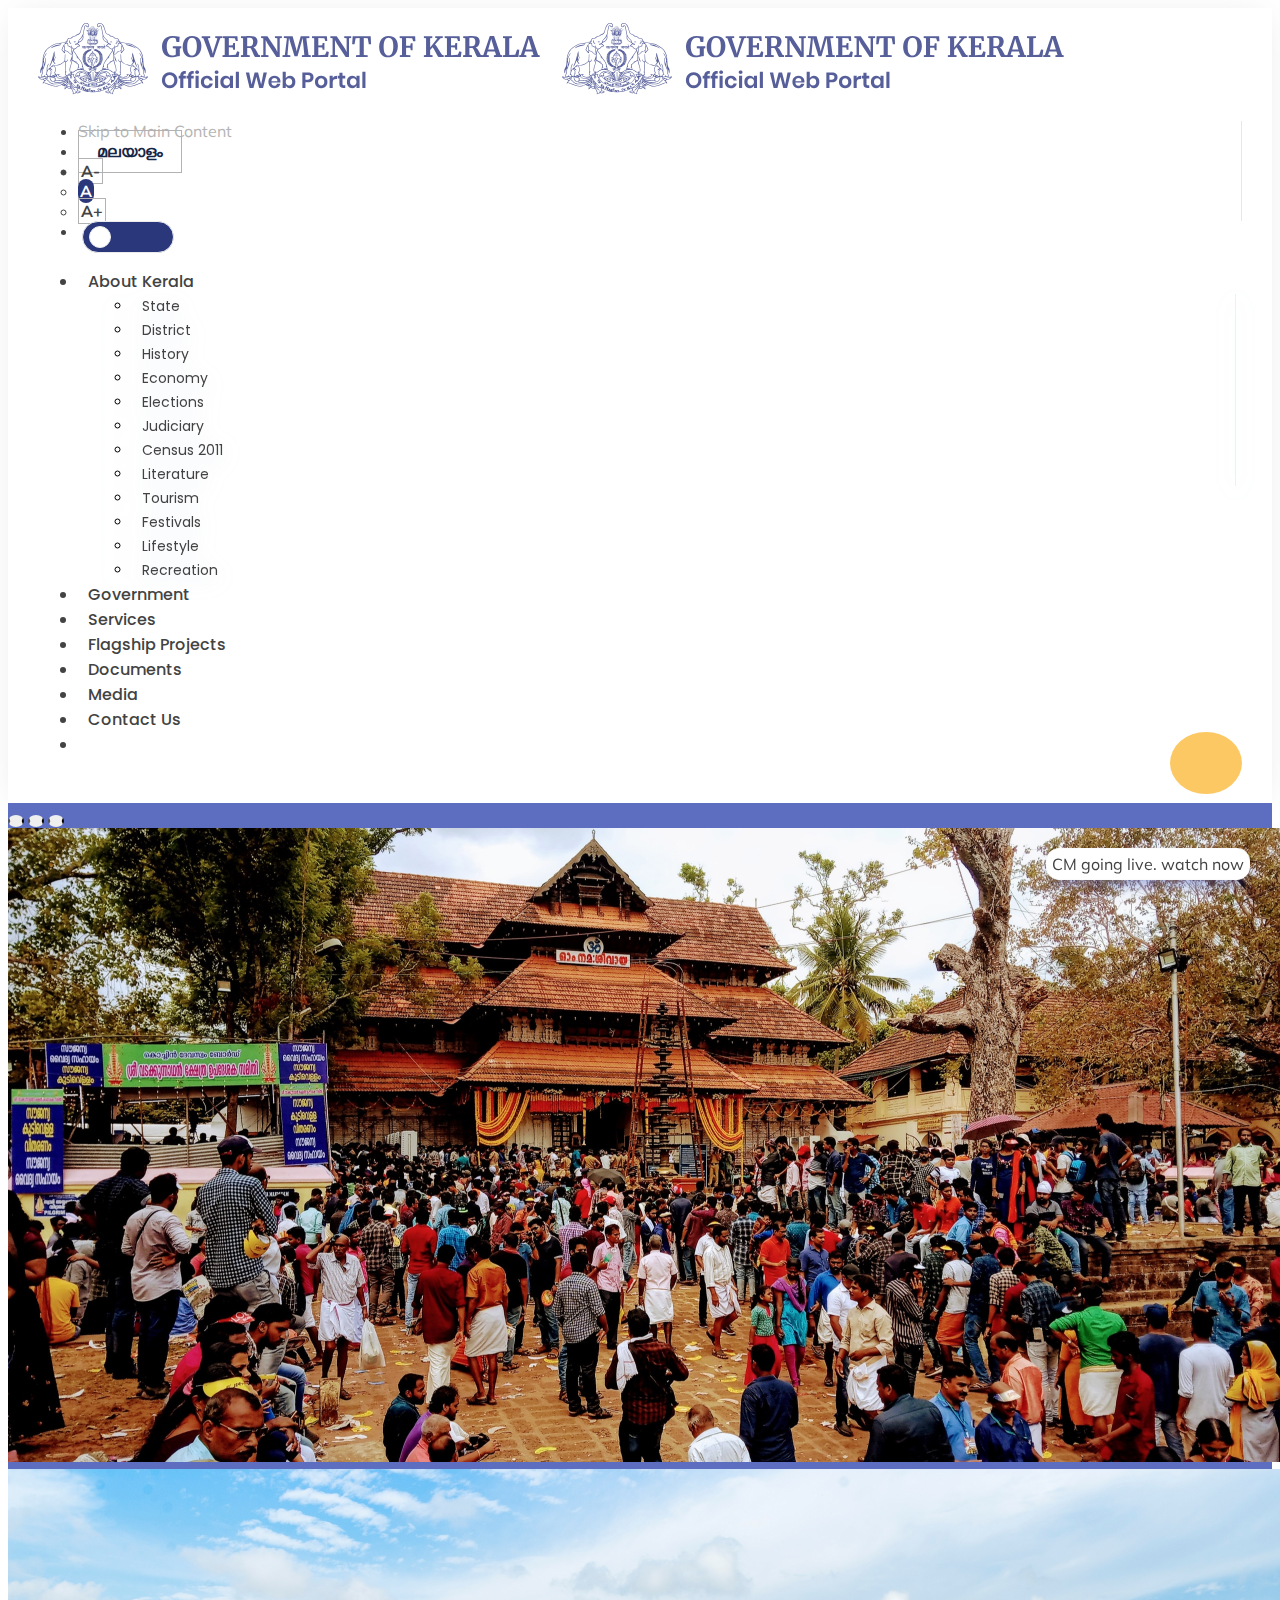
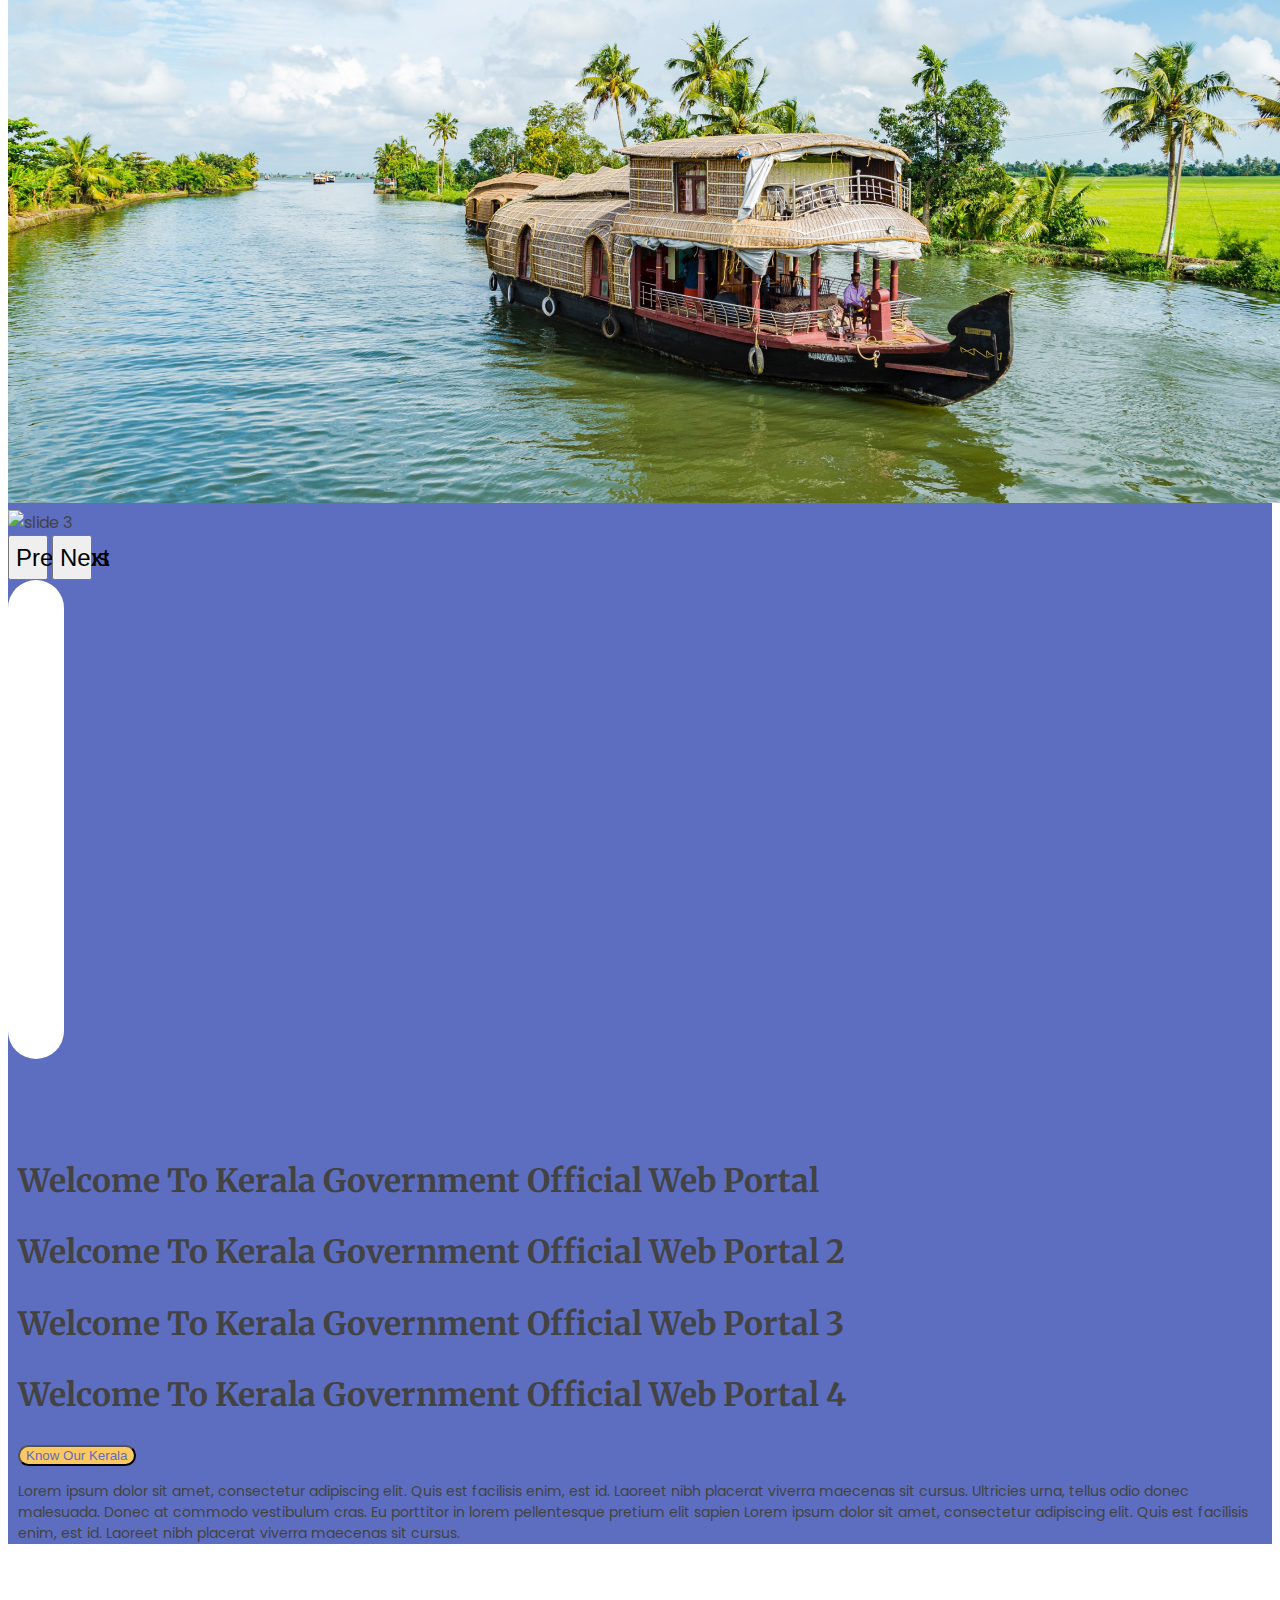
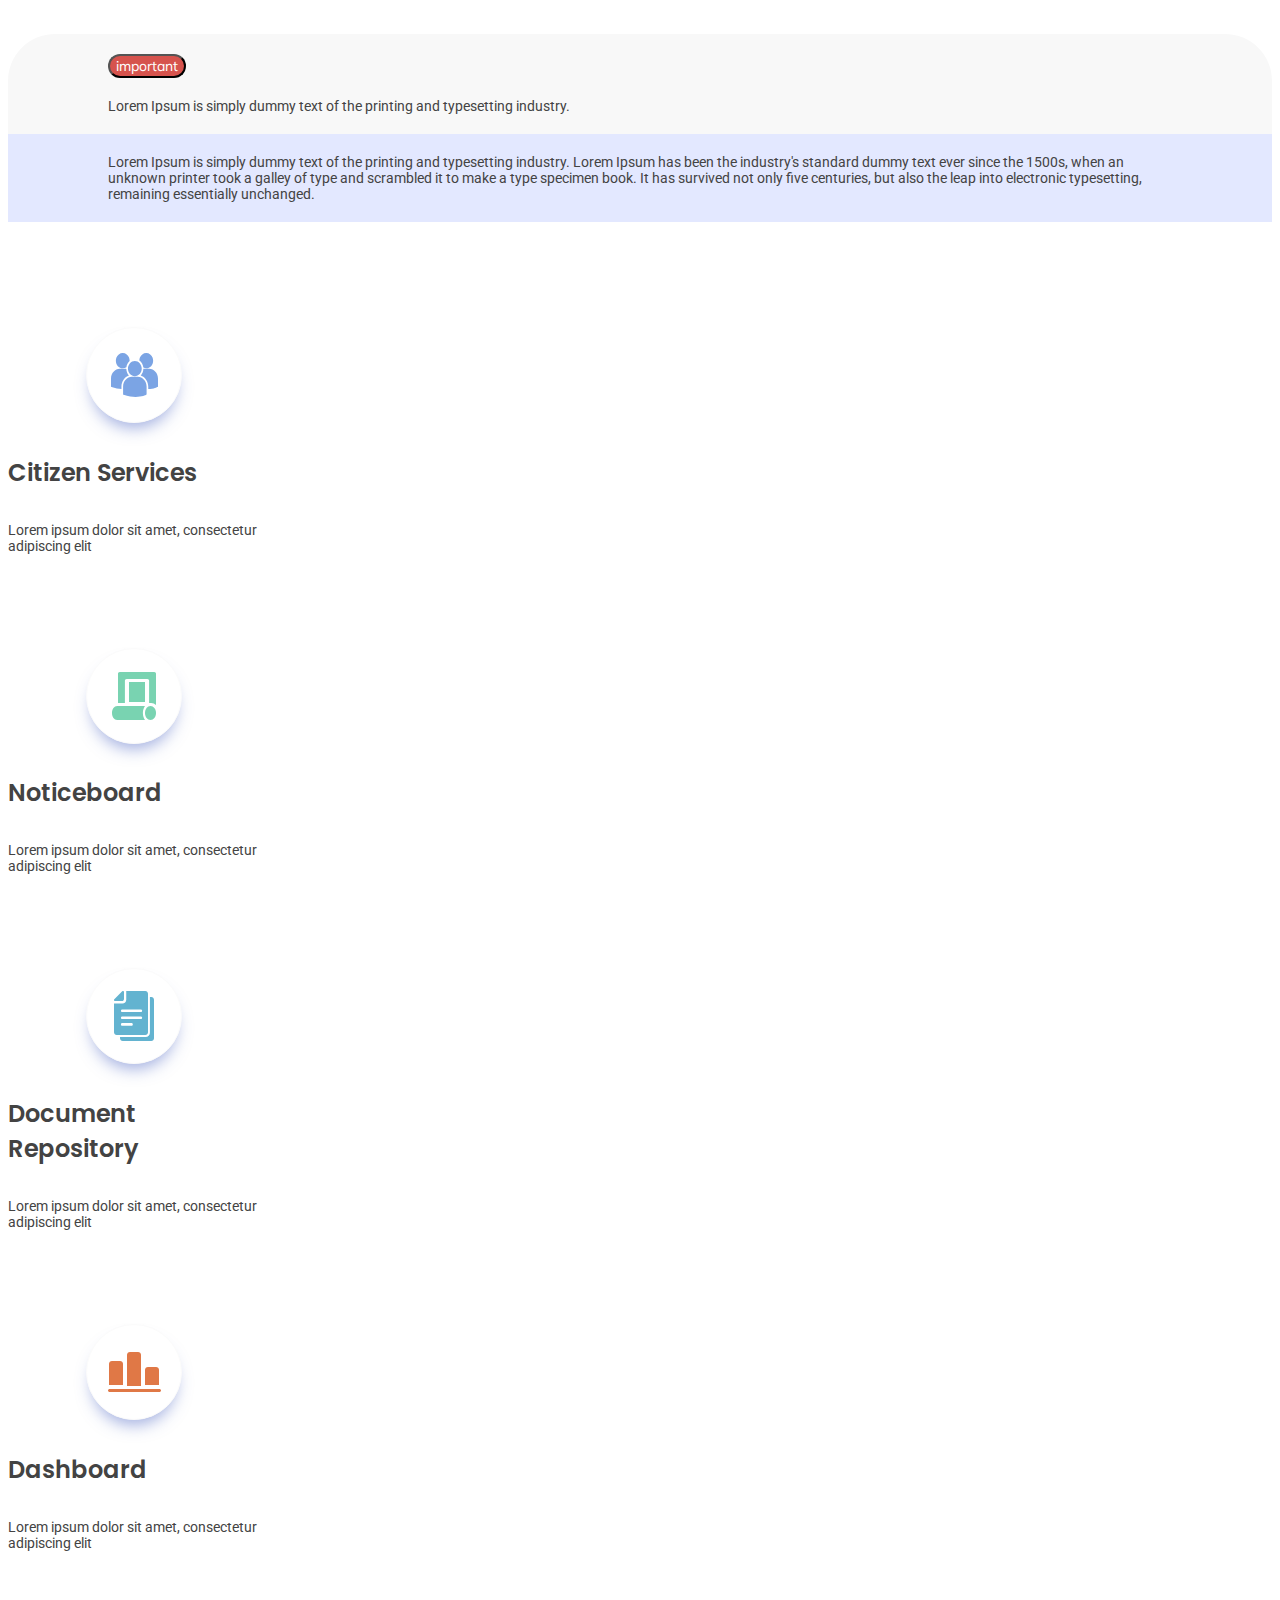
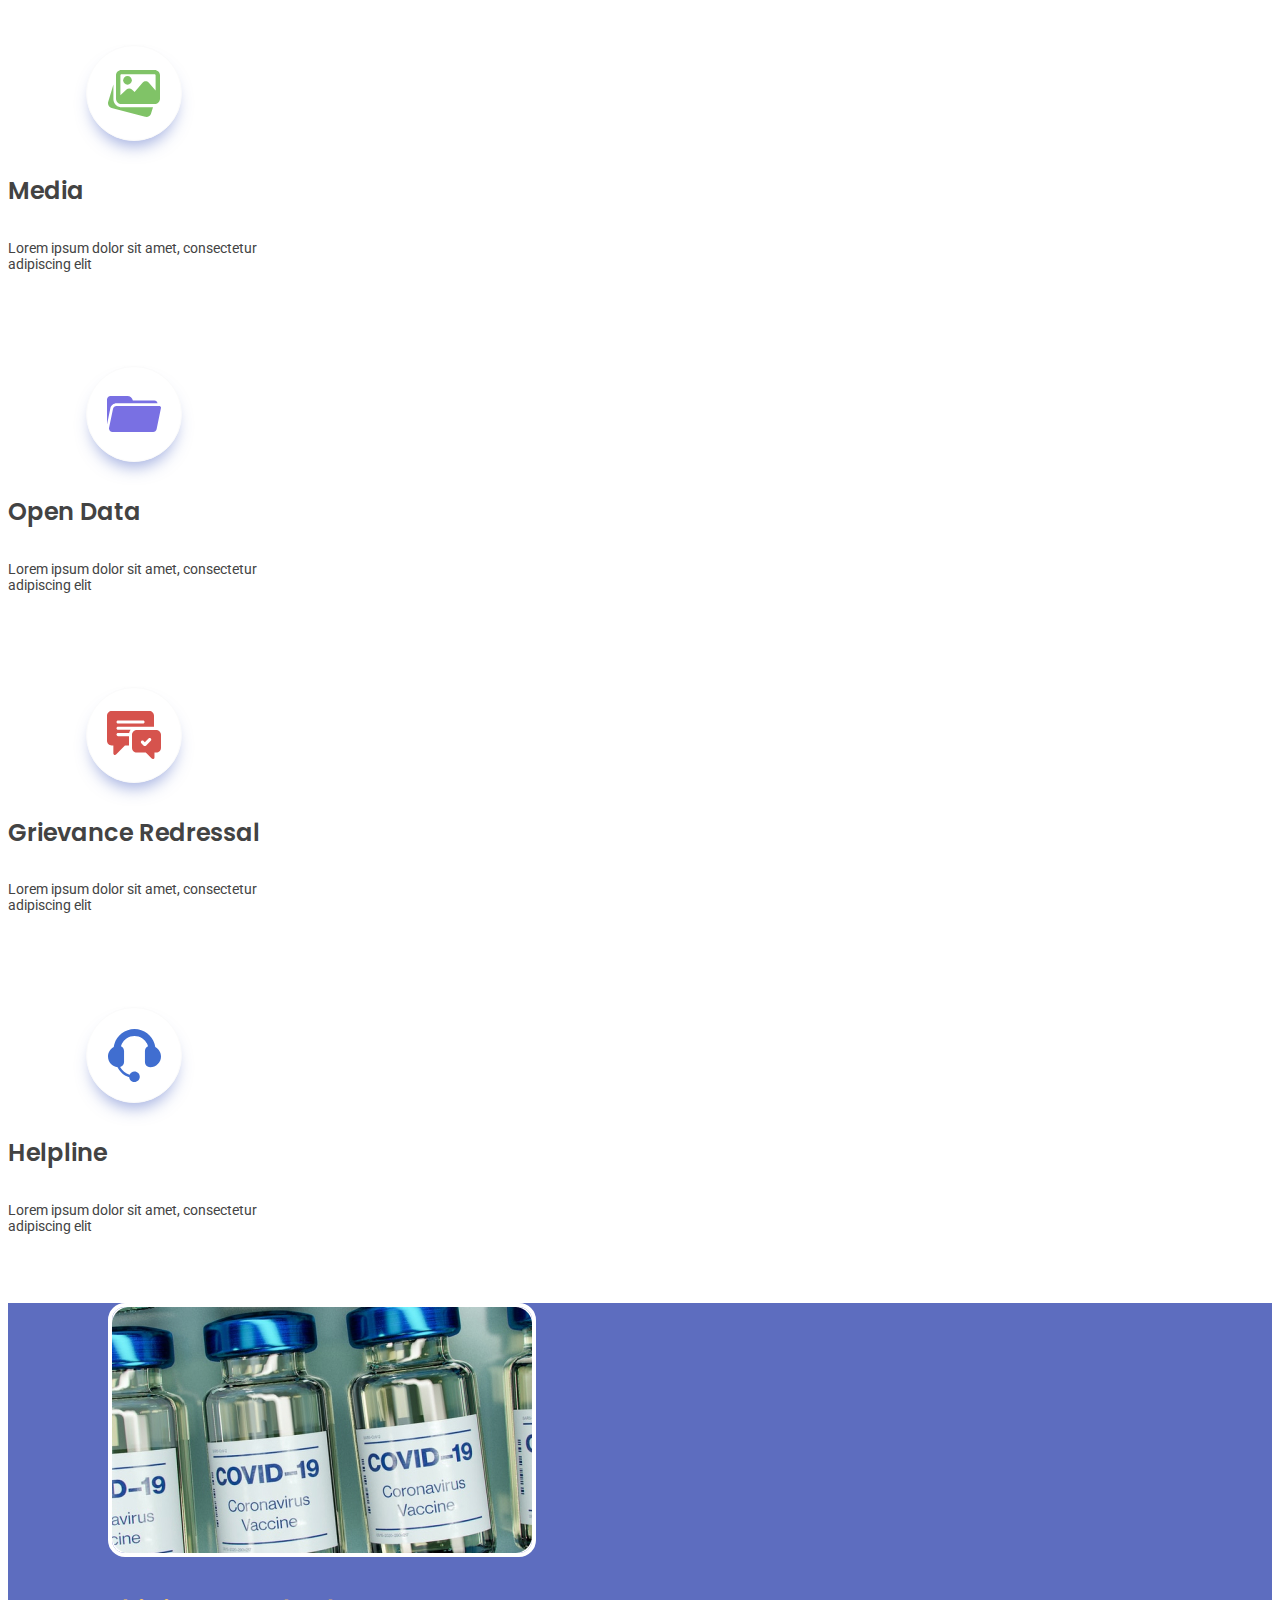
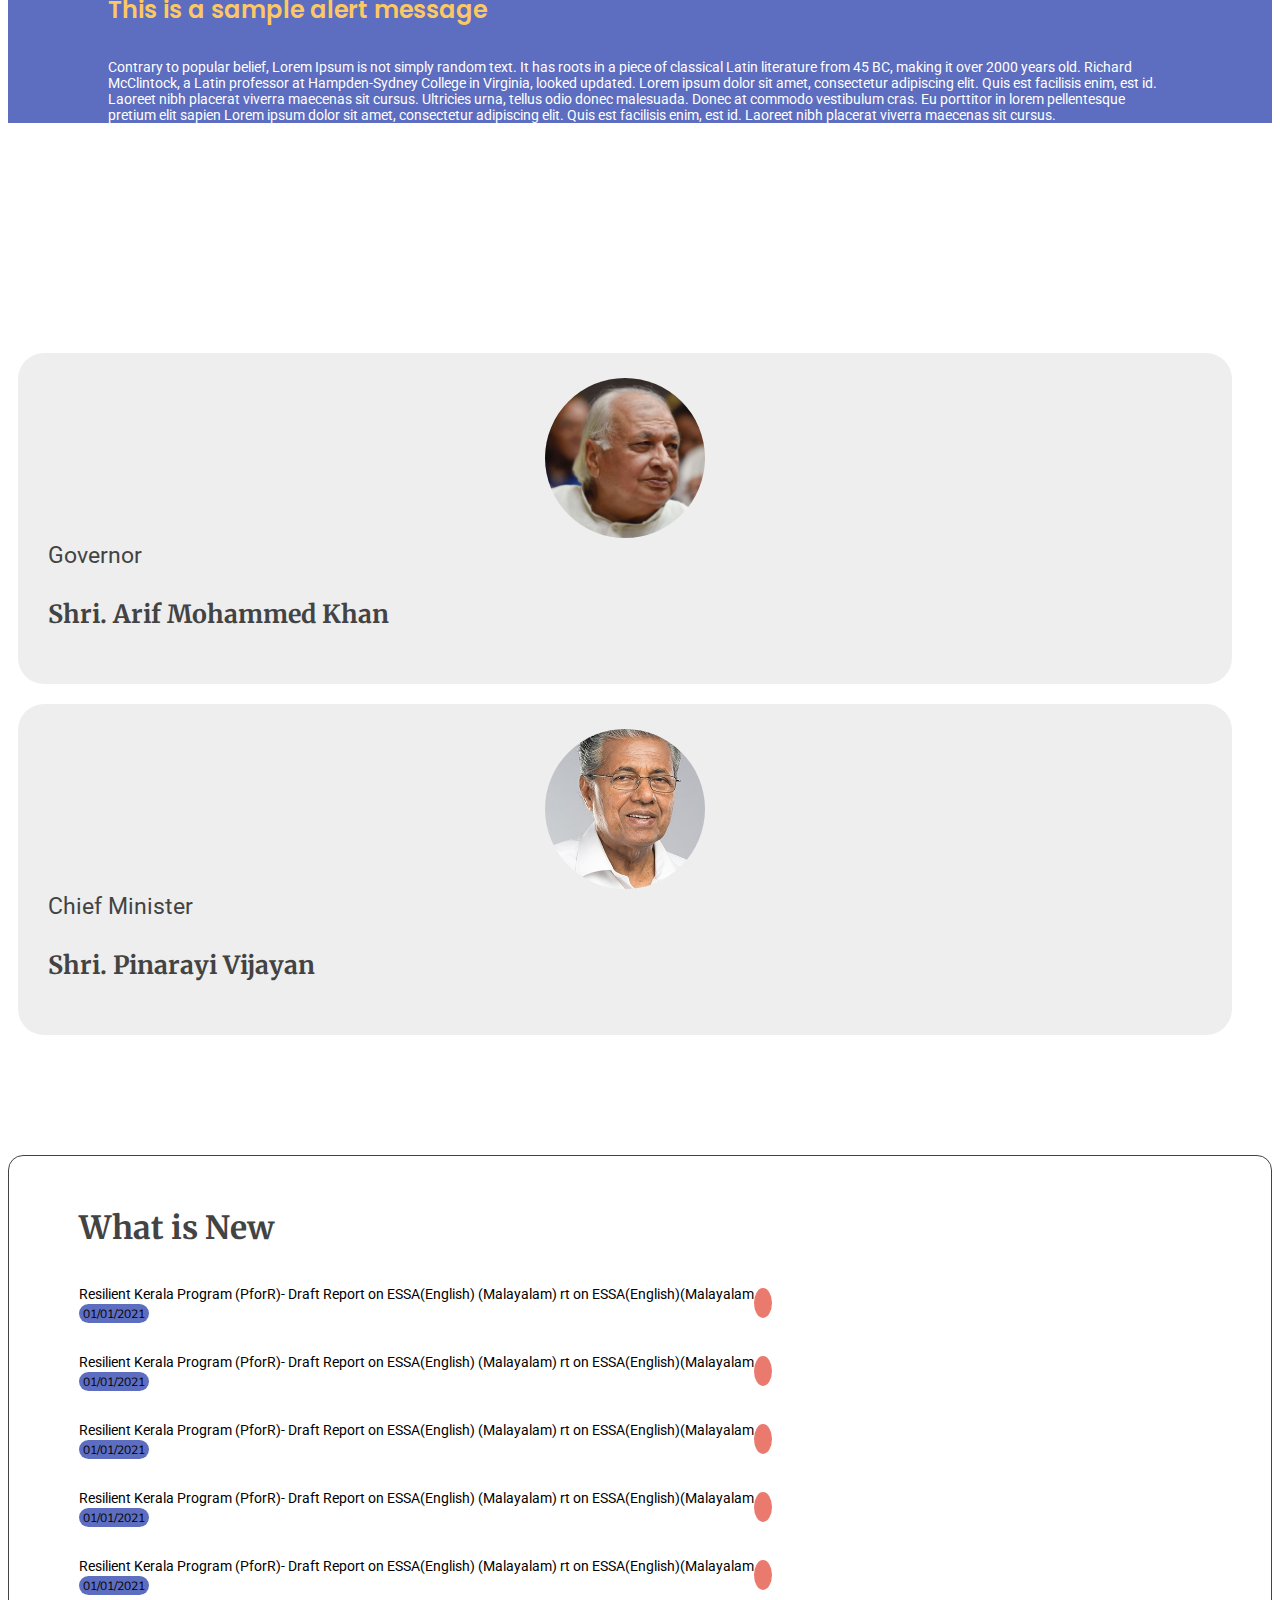
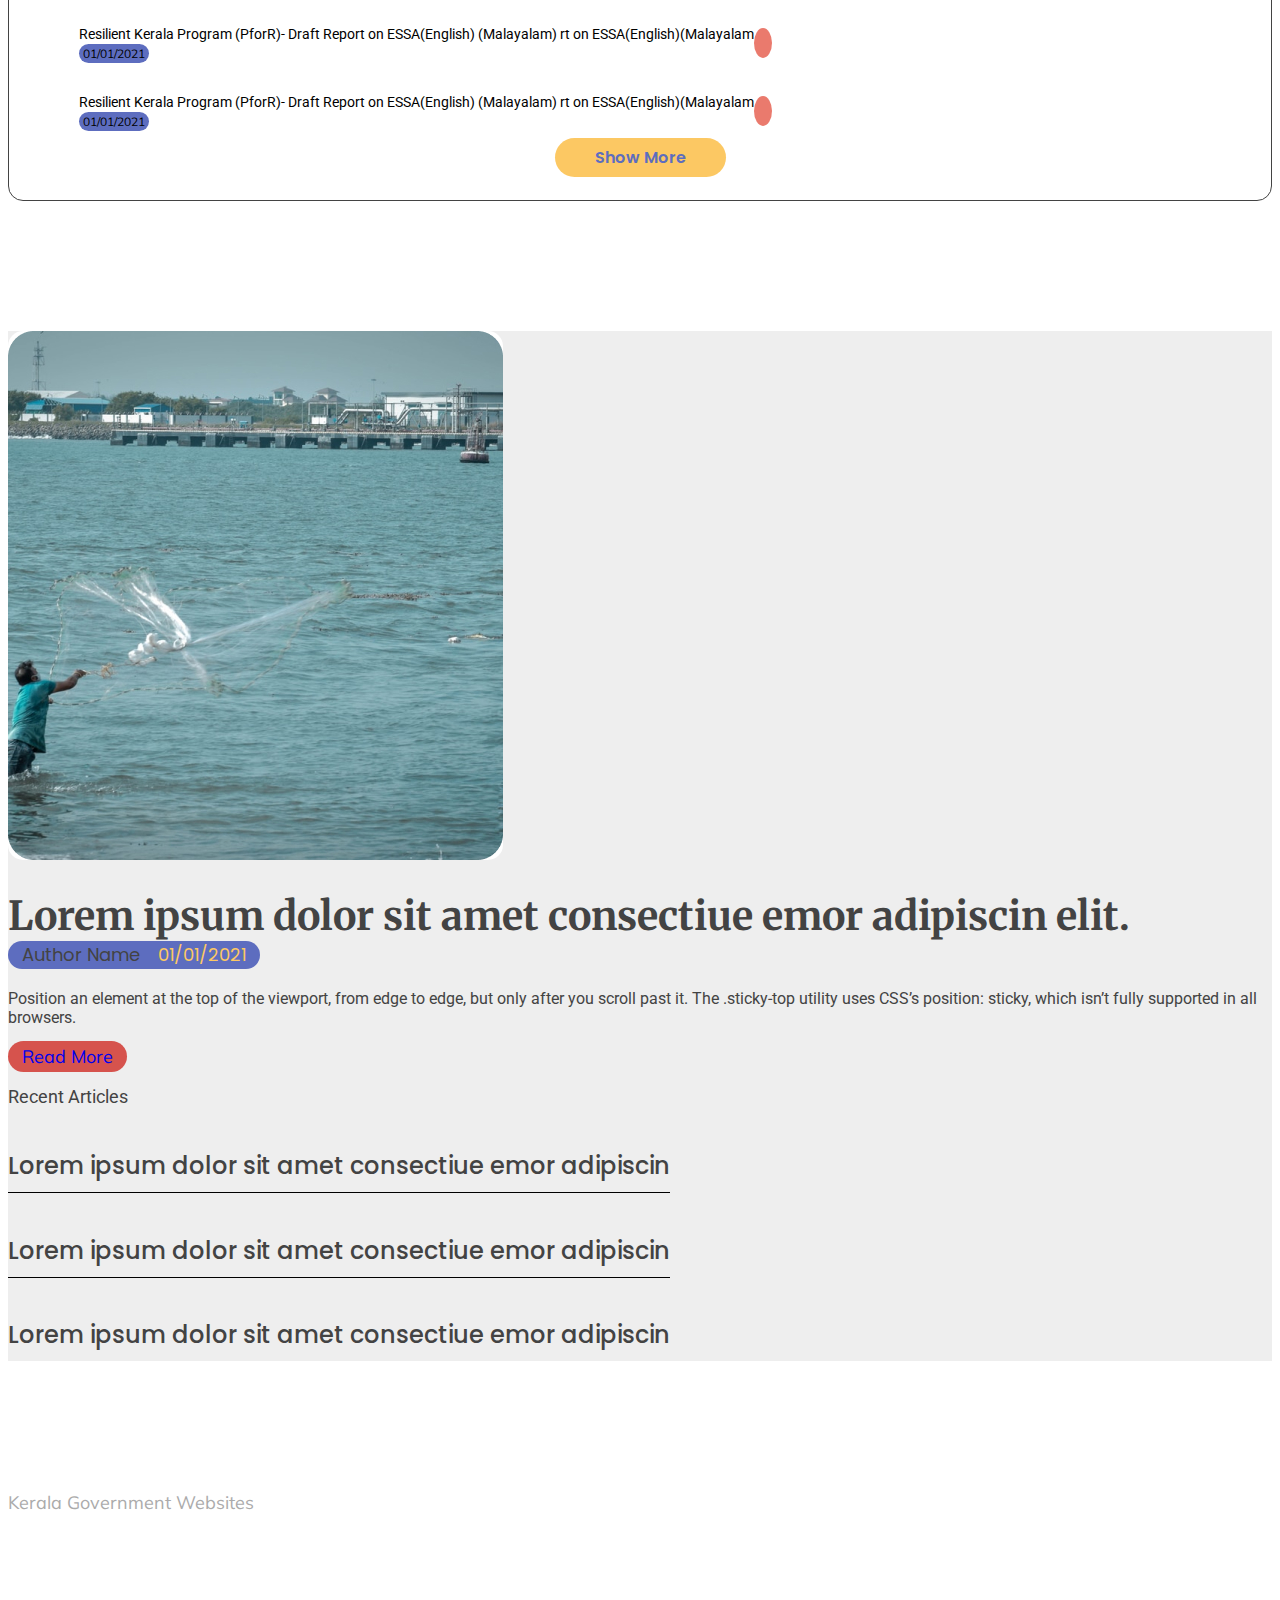
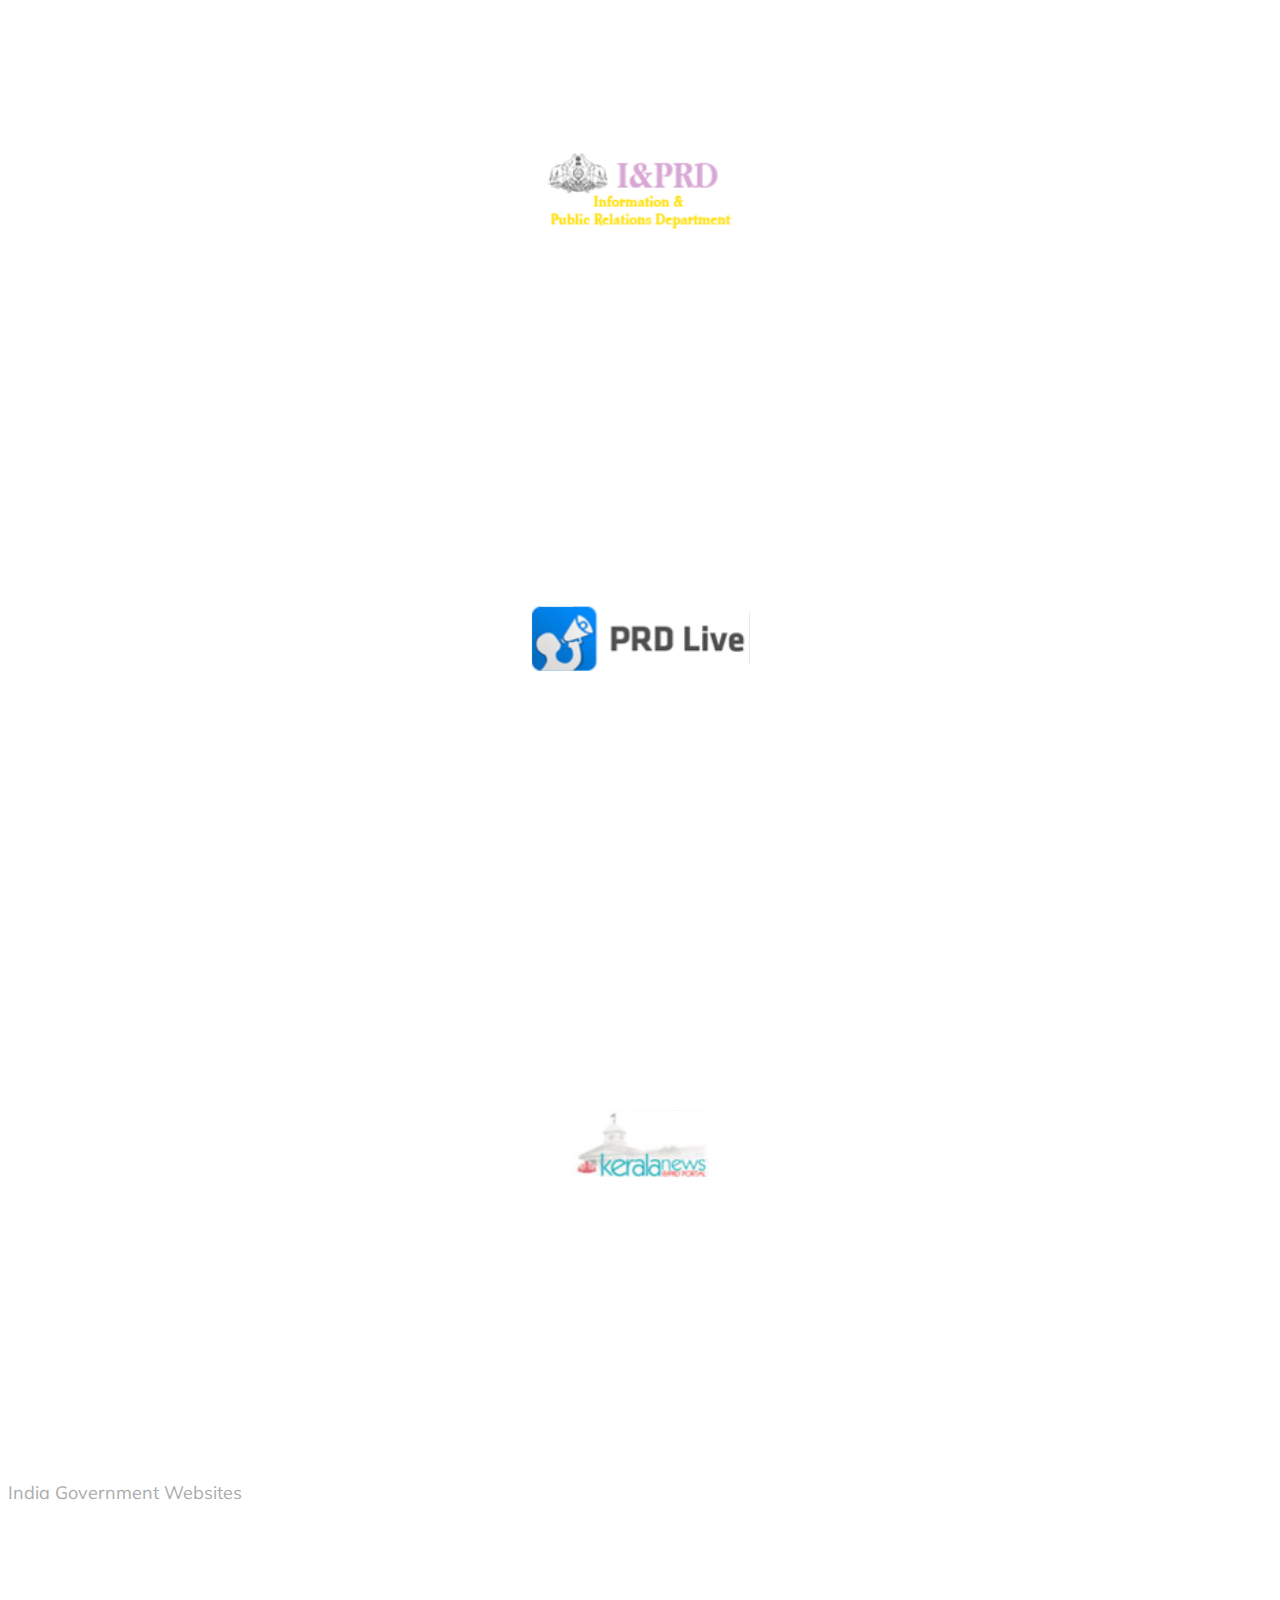
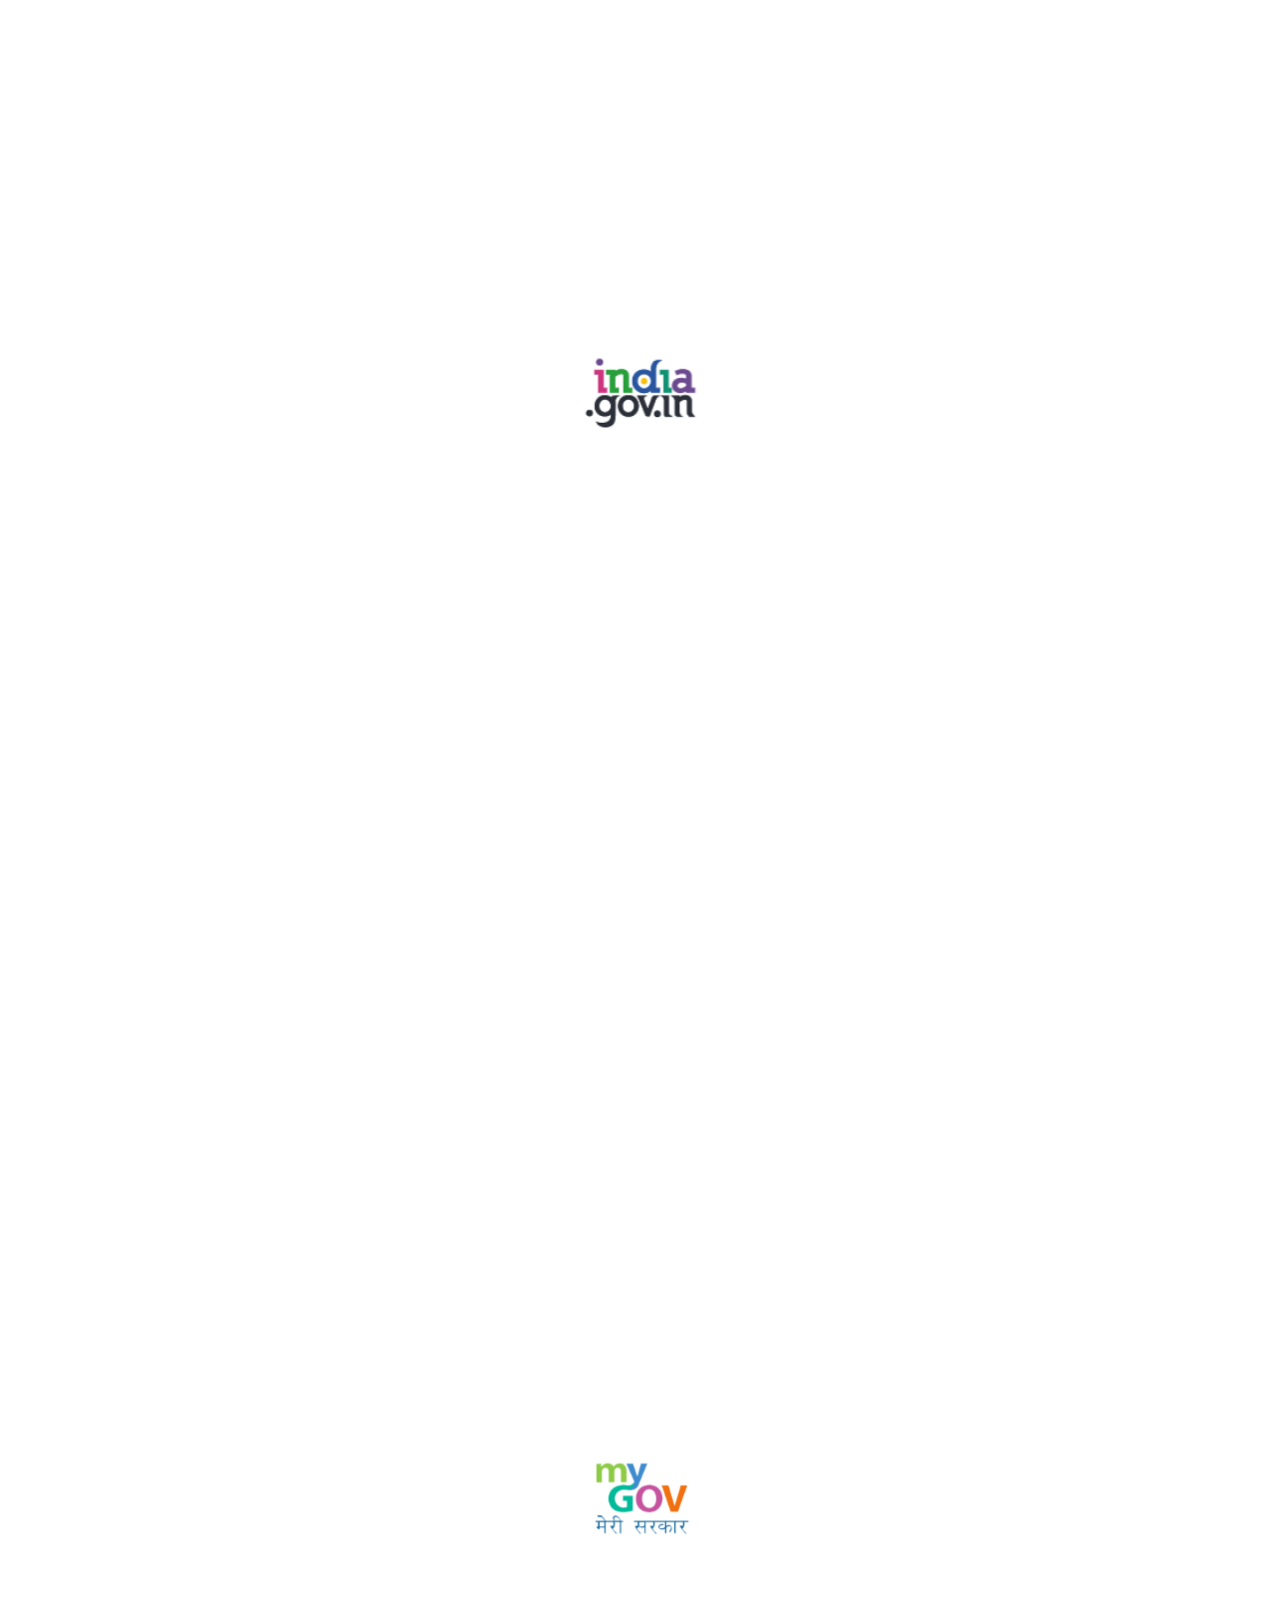
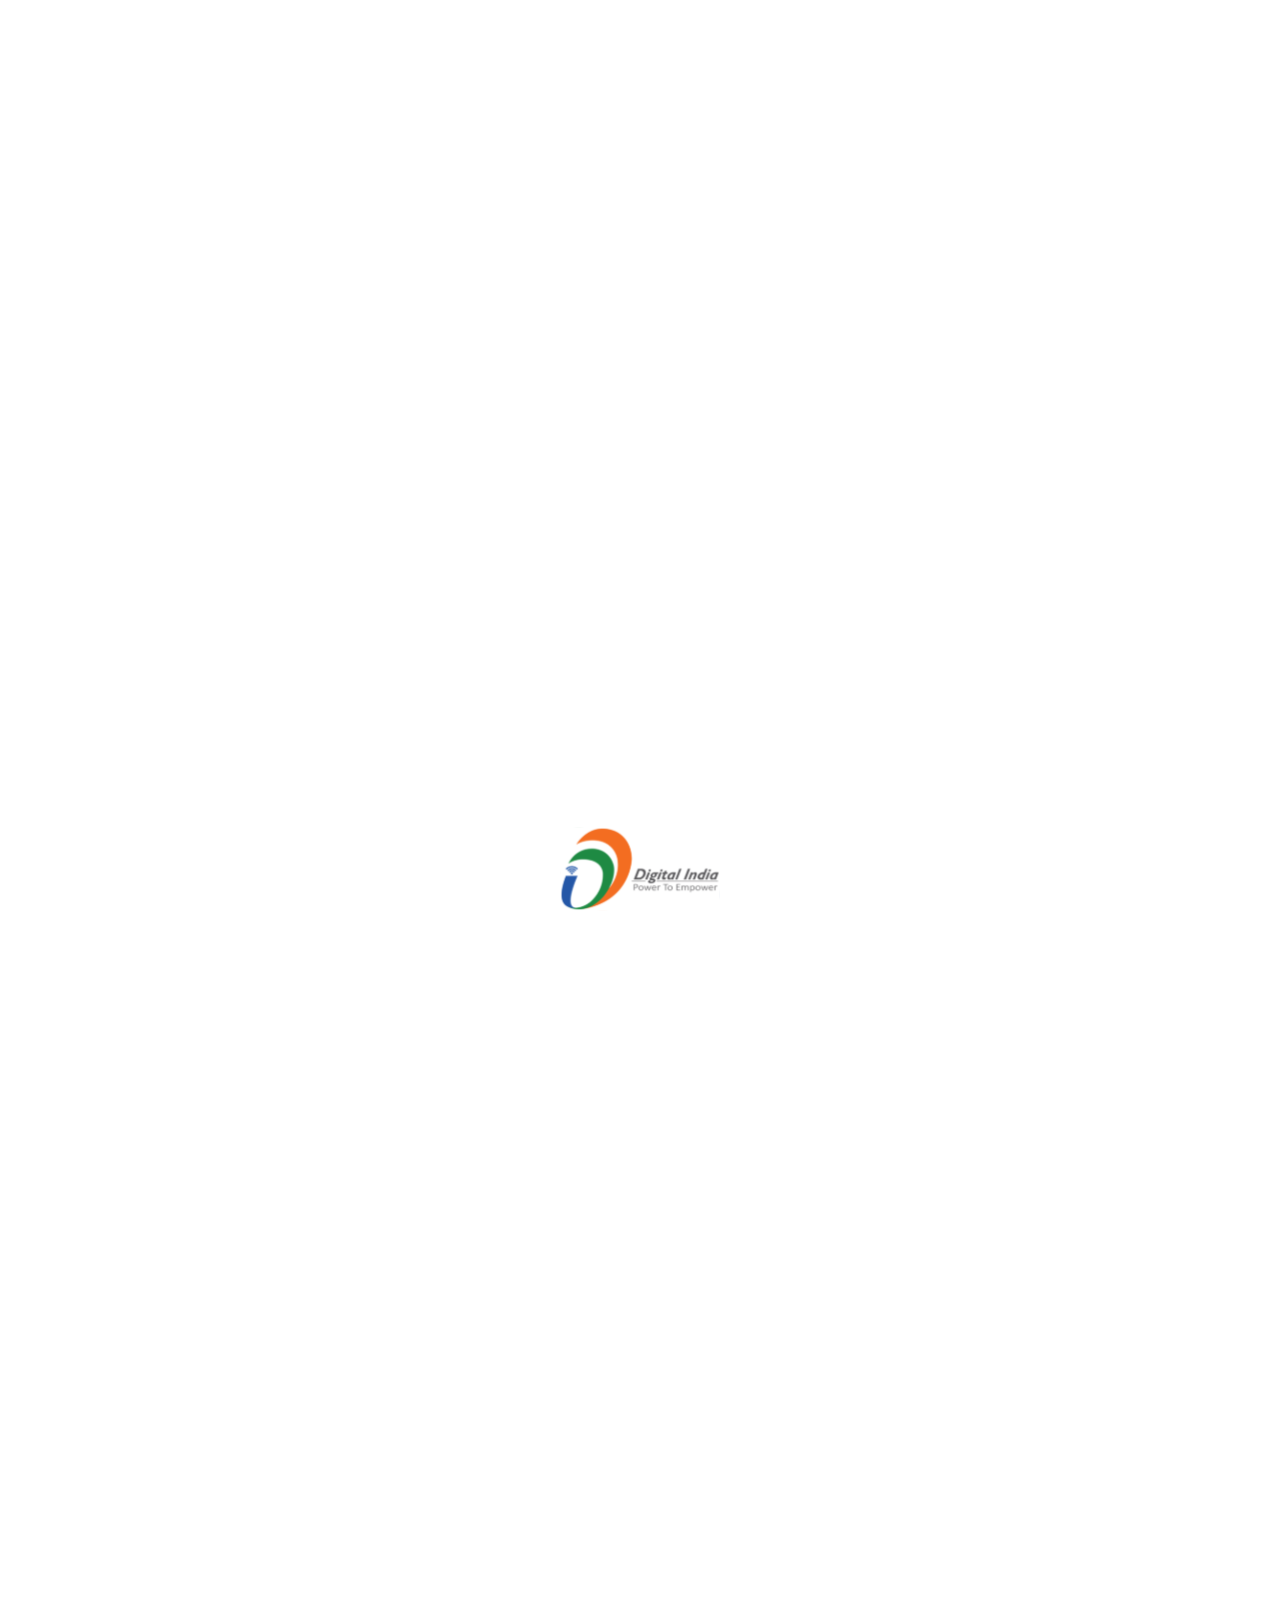
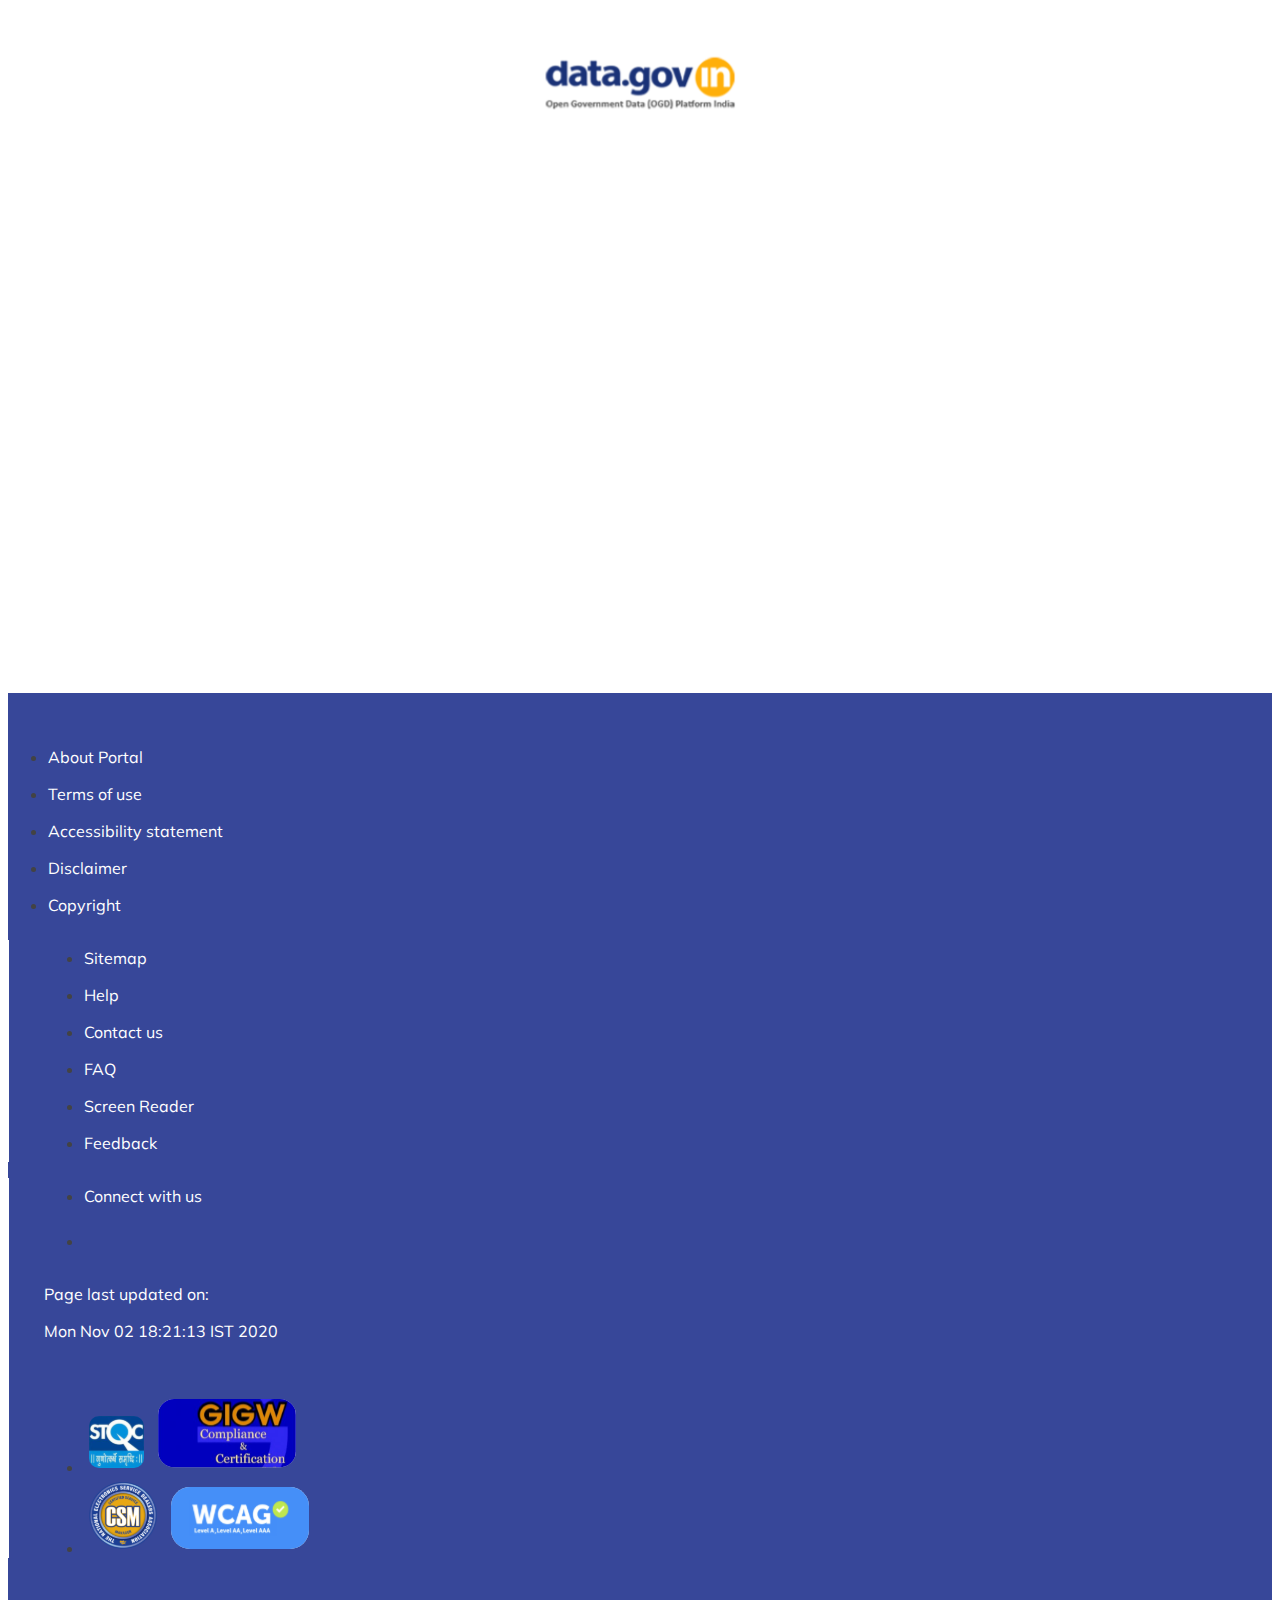
==== index.html @ fac7a7f8 "Font-changes complete | Forwaded for internal testing" ====
<!DOCTYPE html>
<html lang="en">
<head>
    <meta charset="UTF-8">
    <meta http-equiv="X-UA-Compatible" content="IE=edge">
    <meta name="viewport" content="width=device-width, initial-scale=1.0">
    <link href="https://cdn.jsdelivr.net/npm/bootstrap@5.0.0/dist/css/bootstrap.min.css" rel="stylesheet" integrity="sha384-wEmeIV1mKuiNpC+IOBjI7aAzPcEZeedi5yW5f2yOq55WWLwNGmvvx4Um1vskeMj0" crossorigin="anonymous">
    <link rel="stylesheet" href="./assests/css/style.css">
    <link rel="preconnect" href="https://fonts.gstatic.com">
    <link href="https://fonts.googleapis.com/css2?family=Merriweather:ital,wght@0,300;0,400;0,700;0,900;1,300;1,400;1,700;1,900&family=Mulish:ital,wght@0,200;0,300;0,400;0,500;0,600;0,700;0,800;0,900;1,200;1,300;1,400;1,500;1,600;1,700;1,800;1,900&family=Poppins:ital,wght@0,100;0,200;0,300;0,400;0,500;0,600;0,700;0,800;0,900;1,100;1,200;1,300;1,400;1,500;1,600;1,700;1,800;1,900&family=Roboto:ital,wght@0,100;0,300;0,400;0,500;0,700;0,900;1,100;1,300;1,400;1,500;1,700;1,900&display=swap" rel="stylesheet">
    <link rel="stylesheet" href="https://use.typekit.net/djc7ruy.css">
    <script src="https://kit.fontawesome.com/208eb39700.js" crossorigin="anonymous"></script>
    <script src="https://code.jquery.com/jquery-3.6.0.min.js" integrity="sha256-/xUj+3OJU5yExlq6GSYGSHk7tPXikynS7ogEvDej/m4=" crossorigin="anonymous"></script>
    <title>Government of Kerala</title>
</head>
<body>
    
  <!-- Header -->
  <header>
    <!-- Top Bar -->
    <!-- <div class="row top-bar kg-p-spacing kg-iii-font align-items-center justify-content-start">
      <div class="col align-items-start social-col">
        <div class="social-btn d-sm-block d-md-block d-lg-none border-0">
          <button class="btn fb-btn" href="#" role="button">
            <i class="fa fa-facebook"></i></button>
          <button class="btn twitter-btn" href="#" role="button"><i class="fa fa-twitter"></i></button>
        </div>
      </div>
      <div class="col-lg-6 col-md-10 align-items-end site-func-col w-auto">
        <ul class="nav justify-content-end">
            <li class="nav-item d-none d-sm-none d-lg-block">
              <a class="nav-link text-grey font-mulish-normal skip-btn" aria-current="page" href="#main-content">Skip to Main Content</a>          
            </li>
            <li class="nav-item">
              <a class="nav-link lang-btn rounded-pill mx-1" aria-current="page" href="#">മലയാളം</a>
            </li>
            <li class="nav-item">
              <ul class="nav-link list-group list-group-horizontal font-size-btn font-mulish-normal">
                  <li class="list-group-item"><a id="kg-decrease-font" class="btn disabled rounded-circle mx-1" aria-current="page" href="#">A-</a></li>
                  <li class="list-group-item"><a id="kg-default-font" class="btn rounded-circle active mx-1" aria-current="page" href="#">A</a></li>
                  <li class="list-group-item"><a id="kg-increase-font" class="btn rounded-circle mx-1" aria-current="page" href="#">A+</a></li>
              </ul>
            </li>
            <li class="nav-item">
              <form class="nav-link d-flex">
                <input type="checkbox" class="checkbox" id="chk" />
                <label class="label" for="chk">
                    <i class="fas fa-sun"></i>
                    <i class="fas fa-moon"></i>                    
                    <div class="ball"></div>
                </label>
              </form>
            </li>
        </ul>
      </div>
    </div> -->
    <!-- Top Bar End-->
    <!-- Main Navbar -->
    <!-- <div class="row kg-p-spacing main-nav mt-2 mt-lg-4 align-items-center align-items-lg-start font-mulish-normal align-middle">
      <div class="col-6 col-lg-4 logo-col">
        <a href="index.html" class="main-title mb-3 mb-lg-0 me-lg-auto">
          <img src="./assests/svg/kg logo.svg" alt="Government of Kerala" class="light-img img-fluid">
          <img src="./assests/svg/kg logo white.svg" alt="Government of Kerala" class="dark-img img-fluid d-none">
        </a>
      </div>
      <div class="col-6 col-lg-8 double-header kg-iii-font auth-col">
        <div class="row">
          <nav class="kg-iii-font">
            <div class="d-flex justify-content-end align-items-center">
              <form class="d-lg-block d-none">
                <div class="search"> <input class="search_input" type="text" placeholder="Search"> <a href="#" class="search_icon"><i class="fa fa-search"></i></a> </div>
              </form>
              <button class="btn sign_in-btn auth-btn kg-iii-font" href="#" role="button">Sign in</button>
              <button class="btn register-btn auth-btn kg-iii-font" href="#" role="button">Register</button>
              <div class="social-btn d-none d-lg-block">
                <button class="btn fb-btn" href="#" role="button">
                  <i class="fa fa-facebook"></i></button>
                <button class="btn twitter-btn" href="#" role="button"><i class="fa fa-twitter"></i></button>
              </div>
            </div>
          </nav>
        </div>
        <div class="row d-lg-block d-none float-end mt-2">
          <nav class="navbar main-nav-menu d-lg-block d-none navbar-expand-lg">
              <div class="collapse navbar-collapse">
                <ul class="navbar-nav me-auto mb-2 mb-lg-0">
                  <li class="nav-item dropdown">
                    <a class="nav-link dropdown-toggle py-2 px-2" href="#" id="about-dropdown" role="button" data-bs-toggle="dropdown" aria-expanded="false">
                      About Kerala
                    </a>
                    <div class="dropdown-menu kg-ii-font" aria-labelledby="about-dropdown">
                      <div class="row align-items-start">
                        <div class="col">
                          <ul class="list-unstyled">
                            <li><a class="dropdown-item" href="#">State</a></li>
                            <li><a class="dropdown-item" href="#">District</a></li>
                            <li><a class="dropdown-item" href="#">History</a></li>
                            <li><a class="dropdown-item" href="#">Economy</a></li>
                          </ul>
                        </div>
                        <div class="col">
                          <ul class="list-unstyled">
                            <li><a class="dropdown-item" href="#">Elections</a></li>
                            <li><a class="dropdown-item" href="#">Judiciary</a></li>
                            <li><a class="dropdown-item" href="#">Census 2011</a></li>
                            <li><a class="dropdown-item" href="#">Literature</a></li>
                          </ul>
                        </div>
                        <div class="col">
                          <ul class="list-unstyled">
                            <li><a class="dropdown-item" href="#">Tourism</a></li>
                            <li><a class="dropdown-item" href="#">Festivals</a></li>
                            <li><a class="dropdown-item" href="#">Lifestyle</a></li>
                            <li><a class="dropdown-item" href="#">Recreation</a></li>
                          </ul>
                        </div>
                      </div>                      
                    </div>                    
                  </li>
                  <li class="nav-item">
                    <a class="nav-link py-2 px-2" href="#">Government</a>
                  </li>
                  <li class="nav-item">
                    <a class="nav-link py-2 px-2" href="#">Services</a>
                  </li>
                  <li class="nav-item">
                    <a class="nav-link py-2 px-2" href="#">Flagship Projects</a>
                  </li>
                  <li class="nav-item">
                    <a class="nav-link py-2 px-2" href="#">Documents</a>
                  </li>
                  <li class="nav-item">
                    <a class="nav-link py-2 px-2" href="#">Media</a>
                  </li>
                  <li class="nav-item">
                    <a class="nav-link py-2 px-2" href="#">Contact Us</a>
                  </li>
                </ul>
              </div>
          </nav>
        </div>
      </div>
      <div class="col-12 d-lg-none d-md-block kg-iii-font mobile-nav-menu mt-2">
        <nav class="navbar main-nav-menu navbar-expand-lg">
            <form class="d-sm-block d-lg-none">
              <div class="search"> <input class="search_input" type="text" placeholder="Search"> <a href="#" class="search_icon"><i class="fa fa-search"></i></a> </div>
            </form>
            <button class="navbar-toggler" type="button" data-bs-toggle="collapse" data-bs-auto-close="outside" data-bs-target="#navhamburger" aria-controls="navhamburger" aria-expanded="false" aria-label="Toggle navigation">
              <span class="navbar-toggler-icon"><img src="./assests/svg/nav-toggle.svg" alt="navbar toggle"/></span>
            </button>
            <div class="collapse navbar-collapse" id="navhamburger">
              <ul class="navbar-nav me-auto mb-2 mt-2 mb-lg-0">
                <li class="nav-item dropdown">
                  <a class="nav-link dropdown-toggle" href="#" id="about-dropdown" role="button" data-bs-toggle="dropdown" aria-expanded="false">
                    About Kerala
                  </a>
                  <div class="dropdown-menu kg-ii-font" aria-labelledby="about-dropdown">
                    <div class="row align-items-start">
                      <div class="col-sm-6 col-md-4">
                        <ul class="list-unstyled">
                          <li><a class="dropdown-item" href="#">State</a></li>
                          <li><a class="dropdown-item" href="#">District</a></li>
                          <li><a class="dropdown-item" href="#">History</a></li>
                          <li><a class="dropdown-item" href="#">Economy</a></li>
                        </ul>
                      </div>
                      <div class="col-sm-6 col-md-4">
                        <ul class="list-unstyled">
                          <li><a class="dropdown-item" href="#">Elections</a></li>
                          <li><a class="dropdown-item" href="#">Judiciary</a></li>
                          <li><a class="dropdown-item" href="#">Census 2011</a></li>
                          <li><a class="dropdown-item" href="#">Literature</a></li>
                        </ul>
                      </div>
                      <div class="col-sm-6 col-md-4">
                        <ul class="list-unstyled">
                          <li><a class="dropdown-item" href="#">Tourism</a></li>
                          <li><a class="dropdown-item" href="#">Festivals</a></li>
                          <li><a class="dropdown-item" href="#">Lifestyle</a></li>
                          <li><a class="dropdown-item" href="#">Recreation</a></li>
                        </ul>
                      </div>
                    </div>                      
                  </div>                    
                </li>
                <li class="nav-item">
                  <a class="nav-link" href="#">Government</a>
                </li>
                <li class="nav-item">
                  <a class="nav-link" href="#">Services</a>
                </li>
                <li class="nav-item">
                  <a class="nav-link" href="#">Flagship Projects</a>
                </li>
                <li class="nav-item">
                  <a class="nav-link" href="#">Documents</a>
                </li>
                <li class="nav-item">
                  <a class="nav-link" href="#">Media</a>
                </li>
                <li class="nav-item">
                  <a class="nav-link" href="#">Contact Us</a>
                </li>
              </ul>
            </div>
        </nav>
      </div>
    </div> -->
    <!-- Main Navbar End-->
    <!-- Main Navbar -->
    <div class="row kg-p-spacing main-nav align-items-center align-items-lg-start align-middle">
      <div class="col-6 col-lg-3 col-xxl-4 logo-col align-self-end">
        <a href="index.html" class="main-title mb-3 mb-lg-0 me-lg-auto">
          <img src="./assests/svg/new-logo.svg" alt="Government of Kerala" class="light-img img-fluid">
          <img src="./assests/svg/new-logo.svg" alt="Government of Kerala" class="dark-img img-fluid d-none">
        </a>
      </div>
      <div class="col-6 col-lg-9 col-xxl-8 double-header kg-iii-font auth-col">
        <div class="row font-mulish-normal">
          <ul class="nav justify-content-end align-items-center">
            <li class="nav-item d-none d-sm-none d-lg-block">
              <a class="nav-link text-grey font-mulish-normal skip-btn" aria-current="page" href="#main-content">Skip to Main Content</a>
            </li>
            <li class="nav-item">
              <a class="nav-link lang-btn rounded-pill mx-1" aria-current="page" href="#">മലയാളം</a>
            </li>
            <li class="nav-item">
              <ul class="nav-link list-group list-group-horizontal font-size-btn font-mulish-normal">
                  <li class="list-group-item"><a id="kg-decrease-font" class="btn disabled rounded-circle mx-1" aria-current="page" href="#">A-</a></li>
                  <li class="list-group-item"><a id="kg-default-font" class="btn rounded-circle active kg-primary-bg mx-1" aria-current="page" href="#">A</a></li>
                  <li class="list-group-item"><a id="kg-increase-font" class="btn rounded-circle mx-1" aria-current="page" href="#">A+</a></li>
              </ul>
            </li>
            <li class="nav-item">
              <form class="nav-link d-flex">
                <input type="checkbox" class="checkbox" id="chk" />
                <label class="label" for="chk">
                    <i class="fas fa-sun"></i>
                    <i class="fas fa-moon"></i>                    
                    <div class="ball"></div>
                </label>
              </form>
            </li>
          </ul>
        </div>
        <div class="row float-end">
          <nav class="navbar font-poppins-normal main-nav-menu p-0 pt-2 navbar-expand-lg">
              <div class="collapse navbar-collapse">
                <ul class="navbar-nav me-auto mb-2 mb-lg-0 align-items-center">
                  <li class="nav-item dropdown">
                    <a class="nav-link dropdown-toggle py-2 px-2" href="#" id="about-dropdown" role="button" data-bs-toggle="dropdown" aria-expanded="false">
                      About Kerala
                    </a>
                    <div class="dropdown-menu kg-ii-font" aria-labelledby="about-dropdown">
                      <div class="row align-items-start">
                        <div class="col">
                          <ul class="list-unstyled">
                            <li><a class="dropdown-item" href="#">State</a></li>
                            <li><a class="dropdown-item" href="#">District</a></li>
                            <li><a class="dropdown-item" href="#">History</a></li>
                            <li><a class="dropdown-item" href="#">Economy</a></li>
                          </ul>
                        </div>
                        <div class="col">
                          <ul class="list-unstyled">
                            <li><a class="dropdown-item" href="#">Elections</a></li>
                            <li><a class="dropdown-item" href="#">Judiciary</a></li>
                            <li><a class="dropdown-item" href="#">Census 2011</a></li>
                            <li><a class="dropdown-item" href="#">Literature</a></li>
                          </ul>
                        </div>
                        <div class="col">
                          <ul class="list-unstyled">
                            <li><a class="dropdown-item" href="#">Tourism</a></li>
                            <li><a class="dropdown-item" href="#">Festivals</a></li>
                            <li><a class="dropdown-item" href="#">Lifestyle</a></li>
                            <li><a class="dropdown-item" href="#">Recreation</a></li>
                          </ul>
                        </div>
                      </div>                      
                    </div>                    
                  </li>
                  <li class="nav-item">
                    <a class="nav-link py-2 px-2" href="#">Government</a>
                  </li>
                  <li class="nav-item">
                    <a class="nav-link py-2 px-2" href="#">Services</a>
                  </li>
                  <li class="nav-item">
                    <a class="nav-link py-2 px-2" href="#">Flagship Projects</a>
                  </li>
                  <li class="nav-item">
                    <a class="nav-link py-2 px-2" href="#">Documents</a>
                  </li>
                  <li class="nav-item">
                    <a class="nav-link py-2 px-2" href="#">Media</a>
                  </li>
                  <li class="nav-item">
                    <a class="nav-link py-2 px-2" href="#">Contact Us</a>
                  </li>
                  <li class="nav-item">
                    <a href="#" id="kg_search_btn" class="search_icon"><i class="fa fa-search"></i></a>
                  </li>
                </ul>
              </div>
          </nav>
        </div>
      </div>
    </div>
    <!-- Main Navbar End-->
  </header>
  <!-- Header End -->

  <!-- Search Bar -->
  <div class="container font-poppins-normal kg-v-font my-4 search-form">
      <form class="d-flex justify-content-center">
        <div class="search"> <input class="search_input" type="text" placeholder="Search"> <a href="#" class="search_icon"><i class="fa fa-search"></i></a> </div>
      </form>
  </div>  
  <!-- Search Bar End-->

  <!-- Slider -->
  <div class="container-fluid ps-0 font-poppins-normal">
    <div class="row kg-primary-bg">
      <div class="col-8 img-car">
        <div id="kg-image-carousel" class="carousel slide carousel-sync h-100" data-bs-ride="carousel">
          <div class="carousel-indicators">
            <button type="button" data-bs-target="#kg-image-carousel" data-bs-slide-to="0" class="active" aria-current="true" aria-label="Slide 1"></button>
            <button type="button" data-bs-target="#kg-image-carousel" data-bs-slide-to="1" aria-label="Slide 2"></button>
            <button type="button" data-bs-target="#kg-image-carousel" data-bs-slide-to="2" aria-label="Slide 3"></button>
          </div>
          <div class="carousel-inner">
            <div class="carousel-item active">
              <img src="./assests/img/slide-1.jpg" class="d-block w-100" alt="slide 1">
            </div>
            <div class="carousel-item">      
              <img src="./assests/img/slide-2.jpg" class="d-block w-100" alt="slide 2">  
            </div>
            <div class="carousel-item">        
              <img src="./assests/img/slide-1.png" class="d-block w-100" alt="slide 3">
            </div>
          </div>
          <button class="carousel-control-prev d-none d-lg-block" type="button" data-bs-target="#kg-image-carousel" data-bs-slide="prev">
            <i class="fas fa-chevron-left"></i>
            <span class="visually-hidden">Previous</span>
          </button>
          <button class="carousel-control-next d-none d-lg-block" type="button" data-bs-target="#kg-image-carousel" data-bs-slide="next">
            <i class="fas fa-chevron-right"></i>
            <span class="visually-hidden">Next</span>
          </button>
        </div>
      </div>
      <div class="col-4 quo-car align-self-center position-relative d-flex">
        <div class="middle-rectangle position-absolute d-flex h-100">
          <img src="./assests/svg/Slider Rectangle.svg" alt="" class="img-fluid">
        </div>
        <div class="row">          
          <div id="kg-quote-carousel" class="carousel slide carousel-sync font-merriweather-normal" data-bs-ride="carousel">
            <div class="carousel-inner">
              <div class="carousel-item active">
                <div class="carousel-caption d-none d-md-block">
                  <h1 class="fw-bold">Welcome To Kerala Government Official Web Portal</h1>
                </div>
              </div>
              <div class="carousel-item">
                <div class="carousel-caption d-none d-md-block">
                  <h1 class="fw-bold">Welcome To Kerala Government Official Web Portal 2</h1>
                </div>
              </div>
              <div class="carousel-item">
                <div class="carousel-caption d-none d-md-block">
                  <h1 class="fw-bold">Welcome To Kerala Government Official Web Portal 3</h1>
                </div>
              </div>
              <div class="carousel-item">
                <div class="carousel-caption d-none d-md-block">
                  <h1 class="fw-bold">Welcome To Kerala Government Official Web Portal 4</h1>
                </div>
              </div>
            </div>
          </div>
          <button class="btn banner-tag w-auto mb-2 ms-2">Know Our Kerala</button>
          <p class="text-white kg-ii-font">Lorem ipsum dolor sit amet, consectetur adipiscing elit. Quis est facilisis enim, est id. Laoreet nibh placerat viverra maecenas sit cursus. Ultricies urna, tellus odio donec malesuada. Donec at commodo vestibulum cras. Eu porttitor in lorem pellentesque pretium elit sapien Lorem ipsum dolor sit amet, consectetur adipiscing elit. Quis est facilisis enim, est id. Laoreet nibh placerat viverra maecenas sit cursus.</p>
        </div>
      </div>
    </div>
  </div>
  <!-- Slider End -->

  <!-- 2nd Alert Section -->
  <div class="container first-alert my-5 font-roboto-normal kg-ii-font" id="main-content">
    <div class="kg-alert alert align-items-center p-0 overflow-hidden" role="alert">
      <div class="row imp-btn m-0 justify-content-center justify-content-lg-start">
        <button class="btn w-auto font-mulish-normal kg-ii-font">important</button>
      </div>
      <div class="row short-msg m-0 w-100 text-center text-lg-start">
        Lorem Ipsum is simply dummy text of the printing and typesetting industry.
      </div>
      <div class="row long-msg m-0 text-center w-100 text-lg-start">
        Lorem Ipsum is simply dummy text of the printing and typesetting industry. Lorem Ipsum has been the industry's standard dummy text ever since the 1500s, when an unknown printer took a galley of type and scrambled it to make a type specimen book. It has survived not only five centuries, but also the leap into electronic typesetting, remaining essentially unchanged.
      </div>
    </div>
  </div>  
  <!-- 2nd Alert Section End-->

  <!-- Services -->
  <div class="container kg-services">
    <div class="row justify-content-center">
      <div class="col-6 col-lg-2">
        <div class="img-outer">
          <div style="background-image: url(./assests/svg/multiple-users-silhouette.svg);" class="img-border rounded-circle cs-img">
          </div>
          <div class="img-content text-center mt-3">
            <h4 class="kg-vi-font font-poppins-normal">Citizen Services</h4>
            <p class="font-roboto-normal kg-ii-font mx-3">Lorem ipsum dolor sit amet, consectetur adipiscing elit</p>
          </div>
        </div>        
      </div>
      <div class="col-6 col-lg-2">
        <div class="img-outer">
          <div style="background-image: url(./assests/svg/poster.svg);" class="img-border rounded-circle nt-img">
          </div>
          <div class="img-content text-center mt-3">
            <h4 class="kg-vi-font font-poppins-normal">Noticeboard</h4>
            <p class="font-roboto-normal kg-ii-font mx-3">Lorem ipsum dolor sit amet, consectetur adipiscing elit</p>
          </div>
        </div>        
      </div>
      <div class="col-6 col-lg-2">
        <div class="img-outer">
          <div style="background-image: url(./assests/svg/file.svg);" class="img-border rounded-circle dr-img">
          </div>
          <div class="img-content text-center mt-3">
            <h4 class="kg-vi-font font-poppins-normal">Document Repository</h4>
            <p class="font-roboto-normal kg-ii-font mx-3">Lorem ipsum dolor sit amet, consectetur adipiscing elit</p>
          </div>
        </div>        
      </div>
      <div class="col-6 col-lg-2">
        <div class="img-outer">
          <div style="background-image: url(./assests/svg/market-fluctuation.svg);" class="img-border rounded-circle dash-img">
          </div>
          <div class="img-content text-center mt-3">
            <h4 class="kg-vi-font font-poppins-normal">Dashboard</h4>
            <p class="font-roboto-normal kg-ii-font mx-3">Lorem ipsum dolor sit amet, consectetur adipiscing elit</p>
          </div>
        </div>        
      </div>
      <div class="col-6 col-lg-2">
        <div class="img-outer">
          <div style="background-image: url(./assests/svg/image-gallery.svg);" class="img-border rounded-circle med-img">
          </div>
          <div class="img-content text-center mt-3">
            <h4 class="kg-vi-font font-poppins-normal">Media</h4>
            <p class="font-roboto-normal kg-ii-font mx-3">Lorem ipsum dolor sit amet, consectetur adipiscing elit</p>
          </div>
        </div>        
      </div>
      <div class="col-6 col-lg-4">
        <div class="img-outer">
          <div style="background-image: url(./assests/svg/open-computer-folder.svg);" class="img-border rounded-circle od-img">
          </div>
          <div class="img-content text-center mt-3">
            <h4 class="kg-vi-font font-poppins-normal">Open Data</h4>
            <p class="font-roboto-normal kg-ii-font mx-3">Lorem ipsum dolor sit amet, consectetur adipiscing elit</p>
          </div>
        </div>        
      </div>
      <div class="col-6 col-lg-4">
        <div class="img-outer">
          <div style="background-image: url(./assests/svg/chat.svg);" class="img-border rounded-circle gr-img">
          </div>
          <div class="img-content text-center mt-3">
            <h4 class="kg-vi-font font-poppins-normal">Grievance Redressal</h4>
            <p class="font-roboto-normal kg-ii-font mx-3">Lorem ipsum dolor sit amet, consectetur adipiscing elit</p>
          </div>
        </div>        
      </div>
      <div class="col-6 col-lg-4">
        <div class="img-outer">
          <div style="background-image: url(./assests/svg/headphones-with-microphone.svg);" class="img-border rounded-circle help-img">
          </div>
          <div class="img-content text-center mt-3">
            <h4 class="kg-vi-font font-poppins-normal">Helpline</h4>
            <p class="font-roboto-normal kg-ii-font mx-3">Lorem ipsum dolor sit amet, consectetur adipiscing elit</p>
          </div>
        </div>        
      </div>
    </div>
  </div>
  <!-- Services End-->

  <!-- 3rd Alert Section -->
  <div class="container-fluid kg-primary-bg third-alert kg-ii-font mt-5 font-roboto-normal">
    <div class="kg-alert alert text-center text-lg-start py-5 px-3 px-lg-5" role="alert">
      <div class="row">
        <div class="col-12 col-lg-5 mb-3 mb-lg-0">
          <img class="img-fluid w-100 h-100" src="./assests/img/3rd-alert-img.jpg" alt="">
        </div>
        <div class="col-12 col-lg-7 kg-alert-content align-self-center">
          <h4 class="mb-3 kg-vi-font font-poppins-normal">This is a sample alert message</h4>
          Contrary to popular belief, Lorem Ipsum is not simply random text. It has roots in a piece of classical Latin literature from 45 BC, making it over 2000 years old. Richard McClintock, a Latin professor at Hampden-Sydney College in Virginia, looked updated. Lorem ipsum dolor sit amet, consectetur adipiscing elit. Quis est facilisis enim, est id. Laoreet nibh placerat viverra maecenas sit cursus. Ultricies urna, tellus odio donec malesuada. Donec at commodo vestibulum cras. Eu porttitor in lorem pellentesque pretium elit sapien Lorem ipsum dolor sit amet, consectetur adipiscing elit. Quis est facilisis enim, est id. Laoreet nibh placerat viverra maecenas sit cursus.
        </div>
      </div>
    </div>
  </div>  
  <!-- 3rd Alert Section End-->

 <!-- What is new -->
 <div class="section-what-new">
  <div class="container-lg">
      <div class="row row-no-gutters justify-content-center align-items-center">
          <div class="col-12 col-lg-6" id="col-gov-cm">
              <div class="row align-items-center justify-content-center" id="gov-details">
                  <div class="col-3 col-lg-4 image-gov-cm">
                      <img class="img-fluid" src="./assests/img/governor.png">
                  </div>
                  <div class="col-6 col-lg-8 pt-2 gov-info">
                      <span class="kg-v-font font-roboto-normal">Governor</span><br>
                      <h3 class="head-dark fw-bold kg-vii-font font-merriweather-normal">Shri. Arif Mohammed Khan</h3>
                  </div>
              </div>
              <div class="row align-items-center justify-content-center" id="cm-details">
                  <div class="col-3 col-lg-4 image-gov-cm">
                      <img class="img-fluid" src="./assests/img/cm-pinaraayi.png">
                  </div>
                  <div class="col-6 col-lg-8 pt-2 gov-info">
                      <span class="kg-v-font font-roboto-normal">Chief Minister</span><br>
                      <h3 class="head-dark fw-bold kg-vii-font font-merriweather-normal">Shri. Pinarayi Vijayan</h3>
                  </div>
              </div>
          </div>
          <div class="col-12 col-lg-6 right-sec-news font-roboto-normal">
              <div id="col-new-updates">
                  <div class="justify-content-center blue-head">
                      <h1 class="text-center font-merriweather-normal fw-bold">What is New</h1>
                  </div>
                  <div id="news-update-feed">
                      <div class="rowGroup">
                          <div class="table-row">
                              <div class="table-cell news-title">
                                  <span class="news-headline kg-ii-font">Resilient Kerala Program (PforR)- Draft Report on ESSA(English) (Malayalam) rt on ESSA(English)(Malayalam</span><br><span class="news-date kg-i-font text-white kg-primary-bg">01/01/2021</span></div>
                              <div class="table-cell"><a class="red-arrow text-white" href="#"><i class="fa fa-chevron-right"></i></a></div>
                          </div>
                      </div>
                      <div class="rowGroup">
                          <div class="table-row">
                              <div class="table-cell news-title">
                                  <span class="news-headline kg-ii-font">Resilient Kerala Program (PforR)- Draft Report on ESSA(English) (Malayalam) rt on ESSA(English)(Malayalam</span>
                                  <br>
                                  <span class="news-date kg-i-font text-white kg-primary-bg">01/01/2021</span>
                              </div>
                              <div class="table-cell"><a class="red-arrow text-white" href="#"><i class="fa fa-chevron-right"></i></a></div>
                          </div>
                      </div>
                      <div class="rowGroup">
                          <div class="table-row">
                              <div class="table-cell news-title">
                                  <span class="news-headline kg-ii-font">Resilient Kerala Program (PforR)- Draft Report on ESSA(English) (Malayalam) rt on ESSA(English)(Malayalam</span>
                                  <br>
                                  <span class="news-date kg-i-font text-white kg-primary-bg">01/01/2021</span>
                              </div>
                              <div class="table-cell"><a class="red-arrow text-white" href="#"><i class="fa fa-chevron-right"></i></a></div>
                          </div>
                      </div>
                      <div class="rowGroup">
                          <div class="table-row">
                              <div class="table-cell news-title">
                                  <span class="news-headline kg-ii-font">Resilient Kerala Program (PforR)- Draft Report on ESSA(English) (Malayalam) rt on ESSA(English)(Malayalam</span>
                                  <br>
                                  <span class="news-date kg-i-font text-white kg-primary-bg">01/01/2021</span>
                              </div>
                              <div class="table-cell"><a class="red-arrow text-white" href="#"><i class="fa fa-chevron-right"></i></a></div>
                          </div>
                      </div>
                      <div class="rowGroup">
                          <div class="table-row">
                              <div class="table-cell news-title">
                                  <span class="news-headline kg-ii-font">Resilient Kerala Program (PforR)- Draft Report on ESSA(English) (Malayalam) rt on ESSA(English)(Malayalam</span>
                                  <br>
                                  <span class="news-date kg-i-font text-white kg-primary-bg">01/01/2021</span>
                              </div>
                              <div class="table-cell"><a class="red-arrow text-white" href="#"><i class="fa fa-chevron-right"></i></a></div>
                          </div>
                      </div>
                      <div class="rowGroup">
                          <div class="table-row">
                              <div class="table-cell news-title">
                                  <span class="news-headline kg-ii-font">Resilient Kerala Program (PforR)- Draft Report on ESSA(English) (Malayalam) rt on ESSA(English)(Malayalam</span>
                                  <br>
                                  <span class="news-date kg-i-font text-white kg-primary-bg">01/01/2021</span>
                              </div>
                              <div class="table-cell"><a class="red-arrow text-white" href="#"><i class="fa fa-chevron-right"></i></a></div>
                          </div>
                      </div>
                      <div class="rowGroup">
                          <div class="table-row">
                              <div class="table-cell news-title">
                                  <span class="news-headline kg-ii-font">Resilient Kerala Program (PforR)- Draft Report on ESSA(English) (Malayalam) rt on ESSA(English)(Malayalam</span>
                                  <br>
                                  <span class="news-date kg-i-font text-white kg-primary-bg">01/01/2021</span>
                              </div>
                              <div class="table-cell"><a class="red-arrow text-white" href="#"><i class="fa fa-chevron-right"></i></a></div>
                          </div>
                      </div>
                      <center class="mt-2"><a href="#" class="text-center justify-content-center kg-iii-font font-poppins-normal text-blue kg-bg-yellow" id="show-all-updates">Show More</a></center>
                  </div>
              </div>
          </div>
      </div>
  </div>
</div>
<!-- End of what is new-->

<!-- articles section -->
<div class="section-articles kg-bg-grey">
  <div class="container">
      <div class="row row-no-gutters justify-content-center pt-5">
          <div class="col-4 col-lg-3 text-center">
              <img class="img-fluid w-100 h-100 article-current-img" src="./assests/img/img-article.jpg" />
          </div>
          <div class="col-8 col-lg-6 text-lg-start kg-iv-font">
              <div id="article-current" class="border-bottom border-dark">

                  <h1 class="article-current-title fw-bold mb-3 head-dark kg-ix-font font-merriweather-normal">Lorem ipsum dolor sit amet consectiue emor adipiscin elit.</h1>
                  <p class="article-schema mt-1 kg-primary-bg">
                      <span class="article-author text-white font-poppins-normal">Author Name</span>
                      <span>&nbsp;&nbsp;</span>
                      <span class="article-date kg-yellow-text font-poppins-normal">01/01/2021</span>
                  </p>
                  <p class="article-content font-roboto-normal kg-iii-font">
                      <span>Position an element at the top of the viewport, from edge to edge, but only after you scroll past it. The .sticky-top utility uses CSS’s position: sticky, which isn’t fully supported in all browsers.</span></p>
                  <p class="mt-1"><a href="#" class="article-readmore font-mulish-normal fw-bold kg-bg-red text-white">Read More</a></p>
              </div>
          </div>

      </div>

      <div class="row row-no-gutters justify-content-center">
          <div class="col-12 col-lg-7 offset-lg-4 text-center text-lg-start kg-iv-font">
              <div id="article-recent">
                  <p class="mt-2 mb-0"><span class="font-roboto-normal">Recent Articles</span> <i class="fa fa-angle-double-right text-blue"></i></p>
                  <a href="#">
                      <h4 class="article-title kg-vi-font head-dark font-mulish-normal fw-bold font-poppins-normal">
                          Lorem ipsum dolor sit amet consectiue emor adipiscin
                      </h4>
                  </a>
                  <a href="#">
                      <h4 class="article-title kg-vi-font head-dark font-mulish-normal fw-bold font-poppins-normal">
                          Lorem ipsum dolor sit amet consectiue emor adipiscin
                      </h4>
                  </a>
                  <a href="#">
                      <h4 class="article-title kg-vi-font head-dark font-mulish-normal fw-bold font-poppins-normal">
                          Lorem ipsum dolor sit amet consectiue emor adipiscin
                      </h4>
                  </a>
              </div>
          </div>
      </div>
  </div>
</div>

<!-- end of articles section -->


<!-- govt logos-->
<div class="govt-websites kg-iv-font">
  <div class="text-center">
      <div class="container">
          <p class="font-mulish-normal head-light-grey ">Kerala Government Websites</p>
          <div class="row justify-content-md-center my-5">
              <div class="col col-lg-2">
                  <img class="img-fluid" src="./assests/svg/PRD.svg">
              </div>
              <div class="col col-lg-2 offset-lg-1">
                  <img class="img-fluid" src="./assests/svg/liveprd.svg">
              </div>
              <div class="col col-lg-2 offset-lg-1">
                  <img class="img-fluid" src="./assests/svg/newskerala.svg">
              </div>
          </div>
      </div>
  </div>

  <div class="text-center">
      <div class="container">
          <p class="font-mulish-normal head-light-grey ">India Government Websites</p>
          <div class="row justify-content-md-center mt-2">
              <div class="col col-lg-2">
                  <img class="img-fluid" src="./assests/svg/india-gov.svg">
              </div>
              <div class="col col-lg-2">
                  <img class="img-fluid" src="./assests/svg/mygov-logo.svg">
              </div>
              <div class="col col-lg-2">
                  <img class="img-fluid" src="./assests/svg/Digital_India_logo.svg">
              </div>
              <div class="col col-lg-2">
                  <img class="img-fluid" src="./assests/svg/data-gov_0.svg">
              </div>
          </div>
      </div>
  </div>
</div>

<!-- End of govt logos -->


<!-- Footer-->
<!-- Footer top blue -->
<footer class="kg-iii-font font-mulish-normal">
  <!-- Footer top -->

  <div class="footer-top fw-bold">
      <div class="container-md">
          <!--Grid row-->
          <div class="row">
              <!--Grid column-->
              <div class="col-lg col-about-portal">
                  <ul class="list-unstyled mb-0">
                      <li>
                          <a href="#!" class="footer-text font-mulish-normal">About Portal</a>
                      </li>
                      <li>
                          <a href="#!" class="footer-text font-mulish-normal">Terms of use</a>
                      </li>
                      <li>
                          <a href="#!" class="footer-text font-mulish-normal">Accessibility statement</a>
                      </li>
                      <li>
                          <a href="#!" class="footer-text font-mulish-normal">Disclaimer</a>
                      </li>
                      <li>
                          <a href="#!" class="footer-text font-mulish-normal">Copyright</a>
                      </li>
                  </ul>
              </div>
              <!--Grid column-->

              <!--Grid column-->
              <div class="col-lg col-sitemap">
                  <ul class="list-unstyled mb-0">
                      <li>
                          <a href="#!" class="footer-text font-mulish-normal">Sitemap</a>
                      </li>
                      <li>
                          <a href="#!" class="footer-text font-mulish-normal">Help</a>
                      </li>
                      <li>
                          <a href="#!" class="footer-text font-mulish-normal">Contact us</a>
                      </li>
                      <li>
                          <a href="#!" class="footer-text font-mulish-normal">FAQ</a>
                      </li>
                      <li>
                          <a href="#!" class="footer-text font-mulish-normal">Screen Reader</a>
                      </li>
                      <li>
                          <a href="#!" class="footer-text font-mulish-normal">Feedback</a>
                      </li>
                  </ul>
              </div>
              <!--Grid column-->

              <!--Grid column-->
              <div class="col-lg col-connectwithus">
                  <ul class="list-unstyled mb-0 footer-socialIcons">
                      <li>
                          <a href="#!" class="footer-text font-mulish-normal">Connect with us</a>
                      </li>
                      <li>
                          <a class="btn btn-floating ps-0 footer-text font-mulish-normal" href="#!" role="button">
                              <i class="fa fa-facebook-f"></i>
                          </a>
                          <!-- Twitter -->
                          <a class="btn btn-floating footer-text font-mulish-normal" href="#!" role="button"><i class="fa fa-twitter"></i
        ></a>

                          <!-- YouTube -->
                          <a class="btn btn-floating footer-text font-mulish-normal" href="#!" role="button"><i class="fa fa-youtube"></i
        ></a>
                      </li>

                  </ul>
                  <div class="page-update">
                      <span class="footer-text font-mulish-normal">Page last updated on:</span>
                      <div id="page-date" class="footer-text font-mulish-normal">Mon Nov 02 18:21:13 IST 2020</div>
                  </div>
              </div>
              <!--Grid column-->

              <!--Grid column-->
              <div class="col-lg col-footerlogo" id="fth-col-img">
                  <ul class="list-unstyled mb-0">
                      <li>
                          <a href="#!" class="text-white"><img src="./assests/svg/stqc.svg" class="footer-logo img-fluid stqc-logo"></a>
                          <a href="#!" class="text-white"><img src="./assests/svg/gigw.svg" class="footer-logo img-fluid"></a>
                      </li>
                      <li>
                          <a href="#!" class="text-white"><img src="./assests/svg/CSM_logo-250.svg" class="footer-logo img-fluid csm-logo"></a>
                          <a href="#!" class="text-white"><img src="./assests/svg/wcag.svg" class="footer-logo img-fluid"></a>
                      </li>
                  </ul>
              </div>
              <!--Grid column-->
          </div>
          <!--Grid row-->
      </div>
  </div>
  <!-- Footer top-->


  <!-- Copyright -->
  <div class="fixed-icons btn-group-vertical" role="group">
      <div class="toast align-items-center text-center position-fixed w-auto" id="youtube-toast" data-bs-autohide="false" role="alert" aria-live="assertive" aria-atomic="true">
          <div>
              <div class="toast-body">
                  CM going live. watch now
              </div>
          </div>
      </div>
      <button class="btn" href="#" role="button" type="btn" id="btn-cm-live"><i class="fa fa-youtube"></i></button>
      <button class="btn" href="#" role="button" type="btn" id="btn-to-top"><i class="fa fa-angle-up"></i></button>
  </div>
  <div class="text-center text-white footer-bottom">
      <div class="container-md">

          <div class="row justify-content-center">
              <!--<div class="col-6 col-md-4 footer-text text-white"></div>-->
              <div class="footer-text text-white">This is the state portal of the Government of Kerala. Designed and Developed by C-DIT. Portal owned by Kerala state IT Mission, Content owned and updated by I&PRD<br> Copyrights Government of Kerala.</div>
              <!-- <div class="col-6 col-md-4 footer-text text-white"></div>< -->
          </div>
      </div>
  </div>
  <!-- Copyright -->


</footer>


<script src="https://cdn.jsdelivr.net/npm/bootstrap@5.0.0/dist/js/bootstrap.bundle.min.js" integrity="sha384-p34f1UUtsS3wqzfto5wAAmdvj+osOnFyQFpp4Ua3gs/ZVWx6oOypYoCJhGGScy+8" crossorigin="anonymous"></script>
<script src="./assests/js/style.js"></script>
</body>

</html>
---- assests/css/style.css ----
/* General */
body{
    color: #434343;
}
.kg-primary-bg{
    background: #5D6DBF;
}
.kg-bg-grey {
    background: #EEEEEE;
}

.kg-bg-red {
    background: #D6534D;
}

.kg-bg-yellow {
    background: #FCC863;
}
a:link{
    text-decoration: none;
}
.font-mulish-normal{
    font-family: Mulish;
    font-style: normal;
}
.font-poppins-normal{
    font-family: Poppins;
    font-style: normal;
}
.font-merriweather-normal{
    font-family: Merriweather;
    font-style: normal;
}
.font-roboto-normal{
    font-family: Roboto;
    font-style: normal;
}
.kg-i-font{
    font-size: 0.75rem;
}
.kg-ii-font{
    font-size: 0.875rem;
}
.kg-iii-font{
    font-size: 1rem;
}
.kg-iv-font{
    font-size: 1.125rem;
}
.kg-v-font{
    font-size: 1.4375rem;
}
.kg-vi-font{
    font-size: 1.5rem;
}
.kg-vii-font{
    font-size: 1.5625rem;
}
.kg-viii-font{
    font-size: 1.875rem;
}
.kg-ix-font{
    font-size: 2.5rem;
}
.kg-primary-color{
    color: #2E2D7F;
}
.kg-p-spacing{
    margin-left: 30px;
    margin-right: 30px;
}

/* Dynamic Font Size not applicable to this elements */
.font-size-btn li a{
    font-size: 1rem;
}
.fa-sun,.fa-moon{
    font-size: 16px;
}
.fa-search{
    color:white;
}

/* Dark Mode */
body.dark{
    background-color: #233348;
    color: white;
}
header.dark{
    box-shadow: 0px 2px 30px -10px rgba(0, 0, 0, 0.5);
}
.lang-btn.dark{
    color: #D6E3ED;
}
.font-size-btn li a.dark,.main-nav-menu a.nav-link.dark{
    color: #8EACD3;
}
.img-outer.dark:hover,.search.dark,.footer-top.dark{
    background: #37485F;
}
.img-outer .img-content h4,.third-alert .kg-alert-content h4{
    font-weight: 600;
}
.img-border.dark{
    box-shadow: 0px 11px 16px -6px #000D1F;
}
.label.dark{
    background-color: #EA7A6D;
}
.light-img.dark{
    display: none !important;
}
.dark-img.dark{
    display: block !important;
}
.main-nav-menu a.nav-link.active.dark,.main-nav-menu a.nav-link.dark:hover,.section-articles .article-author.dark, .head-dark.dark,.section-what-new #col-new-updates .table-cell.dark,.footer-text.dark,.search_input.dark{
    color: white;
}
.main-nav-menu .dropdown-menu a.dropdown-item.dark{
    color: #B7D6FF;
}
.main-nav-menu .dropdown-menu.dark{
    background: #233348;
}
.main-nav-menu .dropdown-menu .dropdown-item.dark:hover{
    background: #82B0FF;
    color: #233348;
}
.kg-alert.dark{
    background: #E1E9FF;
    color: #434343;
}
#youtube-toast .toast-body.dark{
    color: #434343;
}
.section-what-new #col-gov-cm.dark{
    background: #406089;
}
.section-what-new #col-new-updates.dark{
    background: #102035;
}
.section-what-new #col-new-updates .table-cell.dark{
    border-bottom: 1px solid #546B8A;
}
.footer-bottom.dark{
    background: #13263F;
}
.footer-top .col-connectwithus .fa.dark{
    color: #5D91D2;
}



/* Header */
header{
    box-shadow: 0px 2px 30px -10px rgba(193, 193, 193, 0.5);
    padding: 15px 0 30px 0;
}
/* Top Bar */
.top-bar{
    font-weight: bold;
    line-height: 20px;
    font-style: normal;
}
.nav>li.nav-item{
    border-right: 1px solid #E7E7E7;
}
.nav>li.nav-item:last-child{
    border: none;
}
.lang-btn,.font-size-btn li a{
    border: 0.5px solid #B2B2B2;
    box-sizing: border-box;
}
.top-bar .skip-btn{
    margin-top: 6px;
}
.top-bar form{
    margin-top: 1px;
}
.lang-btn{
    font-family: FML-Mohini-Bold;
    font-weight: bold;
    line-height: 8px;
    color: #162646;
    width: auto;
    padding: 12px 18px;
    /* margin-top: 10px; */
}
.font-size-btn li a{
    color: #434343;
    font-weight: bold;
    height: 32px;
    width: 32px;
    padding: 2px;
}
.list-group{
    padding-left: 0;
    padding-right: 0;
}
.list-group-item{
    padding: 0px;
    border: none !important;
    background-color: #0000;
}
.font-size-btn li a.active{
    background: #2A377B;
    border-radius: 20px;
    color: white;
    border: none;
}
.nav-item form{
    padding-right: 0;
    padding-left: 4px;
}
.checkbox {
	opacity: 0;
	position: absolute;
}
.label {
	background-color: #2A377B;
	border-radius: 16px;
    border: 1px solid #EBEBEB;
	cursor: pointer;
	display: flex;
	align-items: center;
	justify-content: space-between;
	padding: 0 10px;
	position: relative;
	height: 30px;
	width: 70px;
}
.label .ball {
	background-color: #fff;
	border-radius: 50%;
    border: 1px solid #EDEDED;
	position: absolute;
	top: 4px;
	left: 6px;
	height: 20px;
	width: 20px;
	transform: translateX(0px);
	transition: transform 0.2s linear;
}
.checkbox:checked + .label .ball {
	transform: translateX(32px);
}
.fa-moon,.fa-sun {
	color: white;
}


/* Main Nav */
.logo-col img{
    height: 78px;
}
.skip-btn{
    color: #b4b4b4;
}
.search-form{
    display: none;
}
.search-form .search {
    margin-bottom: auto;
    margin-top: auto;
    width: 47vw;
    height: 67px;
    border-radius: 44px;
    background: #FFFFFF;
    border: 1px solid #979797;
}
.search-form .search_input {
    color: black;
    border: 0;
    outline: 0;
    background: none;
    width: 85%;
    line-height: 65px;
    padding-left: 30px;
    transition: width 0.4s linear
}
.search-form .search_input::placeholder,.search-form .search_input::-ms-input-placeholder {
    color: #d7d7d7;
    font-size: 1.25rem;
}
.search-form .search_icon{
    margin-top: 6px;
    margin-right: 10px;
}
.search_icon {    
    padding: 17px;
    font-size: 28px;
    font-weight: 600;
    height: 52px;
    width: 52px;
    float: right;
    display: flex;
    justify-content: center;
    align-items: center;
    border-radius: 50%;
    background-color: #FCC863;
}
.search_icon .fa{
    color: #5D6DBF;
}
.double-header .auth-btn{
    border-radius: 22px;
    font-weight: normal;
    line-height: 20px;
    color: white;
    width: 92px;
    height: 32px;
    padding: 0;
    margin-right: 6px;
}
.sign_in-btn{
    background: #6DA4EA;
    margin-left: 13px;
}
.register-btn{
    background: #EA7A6D;
}
.social-btn{
    border-left: 1px solid #E7E7E7;
    padding-left: 7px;
}
.social-btn i{
	margin: 0.15em;
	font-size: 16px;
}
.social-btn button{
    border-radius: 50%;
}

.fb-btn{
    background: #3B5998;
	color: #FFFFFF;
    padding: 0.05em 0.3em;
}
.twitter-btn{
    color: white;
    background: #4099FF;
    padding: 0.05em 0.07em;
    margin-left: 7px;
}
.main-nav-menu a{
    font-weight: 500;
    line-height: 24px;
    color: #434343;
    padding: 5px 10px;
}
.main-nav-menu li.nav-item{
    margin-right: 6px;
    width: auto;
}
.main-nav-menu .nav-link.active {
    background: #5D6DBF;
    border-radius: 20px;
    color: white;
}
.main-nav-menu .dropdown-toggle::after{
    content: none;
}
.main-nav-menu .dropdown-menu{
    filter: drop-shadow(0px 5px 10px rgba(133, 162, 193, 0.271607));
    border-radius: 14px;
    border: none;
    min-width: 500px;
}
.main-nav-menu .dropdown-menu .dropdown-item{
    font-weight: 400;
}
.main-nav-menu .dropdown-menu .dropdown-item:hover{
    background: #E1E9FF;
    border-radius: 10px;
}

/* Alert Section */
.first-alert .kg-alert{
    background: #F8F8F8;
    border-radius: 47px;
    /* box-shadow: 0px 5px 19px -9px rgba(77, 128, 220, 0.5); */
}
.kg-alert .row{
    padding-right:100px;
    padding-left:100px;
}
.kg-alert .imp-btn,.kg-alert .long-msg{
    padding-top: 20px;
    padding-bottom: 20px;
}
.kg-alert .short-msg{
    padding-bottom: 20px;
}
.kg-alert .imp-btn .btn{
    background: #D6534D;
    border-radius: 46px;
    color: white;
}
.kg-alert .long-msg{
    background: #E3E8FF;
}
.third-alert{
    margin-bottom: 6rem;
    color: white;
}
.third-alert img{
    border: 4px solid #FFFFFF;
    object-fit: cover;
    border-radius: 17px;
}
.third-alert .kg-alert-content h4{
    color: #FCC863;
}

/* Image Carousel */
.carousel-indicators{
    margin-bottom: 0;
}
.carousel-inner,.carousel-item,.carousel-item img{
    height: inherit;
}
.carousel-item img{
    /* min-height: 634px; */
    object-fit: cover;
}
.carousel-indicators{
    bottom: 14px;
}
.carousel-indicators [data-bs-target]{
    border-radius: 50%;
    width: 7px;
    height: 7px;
    border-top: 5px solid transparent;
    border-bottom: 5px solid transparent;
}
.carousel-control-next,.carousel-control-prev{
    height: 45px;
    width: 40px;
    opacity: 1;
    font-size: 1.5rem;
    top: auto;
    z-index: 3;
}
.carousel-control-next{
    right: 42%;
}
.carousel-control-prev{
    left: 42%;
}
.banner-tag{
    background: #FCC863;
    border-radius: 20px;
    color: #5D6DBF;
}
/* Middle Rectangle */
.middle-rectangle{
    left: -35px;
}
/* Quote Carousel */
#kg-quote-carousel .carousel-caption{
    position: static;
    text-align: start;
}
#kg-quote-carousel .carousel-caption h1{
    line-height: 50px;
}
.quo-car .row{
    padding-left: 10px;
    padding-right: 0px;
    margin: 90px 0;
}

/* Services */
.kg-services{
    margin-top: 80px;
}
.kg-services div[class*='col']{
    margin-bottom: 30px;
}
.img-outer:hover{
    background: #F6F8FF;
    box-shadow: -3px 3px 19px -9px rgb(77 128 220 / 50%);
    transition: all .2s ease-in;
    -webkit-transition: all .2s ease-in;
    transform: translate(10px, -5px);
}
.img-outer{
    border-radius: 48px;
    padding: 25px 0px;
}
.img-border{
    background: #FFFFFF;
    border: 1px solid #FBFBFB;
    box-sizing: border-box;
    box-shadow: 0px 11px 16px -6px rgba(69, 95, 193, 0.5);
    height: 96px;
    width: 96px;
    border-radius: 50%;
    background-position: center;
    background-repeat: no-repeat;
    margin: auto;
}

/* News Article */
.section-articles .image-container img{
    object-fit: cover;
}


/* Saranya Code */


#article-current .article-schema,
.section-articles .article-readmore {
    display: inline;
    border-radius: 46px;
    padding: 4px 14px;
}

#article-recent .article-title {
    font-weight: 500 !important;
    font-size: 24px;
    line-height: 36px;
}

.section-what-new #gov-details,
.section-what-new #cm-details {
    margin-bottom: 20px;
    background: #eeeeee;
    border-radius: 26px;
    padding: 25px 30px;
}

.section-what-new #gov-details h3,
.section-what-new #cm-details h3 {
    line-height: 40px !important;
}

.kg-yellow-text {
    color: #FCC863;
}

#col-new-updates #show-all-updates {
    border-radius: 20px;
    padding: 8px 40px;
    font-weight: 600;
}

#article-current .article-content {
    margin-top: 21px;
}

.text-grey {
    color: #b4b4b4;
}

.text-blue {
    color: #5D6DBF;
}


.head-light-grey{color: #ababab; line-height: 23px;}
.govt-websites, .section-articles, .section-what-new{margin:130px 0px;}

.section-articles img{border-radius: 15px;}
.section-articles .article-author, .head-dark{color: #434343}
.section-articles .article-current-title{ margin-bottom: 0px;}
.section-articles .article-title{
    position: relative;
    z-index: 1;
    padding: 0.5rem 0;
    margin-bottom: 0;
  }
  .section-articles #article-recent a .article-title{
    border-bottom:1px solid #000000;
    width: fit-content;
  }
  .section-articles #article-recent a:last-child .article-title{
      border: none;
  }
  #article-recent p{text-align: left;}



.section-what-new #col-gov-cm{
    height: 80%;
    /* background: #FFFBF3; */
    border-radius: 15px;
    padding: 100px 40px 100px 10px ;
    border-bottom-right-radius: 0;
    border-top-right-radius: 0;    
}
  .right-sec-news{
      padding-left: 0;
  }
  .section-what-new .image-gov-cm, .image-gov-cm + .col-lg-6{text-align: center;}
  .section-what-new .image-gov-cm img
  {
    width:160px;
    height:160px;
    border-radius: 50%;
    object-fit: cover;
  }
  .section-what-new #gov-details
  {
    margin-bottom: 20px;
  }

  .section-what-new #col-new-updates
  {
    /* background: #F3FAFF; */
    border-radius: 15px;
    padding: 30px 70px;
    border: 1px solid;
  }

  .section-what-new #col-new-updates .table-row {
    display:table-row;
}
.section-what-new #col-new-updates .rowGroup {
    display:table-row-group;
}
.section-what-new #col-new-updates .table-cell {
    display: table-cell;
    /* border-bottom: 1px solid #dee2e6; */
    color: black;
    vertical-align: middle;
}

.section-what-new .news-date
{
  /* background: #EA7A6D; */
    padding: 2px 4px;
    border-radius: 15px;
    font-family: Mulish;
  }
  .section-what-new .red-arrow
  {
    background: #EA7A6D;
    padding: 3px 9px;
    border-radius: 50%;
    font-size: 20px;
  }
.govt-websites .col img{
    max-height: 100%;
    top: 0;
    bottom: 0;
    left: 0;
    right: 0;
    margin: auto;
    height: 100%;
    width: 100%;
    object-fit: scale-down;
}
  
/*Footer css*/

footer {
    background: #E5F0FF;
}

.footer-top {
    background: #374799;
    padding-top: 30px;
    padding-bottom: 30px;
}

.footer-text {
    color: #fff;
    line-height: 37px;
}

.footer-logo {
    margin: 5px;
    border-radius: 10px;
}

.footer .fa {
    color: #22599E !important;
}

.footer-bottom {
    background: #1C2A71;
    line-height: 20px !important;
    padding-top: 15px;
    padding-bottom: 15px;
}

.footer-bottom .row {
    margin: 0 25%;
}

.footer-bottom .footer-text {
    line-height: 20px;
}

.footer-top div[class*='col'] {
    border-left: 1px solid #fff;
    padding-left: 35px;
}

.footer-top div[class*='col']:first-child {
    border: none;
    padding-left: 0;
}

footer .fixed-icons {
    position: fixed;
    right: 30px;
    bottom: 20px;
}

footer .fixed-icons .fa-youtube {
    color: #ff0000;
}

footer .fixed-icons .btn {
    background-color: #fff;
    border-radius: 50px;
    padding: 8px 6px;
    margin: 10px 0;
    border-radius: 50px !important;
    display: none;
}

.tooltip-inner {
    background-color: #fff;
    color: #444;
}

.tooltip-arrow {
    display: none !important;
}

#youtube-toast {
    background: #FFFFFF;
    bottom: 160px;
    right: 30px;
    border: 1px solid #FBFBFB;
    box-sizing: border-box;
    box-shadow: 0px 11px 16px -6px rgba(69, 95, 193, 0.5);
    border-radius: 13px;
}

#youtube-toast .toast-body {
    padding: 0.3rem;
}

footer .fa {
    font-size: 2.25rem;
}

/* Max Media Queries */
@media (max-width:1400px){
    .middle-rectangle{
        left: -40px;
    }  
}
@media (max-width:1200px){
    .img-outer{
        padding: 13px !important;
    }
    .search_icon{
        width: 40px;
        height: 40px;
        font-size: 20px;
    }
    .search-form .search{
        height: 55px;
    }
    .search-form .search_input{
        line-height: 53px;
    }
    .footer-logo{
        width: 80px;
        height: 50px;
    }
    .footer-top div[class*='col']{
        padding-left: 15px;
    }
}
@media (max-width:1199px){
    .kg-i-font{
        font-size: 0.75rem;
    }
    .kg-ii-font{
        font-size: 0.75rem;
    }
    .kg-iii-font{
        font-size: 0.8rem;
    }
    .kg-iv-font{
        font-size: 1rem;
    }
    .kg-v-font{
        font-size: 1.25rem;
    }
    .kg-vi-font{
        font-size: 1.375rem;
    }
    .kg-vii-font{
        font-size: 1.18rem;
    }
    .kg-viii-font{
        font-size: 1.4rem;
    }
    .kg-ix-font{
        font-size: 2.375rem;
    }
}
@media (max-width:1023px){
    .kg-p-spacing{
        margin-left: 18px;
        margin-right: 18px;
    }
    .font-size-btn li a{
        margin-top: 2px !important;
    }
    .desk-nav{
        display: none;
    }
    .mobile-nav-menu li{
        margin-right: 0 !important;
    }
    .mobile-nav-menu a{
        padding-left: 10px !important;
    }
    .mobile-nav-menu .dropdown-menu{
        min-width: auto !important;
    }
    .main-nav-menu .dropdown-menu div[class*='col']{
        border-right: 1px solid #F0F0F0;
        margin: 0 !important;
        color: black;
        padding-left: 40px !important;
    }
    .main-nav-menu .dropdown-menu div[class*='col']:last-child{
        border:none;
    }
    footer .col-md.col-footerlogo .list-unstyled
    {
    display: flex !important;
    }
    .col-about-portal, .col-sitemap
    {
    border-right: 1px solid #5D91D2 !important;
    }
    .section-articles .article-title:before
    { 
    width:60% !important;
    }
    .section-what-new #col-new-updates{
        padding: 30px 40px;
    }
}
@media (max-width: 992px){
    .section-articles .article-title:before{ 
        width:100% !important;
    }
}
@media (max-width: 991px){
    .kg-i-font{
        font-size: 0.75rem;
    }
    .kg-ii-font{
        font-size: 0.75rem;
    }
    .kg-iii-font{
        font-size: 0.8rem;
    }
    .kg-iv-font{
        font-size: 1rem;
    }
    .kg-v-font{
        font-size: 1.125rem;
    }
    .kg-vi-font{
        font-size: 1.125rem;
    }
    .kg-vii-font{
        font-size: 1.125rem;
    }
    .kg-viii-font{
        font-size: 1.375rem;
    }
    .kg-ix-font{
        font-size: 1.5625rem;
    }
    .img-border{
        height: 82px;
        width: 82px;
    }
    .right-sec-news {
        padding: 0 60px;
    }
    .section-what-new #col-gov-cm {
        margin-bottom: -50px;
    }
    .footer-bottom .row{margin:0;}
    .footer-top div[class*='col']{
        border: none;
        padding: 10px 20px;
        width: 50%;
    }
    .footer-top div[class*='col']:first-child{
        padding-left: 20px;
    } 
    .col-sitemap{
        order:2 !important;
    }
    .col-footerlogo{
        order:4 !important;
        padding-left: 0 !important;
    }
    .section-articles #article-recent a .article-title{padding: 1rem 0; text-align: left;width: auto;}
    .section-what-new #col-gov-cm{border-bottom-right-radius: 0; border-bottom-left-radius: 0; border-top-right-radius: 15px;}
    #article-current .article-schema{
        margin-bottom: 1rem;
    }
    .double-header .auth-btn{
        width: 82px;
        height: 30px;
    }
    .nav-link:focus{
        background: linear-gradient(138.68deg,#63E7FC 3.88%, #68B5FD 98.23%);
        border-radius: 20px;
        color: white;
    }
    .nav-link:not(:focus){
        background: none;
    }
    /* Mobile Nav Menu */
    .mobile-nav-menu .navbar-toggler:focus{
        box-shadow: none;
    }
    .mobile-nav-menu .navbar-toggler{
        border: none;
    }
    .mobile-nav-menu .navbar-toggler-icon{
        height: 100%;
    }
    .mobile-nav-menu .search_icon{
        margin-top: 4px;
        height: 25px;
        width: 25px;
        font-size: 14px;
    }
    .mobile-nav-menu .search{
        width: 78vw;
        height: 35px;
    }
    .mobile-nav-menu .search_input{
        line-height: 32px;
    }
    .mobile-nav-menu .search_input::placeholder,.search_input::-ms-input-placeholder {
        font-family: Poppins;
        color: #d7d7d7;
        font-size: 0.75rem;
    }
    .navbar-toggler-icon img{
        height: 24px;
    }    
    .page-update .footer-text {
        line-height: 20px;
    }
    .section-what-new {
        margin-top: 100px;
    }
}
@media (max-width:767px){
    .main-nav-menu .dropdown-menu div[class*='col']:first-child{
        border-right: 1px solid #F0F0F0;
    }
    .main-nav-menu .dropdown-menu div[class*='col']{
        border-right: none;
    }
    .section-what-new #col-gov-cm{
        padding: 100px 0px 100px 0;
    }
    .section-articles .article-title:before
    { 
    width:100% !important;
    }
    .right-sec-news {
        padding: 0 35px;
    }    
    .section-what-new #col-new-updates{
        padding: 15px 15px;
    }
    .section-what-new .image-gov-cm img{
        width: 100px;
        height:100px
    }
}
@media (max-width:591px){
    .right-sec-news {
        padding: 0 25px;
    }
    .section-what-new #col-new-updates {
        padding: 15px 10px !important;
    }
    .section-what-new .red-arrow {
        font-size: 15px;
        padding: 3px 8px;
    }
    .section-what-new #col-new-updates .table-cell {
        padding-bottom: 8px;
    }
}
@media (max-width: 576px){
    #article-current, #article-current .article-schema{
      text-align: center !important;
    }
}
@media (max-width:575px){
    .main-nav-menu .dropdown-menu div[class*='col']{
        border-right: none !important;
    }
    /*from jadeja*/
     .kg-p-spacing {
        margin-left: 5px;
        margin-right: 5px;
    }
    .top-bar .social-col{
        padding-left: 5px;
    }
    .top-bar .social-col{
        padding-right: 0;
    }
    .top-bar .site-func-col{
        padding-left: 0;
    }
    .top-bar .site-func-col{
        padding-right: 5px;
    }
    .font-size-btn li a{
        height: 25px;
        width: 25px;
        font-size: 0.8rem;
    }
    /*end of from jadeja*/
    .footer-top .fa {
        font-size: 30px;
    }
    .footer-top .col-connectwithus li {
        display: inline-flex;
    }
}
@media (max-width:500px){    
    .section-what-new .image-gov-cm{
        width: 45%;
    }
    #col-gov-cm div.gov-info{
        padding-left: 0;
    }
    .section-what-new #col-new-updates .table-cell:first-child {
        padding-right: 10px;
    }
}
@media (max-width:425px){
    .label{
        padding: 0 4px;
        height: 20px;
        width: 40px;
    }
    .fa-sun, .fa-moon {
        font-size: 12px;
    }
    .checkbox:checked + .label .ball {
        transform: translateX(17px);
    }
    .label .ball{
        top: 2px;
        left: 4px;
        height: 14px;
        width: 14px;
    }
    .lang-btn{
        font-size: 0.625rem;
    }
    .nav-item form{
        padding-top: 12px;
    }
    .mobile-nav-menu .search{
        width: 71vw;
    }
    .mobile-nav-menu .search_input{
        width: 79%;
    }
    .footer-top .col-connectwithus .fa {
        font-size: 20px;
    }
}
@media (max-width:375px){
    .right-sec-news{
        padding: 0 25px !important;
    }
    .section-what-new #col-new-updates{
        padding: 15px 10px !important;
    }
    .section-what-new #col-new-updates .blue-head{
        margin: auto 15% !important;
    }
    .logo-col{
        padding-right: 0;
    }
    .auth-col{
        padding-left: 0;
    }
}
@media (max-width: 350px){
    .social-btn{
        padding-left: 0 !important;
    }
    .twitter-btn{
        margin-left: 0 !important;
    }
}


/* Min Media Queries */
@media (min-width: 576px){
    footer .col-connectwithus .fa{
        font-size: 2.25rem !important;
    }
}
@media (min-width:575px){
}
@media (min-width: 992px){
    .kg-services div[class*='col']{
        width: 20%;
    }
    .section-what-new #col-new-updates .table-cell.news-title{
        padding: 5px 0;
    }
    #fth-col-img{
        padding-top: 28px;
    }
   .section-articles .article-title:before
    { 
        width:75% !important;
    }
    .main-nav-menu .nav-link:hover{
        background: #5D6DBF;
        border-radius: 20px;
        color: white;
    }
    .image-gov-cm + .col-lg-6{
        text-align: left !important;
    }    
}
@media (min-width: 992px) and (max-width: 1200px){
    .section-what-new .image-gov-cm img{width: 110px;height: 110px;}
}
@media (min-width:1024px){
    .main-nav-menu .dropdown-menu div[class*='col']{
        border-right: 1px solid #F0F0F0;
        margin-left: 14px;
        color: black;
    }
    .main-nav-menu .dropdown-menu div[class*='col']:last-child{
        border:none;
        margin-right: 22px;
    }
}
@media (min-width: 1200px){
    /* .search{
        width: 36vw;
    } */
    .section-what-new #col-new-updates .table-cell.news-title{
        padding: 15px 0;
    }
}
@media (min-width:1024px) and (max-width:1336px){
    .main-nav-menu li.nav-item:last-child {
        margin-right: 0 !important;
    }
}
@media (min-width:1400px){
    .third-alert{
        padding: 0 175px;
    }
    .quo-car .row{
        padding-left: 30px;
        padding-right: 80px;
    }
}
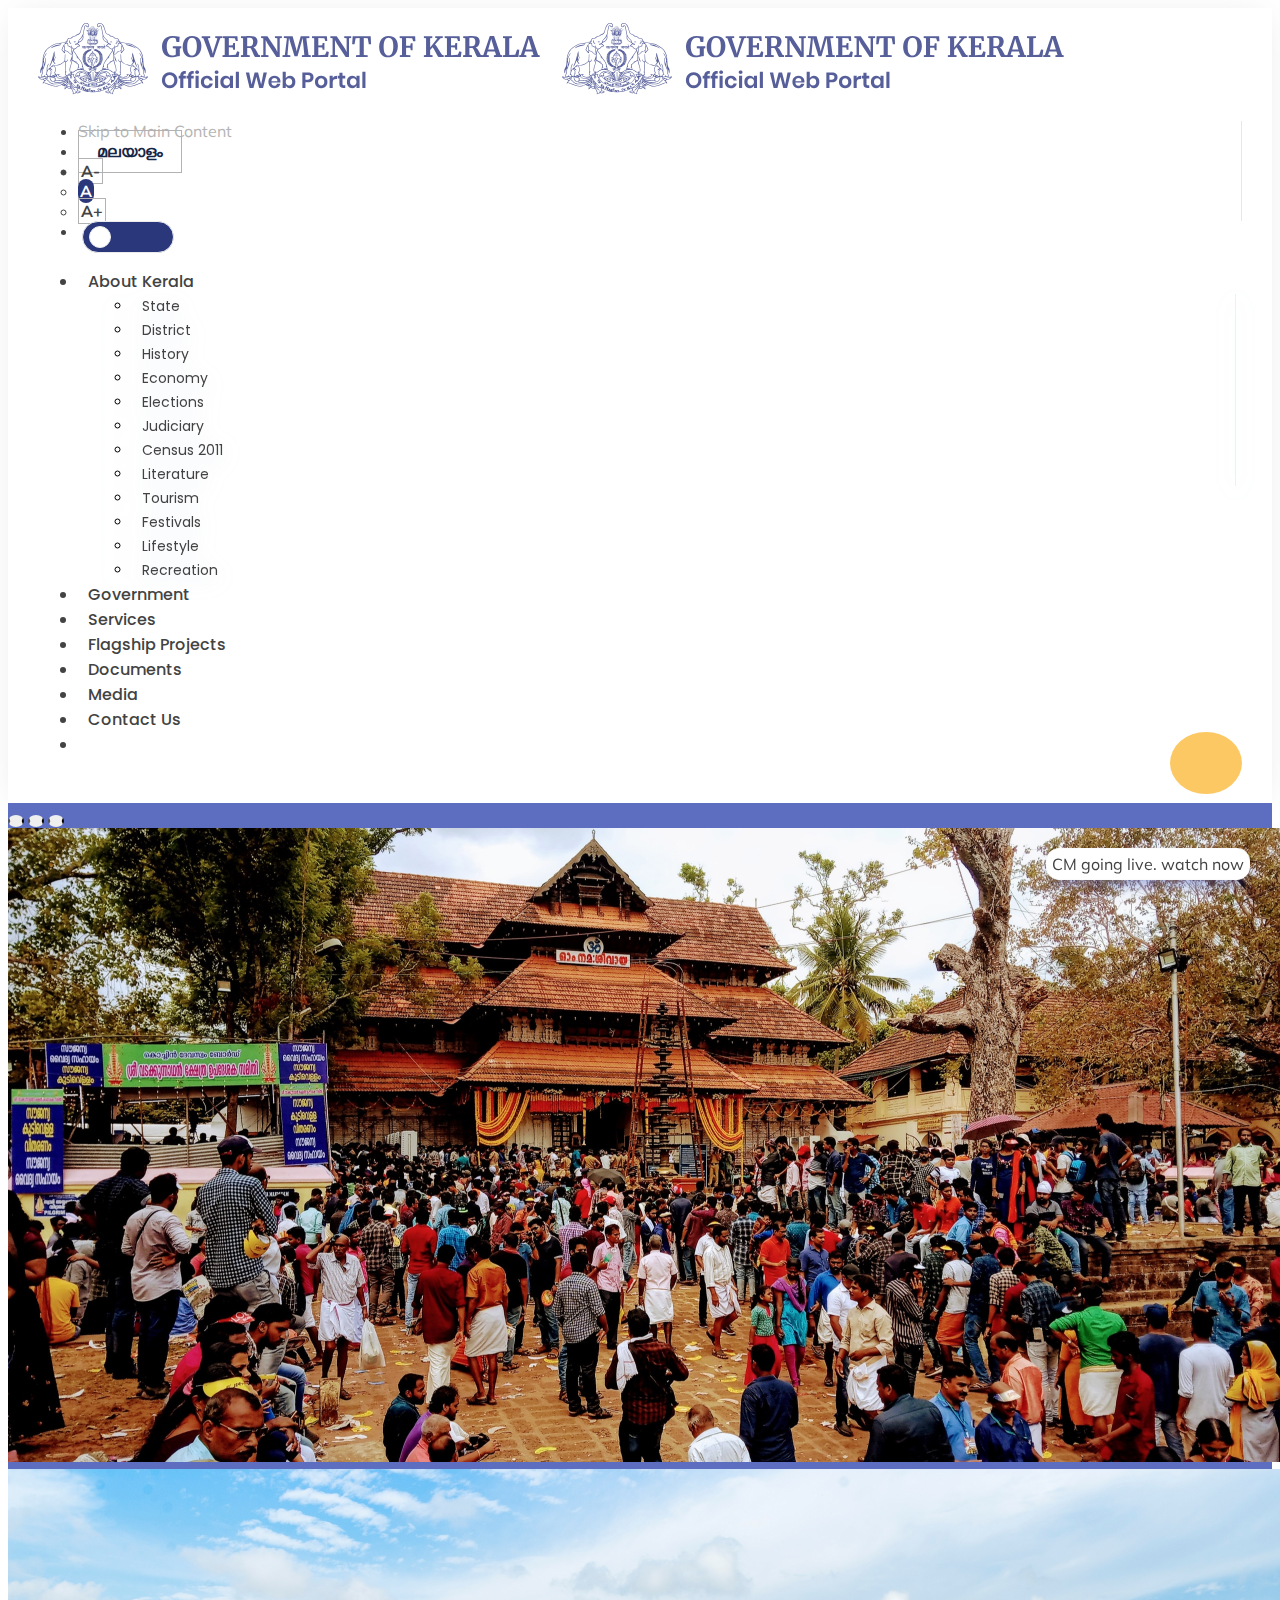
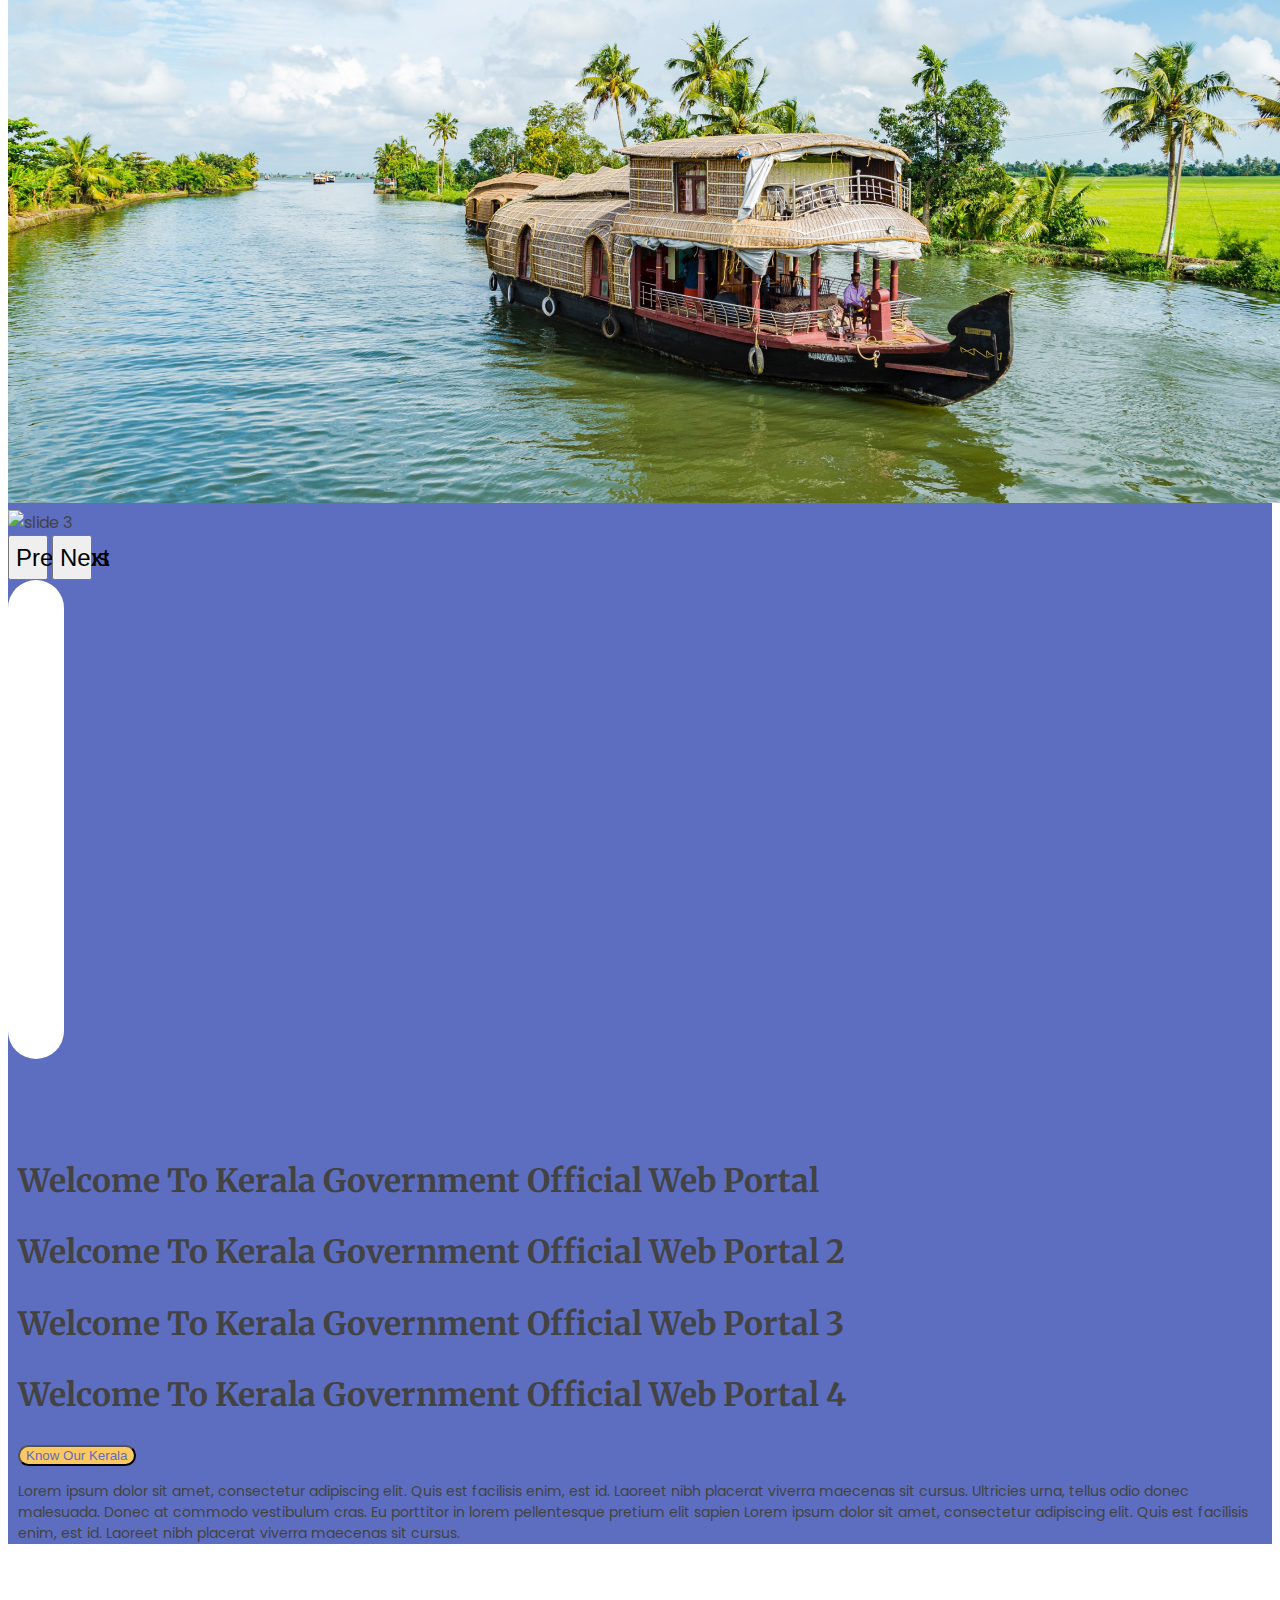
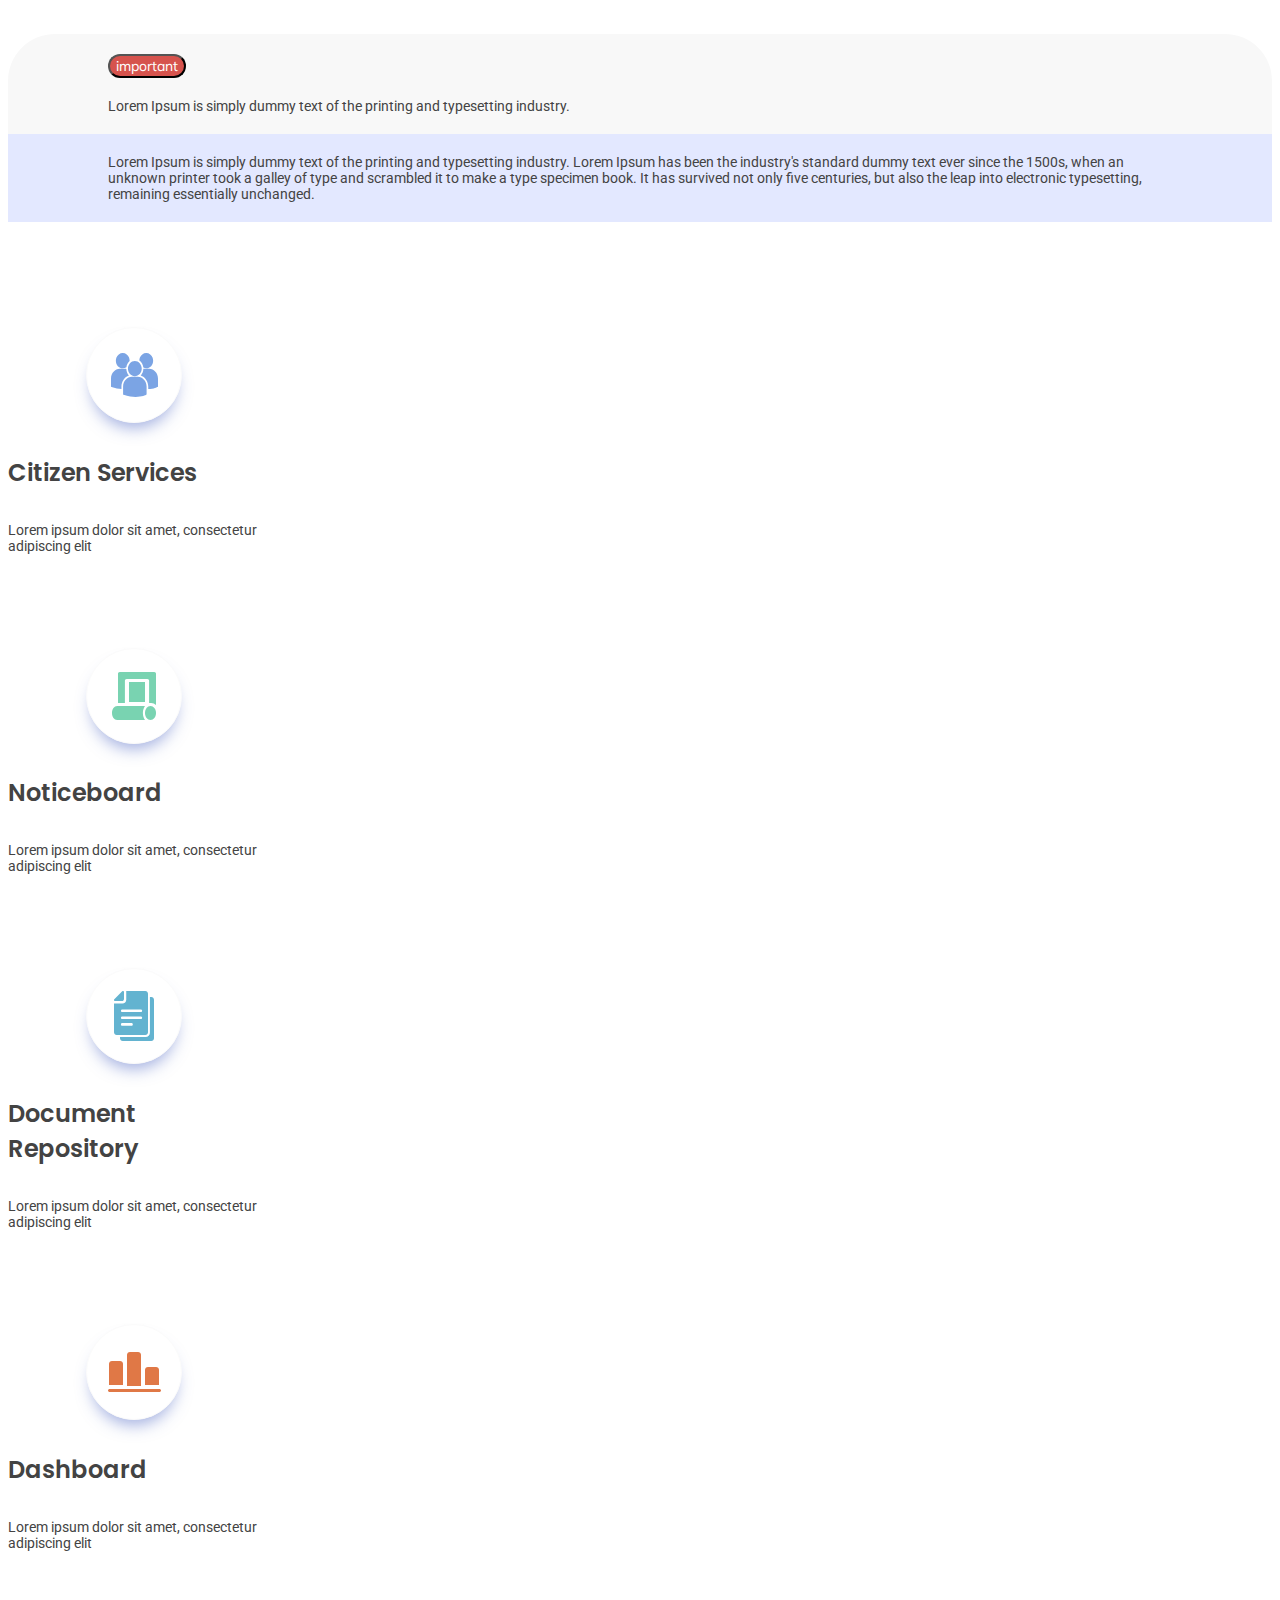
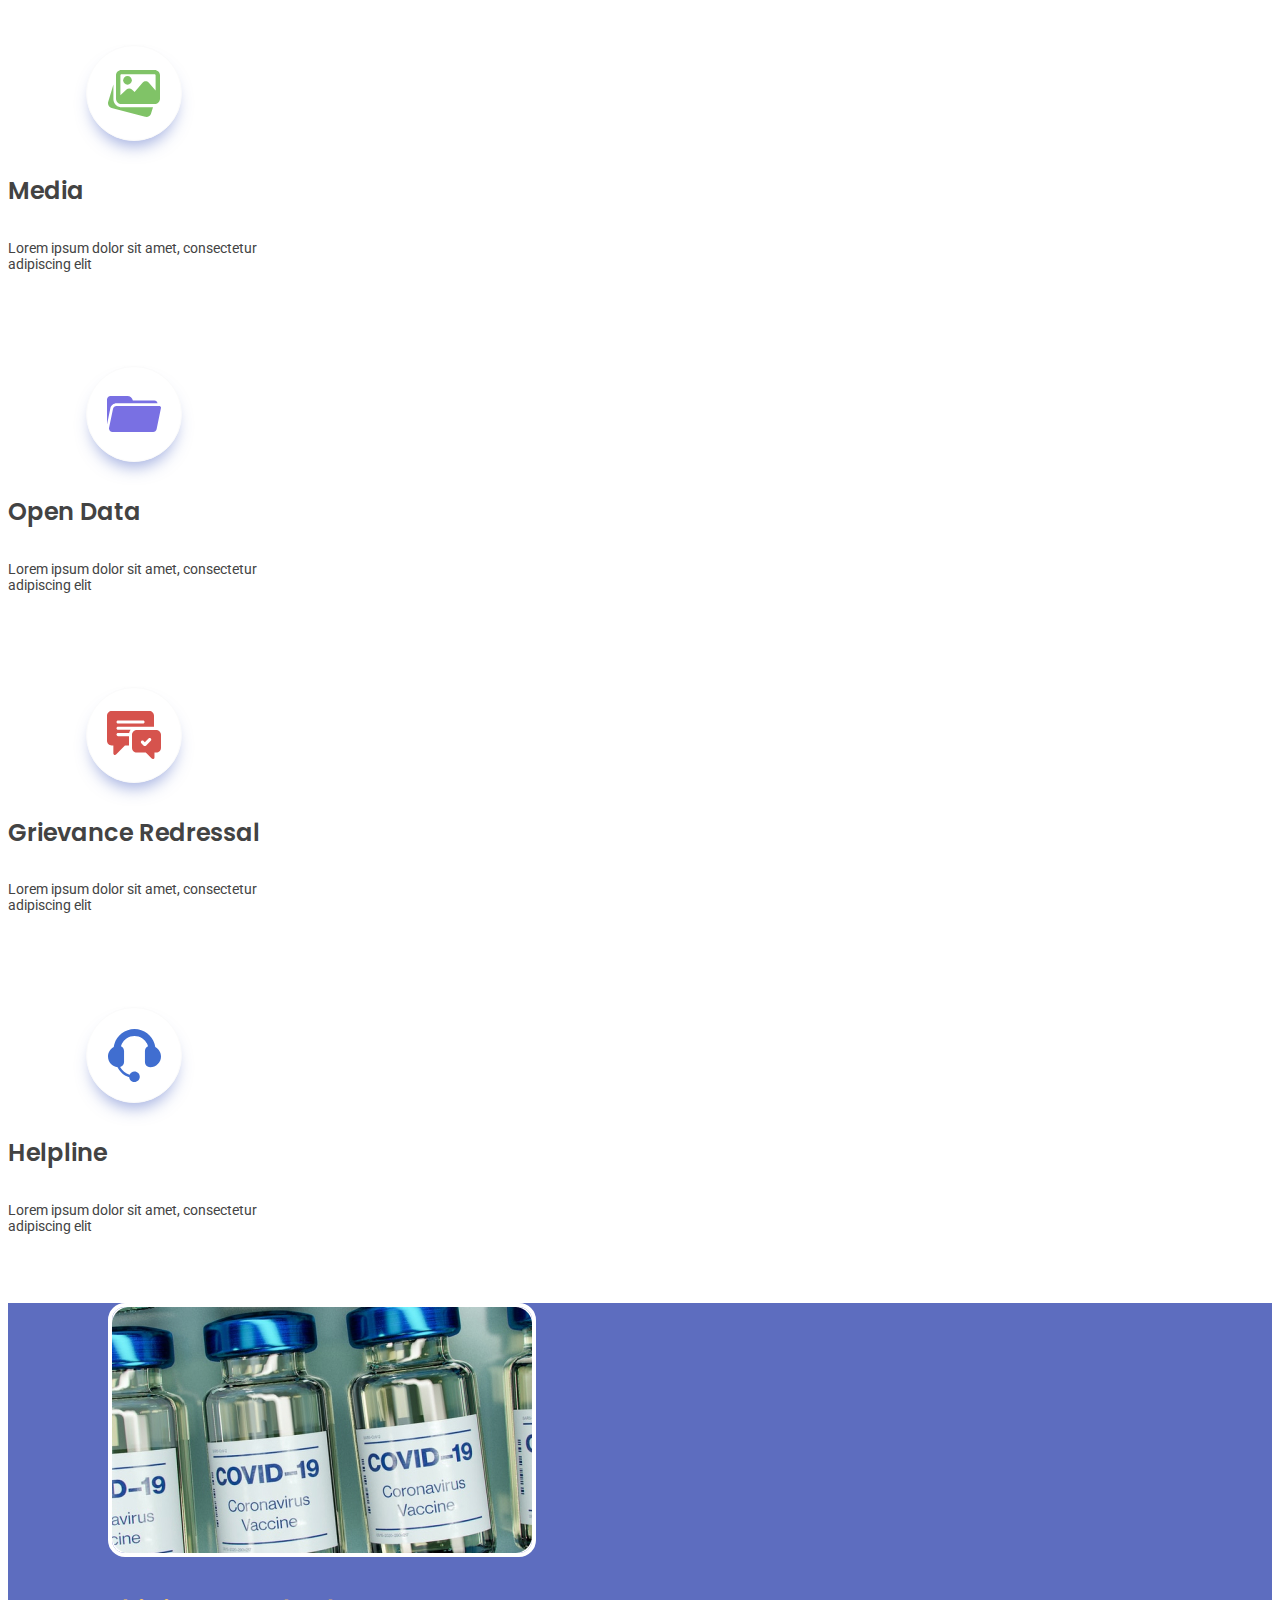
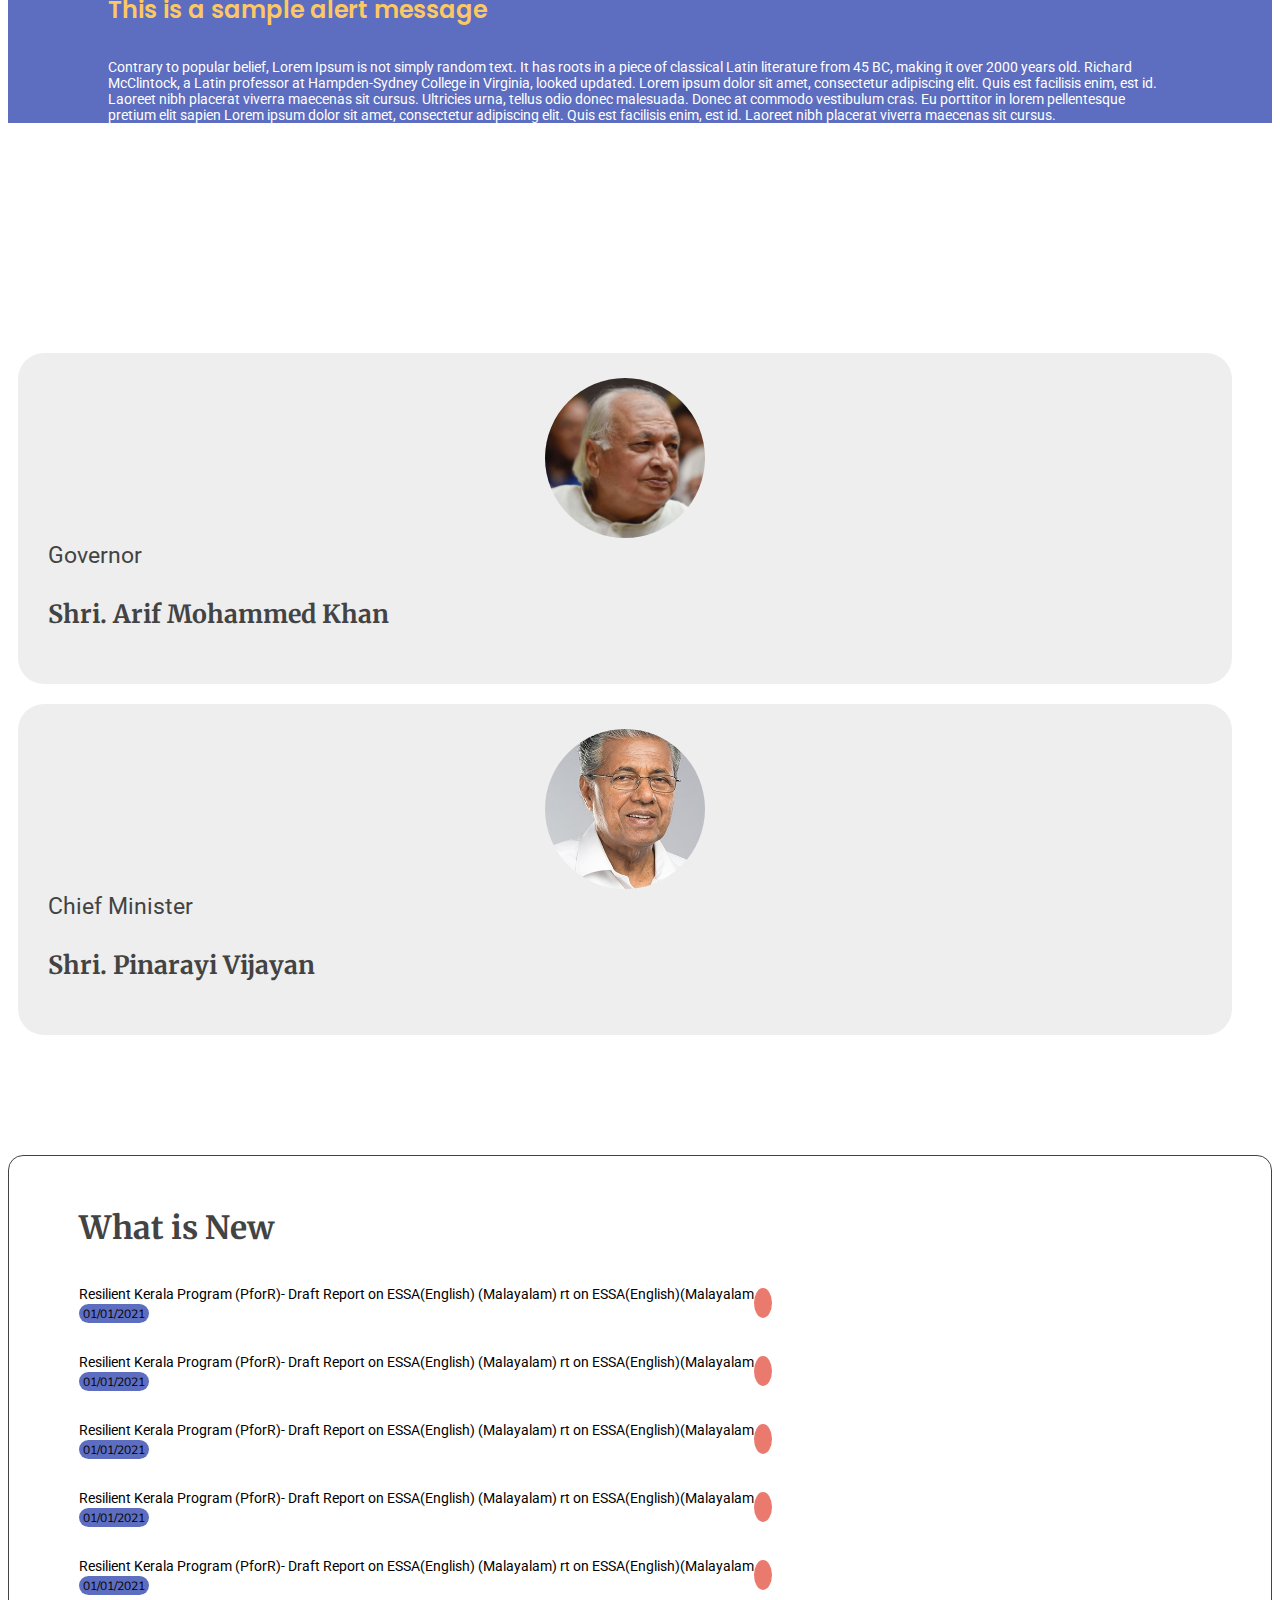
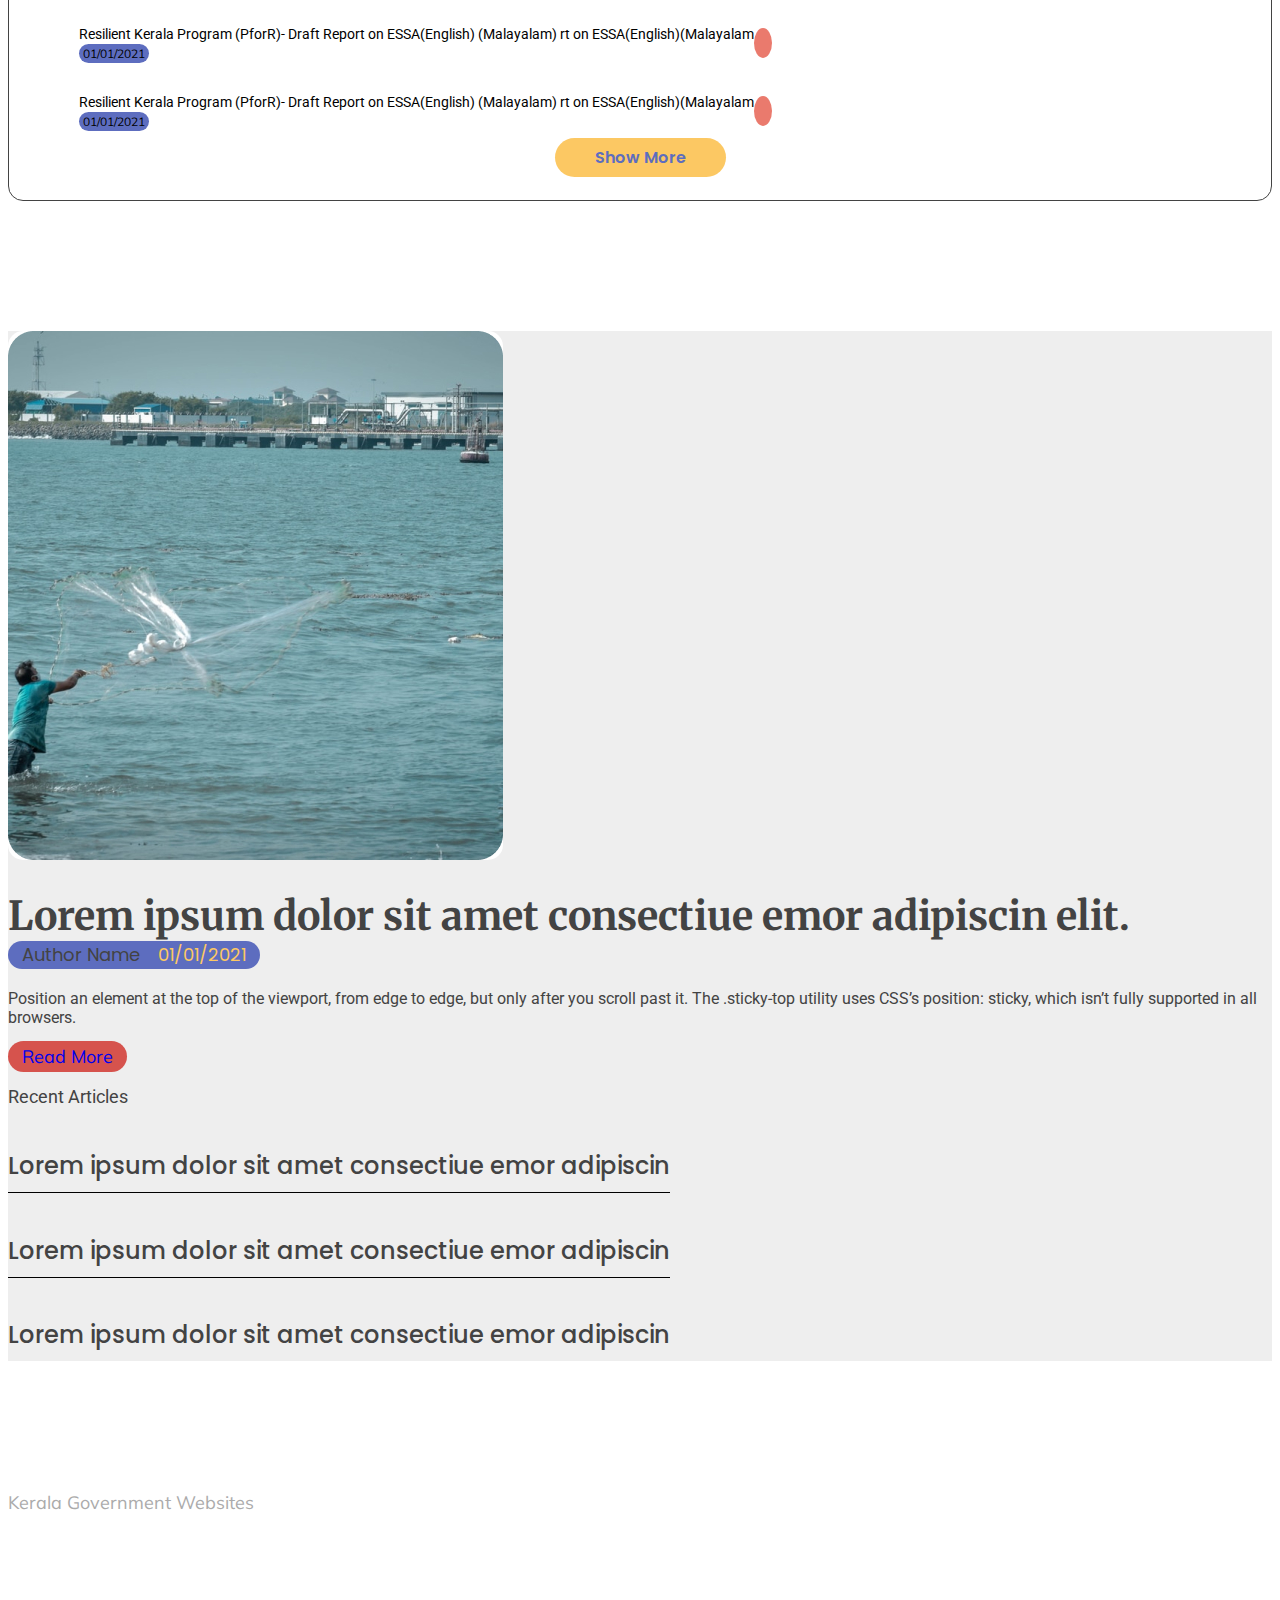
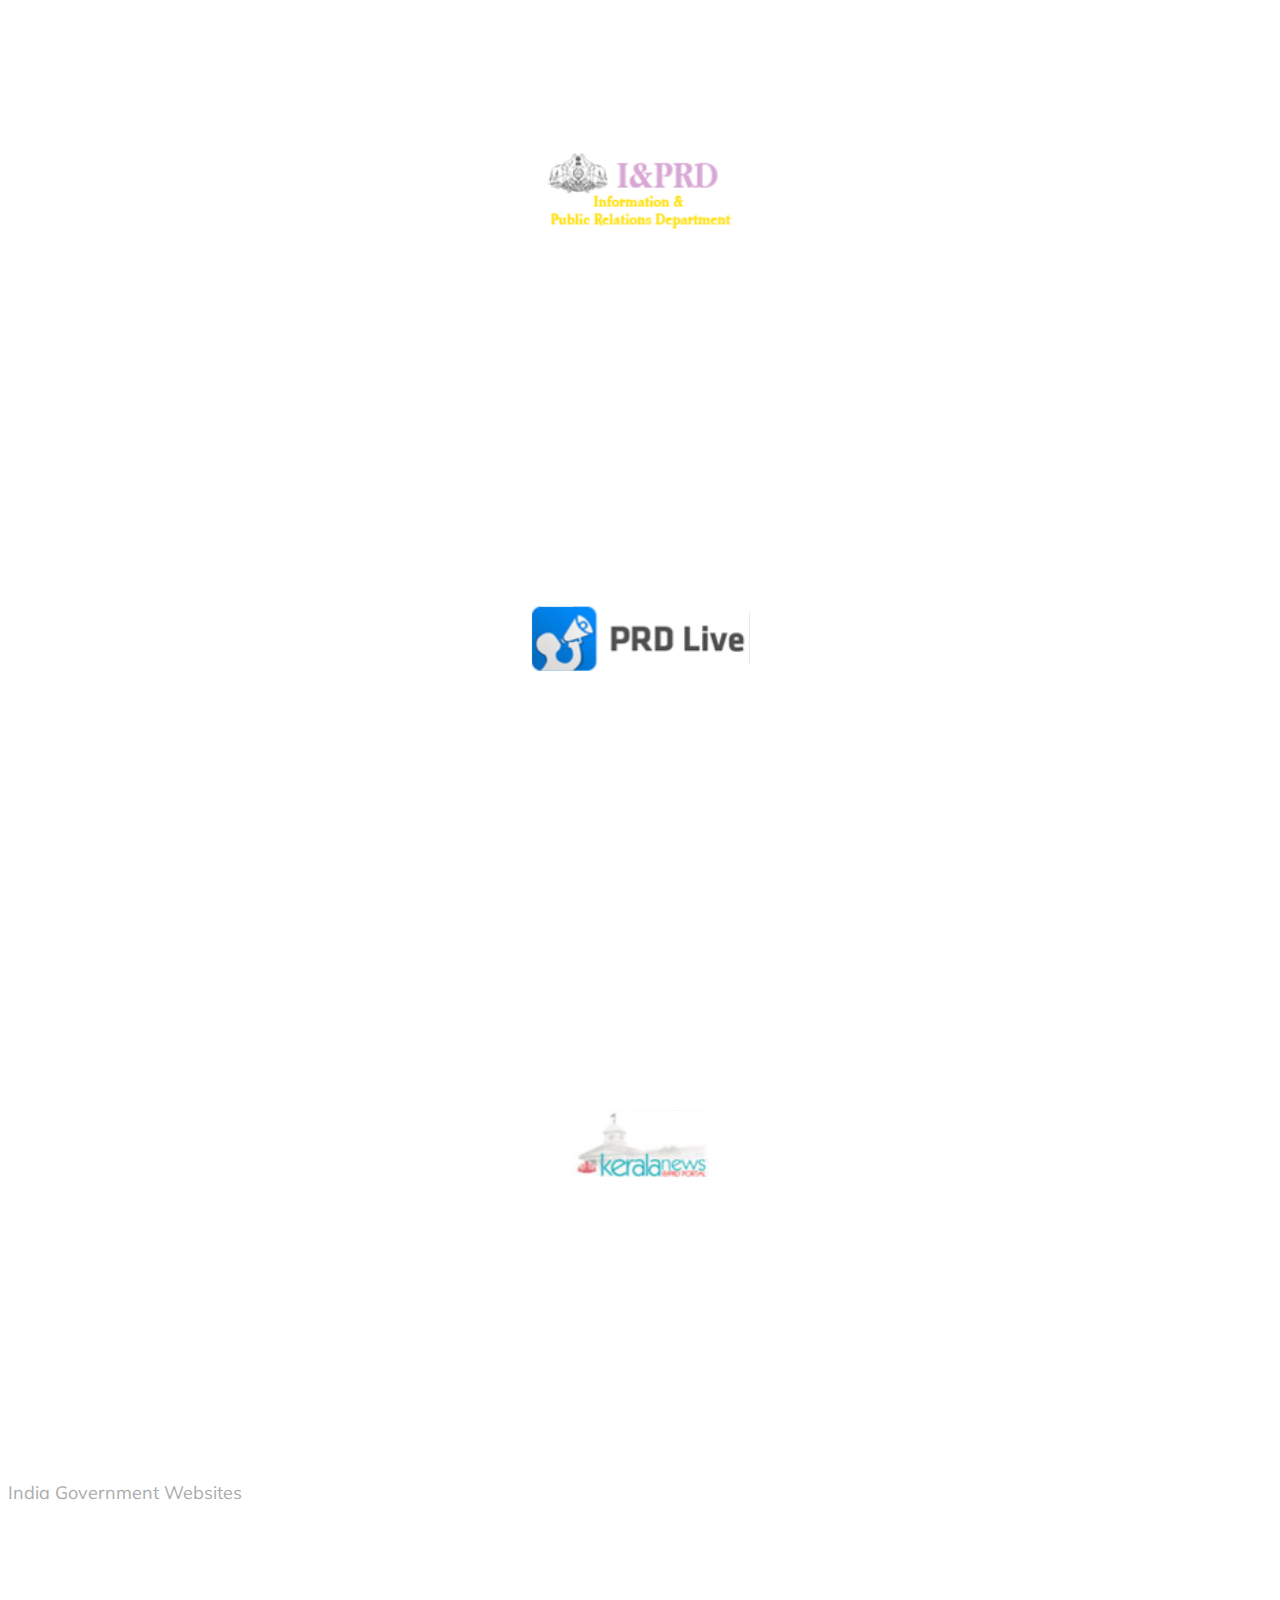
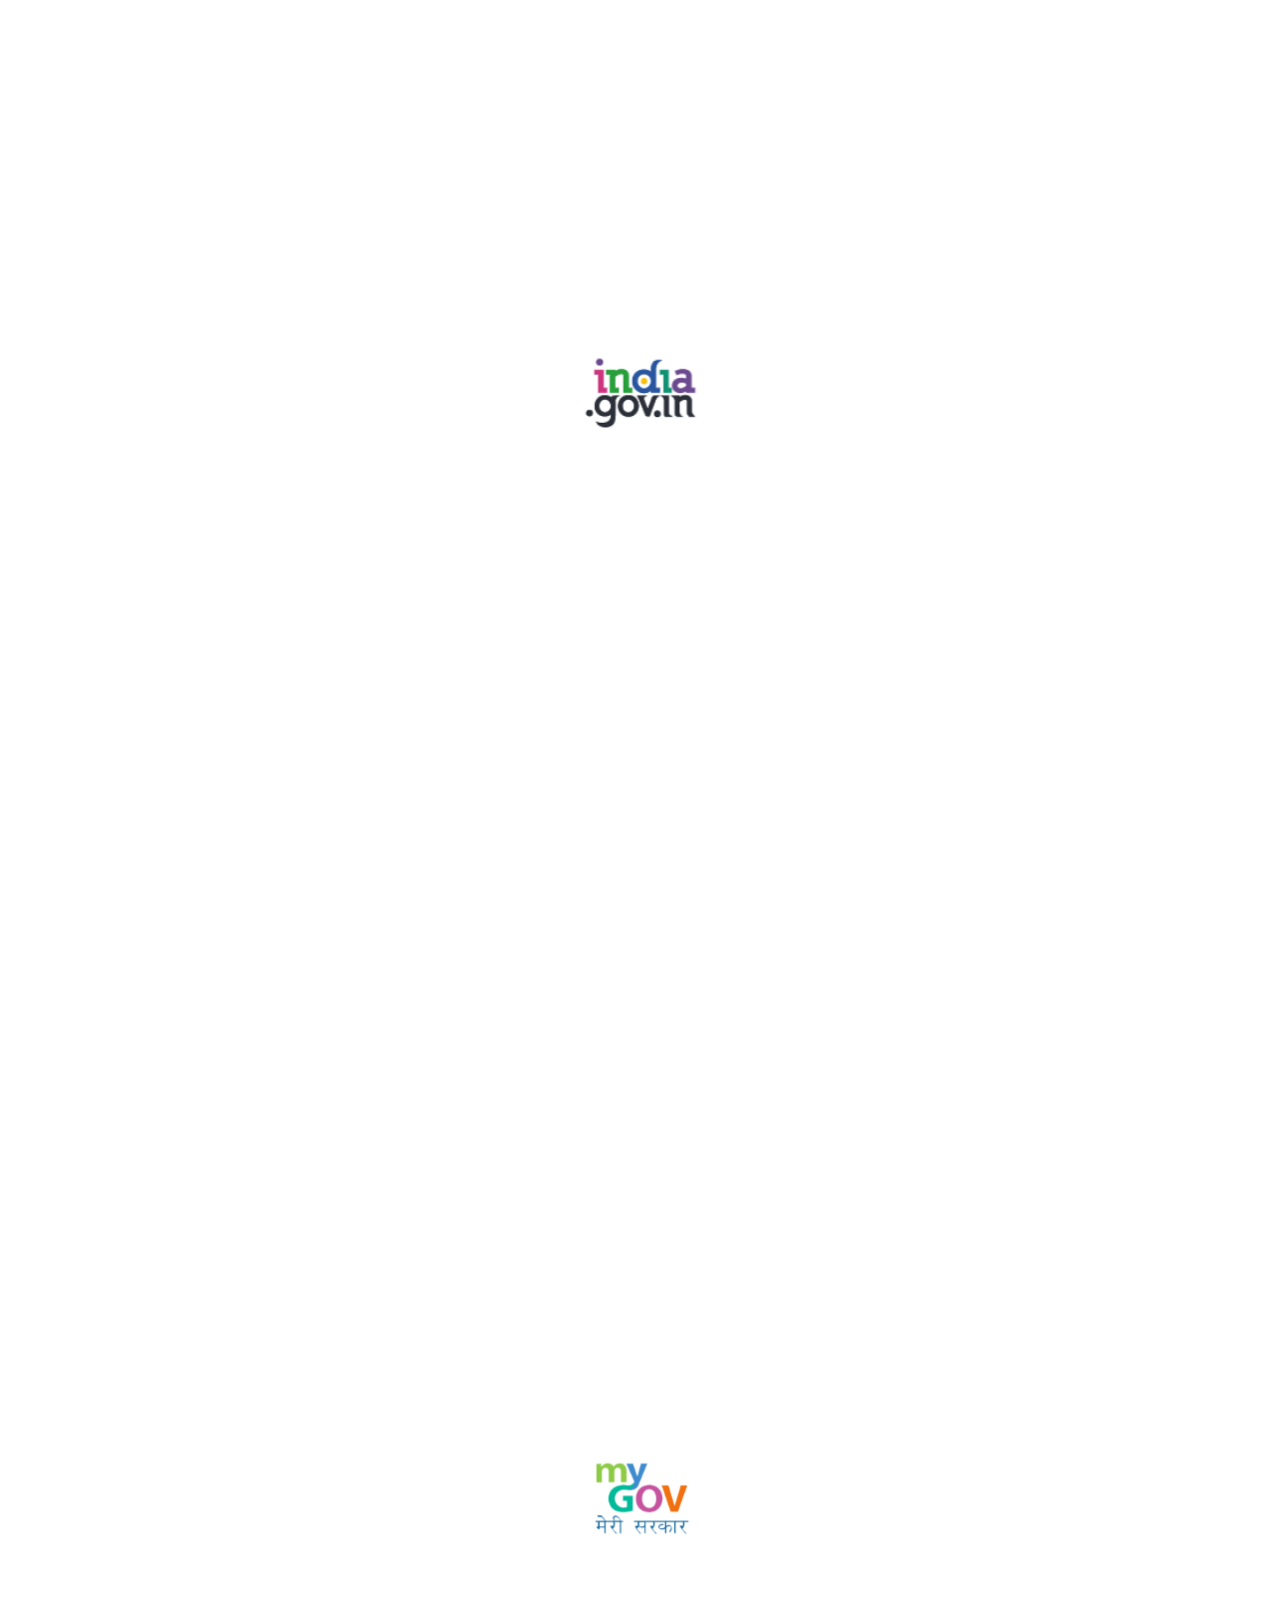
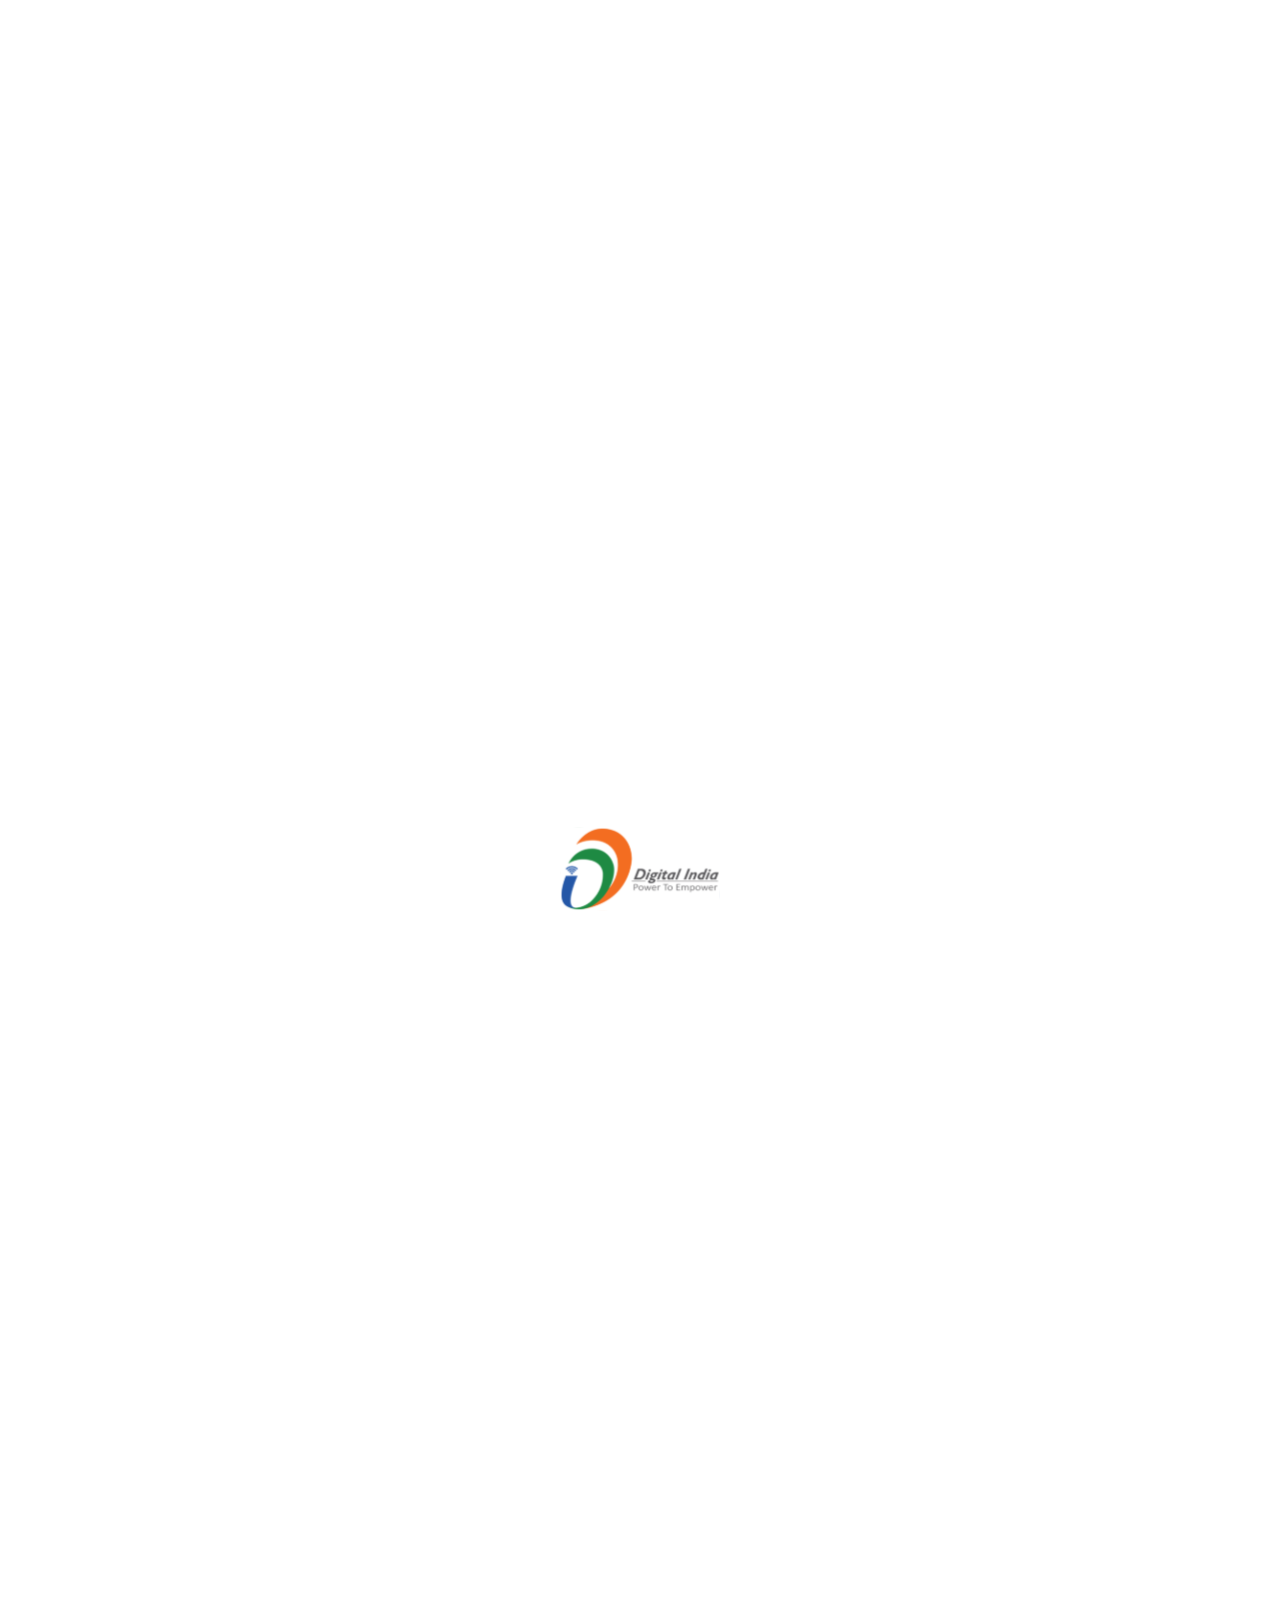
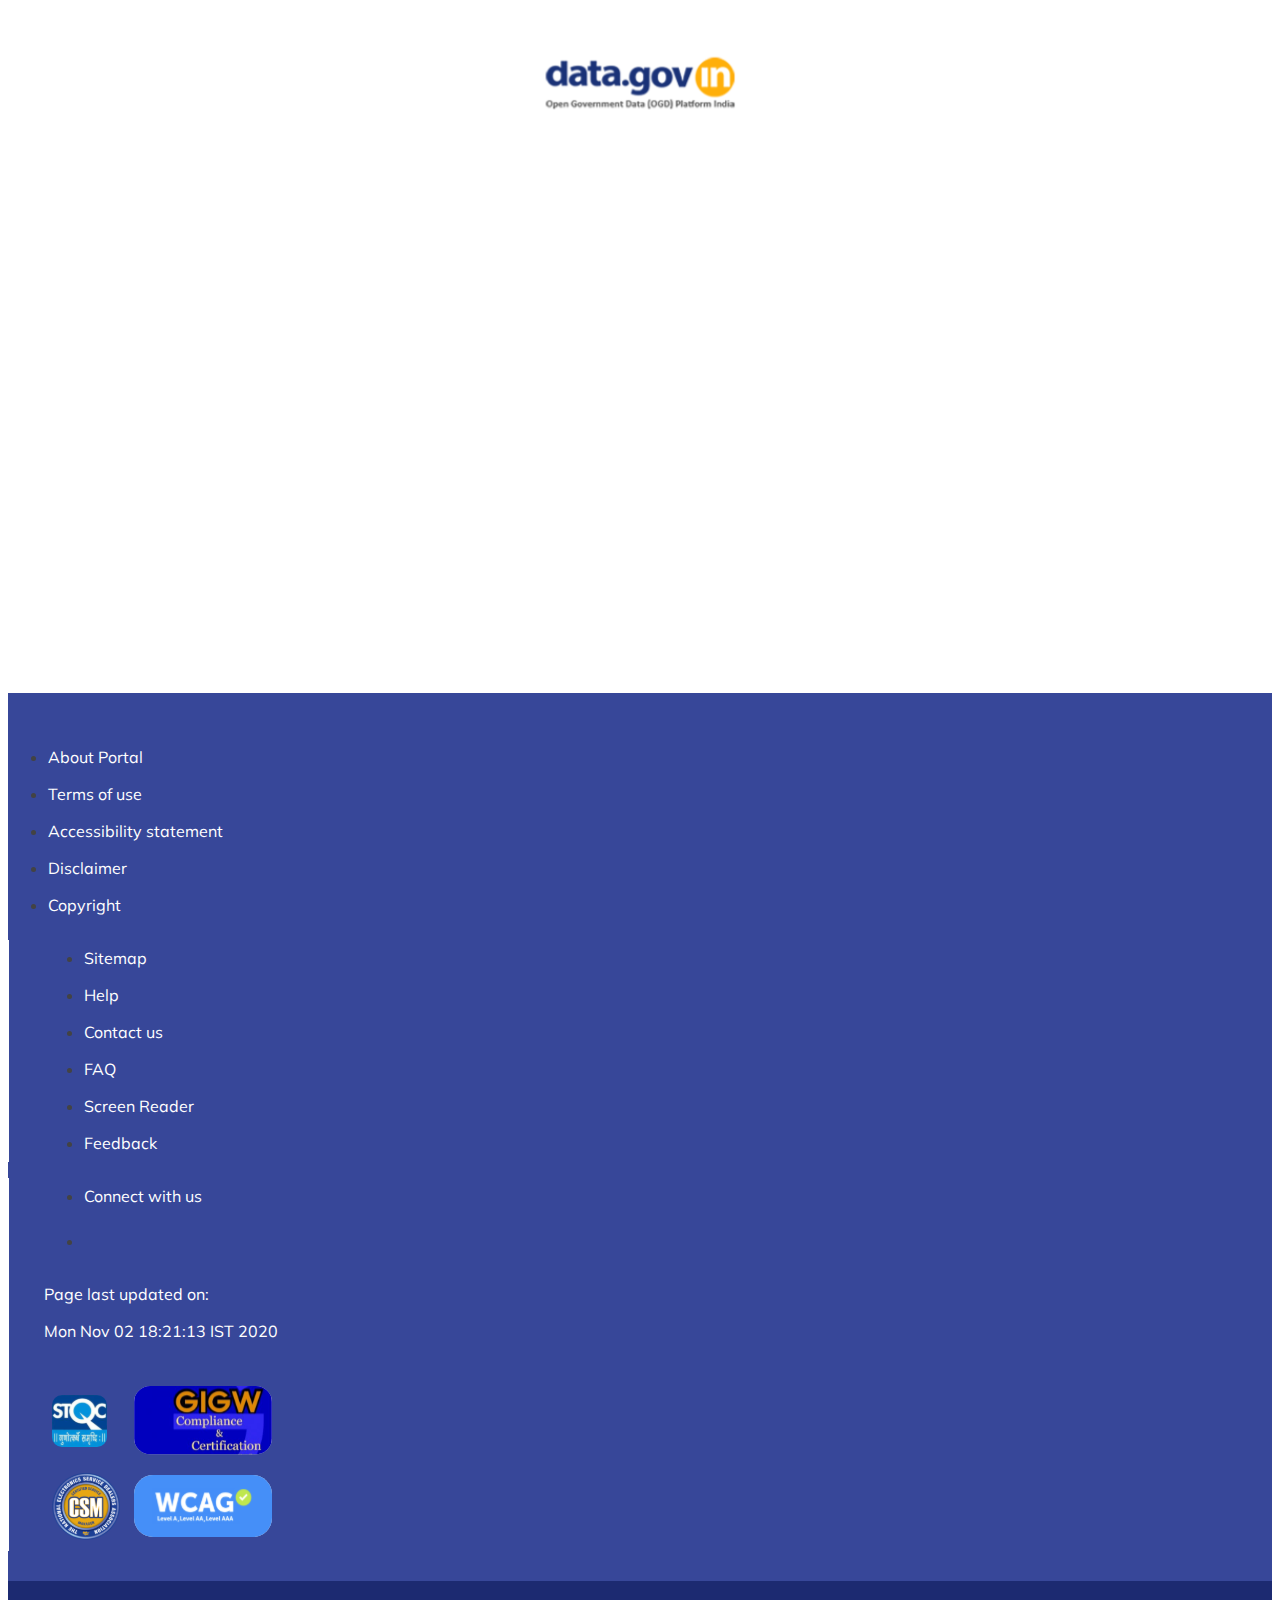
==== commit e86b0e91: "Add files via upload" ====
--- a/index.html
+++ b/index.html
@@ -1,5 +1,6 @@
 <!DOCTYPE html>
 <html lang="en">
+
 <head>
     <meta charset="UTF-8">
     <meta http-equiv="X-UA-Compatible" content="IE=edge">
@@ -7,18 +8,20 @@
     <link href="https://cdn.jsdelivr.net/npm/bootstrap@5.0.0/dist/css/bootstrap.min.css" rel="stylesheet" integrity="sha384-wEmeIV1mKuiNpC+IOBjI7aAzPcEZeedi5yW5f2yOq55WWLwNGmvvx4Um1vskeMj0" crossorigin="anonymous">
     <link rel="stylesheet" href="./assests/css/style.css">
     <link rel="preconnect" href="https://fonts.gstatic.com">
-    <link href="https://fonts.googleapis.com/css2?family=Merriweather:ital,wght@0,300;0,400;0,700;0,900;1,300;1,400;1,700;1,900&family=Mulish:ital,wght@0,200;0,300;0,400;0,500;0,600;0,700;0,800;0,900;1,200;1,300;1,400;1,500;1,600;1,700;1,800;1,900&family=Poppins:ital,wght@0,100;0,200;0,300;0,400;0,500;0,600;0,700;0,800;0,900;1,100;1,200;1,300;1,400;1,500;1,600;1,700;1,800;1,900&family=Roboto:ital,wght@0,100;0,300;0,400;0,500;0,700;0,900;1,100;1,300;1,400;1,500;1,700;1,900&display=swap" rel="stylesheet">
+    <link href="https://fonts.googleapis.com/css2?family=Merriweather:ital,wght@0,300;0,400;0,700;0,900;1,300;1,400;1,700;1,900&family=Mulish:ital,wght@0,200;0,300;0,400;0,500;0,600;0,700;0,800;0,900;1,200;1,300;1,400;1,500;1,600;1,700;1,800;1,900&family=Poppins:ital,wght@0,100;0,200;0,300;0,400;0,500;0,600;0,700;0,800;0,900;1,100;1,200;1,300;1,400;1,500;1,600;1,700;1,800;1,900&family=Roboto:ital,wght@0,100;0,300;0,400;0,500;0,700;0,900;1,100;1,300;1,400;1,500;1,700;1,900&display=swap"
+        rel="stylesheet">
     <link rel="stylesheet" href="https://use.typekit.net/djc7ruy.css">
     <script src="https://kit.fontawesome.com/208eb39700.js" crossorigin="anonymous"></script>
     <script src="https://code.jquery.com/jquery-3.6.0.min.js" integrity="sha256-/xUj+3OJU5yExlq6GSYGSHk7tPXikynS7ogEvDej/m4=" crossorigin="anonymous"></script>
     <title>Government of Kerala</title>
 </head>
+
 <body>
-    
-  <!-- Header -->
-  <header>
-    <!-- Top Bar -->
-    <!-- <div class="row top-bar kg-p-spacing kg-iii-font align-items-center justify-content-start">
+
+    <!-- Header -->
+    <header>
+        <!-- Top Bar -->
+        <!-- <div class="row top-bar kg-p-spacing kg-iii-font align-items-center justify-content-start">
       <div class="col align-items-start social-col">
         <div class="social-btn d-sm-block d-md-block d-lg-none border-0">
           <button class="btn fb-btn" href="#" role="button">
@@ -54,9 +57,9 @@
         </ul>
       </div>
     </div> -->
-    <!-- Top Bar End-->
-    <!-- Main Navbar -->
-    <!-- <div class="row kg-p-spacing main-nav mt-2 mt-lg-4 align-items-center align-items-lg-start font-mulish-normal align-middle">
+        <!-- Top Bar End-->
+        <!-- Main Navbar -->
+        <!-- <div class="row kg-p-spacing main-nav mt-2 mt-lg-4 align-items-center align-items-lg-start font-mulish-normal align-middle">
       <div class="col-6 col-lg-4 logo-col">
         <a href="index.html" class="main-title mb-3 mb-lg-0 me-lg-auto">
           <img src="./assests/svg/kg logo.svg" alt="Government of Kerala" class="light-img img-fluid">
@@ -206,593 +209,597 @@
         </nav>
       </div>
     </div> -->
-    <!-- Main Navbar End-->
-    <!-- Main Navbar -->
-    <div class="row kg-p-spacing main-nav align-items-center align-items-lg-start align-middle">
-      <div class="col-6 col-lg-3 col-xxl-4 logo-col align-self-end">
-        <a href="index.html" class="main-title mb-3 mb-lg-0 me-lg-auto">
-          <img src="./assests/svg/new-logo.svg" alt="Government of Kerala" class="light-img img-fluid">
-          <img src="./assests/svg/new-logo.svg" alt="Government of Kerala" class="dark-img img-fluid d-none">
-        </a>
-      </div>
-      <div class="col-6 col-lg-9 col-xxl-8 double-header kg-iii-font auth-col">
-        <div class="row font-mulish-normal">
-          <ul class="nav justify-content-end align-items-center">
-            <li class="nav-item d-none d-sm-none d-lg-block">
-              <a class="nav-link text-grey font-mulish-normal skip-btn" aria-current="page" href="#main-content">Skip to Main Content</a>
-            </li>
-            <li class="nav-item">
-              <a class="nav-link lang-btn rounded-pill mx-1" aria-current="page" href="#">മലയാളം</a>
-            </li>
-            <li class="nav-item">
-              <ul class="nav-link list-group list-group-horizontal font-size-btn font-mulish-normal">
-                  <li class="list-group-item"><a id="kg-decrease-font" class="btn disabled rounded-circle mx-1" aria-current="page" href="#">A-</a></li>
-                  <li class="list-group-item"><a id="kg-default-font" class="btn rounded-circle active kg-primary-bg mx-1" aria-current="page" href="#">A</a></li>
-                  <li class="list-group-item"><a id="kg-increase-font" class="btn rounded-circle mx-1" aria-current="page" href="#">A+</a></li>
-              </ul>
-            </li>
-            <li class="nav-item">
-              <form class="nav-link d-flex">
-                <input type="checkbox" class="checkbox" id="chk" />
-                <label class="label" for="chk">
+        <!-- Main Navbar End-->
+        <!-- Main Navbar -->
+        <div class="row kg-p-spacing main-nav align-items-center align-items-lg-start align-middle">
+            <div class="col-6 col-lg-3 col-xxl-4 logo-col align-self-end">
+                <a href="index.html" class="main-title mb-3 mb-lg-0 me-lg-auto">
+                    <img src="./assests/svg/new-logo.svg" alt="Government of Kerala" class="light-img img-fluid">
+                    <img src="./assests/svg/new-logo.svg" alt="Government of Kerala" class="dark-img img-fluid d-none">
+                </a>
+            </div>
+            <div class="col-6 col-lg-9 col-xxl-8 double-header kg-iii-font auth-col">
+                <div class="row font-mulish-normal">
+                    <ul class="nav justify-content-end align-items-center">
+                        <li class="nav-item d-none d-sm-none d-lg-block">
+                            <a class="nav-link text-grey font-mulish-normal skip-btn" aria-current="page" href="#main-content">Skip to Main Content</a>
+                        </li>
+                        <li class="nav-item">
+                            <a class="nav-link lang-btn rounded-pill mx-1" aria-current="page" href="#">മലയാളം</a>
+                        </li>
+                        <li class="nav-item">
+                            <ul class="nav-link list-group list-group-horizontal font-size-btn font-mulish-normal">
+                                <li class="list-group-item"><a id="kg-decrease-font" class="btn disabled rounded-circle mx-1" aria-current="page" href="#">A-</a></li>
+                                <li class="list-group-item"><a id="kg-default-font" class="btn rounded-circle active mx-1" aria-current="page" href="#">A</a></li>
+                                <li class="list-group-item"><a id="kg-increase-font" class="btn rounded-circle mx-1" aria-current="page" href="#">A+</a></li>
+                            </ul>
+                        </li>
+                        <li class="nav-item">
+                            <form class="nav-link d-flex">
+                                <input type="checkbox" class="checkbox" id="chk" />
+                                <label class="label" for="chk">
                     <i class="fas fa-sun"></i>
                     <i class="fas fa-moon"></i>                    
                     <div class="ball"></div>
                 </label>
-              </form>
-            </li>
-          </ul>
-        </div>
-        <div class="row float-end">
-          <nav class="navbar font-poppins-normal main-nav-menu p-0 pt-2 navbar-expand-lg">
-              <div class="collapse navbar-collapse">
-                <ul class="navbar-nav me-auto mb-2 mb-lg-0 align-items-center">
-                  <li class="nav-item dropdown">
-                    <a class="nav-link dropdown-toggle py-2 px-2" href="#" id="about-dropdown" role="button" data-bs-toggle="dropdown" aria-expanded="false">
+                            </form>
+                        </li>
+                    </ul>
+                </div>
+                <div class="row float-end">
+                    <nav class="navbar font-poppins-normal main-nav-menu p-0 pt-2 navbar-expand-lg">
+                        <div class="collapse navbar-collapse">
+                            <ul class="navbar-nav me-auto mb-2 mb-lg-0 align-items-center">
+                                <li class="nav-item dropdown">
+                                    <a class="nav-link dropdown-toggle py-2 px-2" href="#" id="about-dropdown" role="button" data-bs-toggle="dropdown" aria-expanded="false">
                       About Kerala
                     </a>
-                    <div class="dropdown-menu kg-ii-font" aria-labelledby="about-dropdown">
-                      <div class="row align-items-start">
-                        <div class="col">
-                          <ul class="list-unstyled">
-                            <li><a class="dropdown-item" href="#">State</a></li>
-                            <li><a class="dropdown-item" href="#">District</a></li>
-                            <li><a class="dropdown-item" href="#">History</a></li>
-                            <li><a class="dropdown-item" href="#">Economy</a></li>
-                          </ul>
-                        </div>
-                        <div class="col">
-                          <ul class="list-unstyled">
-                            <li><a class="dropdown-item" href="#">Elections</a></li>
-                            <li><a class="dropdown-item" href="#">Judiciary</a></li>
-                            <li><a class="dropdown-item" href="#">Census 2011</a></li>
-                            <li><a class="dropdown-item" href="#">Literature</a></li>
-                          </ul>
-                        </div>
-                        <div class="col">
-                          <ul class="list-unstyled">
-                            <li><a class="dropdown-item" href="#">Tourism</a></li>
-                            <li><a class="dropdown-item" href="#">Festivals</a></li>
-                            <li><a class="dropdown-item" href="#">Lifestyle</a></li>
-                            <li><a class="dropdown-item" href="#">Recreation</a></li>
-                          </ul>
-                        </div>
-                      </div>                      
-                    </div>                    
-                  </li>
-                  <li class="nav-item">
-                    <a class="nav-link py-2 px-2" href="#">Government</a>
-                  </li>
-                  <li class="nav-item">
-                    <a class="nav-link py-2 px-2" href="#">Services</a>
-                  </li>
-                  <li class="nav-item">
-                    <a class="nav-link py-2 px-2" href="#">Flagship Projects</a>
-                  </li>
-                  <li class="nav-item">
-                    <a class="nav-link py-2 px-2" href="#">Documents</a>
-                  </li>
-                  <li class="nav-item">
-                    <a class="nav-link py-2 px-2" href="#">Media</a>
-                  </li>
-                  <li class="nav-item">
-                    <a class="nav-link py-2 px-2" href="#">Contact Us</a>
-                  </li>
-                  <li class="nav-item">
-                    <a href="#" id="kg_search_btn" class="search_icon"><i class="fa fa-search"></i></a>
-                  </li>
-                </ul>
-              </div>
-          </nav>
-        </div>
-      </div>
+                                    <div class="dropdown-menu kg-ii-font" aria-labelledby="about-dropdown">
+                                        <div class="row align-items-start">
+                                            <div class="col">
+                                                <ul class="list-unstyled">
+                                                    <li><a class="dropdown-item" href="#">State</a></li>
+                                                    <li><a class="dropdown-item" href="#">District</a></li>
+                                                    <li><a class="dropdown-item" href="#">History</a></li>
+                                                    <li><a class="dropdown-item" href="#">Economy</a></li>
+                                                </ul>
+                                            </div>
+                                            <div class="col">
+                                                <ul class="list-unstyled">
+                                                    <li><a class="dropdown-item" href="#">Elections</a></li>
+                                                    <li><a class="dropdown-item" href="#">Judiciary</a></li>
+                                                    <li><a class="dropdown-item" href="#">Census 2011</a></li>
+                                                    <li><a class="dropdown-item" href="#">Literature</a></li>
+                                                </ul>
+                                            </div>
+                                            <div class="col">
+                                                <ul class="list-unstyled">
+                                                    <li><a class="dropdown-item" href="#">Tourism</a></li>
+                                                    <li><a class="dropdown-item" href="#">Festivals</a></li>
+                                                    <li><a class="dropdown-item" href="#">Lifestyle</a></li>
+                                                    <li><a class="dropdown-item" href="#">Recreation</a></li>
+                                                </ul>
+                                            </div>
+                                        </div>
+                                    </div>
+                                </li>
+                                <li class="nav-item">
+                                    <a class="nav-link py-2 px-2" href="#">Government</a>
+                                </li>
+                                <li class="nav-item">
+                                    <a class="nav-link py-2 px-2" href="#">Services</a>
+                                </li>
+                                <li class="nav-item">
+                                    <a class="nav-link py-2 px-2" href="#">Flagship Projects</a>
+                                </li>
+                                <li class="nav-item">
+                                    <a class="nav-link py-2 px-2" href="#">Documents</a>
+                                </li>
+                                <li class="nav-item">
+                                    <a class="nav-link py-2 px-2" href="#">Media</a>
+                                </li>
+                                <li class="nav-item">
+                                    <a class="nav-link py-2 px-2" href="#">Contact Us</a>
+                                </li>
+                                <li class="nav-item">
+                                    <a href="#" id="kg_search_btn" class="search_icon"><i class="fa fa-search"></i></a>
+                                </li>
+                            </ul>
+                        </div>
+                    </nav>
+                </div>
+            </div>
+        </div>
+        <!-- Main Navbar End-->
+    </header>
+    <!-- Header End -->
+
+    <!-- Search Bar -->
+    <div class="container font-poppins-normal kg-v-font my-4 search-form">
+        <form class="d-flex justify-content-center">
+            <div class="search"> <input class="search_input" type="text" placeholder="Search"> <a href="#" class="search_icon"><i class="fa fa-search"></i></a> </div>
+        </form>
     </div>
-    <!-- Main Navbar End-->
-  </header>
-  <!-- Header End -->
-
-  <!-- Search Bar -->
-  <div class="container font-poppins-normal kg-v-font my-4 search-form">
-      <form class="d-flex justify-content-center">
-        <div class="search"> <input class="search_input" type="text" placeholder="Search"> <a href="#" class="search_icon"><i class="fa fa-search"></i></a> </div>
-      </form>
-  </div>  
-  <!-- Search Bar End-->
-
-  <!-- Slider -->
-  <div class="container-fluid ps-0 font-poppins-normal">
-    <div class="row kg-primary-bg">
-      <div class="col-8 img-car">
-        <div id="kg-image-carousel" class="carousel slide carousel-sync h-100" data-bs-ride="carousel">
-          <div class="carousel-indicators">
-            <button type="button" data-bs-target="#kg-image-carousel" data-bs-slide-to="0" class="active" aria-current="true" aria-label="Slide 1"></button>
-            <button type="button" data-bs-target="#kg-image-carousel" data-bs-slide-to="1" aria-label="Slide 2"></button>
-            <button type="button" data-bs-target="#kg-image-carousel" data-bs-slide-to="2" aria-label="Slide 3"></button>
-          </div>
-          <div class="carousel-inner">
-            <div class="carousel-item active">
-              <img src="./assests/img/slide-1.jpg" class="d-block w-100" alt="slide 1">
-            </div>
-            <div class="carousel-item">      
-              <img src="./assests/img/slide-2.jpg" class="d-block w-100" alt="slide 2">  
-            </div>
-            <div class="carousel-item">        
-              <img src="./assests/img/slide-1.png" class="d-block w-100" alt="slide 3">
-            </div>
-          </div>
-          <button class="carousel-control-prev d-none d-lg-block" type="button" data-bs-target="#kg-image-carousel" data-bs-slide="prev">
+    <!-- Search Bar End-->
+
+    <!-- Slider -->
+    <div class="container-fluid ps-0 font-poppins-normal">
+        <div class="row kg-primary-bg">
+            <div class="col-8 img-car">
+                <div id="kg-image-carousel" class="carousel slide carousel-sync h-100" data-bs-ride="carousel">
+                    <div class="carousel-indicators">
+                        <button type="button" data-bs-target="#kg-image-carousel" data-bs-slide-to="0" class="active" aria-current="true" aria-label="Slide 1"></button>
+                        <button type="button" data-bs-target="#kg-image-carousel" data-bs-slide-to="1" aria-label="Slide 2"></button>
+                        <button type="button" data-bs-target="#kg-image-carousel" data-bs-slide-to="2" aria-label="Slide 3"></button>
+                    </div>
+                    <div class="carousel-inner">
+                        <div class="carousel-item active">
+                            <img src="./assests/img/slide-1.jpg" class="d-block w-100" alt="slide 1">
+                        </div>
+                        <div class="carousel-item">
+                            <img src="./assests/img/slide-2.jpg" class="d-block w-100" alt="slide 2">
+                        </div>
+                        <div class="carousel-item">
+                            <img src="./assests/img/slide-1.png" class="d-block w-100" alt="slide 3">
+                        </div>
+                    </div>
+                    <button class="carousel-control-prev d-none d-lg-block" type="button" data-bs-target="#kg-image-carousel" data-bs-slide="prev">
             <i class="fas fa-chevron-left"></i>
             <span class="visually-hidden">Previous</span>
           </button>
-          <button class="carousel-control-next d-none d-lg-block" type="button" data-bs-target="#kg-image-carousel" data-bs-slide="next">
+                    <button class="carousel-control-next d-none d-lg-block" type="button" data-bs-target="#kg-image-carousel" data-bs-slide="next">
             <i class="fas fa-chevron-right"></i>
             <span class="visually-hidden">Next</span>
           </button>
-        </div>
-      </div>
-      <div class="col-4 quo-car align-self-center position-relative d-flex">
-        <div class="middle-rectangle position-absolute d-flex h-100">
-          <img src="./assests/svg/Slider Rectangle.svg" alt="" class="img-fluid">
-        </div>
-        <div class="row">          
-          <div id="kg-quote-carousel" class="carousel slide carousel-sync font-merriweather-normal" data-bs-ride="carousel">
-            <div class="carousel-inner">
-              <div class="carousel-item active">
-                <div class="carousel-caption d-none d-md-block">
-                  <h1 class="fw-bold">Welcome To Kerala Government Official Web Portal</h1>
-                </div>
-              </div>
-              <div class="carousel-item">
-                <div class="carousel-caption d-none d-md-block">
-                  <h1 class="fw-bold">Welcome To Kerala Government Official Web Portal 2</h1>
-                </div>
-              </div>
-              <div class="carousel-item">
-                <div class="carousel-caption d-none d-md-block">
-                  <h1 class="fw-bold">Welcome To Kerala Government Official Web Portal 3</h1>
-                </div>
-              </div>
-              <div class="carousel-item">
-                <div class="carousel-caption d-none d-md-block">
-                  <h1 class="fw-bold">Welcome To Kerala Government Official Web Portal 4</h1>
-                </div>
-              </div>
-            </div>
-          </div>
-          <button class="btn banner-tag w-auto mb-2 ms-2">Know Our Kerala</button>
-          <p class="text-white kg-ii-font">Lorem ipsum dolor sit amet, consectetur adipiscing elit. Quis est facilisis enim, est id. Laoreet nibh placerat viverra maecenas sit cursus. Ultricies urna, tellus odio donec malesuada. Donec at commodo vestibulum cras. Eu porttitor in lorem pellentesque pretium elit sapien Lorem ipsum dolor sit amet, consectetur adipiscing elit. Quis est facilisis enim, est id. Laoreet nibh placerat viverra maecenas sit cursus.</p>
-        </div>
-      </div>
+                </div>
+            </div>
+            <div class="col-4 quo-car align-self-center position-relative d-flex">
+                <div class="middle-rectangle position-absolute d-flex h-100">
+                    <img src="./assests/svg/Slider Rectangle.svg" alt="" class="img-fluid">
+                </div>
+                <div class="row">
+                    <div id="kg-quote-carousel" class="carousel slide carousel-sync font-merriweather-normal" data-bs-ride="carousel">
+                        <div class="carousel-inner">
+                            <div class="carousel-item active">
+                                <div class="carousel-caption d-none d-md-block">
+                                    <h1 class="fw-bold">Welcome To Kerala Government Official Web Portal</h1>
+                                </div>
+                            </div>
+                            <div class="carousel-item">
+                                <div class="carousel-caption d-none d-md-block">
+                                    <h1 class="fw-bold">Welcome To Kerala Government Official Web Portal 2</h1>
+                                </div>
+                            </div>
+                            <div class="carousel-item">
+                                <div class="carousel-caption d-none d-md-block">
+                                    <h1 class="fw-bold">Welcome To Kerala Government Official Web Portal 3</h1>
+                                </div>
+                            </div>
+                            <div class="carousel-item">
+                                <div class="carousel-caption d-none d-md-block">
+                                    <h1 class="fw-bold">Welcome To Kerala Government Official Web Portal 4</h1>
+                                </div>
+                            </div>
+                        </div>
+                    </div>
+                    <button class="btn banner-tag w-auto mb-2 ms-2">Know Our Kerala</button>
+                    <p class="text-white kg-ii-font">Lorem ipsum dolor sit amet, consectetur adipiscing elit. Quis est facilisis enim, est id. Laoreet nibh placerat viverra maecenas sit cursus. Ultricies urna, tellus odio donec malesuada. Donec at commodo vestibulum cras. Eu porttitor
+                        in lorem pellentesque pretium elit sapien Lorem ipsum dolor sit amet, consectetur adipiscing elit. Quis est facilisis enim, est id. Laoreet nibh placerat viverra maecenas sit cursus.</p>
+                </div>
+            </div>
+        </div>
     </div>
-  </div>
-  <!-- Slider End -->
-
-  <!-- 2nd Alert Section -->
-  <div class="container first-alert my-5 font-roboto-normal kg-ii-font" id="main-content">
-    <div class="kg-alert alert align-items-center p-0 overflow-hidden" role="alert">
-      <div class="row imp-btn m-0 justify-content-center justify-content-lg-start">
-        <button class="btn w-auto font-mulish-normal kg-ii-font">important</button>
-      </div>
-      <div class="row short-msg m-0 w-100 text-center text-lg-start">
-        Lorem Ipsum is simply dummy text of the printing and typesetting industry.
-      </div>
-      <div class="row long-msg m-0 text-center w-100 text-lg-start">
-        Lorem Ipsum is simply dummy text of the printing and typesetting industry. Lorem Ipsum has been the industry's standard dummy text ever since the 1500s, when an unknown printer took a galley of type and scrambled it to make a type specimen book. It has survived not only five centuries, but also the leap into electronic typesetting, remaining essentially unchanged.
-      </div>
+    <!-- Slider End -->
+
+    <!-- 2nd Alert Section -->
+    <div class="container first-alert my-5 font-roboto-normal kg-ii-font" id="main-content">
+        <div class="kg-alert alert align-items-center p-0 overflow-hidden" role="alert">
+            <div class="row imp-btn m-0 justify-content-center justify-content-lg-start">
+                <button class="btn w-auto font-mulish-normal kg-ii-font">important</button>
+            </div>
+            <div class="row short-msg m-0 w-100 text-center text-lg-start">
+                Lorem Ipsum is simply dummy text of the printing and typesetting industry.
+            </div>
+            <div class="row long-msg m-0 text-center w-100 text-lg-start">
+                Lorem Ipsum is simply dummy text of the printing and typesetting industry. Lorem Ipsum has been the industry's standard dummy text ever since the 1500s, when an unknown printer took a galley of type and scrambled it to make a type specimen book. It has
+                survived not only five centuries, but also the leap into electronic typesetting, remaining essentially unchanged.
+            </div>
+        </div>
     </div>
-  </div>  
-  <!-- 2nd Alert Section End-->
-
-  <!-- Services -->
-  <div class="container kg-services">
-    <div class="row justify-content-center">
-      <div class="col-6 col-lg-2">
-        <div class="img-outer">
-          <div style="background-image: url(./assests/svg/multiple-users-silhouette.svg);" class="img-border rounded-circle cs-img">
-          </div>
-          <div class="img-content text-center mt-3">
-            <h4 class="kg-vi-font font-poppins-normal">Citizen Services</h4>
-            <p class="font-roboto-normal kg-ii-font mx-3">Lorem ipsum dolor sit amet, consectetur adipiscing elit</p>
-          </div>
-        </div>        
-      </div>
-      <div class="col-6 col-lg-2">
-        <div class="img-outer">
-          <div style="background-image: url(./assests/svg/poster.svg);" class="img-border rounded-circle nt-img">
-          </div>
-          <div class="img-content text-center mt-3">
-            <h4 class="kg-vi-font font-poppins-normal">Noticeboard</h4>
-            <p class="font-roboto-normal kg-ii-font mx-3">Lorem ipsum dolor sit amet, consectetur adipiscing elit</p>
-          </div>
-        </div>        
-      </div>
-      <div class="col-6 col-lg-2">
-        <div class="img-outer">
-          <div style="background-image: url(./assests/svg/file.svg);" class="img-border rounded-circle dr-img">
-          </div>
-          <div class="img-content text-center mt-3">
-            <h4 class="kg-vi-font font-poppins-normal">Document Repository</h4>
-            <p class="font-roboto-normal kg-ii-font mx-3">Lorem ipsum dolor sit amet, consectetur adipiscing elit</p>
-          </div>
-        </div>        
-      </div>
-      <div class="col-6 col-lg-2">
-        <div class="img-outer">
-          <div style="background-image: url(./assests/svg/market-fluctuation.svg);" class="img-border rounded-circle dash-img">
-          </div>
-          <div class="img-content text-center mt-3">
-            <h4 class="kg-vi-font font-poppins-normal">Dashboard</h4>
-            <p class="font-roboto-normal kg-ii-font mx-3">Lorem ipsum dolor sit amet, consectetur adipiscing elit</p>
-          </div>
-        </div>        
-      </div>
-      <div class="col-6 col-lg-2">
-        <div class="img-outer">
-          <div style="background-image: url(./assests/svg/image-gallery.svg);" class="img-border rounded-circle med-img">
-          </div>
-          <div class="img-content text-center mt-3">
-            <h4 class="kg-vi-font font-poppins-normal">Media</h4>
-            <p class="font-roboto-normal kg-ii-font mx-3">Lorem ipsum dolor sit amet, consectetur adipiscing elit</p>
-          </div>
-        </div>        
-      </div>
-      <div class="col-6 col-lg-4">
-        <div class="img-outer">
-          <div style="background-image: url(./assests/svg/open-computer-folder.svg);" class="img-border rounded-circle od-img">
-          </div>
-          <div class="img-content text-center mt-3">
-            <h4 class="kg-vi-font font-poppins-normal">Open Data</h4>
-            <p class="font-roboto-normal kg-ii-font mx-3">Lorem ipsum dolor sit amet, consectetur adipiscing elit</p>
-          </div>
-        </div>        
-      </div>
-      <div class="col-6 col-lg-4">
-        <div class="img-outer">
-          <div style="background-image: url(./assests/svg/chat.svg);" class="img-border rounded-circle gr-img">
-          </div>
-          <div class="img-content text-center mt-3">
-            <h4 class="kg-vi-font font-poppins-normal">Grievance Redressal</h4>
-            <p class="font-roboto-normal kg-ii-font mx-3">Lorem ipsum dolor sit amet, consectetur adipiscing elit</p>
-          </div>
-        </div>        
-      </div>
-      <div class="col-6 col-lg-4">
-        <div class="img-outer">
-          <div style="background-image: url(./assests/svg/headphones-with-microphone.svg);" class="img-border rounded-circle help-img">
-          </div>
-          <div class="img-content text-center mt-3">
-            <h4 class="kg-vi-font font-poppins-normal">Helpline</h4>
-            <p class="font-roboto-normal kg-ii-font mx-3">Lorem ipsum dolor sit amet, consectetur adipiscing elit</p>
-          </div>
-        </div>        
-      </div>
+    <!-- 2nd Alert Section End-->
+
+    <!-- Services -->
+    <div class="container kg-services">
+        <div class="row justify-content-center">
+            <div class="col-6 col-lg-2">
+                <div class="img-outer">
+                    <div style="background-image: url(./assests/svg/multiple-users-silhouette.svg);" class="img-border rounded-circle cs-img">
+                    </div>
+                    <div class="img-content text-center mt-3">
+                        <h4 class="kg-vi-font font-poppins-normal">Citizen Services</h4>
+                        <p class="font-roboto-normal kg-ii-font mx-3">Lorem ipsum dolor sit amet, consectetur adipiscing elit</p>
+                    </div>
+                </div>
+            </div>
+            <div class="col-6 col-lg-2">
+                <div class="img-outer">
+                    <div style="background-image: url(./assests/svg/poster.svg);" class="img-border rounded-circle nt-img">
+                    </div>
+                    <div class="img-content text-center mt-3">
+                        <h4 class="kg-vi-font font-poppins-normal">Noticeboard</h4>
+                        <p class="font-roboto-normal kg-ii-font mx-3">Lorem ipsum dolor sit amet, consectetur adipiscing elit</p>
+                    </div>
+                </div>
+            </div>
+            <div class="col-6 col-lg-2">
+                <div class="img-outer">
+                    <div style="background-image: url(./assests/svg/file.svg);" class="img-border rounded-circle dr-img">
+                    </div>
+                    <div class="img-content text-center mt-3">
+                        <h4 class="kg-vi-font font-poppins-normal">Document Repository</h4>
+                        <p class="font-roboto-normal kg-ii-font mx-3">Lorem ipsum dolor sit amet, consectetur adipiscing elit</p>
+                    </div>
+                </div>
+            </div>
+            <div class="col-6 col-lg-2">
+                <div class="img-outer">
+                    <div style="background-image: url(./assests/svg/market-fluctuation.svg);" class="img-border rounded-circle dash-img">
+                    </div>
+                    <div class="img-content text-center mt-3">
+                        <h4 class="kg-vi-font font-poppins-normal">Dashboard</h4>
+                        <p class="font-roboto-normal kg-ii-font mx-3">Lorem ipsum dolor sit amet, consectetur adipiscing elit</p>
+                    </div>
+                </div>
+            </div>
+            <div class="col-6 col-lg-2">
+                <div class="img-outer">
+                    <div style="background-image: url(./assests/svg/image-gallery.svg);" class="img-border rounded-circle med-img">
+                    </div>
+                    <div class="img-content text-center mt-3">
+                        <h4 class="kg-vi-font font-poppins-normal">Media</h4>
+                        <p class="font-roboto-normal kg-ii-font mx-3">Lorem ipsum dolor sit amet, consectetur adipiscing elit</p>
+                    </div>
+                </div>
+            </div>
+            <div class="col-6 col-lg-4">
+                <div class="img-outer">
+                    <div style="background-image: url(./assests/svg/open-computer-folder.svg);" class="img-border rounded-circle od-img">
+                    </div>
+                    <div class="img-content text-center mt-3">
+                        <h4 class="kg-vi-font font-poppins-normal">Open Data</h4>
+                        <p class="font-roboto-normal kg-ii-font mx-3">Lorem ipsum dolor sit amet, consectetur adipiscing elit</p>
+                    </div>
+                </div>
+            </div>
+            <div class="col-6 col-lg-4">
+                <div class="img-outer">
+                    <div style="background-image: url(./assests/svg/chat.svg);" class="img-border rounded-circle gr-img">
+                    </div>
+                    <div class="img-content text-center mt-3">
+                        <h4 class="kg-vi-font font-poppins-normal">Grievance Redressal</h4>
+                        <p class="font-roboto-normal kg-ii-font mx-3">Lorem ipsum dolor sit amet, consectetur adipiscing elit</p>
+                    </div>
+                </div>
+            </div>
+            <div class="col-6 col-lg-4">
+                <div class="img-outer">
+                    <div style="background-image: url(./assests/svg/headphones-with-microphone.svg);" class="img-border rounded-circle help-img">
+                    </div>
+                    <div class="img-content text-center mt-3">
+                        <h4 class="kg-vi-font font-poppins-normal">Helpline</h4>
+                        <p class="font-roboto-normal kg-ii-font mx-3">Lorem ipsum dolor sit amet, consectetur adipiscing elit</p>
+                    </div>
+                </div>
+            </div>
+        </div>
     </div>
-  </div>
-  <!-- Services End-->
-
-  <!-- 3rd Alert Section -->
-  <div class="container-fluid kg-primary-bg third-alert kg-ii-font mt-5 font-roboto-normal">
-    <div class="kg-alert alert text-center text-lg-start py-5 px-3 px-lg-5" role="alert">
-      <div class="row">
-        <div class="col-12 col-lg-5 mb-3 mb-lg-0">
-          <img class="img-fluid w-100 h-100" src="./assests/img/3rd-alert-img.jpg" alt="">
-        </div>
-        <div class="col-12 col-lg-7 kg-alert-content align-self-center">
-          <h4 class="mb-3 kg-vi-font font-poppins-normal">This is a sample alert message</h4>
-          Contrary to popular belief, Lorem Ipsum is not simply random text. It has roots in a piece of classical Latin literature from 45 BC, making it over 2000 years old. Richard McClintock, a Latin professor at Hampden-Sydney College in Virginia, looked updated. Lorem ipsum dolor sit amet, consectetur adipiscing elit. Quis est facilisis enim, est id. Laoreet nibh placerat viverra maecenas sit cursus. Ultricies urna, tellus odio donec malesuada. Donec at commodo vestibulum cras. Eu porttitor in lorem pellentesque pretium elit sapien Lorem ipsum dolor sit amet, consectetur adipiscing elit. Quis est facilisis enim, est id. Laoreet nibh placerat viverra maecenas sit cursus.
-        </div>
-      </div>
+    <!-- Services End-->
+
+    <!-- 3rd Alert Section -->
+    <div class="container-fluid kg-primary-bg third-alert kg-ii-font mt-5 font-roboto-normal">
+        <div class="kg-alert alert text-center text-lg-start py-5 px-3 px-lg-5" role="alert">
+            <div class="row">
+                <div class="col-12 col-lg-5 mb-3 mb-lg-0">
+                    <img class="img-fluid w-100 h-100" src="./assests/img/3rd-alert-img.jpg" alt="">
+                </div>
+                <div class="col-12 col-lg-7 kg-alert-content align-self-center">
+                    <h4 class="mb-3 kg-vi-font font-poppins-normal">This is a sample alert message</h4>
+                    Contrary to popular belief, Lorem Ipsum is not simply random text. It has roots in a piece of classical Latin literature from 45 BC, making it over 2000 years old. Richard McClintock, a Latin professor at Hampden-Sydney College in Virginia, looked updated.
+                    Lorem ipsum dolor sit amet, consectetur adipiscing elit. Quis est facilisis enim, est id. Laoreet nibh placerat viverra maecenas sit cursus. Ultricies urna, tellus odio donec malesuada. Donec at commodo vestibulum cras. Eu porttitor
+                    in lorem pellentesque pretium elit sapien Lorem ipsum dolor sit amet, consectetur adipiscing elit. Quis est facilisis enim, est id. Laoreet nibh placerat viverra maecenas sit cursus.
+                </div>
+            </div>
+        </div>
     </div>
-  </div>  
-  <!-- 3rd Alert Section End-->
-
- <!-- What is new -->
- <div class="section-what-new">
-  <div class="container-lg">
-      <div class="row row-no-gutters justify-content-center align-items-center">
-          <div class="col-12 col-lg-6" id="col-gov-cm">
-              <div class="row align-items-center justify-content-center" id="gov-details">
-                  <div class="col-3 col-lg-4 image-gov-cm">
-                      <img class="img-fluid" src="./assests/img/governor.png">
-                  </div>
-                  <div class="col-6 col-lg-8 pt-2 gov-info">
-                      <span class="kg-v-font font-roboto-normal">Governor</span><br>
-                      <h3 class="head-dark fw-bold kg-vii-font font-merriweather-normal">Shri. Arif Mohammed Khan</h3>
-                  </div>
-              </div>
-              <div class="row align-items-center justify-content-center" id="cm-details">
-                  <div class="col-3 col-lg-4 image-gov-cm">
-                      <img class="img-fluid" src="./assests/img/cm-pinaraayi.png">
-                  </div>
-                  <div class="col-6 col-lg-8 pt-2 gov-info">
-                      <span class="kg-v-font font-roboto-normal">Chief Minister</span><br>
-                      <h3 class="head-dark fw-bold kg-vii-font font-merriweather-normal">Shri. Pinarayi Vijayan</h3>
-                  </div>
-              </div>
-          </div>
-          <div class="col-12 col-lg-6 right-sec-news font-roboto-normal">
-              <div id="col-new-updates">
-                  <div class="justify-content-center blue-head">
-                      <h1 class="text-center font-merriweather-normal fw-bold">What is New</h1>
-                  </div>
-                  <div id="news-update-feed">
-                      <div class="rowGroup">
-                          <div class="table-row">
-                              <div class="table-cell news-title">
-                                  <span class="news-headline kg-ii-font">Resilient Kerala Program (PforR)- Draft Report on ESSA(English) (Malayalam) rt on ESSA(English)(Malayalam</span><br><span class="news-date kg-i-font text-white kg-primary-bg">01/01/2021</span></div>
-                              <div class="table-cell"><a class="red-arrow text-white" href="#"><i class="fa fa-chevron-right"></i></a></div>
-                          </div>
-                      </div>
-                      <div class="rowGroup">
-                          <div class="table-row">
-                              <div class="table-cell news-title">
-                                  <span class="news-headline kg-ii-font">Resilient Kerala Program (PforR)- Draft Report on ESSA(English) (Malayalam) rt on ESSA(English)(Malayalam</span>
-                                  <br>
-                                  <span class="news-date kg-i-font text-white kg-primary-bg">01/01/2021</span>
-                              </div>
-                              <div class="table-cell"><a class="red-arrow text-white" href="#"><i class="fa fa-chevron-right"></i></a></div>
-                          </div>
-                      </div>
-                      <div class="rowGroup">
-                          <div class="table-row">
-                              <div class="table-cell news-title">
-                                  <span class="news-headline kg-ii-font">Resilient Kerala Program (PforR)- Draft Report on ESSA(English) (Malayalam) rt on ESSA(English)(Malayalam</span>
-                                  <br>
-                                  <span class="news-date kg-i-font text-white kg-primary-bg">01/01/2021</span>
-                              </div>
-                              <div class="table-cell"><a class="red-arrow text-white" href="#"><i class="fa fa-chevron-right"></i></a></div>
-                          </div>
-                      </div>
-                      <div class="rowGroup">
-                          <div class="table-row">
-                              <div class="table-cell news-title">
-                                  <span class="news-headline kg-ii-font">Resilient Kerala Program (PforR)- Draft Report on ESSA(English) (Malayalam) rt on ESSA(English)(Malayalam</span>
-                                  <br>
-                                  <span class="news-date kg-i-font text-white kg-primary-bg">01/01/2021</span>
-                              </div>
-                              <div class="table-cell"><a class="red-arrow text-white" href="#"><i class="fa fa-chevron-right"></i></a></div>
-                          </div>
-                      </div>
-                      <div class="rowGroup">
-                          <div class="table-row">
-                              <div class="table-cell news-title">
-                                  <span class="news-headline kg-ii-font">Resilient Kerala Program (PforR)- Draft Report on ESSA(English) (Malayalam) rt on ESSA(English)(Malayalam</span>
-                                  <br>
-                                  <span class="news-date kg-i-font text-white kg-primary-bg">01/01/2021</span>
-                              </div>
-                              <div class="table-cell"><a class="red-arrow text-white" href="#"><i class="fa fa-chevron-right"></i></a></div>
-                          </div>
-                      </div>
-                      <div class="rowGroup">
-                          <div class="table-row">
-                              <div class="table-cell news-title">
-                                  <span class="news-headline kg-ii-font">Resilient Kerala Program (PforR)- Draft Report on ESSA(English) (Malayalam) rt on ESSA(English)(Malayalam</span>
-                                  <br>
-                                  <span class="news-date kg-i-font text-white kg-primary-bg">01/01/2021</span>
-                              </div>
-                              <div class="table-cell"><a class="red-arrow text-white" href="#"><i class="fa fa-chevron-right"></i></a></div>
-                          </div>
-                      </div>
-                      <div class="rowGroup">
-                          <div class="table-row">
-                              <div class="table-cell news-title">
-                                  <span class="news-headline kg-ii-font">Resilient Kerala Program (PforR)- Draft Report on ESSA(English) (Malayalam) rt on ESSA(English)(Malayalam</span>
-                                  <br>
-                                  <span class="news-date kg-i-font text-white kg-primary-bg">01/01/2021</span>
-                              </div>
-                              <div class="table-cell"><a class="red-arrow text-white" href="#"><i class="fa fa-chevron-right"></i></a></div>
-                          </div>
-                      </div>
-                      <center class="mt-2"><a href="#" class="text-center justify-content-center kg-iii-font font-poppins-normal text-blue kg-bg-yellow" id="show-all-updates">Show More</a></center>
-                  </div>
-              </div>
-          </div>
-      </div>
-  </div>
-</div>
-<!-- End of what is new-->
-
-<!-- articles section -->
-<div class="section-articles kg-bg-grey">
-  <div class="container">
-      <div class="row row-no-gutters justify-content-center pt-5">
-          <div class="col-4 col-lg-3 text-center">
-              <img class="img-fluid w-100 h-100 article-current-img" src="./assests/img/img-article.jpg" />
-          </div>
-          <div class="col-8 col-lg-6 text-lg-start kg-iv-font">
-              <div id="article-current" class="border-bottom border-dark">
-
-                  <h1 class="article-current-title fw-bold mb-3 head-dark kg-ix-font font-merriweather-normal">Lorem ipsum dolor sit amet consectiue emor adipiscin elit.</h1>
-                  <p class="article-schema mt-1 kg-primary-bg">
-                      <span class="article-author text-white font-poppins-normal">Author Name</span>
-                      <span>&nbsp;&nbsp;</span>
-                      <span class="article-date kg-yellow-text font-poppins-normal">01/01/2021</span>
-                  </p>
-                  <p class="article-content font-roboto-normal kg-iii-font">
-                      <span>Position an element at the top of the viewport, from edge to edge, but only after you scroll past it. The .sticky-top utility uses CSS’s position: sticky, which isn’t fully supported in all browsers.</span></p>
-                  <p class="mt-1"><a href="#" class="article-readmore font-mulish-normal fw-bold kg-bg-red text-white">Read More</a></p>
-              </div>
-          </div>
-
-      </div>
-
-      <div class="row row-no-gutters justify-content-center">
-          <div class="col-12 col-lg-7 offset-lg-4 text-center text-lg-start kg-iv-font">
-              <div id="article-recent">
-                  <p class="mt-2 mb-0"><span class="font-roboto-normal">Recent Articles</span> <i class="fa fa-angle-double-right text-blue"></i></p>
-                  <a href="#">
-                      <h4 class="article-title kg-vi-font head-dark font-mulish-normal fw-bold font-poppins-normal">
-                          Lorem ipsum dolor sit amet consectiue emor adipiscin
-                      </h4>
-                  </a>
-                  <a href="#">
-                      <h4 class="article-title kg-vi-font head-dark font-mulish-normal fw-bold font-poppins-normal">
-                          Lorem ipsum dolor sit amet consectiue emor adipiscin
-                      </h4>
-                  </a>
-                  <a href="#">
-                      <h4 class="article-title kg-vi-font head-dark font-mulish-normal fw-bold font-poppins-normal">
-                          Lorem ipsum dolor sit amet consectiue emor adipiscin
-                      </h4>
-                  </a>
-              </div>
-          </div>
-      </div>
-  </div>
-</div>
-
-<!-- end of articles section -->
-
-
-<!-- govt logos-->
-<div class="govt-websites kg-iv-font">
-  <div class="text-center">
-      <div class="container">
-          <p class="font-mulish-normal head-light-grey ">Kerala Government Websites</p>
-          <div class="row justify-content-md-center my-5">
-              <div class="col col-lg-2">
-                  <img class="img-fluid" src="./assests/svg/PRD.svg">
-              </div>
-              <div class="col col-lg-2 offset-lg-1">
-                  <img class="img-fluid" src="./assests/svg/liveprd.svg">
-              </div>
-              <div class="col col-lg-2 offset-lg-1">
-                  <img class="img-fluid" src="./assests/svg/newskerala.svg">
-              </div>
-          </div>
-      </div>
-  </div>
-
-  <div class="text-center">
-      <div class="container">
-          <p class="font-mulish-normal head-light-grey ">India Government Websites</p>
-          <div class="row justify-content-md-center mt-2">
-              <div class="col col-lg-2">
-                  <img class="img-fluid" src="./assests/svg/india-gov.svg">
-              </div>
-              <div class="col col-lg-2">
-                  <img class="img-fluid" src="./assests/svg/mygov-logo.svg">
-              </div>
-              <div class="col col-lg-2">
-                  <img class="img-fluid" src="./assests/svg/Digital_India_logo.svg">
-              </div>
-              <div class="col col-lg-2">
-                  <img class="img-fluid" src="./assests/svg/data-gov_0.svg">
-              </div>
-          </div>
-      </div>
-  </div>
-</div>
-
-<!-- End of govt logos -->
-
-
-<!-- Footer-->
-<!-- Footer top blue -->
-<footer class="kg-iii-font font-mulish-normal">
-  <!-- Footer top -->
-
-  <div class="footer-top fw-bold">
-      <div class="container-md">
-          <!--Grid row-->
-          <div class="row">
-              <!--Grid column-->
-              <div class="col-lg col-about-portal">
-                  <ul class="list-unstyled mb-0">
-                      <li>
-                          <a href="#!" class="footer-text font-mulish-normal">About Portal</a>
-                      </li>
-                      <li>
-                          <a href="#!" class="footer-text font-mulish-normal">Terms of use</a>
-                      </li>
-                      <li>
-                          <a href="#!" class="footer-text font-mulish-normal">Accessibility statement</a>
-                      </li>
-                      <li>
-                          <a href="#!" class="footer-text font-mulish-normal">Disclaimer</a>
-                      </li>
-                      <li>
-                          <a href="#!" class="footer-text font-mulish-normal">Copyright</a>
-                      </li>
-                  </ul>
-              </div>
-              <!--Grid column-->
-
-              <!--Grid column-->
-              <div class="col-lg col-sitemap">
-                  <ul class="list-unstyled mb-0">
-                      <li>
-                          <a href="#!" class="footer-text font-mulish-normal">Sitemap</a>
-                      </li>
-                      <li>
-                          <a href="#!" class="footer-text font-mulish-normal">Help</a>
-                      </li>
-                      <li>
-                          <a href="#!" class="footer-text font-mulish-normal">Contact us</a>
-                      </li>
-                      <li>
-                          <a href="#!" class="footer-text font-mulish-normal">FAQ</a>
-                      </li>
-                      <li>
-                          <a href="#!" class="footer-text font-mulish-normal">Screen Reader</a>
-                      </li>
-                      <li>
-                          <a href="#!" class="footer-text font-mulish-normal">Feedback</a>
-                      </li>
-                  </ul>
-              </div>
-              <!--Grid column-->
-
-              <!--Grid column-->
-              <div class="col-lg col-connectwithus">
-                  <ul class="list-unstyled mb-0 footer-socialIcons">
-                      <li>
-                          <a href="#!" class="footer-text font-mulish-normal">Connect with us</a>
-                      </li>
-                      <li>
-                          <a class="btn btn-floating ps-0 footer-text font-mulish-normal" href="#!" role="button">
-                              <i class="fa fa-facebook-f"></i>
-                          </a>
-                          <!-- Twitter -->
-                          <a class="btn btn-floating footer-text font-mulish-normal" href="#!" role="button"><i class="fa fa-twitter"></i
+    <!-- 3rd Alert Section End-->
+
+    <!-- What is new -->
+    <div class="section-what-new">
+        <div class="container-lg">
+            <div class="row row-no-gutters justify-content-center align-items-center">
+                <div class="col-12 col-lg-6" id="col-gov-cm">
+                    <div class="row align-items-center justify-content-center" id="gov-details">
+                        <div class="col-3 col-lg-4 image-gov-cm">
+                            <img class="img-fluid" src="./assests/img/governor.png">
+                        </div>
+                        <div class="col-6 col-lg-8 pt-2 gov-info">
+                            <span class="kg-v-font font-roboto-normal">Governor</span><br>
+                            <h3 class="head-dark fw-bold kg-vii-font font-merriweather-normal">Shri. Arif Mohammed Khan</h3>
+                        </div>
+                    </div>
+                    <div class="row align-items-center justify-content-center" id="cm-details">
+                        <div class="col-3 col-lg-4 image-gov-cm">
+                            <img class="img-fluid" src="./assests/img/cm-pinaraayi.png">
+                        </div>
+                        <div class="col-6 col-lg-8 pt-2 gov-info">
+                            <span class="kg-v-font font-roboto-normal">Chief Minister</span><br>
+                            <h3 class="head-dark fw-bold kg-vii-font font-merriweather-normal">Shri. Pinarayi Vijayan</h3>
+                        </div>
+                    </div>
+                </div>
+                <div class="col-12 col-lg-6 right-sec-news font-roboto-normal">
+                    <div id="col-new-updates">
+                        <div class="justify-content-center blue-head">
+                            <h1 class="text-center font-merriweather-normal fw-bold">What is New</h1>
+                        </div>
+                        <div id="news-update-feed">
+                            <div class="rowGroup">
+                                <div class="table-row">
+                                    <div class="table-cell news-title">
+                                        <span class="news-headline kg-ii-font">Resilient Kerala Program (PforR)- Draft Report on ESSA(English) (Malayalam) rt on ESSA(English)(Malayalam</span><br><span class="news-date kg-i-font text-white kg-primary-bg">01/01/2021</span></div>
+                                    <div class="table-cell"><a class="red-arrow text-white" href="#"><i class="fa fa-chevron-right"></i></a></div>
+                                </div>
+                            </div>
+                            <div class="rowGroup">
+                                <div class="table-row">
+                                    <div class="table-cell news-title">
+                                        <span class="news-headline kg-ii-font">Resilient Kerala Program (PforR)- Draft Report on ESSA(English) (Malayalam) rt on ESSA(English)(Malayalam</span>
+                                        <br>
+                                        <span class="news-date kg-i-font text-white kg-primary-bg">01/01/2021</span>
+                                    </div>
+                                    <div class="table-cell"><a class="red-arrow text-white" href="#"><i class="fa fa-chevron-right"></i></a></div>
+                                </div>
+                            </div>
+                            <div class="rowGroup">
+                                <div class="table-row">
+                                    <div class="table-cell news-title">
+                                        <span class="news-headline kg-ii-font">Resilient Kerala Program (PforR)- Draft Report on ESSA(English) (Malayalam) rt on ESSA(English)(Malayalam</span>
+                                        <br>
+                                        <span class="news-date kg-i-font text-white kg-primary-bg">01/01/2021</span>
+                                    </div>
+                                    <div class="table-cell"><a class="red-arrow text-white" href="#"><i class="fa fa-chevron-right"></i></a></div>
+                                </div>
+                            </div>
+                            <div class="rowGroup">
+                                <div class="table-row">
+                                    <div class="table-cell news-title">
+                                        <span class="news-headline kg-ii-font">Resilient Kerala Program (PforR)- Draft Report on ESSA(English) (Malayalam) rt on ESSA(English)(Malayalam</span>
+                                        <br>
+                                        <span class="news-date kg-i-font text-white kg-primary-bg">01/01/2021</span>
+                                    </div>
+                                    <div class="table-cell"><a class="red-arrow text-white" href="#"><i class="fa fa-chevron-right"></i></a></div>
+                                </div>
+                            </div>
+                            <div class="rowGroup">
+                                <div class="table-row">
+                                    <div class="table-cell news-title">
+                                        <span class="news-headline kg-ii-font">Resilient Kerala Program (PforR)- Draft Report on ESSA(English) (Malayalam) rt on ESSA(English)(Malayalam</span>
+                                        <br>
+                                        <span class="news-date kg-i-font text-white kg-primary-bg">01/01/2021</span>
+                                    </div>
+                                    <div class="table-cell"><a class="red-arrow text-white" href="#"><i class="fa fa-chevron-right"></i></a></div>
+                                </div>
+                            </div>
+                            <div class="rowGroup">
+                                <div class="table-row">
+                                    <div class="table-cell news-title">
+                                        <span class="news-headline kg-ii-font">Resilient Kerala Program (PforR)- Draft Report on ESSA(English) (Malayalam) rt on ESSA(English)(Malayalam</span>
+                                        <br>
+                                        <span class="news-date kg-i-font text-white kg-primary-bg">01/01/2021</span>
+                                    </div>
+                                    <div class="table-cell"><a class="red-arrow text-white" href="#"><i class="fa fa-chevron-right"></i></a></div>
+                                </div>
+                            </div>
+                            <div class="rowGroup">
+                                <div class="table-row">
+                                    <div class="table-cell news-title">
+                                        <span class="news-headline kg-ii-font">Resilient Kerala Program (PforR)- Draft Report on ESSA(English) (Malayalam) rt on ESSA(English)(Malayalam</span>
+                                        <br>
+                                        <span class="news-date kg-i-font text-white kg-primary-bg">01/01/2021</span>
+                                    </div>
+                                    <div class="table-cell"><a class="red-arrow text-white" href="#"><i class="fa fa-chevron-right"></i></a></div>
+                                </div>
+                            </div>
+                            <center class="mt-2"><a href="#" class="text-center justify-content-center kg-iii-font font-poppins-normal text-blue kg-bg-yellow" id="show-all-updates">Show More</a></center>
+                        </div>
+                    </div>
+                </div>
+            </div>
+        </div>
+    </div>
+    <!-- End of what is new-->
+
+    <!-- articles section -->
+    <div class="section-articles kg-bg-grey">
+        <div class="container">
+            <div class="row row-no-gutters justify-content-center pt-5">
+                <div class="col-4 col-lg-3 text-center">
+                    <img class="img-fluid w-100 h-100 article-current-img" src="./assests/img/img-article.jpg" />
+                </div>
+                <div class="col-8 col-lg-6 text-lg-start kg-iv-font">
+                    <div id="article-current" class="border-bottom border-dark">
+
+                        <h1 class="article-current-title fw-bold mb-3 head-dark kg-ix-font font-merriweather-normal">Lorem ipsum dolor sit amet consectiue emor adipiscin elit.</h1>
+                        <p class="article-schema mt-1 kg-primary-bg">
+                            <span class="article-author text-white font-poppins-normal">Author Name</span>
+                            <span>&nbsp;&nbsp;</span>
+                            <span class="article-date kg-yellow-text font-poppins-normal">01/01/2021</span>
+                        </p>
+                        <p class="article-content font-roboto-normal kg-iii-font">
+                            <span>Position an element at the top of the viewport, from edge to edge, but only after you scroll past it. The .sticky-top utility uses CSS’s position: sticky, which isn’t fully supported in all browsers.</span></p>
+                        <p class="mt-1"><a href="#" class="article-readmore font-mulish-normal fw-bold kg-bg-red text-white">Read More</a></p>
+                    </div>
+                </div>
+
+            </div>
+
+            <div class="row row-no-gutters justify-content-center">
+                <div class="col-12 col-lg-7 offset-lg-4 text-center text-lg-start kg-iv-font">
+                    <div id="article-recent">
+                        <p class="mt-2 mb-0"><span class="font-roboto-normal">Recent Articles</span> <i class="fa fa-angle-double-right text-blue"></i></p>
+                        <a href="#">
+                            <h4 class="article-title kg-vi-font head-dark font-mulish-normal fw-bold font-poppins-normal">
+                                Lorem ipsum dolor sit amet consectiue emor adipiscin
+                            </h4>
+                        </a>
+                        <a href="#">
+                            <h4 class="article-title kg-vi-font head-dark font-mulish-normal fw-bold font-poppins-normal">
+                                Lorem ipsum dolor sit amet consectiue emor adipiscin
+                            </h4>
+                        </a>
+                        <a href="#">
+                            <h4 class="article-title kg-vi-font head-dark font-mulish-normal fw-bold font-poppins-normal">
+                                Lorem ipsum dolor sit amet consectiue emor adipiscin
+                            </h4>
+                        </a>
+                    </div>
+                </div>
+            </div>
+        </div>
+    </div>
+
+    <!-- end of articles section -->
+
+
+    <!-- govt logos-->
+    <div class="govt-websites kg-iv-font">
+        <div class="text-center">
+            <div class="container">
+                <p class="font-mulish-normal head-light-grey ">Kerala Government Websites</p>
+                <div class="row justify-content-md-center my-5">
+                    <div class="col col-lg-2">
+                        <img class="img-fluid" src="./assests/svg/PRD.svg">
+                    </div>
+                    <div class="col col-lg-2 offset-lg-1">
+                        <img class="img-fluid" src="./assests/svg/liveprd.svg">
+                    </div>
+                    <div class="col col-lg-2 offset-lg-1">
+                        <img class="img-fluid" src="./assests/svg/newskerala.svg">
+                    </div>
+                </div>
+            </div>
+        </div>
+
+        <div class="text-center">
+            <div class="container">
+                <p class="font-mulish-normal head-light-grey ">India Government Websites</p>
+                <div class="row justify-content-md-center mt-2">
+                    <div class="col col-lg-2">
+                        <img class="img-fluid" src="./assests/svg/india-gov.svg">
+                    </div>
+                    <div class="col col-lg-2">
+                        <img class="img-fluid" src="./assests/svg/mygov-logo.svg">
+                    </div>
+                    <div class="col col-lg-2">
+                        <img class="img-fluid" src="./assests/svg/Digital_India_logo.svg">
+                    </div>
+                    <div class="col col-lg-2">
+                        <img class="img-fluid" src="./assests/svg/data-gov_0.svg">
+                    </div>
+                </div>
+            </div>
+        </div>
+    </div>
+
+    <!-- End of govt logos -->
+
+
+    <!-- Footer-->
+    <!-- Footer top blue -->
+    <footer class="kg-iii-font font-mulish-normal">
+        <!-- Footer top -->
+
+        <div class="footer-top fw-bold">
+            <div class="container-md">
+                <!--Grid row-->
+                <div class="row">
+                    <!--Grid column-->
+                    <div class="col-lg col-about-portal">
+                        <ul class="list-unstyled mb-0">
+                            <li>
+                                <a href="#!" class="footer-text font-mulish-normal">About Portal</a>
+                            </li>
+                            <li>
+                                <a href="#!" class="footer-text font-mulish-normal">Terms of use</a>
+                            </li>
+                            <li>
+                                <a href="#!" class="footer-text font-mulish-normal">Accessibility statement</a>
+                            </li>
+                            <li>
+                                <a href="#!" class="footer-text font-mulish-normal">Disclaimer</a>
+                            </li>
+                            <li>
+                                <a href="#!" class="footer-text font-mulish-normal">Copyright</a>
+                            </li>
+                        </ul>
+                    </div>
+                    <!--Grid column-->
+
+                    <!--Grid column-->
+                    <div class="col-lg col-sitemap">
+                        <ul class="list-unstyled mb-0">
+                            <li>
+                                <a href="#!" class="footer-text font-mulish-normal">Sitemap</a>
+                            </li>
+                            <li>
+                                <a href="#!" class="footer-text font-mulish-normal">Help</a>
+                            </li>
+                            <li>
+                                <a href="#!" class="footer-text font-mulish-normal">Contact us</a>
+                            </li>
+                            <li>
+                                <a href="#!" class="footer-text font-mulish-normal">FAQ</a>
+                            </li>
+                            <li>
+                                <a href="#!" class="footer-text font-mulish-normal">Screen Reader</a>
+                            </li>
+                            <li>
+                                <a href="#!" class="footer-text font-mulish-normal">Feedback</a>
+                            </li>
+                        </ul>
+                    </div>
+                    <!--Grid column-->
+
+                    <!--Grid column-->
+                    <div class="col-lg col-connectwithus">
+                        <ul class="list-unstyled mb-0 footer-socialIcons">
+                            <li>
+                                <a href="#!" class="footer-text font-mulish-normal">Connect with us</a>
+                            </li>
+                            <li>
+                                <a class="btn btn-floating ps-0 footer-text font-mulish-normal" href="#!" role="button">
+                                    <i class="fa fa-facebook-f"></i>
+                                </a>
+                                <!-- Twitter -->
+                                <a class="btn btn-floating footer-text font-mulish-normal" href="#!" role="button"><i class="fa fa-twitter"></i
         ></a>
 
-                          <!-- YouTube -->
-                          <a class="btn btn-floating footer-text font-mulish-normal" href="#!" role="button"><i class="fa fa-youtube"></i
+                                <!-- YouTube -->
+                                <a class="btn btn-floating footer-text font-mulish-normal" href="#!" role="button"><i class="fa fa-youtube"></i
         ></a>
-                      </li>
-
-                  </ul>
-                  <div class="page-update">
-                      <span class="footer-text font-mulish-normal">Page last updated on:</span>
-                      <div id="page-date" class="footer-text font-mulish-normal">Mon Nov 02 18:21:13 IST 2020</div>
-                  </div>
-              </div>
-              <!--Grid column-->
-
-              <!--Grid column-->
-              <div class="col-lg col-footerlogo" id="fth-col-img">
-                  <ul class="list-unstyled mb-0">
+                            </li>
+
+                        </ul>
+                        <div class="page-update">
+                            <span class="footer-text font-mulish-normal">Page last updated on:</span>
+                            <div id="page-date" class="footer-text font-mulish-normal">Mon Nov 02 18:21:13 IST 2020</div>
+                        </div>
+                    </div>
+                    <!--Grid column-->
+
+                    <!--Grid column-->
+                    <div class="col-lg col-footerlogo" id="fth-col-img">
+                        <!--  <ul class="list-unstyled mb-0">
                       <li>
                           <a href="#!" class="text-white"><img src="./assests/svg/stqc.svg" class="footer-logo img-fluid stqc-logo"></a>
                           <a href="#!" class="text-white"><img src="./assests/svg/gigw.svg" class="footer-logo img-fluid"></a>
@@ -801,46 +808,70 @@
                           <a href="#!" class="text-white"><img src="./assests/svg/CSM_logo-250.svg" class="footer-logo img-fluid csm-logo"></a>
                           <a href="#!" class="text-white"><img src="./assests/svg/wcag.svg" class="footer-logo img-fluid"></a>
                       </li>
-                  </ul>
-              </div>
-              <!--Grid column-->
-          </div>
-          <!--Grid row-->
-      </div>
-  </div>
-  <!-- Footer top-->
-
-
-  <!-- Copyright -->
-  <div class="fixed-icons btn-group-vertical" role="group">
-      <div class="toast align-items-center text-center position-fixed w-auto" id="youtube-toast" data-bs-autohide="false" role="alert" aria-live="assertive" aria-atomic="true">
-          <div>
-              <div class="toast-body">
-                  CM going live. watch now
-              </div>
-          </div>
-      </div>
-      <button class="btn" href="#" role="button" type="btn" id="btn-cm-live"><i class="fa fa-youtube"></i></button>
-      <button class="btn" href="#" role="button" type="btn" id="btn-to-top"><i class="fa fa-angle-up"></i></button>
-  </div>
-  <div class="text-center text-white footer-bottom">
-      <div class="container-md">
-
-          <div class="row justify-content-center">
-              <!--<div class="col-6 col-md-4 footer-text text-white"></div>-->
-              <div class="footer-text text-white">This is the state portal of the Government of Kerala. Designed and Developed by C-DIT. Portal owned by Kerala state IT Mission, Content owned and updated by I&PRD<br> Copyrights Government of Kerala.</div>
-              <!-- <div class="col-6 col-md-4 footer-text text-white"></div>< -->
-          </div>
-      </div>
-  </div>
-  <!-- Copyright -->
-
-
-</footer>
-
-
-<script src="https://cdn.jsdelivr.net/npm/bootstrap@5.0.0/dist/js/bootstrap.bundle.min.js" integrity="sha384-p34f1UUtsS3wqzfto5wAAmdvj+osOnFyQFpp4Ua3gs/ZVWx6oOypYoCJhGGScy+8" crossorigin="anonymous"></script>
-<script src="./assests/js/style.js"></script>
+                  </ul>  -->
+                        <table class="table table-borderless">
+                            <tbody>
+                                <tr>
+
+                                    <td>
+                                        <a href="#!" class="text-white"><img src="./assests/svg/stqc.svg" class="footer-logo img-fluid stqc-logo"></a>
+                                    </td>
+                                    <td>
+                                        <a href="#!" class="text-white"><img src="./assests/svg/gigw.svg" class="footer-logo img-fluid"></a>
+                                    </td>
+
+                                </tr>
+                                <tr>
+
+                                    <td>
+                                        <a href="#!" class="text-white"><img src="./assests/svg/CSM_logo-250.svg" class="footer-logo img-fluid csm-logo"></a>
+                                    </td>
+                                    <td>
+                                        <a href="#!" class="text-white"><img src="./assests/svg/wcag.svg" class="footer-logo img-fluid"></a>
+                                    </td>
+
+                                </tr>
+                            </tbody>
+                        </table>
+                    </div>
+                    <!--Grid column-->
+                </div>
+                <!--Grid row-->
+            </div>
+        </div>
+        <!-- Footer top-->
+
+
+        <!-- Copyright -->
+        <div class="fixed-icons btn-group-vertical" role="group">
+            <div class="toast align-items-center text-center position-fixed w-auto" id="youtube-toast" data-bs-autohide="false" role="alert" aria-live="assertive" aria-atomic="true">
+                <div>
+                    <div class="toast-body">
+                        CM going live. watch now
+                    </div>
+                </div>
+            </div>
+            <button class="btn" href="#" role="button" type="btn" id="btn-cm-live"><i class="fa fa-youtube"></i></button>
+            <button class="btn" href="#" role="button" type="btn" id="btn-to-top"><i class="fa fa-angle-up"></i></button>
+        </div>
+        <div class="text-center text-white footer-bottom">
+            <div class="container-md">
+
+                <div class="row justify-content-center">
+                    <!--<div class="col-6 col-md-4 footer-text text-white"></div>-->
+                    <div class="footer-text text-white">This is the state portal of the Government of Kerala. Designed and Developed by C-DIT. Portal owned by Kerala state IT Mission, Content owned and updated by I&PRD<br> Copyrights Government of Kerala.</div>
+                    <!-- <div class="col-6 col-md-4 footer-text text-white"></div>< -->
+                </div>
+            </div>
+        </div>
+        <!-- Copyright -->
+
+
+    </footer>
+
+
+    <script src="https://cdn.jsdelivr.net/npm/bootstrap@5.0.0/dist/js/bootstrap.bundle.min.js" integrity="sha384-p34f1UUtsS3wqzfto5wAAmdvj+osOnFyQFpp4Ua3gs/ZVWx6oOypYoCJhGGScy+8" crossorigin="anonymous"></script>
+    <script src="./assests/js/style.js"></script>
 </body>
 
 </html>--- a/assests/css/style.css
+++ b/assests/css/style.css
@@ -1,10 +1,13 @@
 /* General */
-body{
+
+body {
     color: #434343;
 }
-.kg-primary-bg{
+
+.kg-primary-bg {
     background: #5D6DBF;
 }
+
 .kg-bg-grey {
     background: #EEEEEE;
 }
@@ -16,169 +19,232 @@
 .kg-bg-yellow {
     background: #FCC863;
 }
-a:link{
+
+a:link {
     text-decoration: none;
 }
-.font-mulish-normal{
+
+.font-mulish-normal {
     font-family: Mulish;
     font-style: normal;
 }
-.font-poppins-normal{
+
+.font-poppins-normal {
     font-family: Poppins;
     font-style: normal;
 }
-.font-merriweather-normal{
+
+.font-merriweather-normal {
     font-family: Merriweather;
     font-style: normal;
 }
-.font-roboto-normal{
+
+.font-roboto-normal {
     font-family: Roboto;
     font-style: normal;
 }
-.kg-i-font{
+
+.kg-i-font {
     font-size: 0.75rem;
 }
-.kg-ii-font{
+
+.kg-ii-font {
     font-size: 0.875rem;
 }
-.kg-iii-font{
+
+.kg-iii-font {
     font-size: 1rem;
 }
-.kg-iv-font{
+
+.kg-iv-font {
     font-size: 1.125rem;
 }
-.kg-v-font{
+
+.kg-v-font {
     font-size: 1.4375rem;
 }
-.kg-vi-font{
+
+.kg-vi-font {
     font-size: 1.5rem;
 }
-.kg-vii-font{
+
+.kg-vii-font {
     font-size: 1.5625rem;
 }
-.kg-viii-font{
+
+.kg-viii-font {
     font-size: 1.875rem;
 }
-.kg-ix-font{
+
+.kg-ix-font {
     font-size: 2.5rem;
 }
-.kg-primary-color{
+
+.kg-primary-color {
     color: #2E2D7F;
 }
-.kg-p-spacing{
+
+.kg-p-spacing {
     margin-left: 30px;
     margin-right: 30px;
 }
 
+
 /* Dynamic Font Size not applicable to this elements */
-.font-size-btn li a{
+
+.font-size-btn li a {
     font-size: 1rem;
 }
-.fa-sun,.fa-moon{
+
+.fa-sun,
+.fa-moon {
     font-size: 16px;
 }
-.fa-search{
-    color:white;
-}
+
+.fa-search {
+    color: white;
+}
+
 
 /* Dark Mode */
-body.dark{
+
+body.dark {
     background-color: #233348;
     color: white;
 }
-header.dark{
+
+header.dark {
     box-shadow: 0px 2px 30px -10px rgba(0, 0, 0, 0.5);
 }
-.lang-btn.dark{
+
+.lang-btn.dark {
     color: #D6E3ED;
 }
-.font-size-btn li a.dark,.main-nav-menu a.nav-link.dark{
+
+.font-size-btn li a.dark,
+.main-nav-menu a.nav-link.dark {
     color: #8EACD3;
 }
-.img-outer.dark:hover,.search.dark,.footer-top.dark{
+
+.img-outer.dark:hover,
+.search.dark,
+.footer-top.dark {
     background: #37485F;
 }
-.img-outer .img-content h4,.third-alert .kg-alert-content h4{
+
+.img-outer .img-content h4,
+.third-alert .kg-alert-content h4 {
     font-weight: 600;
 }
-.img-border.dark{
+
+.img-border.dark {
     box-shadow: 0px 11px 16px -6px #000D1F;
 }
-.label.dark{
+
+.label.dark {
     background-color: #EA7A6D;
 }
-.light-img.dark{
+
+.light-img.dark {
     display: none !important;
 }
-.dark-img.dark{
+
+.dark-img.dark {
     display: block !important;
 }
-.main-nav-menu a.nav-link.active.dark,.main-nav-menu a.nav-link.dark:hover,.section-articles .article-author.dark, .head-dark.dark,.section-what-new #col-new-updates .table-cell.dark,.footer-text.dark,.search_input.dark{
+
+.main-nav-menu a.nav-link.active.dark,
+.main-nav-menu a.nav-link.dark:hover,
+.section-articles .article-author.dark,
+.head-dark.dark,
+.section-what-new #col-new-updates .table-cell.dark,
+.footer-text.dark,
+.search_input.dark {
     color: white;
 }
-.main-nav-menu .dropdown-menu a.dropdown-item.dark{
+
+.main-nav-menu .dropdown-menu a.dropdown-item.dark {
     color: #B7D6FF;
 }
-.main-nav-menu .dropdown-menu.dark{
+
+.main-nav-menu .dropdown-menu.dark {
     background: #233348;
 }
-.main-nav-menu .dropdown-menu .dropdown-item.dark:hover{
+
+.main-nav-menu .dropdown-menu .dropdown-item.dark:hover {
     background: #82B0FF;
     color: #233348;
 }
-.kg-alert.dark{
+
+.kg-alert.dark {
     background: #E1E9FF;
     color: #434343;
 }
-#youtube-toast .toast-body.dark{
+
+#youtube-toast .toast-body.dark {
     color: #434343;
 }
-.section-what-new #col-gov-cm.dark{
+
+.section-what-new #col-gov-cm.dark {
     background: #406089;
 }
-.section-what-new #col-new-updates.dark{
+
+.section-what-new #col-new-updates.dark {
     background: #102035;
 }
-.section-what-new #col-new-updates .table-cell.dark{
+
+.section-what-new #col-new-updates .table-cell.dark {
     border-bottom: 1px solid #546B8A;
 }
-.footer-bottom.dark{
+
+.footer-bottom.dark {
     background: #13263F;
 }
-.footer-top .col-connectwithus .fa.dark{
+
+.footer-top .col-connectwithus .fa.dark {
     color: #5D91D2;
 }
 
 
-
 /* Header */
-header{
+
+header {
     box-shadow: 0px 2px 30px -10px rgba(193, 193, 193, 0.5);
     padding: 15px 0 30px 0;
 }
+
+
 /* Top Bar */
-.top-bar{
+
+.top-bar {
     font-weight: bold;
     line-height: 20px;
     font-style: normal;
 }
-.nav>li.nav-item{
+
+.nav>li.nav-item {
     border-right: 1px solid #E7E7E7;
 }
-.nav>li.nav-item:last-child{
+
+.nav>li.nav-item:last-child {
     border: none;
 }
-.lang-btn,.font-size-btn li a{
+
+.lang-btn,
+.font-size-btn li a {
     border: 0.5px solid #B2B2B2;
     box-sizing: border-box;
 }
-.top-bar .skip-btn{
+
+.top-bar .skip-btn {
     margin-top: 6px;
 }
-.top-bar form{
+
+.top-bar form {
     margin-top: 1px;
 }
-.lang-btn{
+
+.lang-btn {
     font-family: FML-Mohini-Bold;
     font-weight: bold;
     line-height: 8px;
@@ -187,79 +253,94 @@
     padding: 12px 18px;
     /* margin-top: 10px; */
 }
-.font-size-btn li a{
+
+.font-size-btn li a {
     color: #434343;
     font-weight: bold;
     height: 32px;
     width: 32px;
     padding: 2px;
 }
-.list-group{
+
+.list-group {
     padding-left: 0;
     padding-right: 0;
 }
-.list-group-item{
+
+.list-group-item {
     padding: 0px;
     border: none !important;
     background-color: #0000;
 }
-.font-size-btn li a.active{
+
+.font-size-btn li a.active {
     background: #2A377B;
     border-radius: 20px;
     color: white;
     border: none;
 }
-.nav-item form{
+
+.nav-item form {
     padding-right: 0;
     padding-left: 4px;
 }
+
 .checkbox {
-	opacity: 0;
-	position: absolute;
-}
+    opacity: 0;
+    position: absolute;
+}
+
 .label {
-	background-color: #2A377B;
-	border-radius: 16px;
+    background-color: #2A377B;
+    border-radius: 16px;
     border: 1px solid #EBEBEB;
-	cursor: pointer;
-	display: flex;
-	align-items: center;
-	justify-content: space-between;
-	padding: 0 10px;
-	position: relative;
-	height: 30px;
-	width: 70px;
-}
+    cursor: pointer;
+    display: flex;
+    align-items: center;
+    justify-content: space-between;
+    padding: 0 10px;
+    position: relative;
+    height: 30px;
+    width: 70px;
+}
+
 .label .ball {
-	background-color: #fff;
-	border-radius: 50%;
+    background-color: #fff;
+    border-radius: 50%;
     border: 1px solid #EDEDED;
-	position: absolute;
-	top: 4px;
-	left: 6px;
-	height: 20px;
-	width: 20px;
-	transform: translateX(0px);
-	transition: transform 0.2s linear;
-}
-.checkbox:checked + .label .ball {
-	transform: translateX(32px);
-}
-.fa-moon,.fa-sun {
-	color: white;
+    position: absolute;
+    top: 4px;
+    left: 6px;
+    height: 20px;
+    width: 20px;
+    transform: translateX(0px);
+    transition: transform 0.2s linear;
+}
+
+.checkbox:checked+.label .ball {
+    transform: translateX(32px);
+}
+
+.fa-moon,
+.fa-sun {
+    color: white;
 }
 
 
 /* Main Nav */
-.logo-col img{
+
+.logo-col img {
     height: 78px;
 }
-.skip-btn{
+
+.skip-btn {
     color: #b4b4b4;
 }
-.search-form{
+
+.search-form {
     display: none;
 }
+
 .search-form .search {
     margin-bottom: auto;
     margin-top: auto;
@@ -269,6 +350,7 @@
     background: #FFFFFF;
     border: 1px solid #979797;
 }
+
 .search-form .search_input {
     color: black;
     border: 0;
@@ -279,15 +361,19 @@
     padding-left: 30px;
     transition: width 0.4s linear
 }
-.search-form .search_input::placeholder,.search-form .search_input::-ms-input-placeholder {
+
+.search-form .search_input::placeholder,
+.search-form .search_input::-ms-input-placeholder {
     color: #d7d7d7;
     font-size: 1.25rem;
 }
-.search-form .search_icon{
+
+.search-form .search_icon {
     margin-top: 6px;
     margin-right: 10px;
 }
-.search_icon {    
+
+.search_icon {
     padding: 17px;
     font-size: 28px;
     font-weight: 600;
@@ -300,10 +386,12 @@
     border-radius: 50%;
     background-color: #FCC863;
 }
-.search_icon .fa{
+
+.search_icon .fa {
     color: #5D6DBF;
 }
-.double-header .auth-btn{
+
+.double-header .auth-btn {
     border-radius: 22px;
     font-weight: normal;
     line-height: 20px;
@@ -313,128 +401,165 @@
     padding: 0;
     margin-right: 6px;
 }
-.sign_in-btn{
+
+.sign_in-btn {
     background: #6DA4EA;
     margin-left: 13px;
 }
-.register-btn{
+
+.register-btn {
     background: #EA7A6D;
 }
-.social-btn{
+
+.social-btn {
     border-left: 1px solid #E7E7E7;
     padding-left: 7px;
 }
-.social-btn i{
-	margin: 0.15em;
-	font-size: 16px;
-}
-.social-btn button{
+
+.social-btn i {
+    margin: 0.15em;
+    font-size: 16px;
+}
+
+.social-btn button {
     border-radius: 50%;
 }
 
-.fb-btn{
+.fb-btn {
     background: #3B5998;
-	color: #FFFFFF;
+    color: #FFFFFF;
     padding: 0.05em 0.3em;
 }
-.twitter-btn{
+
+.twitter-btn {
     color: white;
     background: #4099FF;
     padding: 0.05em 0.07em;
     margin-left: 7px;
 }
-.main-nav-menu a{
+
+.main-nav-menu a {
     font-weight: 500;
     line-height: 24px;
     color: #434343;
     padding: 5px 10px;
 }
-.main-nav-menu li.nav-item{
+
+.main-nav-menu li.nav-item {
     margin-right: 6px;
     width: auto;
 }
+
+.main-nav-menu .nav-link {
+    border-radius: 20px;
+}
+
 .main-nav-menu .nav-link.active {
     background: #5D6DBF;
-    border-radius: 20px;
     color: white;
 }
-.main-nav-menu .dropdown-toggle::after{
+
+.main-nav-menu .dropdown-toggle::after {
     content: none;
 }
-.main-nav-menu .dropdown-menu{
+
+.main-nav-menu .dropdown-menu {
     filter: drop-shadow(0px 5px 10px rgba(133, 162, 193, 0.271607));
     border-radius: 14px;
     border: none;
     min-width: 500px;
 }
-.main-nav-menu .dropdown-menu .dropdown-item{
+
+.main-nav-menu .dropdown-menu .dropdown-item {
     font-weight: 400;
 }
-.main-nav-menu .dropdown-menu .dropdown-item:hover{
+
+.main-nav-menu .dropdown-menu .dropdown-item:hover {
     background: #E1E9FF;
     border-radius: 10px;
 }
 
+
 /* Alert Section */
-.first-alert .kg-alert{
+
+.first-alert .kg-alert {
     background: #F8F8F8;
     border-radius: 47px;
     /* box-shadow: 0px 5px 19px -9px rgba(77, 128, 220, 0.5); */
 }
-.kg-alert .row{
-    padding-right:100px;
-    padding-left:100px;
-}
-.kg-alert .imp-btn,.kg-alert .long-msg{
+
+.kg-alert .row {
+    padding-right: 100px;
+    padding-left: 100px;
+}
+
+.kg-alert .imp-btn,
+.kg-alert .long-msg {
     padding-top: 20px;
     padding-bottom: 20px;
 }
-.kg-alert .short-msg{
+
+.kg-alert .short-msg {
     padding-bottom: 20px;
 }
-.kg-alert .imp-btn .btn{
+
+.kg-alert .imp-btn .btn {
     background: #D6534D;
     border-radius: 46px;
     color: white;
 }
-.kg-alert .long-msg{
+
+.kg-alert .long-msg {
     background: #E3E8FF;
 }
-.third-alert{
+
+.third-alert {
     margin-bottom: 6rem;
     color: white;
 }
-.third-alert img{
+
+.third-alert img {
     border: 4px solid #FFFFFF;
     object-fit: cover;
     border-radius: 17px;
 }
-.third-alert .kg-alert-content h4{
+
+.third-alert .kg-alert-content h4 {
     color: #FCC863;
 }
 
+
 /* Image Carousel */
-.carousel-indicators{
+
+.carousel-indicators {
     margin-bottom: 0;
 }
-.carousel-inner,.carousel-item,.carousel-item img{
+
+.carousel-inner,
+.carousel-item,
+.carousel-item img {
     height: inherit;
 }
-.carousel-item img{
+
+.carousel-item img {
     /* min-height: 634px; */
     object-fit: cover;
 }
-.carousel-indicators{
+
+.carousel-indicators {
     bottom: 14px;
 }
-.carousel-indicators [data-bs-target]{
+
+.carousel-indicators [data-bs-target] {
     border-radius: 50%;
     width: 7px;
     height: 7px;
     border-top: 5px solid transparent;
     border-bottom: 5px solid transparent;
 }
-.carousel-control-next,.carousel-control-prev{
+
+.carousel-control-next,
+.carousel-control-prev {
     height: 45px;
     width: 40px;
     opacity: 1;
@@ -442,54 +567,71 @@
     top: auto;
     z-index: 3;
 }
-.carousel-control-next{
+
+.carousel-control-next {
     right: 42%;
 }
-.carousel-control-prev{
+
+.carousel-control-prev {
     left: 42%;
 }
-.banner-tag{
+
+.banner-tag {
     background: #FCC863;
     border-radius: 20px;
     color: #5D6DBF;
 }
+
+
 /* Middle Rectangle */
-.middle-rectangle{
+
+.middle-rectangle {
     left: -35px;
 }
+
+
 /* Quote Carousel */
-#kg-quote-carousel .carousel-caption{
+
+#kg-quote-carousel .carousel-caption {
     position: static;
     text-align: start;
 }
-#kg-quote-carousel .carousel-caption h1{
+
+#kg-quote-carousel .carousel-caption h1 {
     line-height: 50px;
 }
-.quo-car .row{
+
+.quo-car .row {
     padding-left: 10px;
     padding-right: 0px;
     margin: 90px 0;
 }
 
+
 /* Services */
-.kg-services{
+
+.kg-services {
     margin-top: 80px;
 }
-.kg-services div[class*='col']{
+
+.kg-services div[class*='col'] {
     margin-bottom: 30px;
 }
-.img-outer:hover{
+
+.img-outer:hover {
     background: #F6F8FF;
     box-shadow: -3px 3px 19px -9px rgb(77 128 220 / 50%);
     transition: all .2s ease-in;
     -webkit-transition: all .2s ease-in;
     transform: translate(10px, -5px);
 }
-.img-outer{
+
+.img-outer {
     border-radius: 48px;
     padding: 25px 0px;
 }
-.img-border{
+
+.img-border {
     background: #FFFFFF;
     border: 1px solid #FBFBFB;
     box-sizing: border-box;
@@ -502,14 +644,15 @@
     margin: auto;
 }
 
+
 /* News Article */
-.section-articles .image-container img{
+
+.section-articles .image-container img {
     object-fit: cover;
 }
 
 
 /* Saranya Code */
-
 
 #article-current .article-schema,
 .section-articles .article-readmore {
@@ -559,68 +702,94 @@
     color: #5D6DBF;
 }
 
-
-.head-light-grey{color: #ababab; line-height: 23px;}
-.govt-websites, .section-articles, .section-what-new{margin:130px 0px;}
-
-.section-articles img{border-radius: 15px;}
-.section-articles .article-author, .head-dark{color: #434343}
-.section-articles .article-current-title{ margin-bottom: 0px;}
-.section-articles .article-title{
+.head-light-grey {
+    color: #ababab;
+    line-height: 23px;
+}
+
+.govt-websites,
+.section-articles,
+.section-what-new {
+    margin: 130px 0px;
+}
+
+.section-articles img {
+    border-radius: 15px;
+}
+
+.section-articles .article-author,
+.head-dark {
+    color: #434343
+}
+
+.section-articles .article-current-title {
+    margin-bottom: 0px;
+}
+
+.section-articles .article-title {
     position: relative;
     z-index: 1;
     padding: 0.5rem 0;
     margin-bottom: 0;
-  }
-  .section-articles #article-recent a .article-title{
-    border-bottom:1px solid #000000;
+}
+
+.section-articles #article-recent a .article-title {
+    border-bottom: 1px solid #000000;
     width: fit-content;
-  }
-  .section-articles #article-recent a:last-child .article-title{
-      border: none;
-  }
-  #article-recent p{text-align: left;}
-
-
-
-.section-what-new #col-gov-cm{
+}
+
+.section-articles #article-recent a:last-child .article-title {
+    border: none;
+}
+
+#article-recent p {
+    text-align: left;
+}
+
+.section-what-new #col-gov-cm {
     height: 80%;
     /* background: #FFFBF3; */
     border-radius: 15px;
-    padding: 100px 40px 100px 10px ;
+    padding: 100px 40px 100px 10px;
     border-bottom-right-radius: 0;
-    border-top-right-radius: 0;    
-}
-  .right-sec-news{
-      padding-left: 0;
-  }
-  .section-what-new .image-gov-cm, .image-gov-cm + .col-lg-6{text-align: center;}
-  .section-what-new .image-gov-cm img
-  {
-    width:160px;
-    height:160px;
+    border-top-right-radius: 0;
+}
+
+.right-sec-news {
+    padding-left: 0;
+}
+
+.section-what-new .image-gov-cm,
+.image-gov-cm+.col-lg-6 {
+    text-align: center;
+}
+
+.section-what-new .image-gov-cm img {
+    width: 160px;
+    height: 160px;
     border-radius: 50%;
     object-fit: cover;
-  }
-  .section-what-new #gov-details
-  {
+}
+
+.section-what-new #gov-details {
     margin-bottom: 20px;
-  }
-
-  .section-what-new #col-new-updates
-  {
+}
+
+.section-what-new #col-new-updates {
     /* background: #F3FAFF; */
     border-radius: 15px;
     padding: 30px 70px;
     border: 1px solid;
-  }
-
-  .section-what-new #col-new-updates .table-row {
-    display:table-row;
-}
+}
+
+.section-what-new #col-new-updates .table-row {
+    display: table-row;
+}
+
 .section-what-new #col-new-updates .rowGroup {
-    display:table-row-group;
-}
+    display: table-row-group;
+}
+
 .section-what-new #col-new-updates .table-cell {
     display: table-cell;
     /* border-bottom: 1px solid #dee2e6; */
@@ -628,21 +797,21 @@
     vertical-align: middle;
 }
 
-.section-what-new .news-date
-{
-  /* background: #EA7A6D; */
+.section-what-new .news-date {
+    /* background: #EA7A6D; */
     padding: 2px 4px;
     border-radius: 15px;
     font-family: Mulish;
-  }
-  .section-what-new .red-arrow
-  {
+}
+
+.section-what-new .red-arrow {
     background: #EA7A6D;
     padding: 3px 9px;
     border-radius: 50%;
     font-size: 20px;
-  }
-.govt-websites .col img{
+}
+
+.govt-websites .col img {
     max-height: 100%;
     top: 0;
     bottom: 0;
@@ -653,7 +822,8 @@
     width: 100%;
     object-fit: scale-down;
 }
-  
+
+
 /*Footer css*/
 
 footer {
@@ -751,143 +921,148 @@
     font-size: 2.25rem;
 }
 
+
 /* Max Media Queries */
-@media (max-width:1400px){
-    .middle-rectangle{
+
+@media (max-width:1400px) {
+    .middle-rectangle {
         left: -40px;
-    }  
-}
-@media (max-width:1200px){
-    .img-outer{
+    }
+}
+
+@media (max-width:1200px) {
+    .img-outer {
         padding: 13px !important;
     }
-    .search_icon{
+    .search_icon {
         width: 40px;
         height: 40px;
         font-size: 20px;
     }
-    .search-form .search{
+    .search-form .search {
         height: 55px;
     }
-    .search-form .search_input{
+    .search-form .search_input {
         line-height: 53px;
     }
-    .footer-logo{
+    .footer-logo {
         width: 80px;
         height: 50px;
     }
-    .footer-top div[class*='col']{
+    .footer-top div[class*='col'] {
         padding-left: 15px;
     }
 }
-@media (max-width:1199px){
-    .kg-i-font{
+
+@media (max-width:1199px) {
+    .kg-i-font {
         font-size: 0.75rem;
     }
-    .kg-ii-font{
+    .kg-ii-font {
         font-size: 0.75rem;
     }
-    .kg-iii-font{
+    .kg-iii-font {
         font-size: 0.8rem;
     }
-    .kg-iv-font{
+    .kg-iv-font {
         font-size: 1rem;
     }
-    .kg-v-font{
+    .kg-v-font {
         font-size: 1.25rem;
     }
-    .kg-vi-font{
+    .kg-vi-font {
         font-size: 1.375rem;
     }
-    .kg-vii-font{
+    .kg-vii-font {
         font-size: 1.18rem;
     }
-    .kg-viii-font{
+    .kg-viii-font {
         font-size: 1.4rem;
     }
-    .kg-ix-font{
+    .kg-ix-font {
         font-size: 2.375rem;
     }
 }
-@media (max-width:1023px){
-    .kg-p-spacing{
+
+@media (max-width:1023px) {
+    .kg-p-spacing {
         margin-left: 18px;
         margin-right: 18px;
     }
-    .font-size-btn li a{
+    .font-size-btn li a {
         margin-top: 2px !important;
     }
-    .desk-nav{
+    .desk-nav {
         display: none;
     }
-    .mobile-nav-menu li{
+    .mobile-nav-menu li {
         margin-right: 0 !important;
     }
-    .mobile-nav-menu a{
+    .mobile-nav-menu a {
         padding-left: 10px !important;
     }
-    .mobile-nav-menu .dropdown-menu{
+    .mobile-nav-menu .dropdown-menu {
         min-width: auto !important;
     }
-    .main-nav-menu .dropdown-menu div[class*='col']{
+    .main-nav-menu .dropdown-menu div[class*='col'] {
         border-right: 1px solid #F0F0F0;
         margin: 0 !important;
         color: black;
         padding-left: 40px !important;
     }
-    .main-nav-menu .dropdown-menu div[class*='col']:last-child{
-        border:none;
-    }
-    footer .col-md.col-footerlogo .list-unstyled
-    {
-    display: flex !important;
-    }
-    .col-about-portal, .col-sitemap
-    {
-    border-right: 1px solid #5D91D2 !important;
-    }
-    .section-articles .article-title:before
-    { 
-    width:60% !important;
-    }
-    .section-what-new #col-new-updates{
+    .main-nav-menu .dropdown-menu div[class*='col']:last-child {
+        border: none;
+    }
+    footer .col-md.col-footerlogo .list-unstyled {
+        display: flex !important;
+    }
+    .col-about-portal,
+    .col-sitemap {
+        border-right: 1px solid #5D91D2 !important;
+    }
+    .section-articles .article-title:before {
+        width: 60% !important;
+    }
+    .section-what-new #col-new-updates {
         padding: 30px 40px;
     }
 }
-@media (max-width: 992px){
-    .section-articles .article-title:before{ 
-        width:100% !important;
-    }
-}
-@media (max-width: 991px){
-    .kg-i-font{
+
+@media (max-width: 992px) {
+    .section-articles .article-title:before {
+        width: 100% !important;
+    }
+}
+
+@media (max-width: 991px) {
+    .kg-i-font {
         font-size: 0.75rem;
     }
-    .kg-ii-font{
+    .kg-ii-font {
         font-size: 0.75rem;
     }
-    .kg-iii-font{
+    .kg-iii-font {
         font-size: 0.8rem;
     }
-    .kg-iv-font{
+    .kg-iv-font {
         font-size: 1rem;
     }
-    .kg-v-font{
+    .kg-v-font {
         font-size: 1.125rem;
     }
-    .kg-vi-font{
+    .kg-vi-font {
         font-size: 1.125rem;
     }
-    .kg-vii-font{
+    .kg-vii-font {
         font-size: 1.125rem;
     }
-    .kg-viii-font{
+    .kg-viii-font {
         font-size: 1.375rem;
     }
-    .kg-ix-font{
+    .kg-ix-font {
         font-size: 1.5625rem;
     }
-    .img-border{
+    .img-border {
         height: 82px;
         width: 82px;
     }
@@ -897,70 +1072,81 @@
     .section-what-new #col-gov-cm {
         margin-bottom: -50px;
     }
-    .footer-bottom .row{margin:0;}
-    .footer-top div[class*='col']{
+    .footer-bottom .row {
+        margin: 0;
+    }
+    .footer-top div[class*='col'] {
         border: none;
         padding: 10px 20px;
         width: 50%;
     }
-    .footer-top div[class*='col']:first-child{
+    .footer-top div[class*='col']:first-child {
         padding-left: 20px;
-    } 
-    .col-sitemap{
-        order:2 !important;
-    }
-    .col-footerlogo{
-        order:4 !important;
+    }
+    .col-sitemap {
+        order: 2 !important;
+    }
+    .col-footerlogo {
+        order: 4 !important;
         padding-left: 0 !important;
     }
-    .section-articles #article-recent a .article-title{padding: 1rem 0; text-align: left;width: auto;}
-    .section-what-new #col-gov-cm{border-bottom-right-radius: 0; border-bottom-left-radius: 0; border-top-right-radius: 15px;}
-    #article-current .article-schema{
+    .section-articles #article-recent a .article-title {
+        padding: 1rem 0;
+        text-align: left;
+        width: auto;
+    }
+    .section-what-new #col-gov-cm {
+        border-bottom-right-radius: 0;
+        border-bottom-left-radius: 0;
+        border-top-right-radius: 15px;
+    }
+    #article-current .article-schema {
         margin-bottom: 1rem;
     }
-    .double-header .auth-btn{
+    .double-header .auth-btn {
         width: 82px;
         height: 30px;
     }
-    .nav-link:focus{
-        background: linear-gradient(138.68deg,#63E7FC 3.88%, #68B5FD 98.23%);
+    .nav-link:focus {
+        background: linear-gradient(138.68deg, #63E7FC 3.88%, #68B5FD 98.23%);
         border-radius: 20px;
         color: white;
     }
-    .nav-link:not(:focus){
+    .nav-link:not(:focus) {
         background: none;
     }
     /* Mobile Nav Menu */
-    .mobile-nav-menu .navbar-toggler:focus{
+    .mobile-nav-menu .navbar-toggler:focus {
         box-shadow: none;
     }
-    .mobile-nav-menu .navbar-toggler{
+    .mobile-nav-menu .navbar-toggler {
         border: none;
     }
-    .mobile-nav-menu .navbar-toggler-icon{
+    .mobile-nav-menu .navbar-toggler-icon {
         height: 100%;
     }
-    .mobile-nav-menu .search_icon{
+    .mobile-nav-menu .search_icon {
         margin-top: 4px;
         height: 25px;
         width: 25px;
         font-size: 14px;
     }
-    .mobile-nav-menu .search{
+    .mobile-nav-menu .search {
         width: 78vw;
         height: 35px;
     }
-    .mobile-nav-menu .search_input{
+    .mobile-nav-menu .search_input {
         line-height: 32px;
     }
-    .mobile-nav-menu .search_input::placeholder,.search_input::-ms-input-placeholder {
+    .mobile-nav-menu .search_input::placeholder,
+    .search_input::-ms-input-placeholder {
         font-family: Poppins;
         color: #d7d7d7;
         font-size: 0.75rem;
     }
-    .navbar-toggler-icon img{
+    .navbar-toggler-icon img {
         height: 24px;
-    }    
+    }
     .page-update .footer-text {
         line-height: 20px;
     }
@@ -968,32 +1154,33 @@
         margin-top: 100px;
     }
 }
-@media (max-width:767px){
-    .main-nav-menu .dropdown-menu div[class*='col']:first-child{
+
+@media (max-width:767px) {
+    .main-nav-menu .dropdown-menu div[class*='col']:first-child {
         border-right: 1px solid #F0F0F0;
     }
-    .main-nav-menu .dropdown-menu div[class*='col']{
+    .main-nav-menu .dropdown-menu div[class*='col'] {
         border-right: none;
     }
-    .section-what-new #col-gov-cm{
+    .section-what-new #col-gov-cm {
         padding: 100px 0px 100px 0;
     }
-    .section-articles .article-title:before
-    { 
-    width:100% !important;
+    .section-articles .article-title:before {
+        width: 100% !important;
     }
     .right-sec-news {
         padding: 0 35px;
-    }    
-    .section-what-new #col-new-updates{
+    }
+    .section-what-new #col-new-updates {
         padding: 15px 15px;
     }
-    .section-what-new .image-gov-cm img{
+    .section-what-new .image-gov-cm img {
         width: 100px;
-        height:100px
-    }
-}
-@media (max-width:591px){
+        height: 100px
+    }
+}
+
+@media (max-width:591px) {
     .right-sec-news {
         padding: 0 25px;
     }
@@ -1008,33 +1195,36 @@
         padding-bottom: 8px;
     }
 }
-@media (max-width: 576px){
-    #article-current, #article-current .article-schema{
-      text-align: center !important;
-    }
-}
-@media (max-width:575px){
-    .main-nav-menu .dropdown-menu div[class*='col']{
+
+@media (max-width: 576px) {
+    #article-current,
+    #article-current .article-schema {
+        text-align: center !important;
+    }
+}
+
+@media (max-width:575px) {
+    .main-nav-menu .dropdown-menu div[class*='col'] {
         border-right: none !important;
     }
     /*from jadeja*/
-     .kg-p-spacing {
+    .kg-p-spacing {
         margin-left: 5px;
         margin-right: 5px;
     }
-    .top-bar .social-col{
+    .top-bar .social-col {
         padding-left: 5px;
     }
-    .top-bar .social-col{
+    .top-bar .social-col {
         padding-right: 0;
     }
-    .top-bar .site-func-col{
+    .top-bar .site-func-col {
         padding-left: 0;
     }
-    .top-bar .site-func-col{
+    .top-bar .site-func-col {
         padding-right: 5px;
     }
-    .font-size-btn li a{
+    .font-size-btn li a {
         height: 25px;
         width: 25px;
         font-size: 0.8rem;
@@ -1047,142 +1237,165 @@
         display: inline-flex;
     }
 }
-@media (max-width:500px){    
-    .section-what-new .image-gov-cm{
+
+@media (max-width:500px) {
+    .section-what-new .image-gov-cm {
         width: 45%;
     }
-    #col-gov-cm div.gov-info{
+    #col-gov-cm div.gov-info {
         padding-left: 0;
     }
     .section-what-new #col-new-updates .table-cell:first-child {
         padding-right: 10px;
     }
 }
-@media (max-width:425px){
-    .label{
+
+@media (max-width:425px) {
+    .label {
         padding: 0 4px;
         height: 20px;
         width: 40px;
     }
-    .fa-sun, .fa-moon {
+    .fa-sun,
+    .fa-moon {
         font-size: 12px;
     }
-    .checkbox:checked + .label .ball {
+    .checkbox:checked+.label .ball {
         transform: translateX(17px);
     }
-    .label .ball{
+    .label .ball {
         top: 2px;
         left: 4px;
         height: 14px;
         width: 14px;
     }
-    .lang-btn{
+    .lang-btn {
         font-size: 0.625rem;
     }
-    .nav-item form{
+    .nav-item form {
         padding-top: 12px;
     }
-    .mobile-nav-menu .search{
+    .mobile-nav-menu .search {
         width: 71vw;
     }
-    .mobile-nav-menu .search_input{
+    .mobile-nav-menu .search_input {
         width: 79%;
     }
     .footer-top .col-connectwithus .fa {
         font-size: 20px;
     }
 }
-@media (max-width:375px){
-    .right-sec-news{
+
+@media (max-width:375px) {
+    .right-sec-news {
         padding: 0 25px !important;
     }
-    .section-what-new #col-new-updates{
+    .section-what-new #col-new-updates {
         padding: 15px 10px !important;
     }
-    .section-what-new #col-new-updates .blue-head{
+    .section-what-new #col-new-updates .blue-head {
         margin: auto 15% !important;
     }
-    .logo-col{
+    .logo-col {
         padding-right: 0;
     }
-    .auth-col{
+    .auth-col {
         padding-left: 0;
     }
 }
-@media (max-width: 350px){
-    .social-btn{
+
+@media (max-width: 350px) {
+    .social-btn {
         padding-left: 0 !important;
     }
-    .twitter-btn{
+    .twitter-btn {
         margin-left: 0 !important;
     }
 }
 
 
 /* Min Media Queries */
-@media (min-width: 576px){
-    footer .col-connectwithus .fa{
+
+@media (min-width: 576px) {
+    footer .col-connectwithus .fa {
         font-size: 2.25rem !important;
     }
 }
-@media (min-width:575px){
-}
-@media (min-width: 992px){
-    .kg-services div[class*='col']{
+
+@media (min-width:575px) {}
+
+@media (min-width: 992px) {
+    .kg-services div[class*='col'] {
         width: 20%;
     }
-    .section-what-new #col-new-updates .table-cell.news-title{
+    .section-what-new #col-new-updates .table-cell.news-title {
         padding: 5px 0;
     }
-    #fth-col-img{
+    #fth-col-img {
         padding-top: 28px;
     }
-   .section-articles .article-title:before
-    { 
-        width:75% !important;
-    }
-    .main-nav-menu .nav-link:hover{
+    .section-articles .article-title:before {
+        width: 75% !important;
+    }
+    .main-nav-menu .nav-link:hover {
         background: #5D6DBF;
-        border-radius: 20px;
         color: white;
     }
-    .image-gov-cm + .col-lg-6{
+    .image-gov-cm+.col-lg-6 {
         text-align: left !important;
-    }    
-}
-@media (min-width: 992px) and (max-width: 1200px){
-    .section-what-new .image-gov-cm img{width: 110px;height: 110px;}
-}
-@media (min-width:1024px){
-    .main-nav-menu .dropdown-menu div[class*='col']{
+    }
+}
+
+@media (min-width: 992px) and (max-width: 1200px) {
+    .section-what-new .image-gov-cm img {
+        width: 110px;
+        height: 110px;
+    }
+}
+
+@media (min-width:1024px) {
+    .main-nav-menu .dropdown-menu div[class*='col'] {
         border-right: 1px solid #F0F0F0;
         margin-left: 14px;
         color: black;
     }
-    .main-nav-menu .dropdown-menu div[class*='col']:last-child{
-        border:none;
+    .main-nav-menu .dropdown-menu div[class*='col']:last-child {
+        border: none;
         margin-right: 22px;
     }
 }
-@media (min-width: 1200px){
+
+@media (min-width: 1200px) {
     /* .search{
         width: 36vw;
     } */
-    .section-what-new #col-new-updates .table-cell.news-title{
+    .section-what-new #col-new-updates .table-cell.news-title {
         padding: 15px 0;
     }
 }
-@media (min-width:1024px) and (max-width:1336px){
+
+@media (min-width:1024px) and (max-width:1336px) {
     .main-nav-menu li.nav-item:last-child {
         margin-right: 0 !important;
     }
 }
-@media (min-width:1400px){
-    .third-alert{
+
+@media (min-width:1400px) {
+    .third-alert {
         padding: 0 175px;
     }
-    .quo-car .row{
+    .quo-car .row {
         padding-left: 30px;
         padding-right: 80px;
     }
+}
+
+#fth-col-img>table>tbody>tr td:nth-child(1) {
+    width: 25%;
+    padding-bottom: 0px;
+}
+
+#fth-col-img>table>tbody>tr:nth-child(1)>td:nth-child(2),
+#fth-col-img>table>tbody>tr:nth-child(2)>td:nth-child(2) {
+    width: 75%;
 }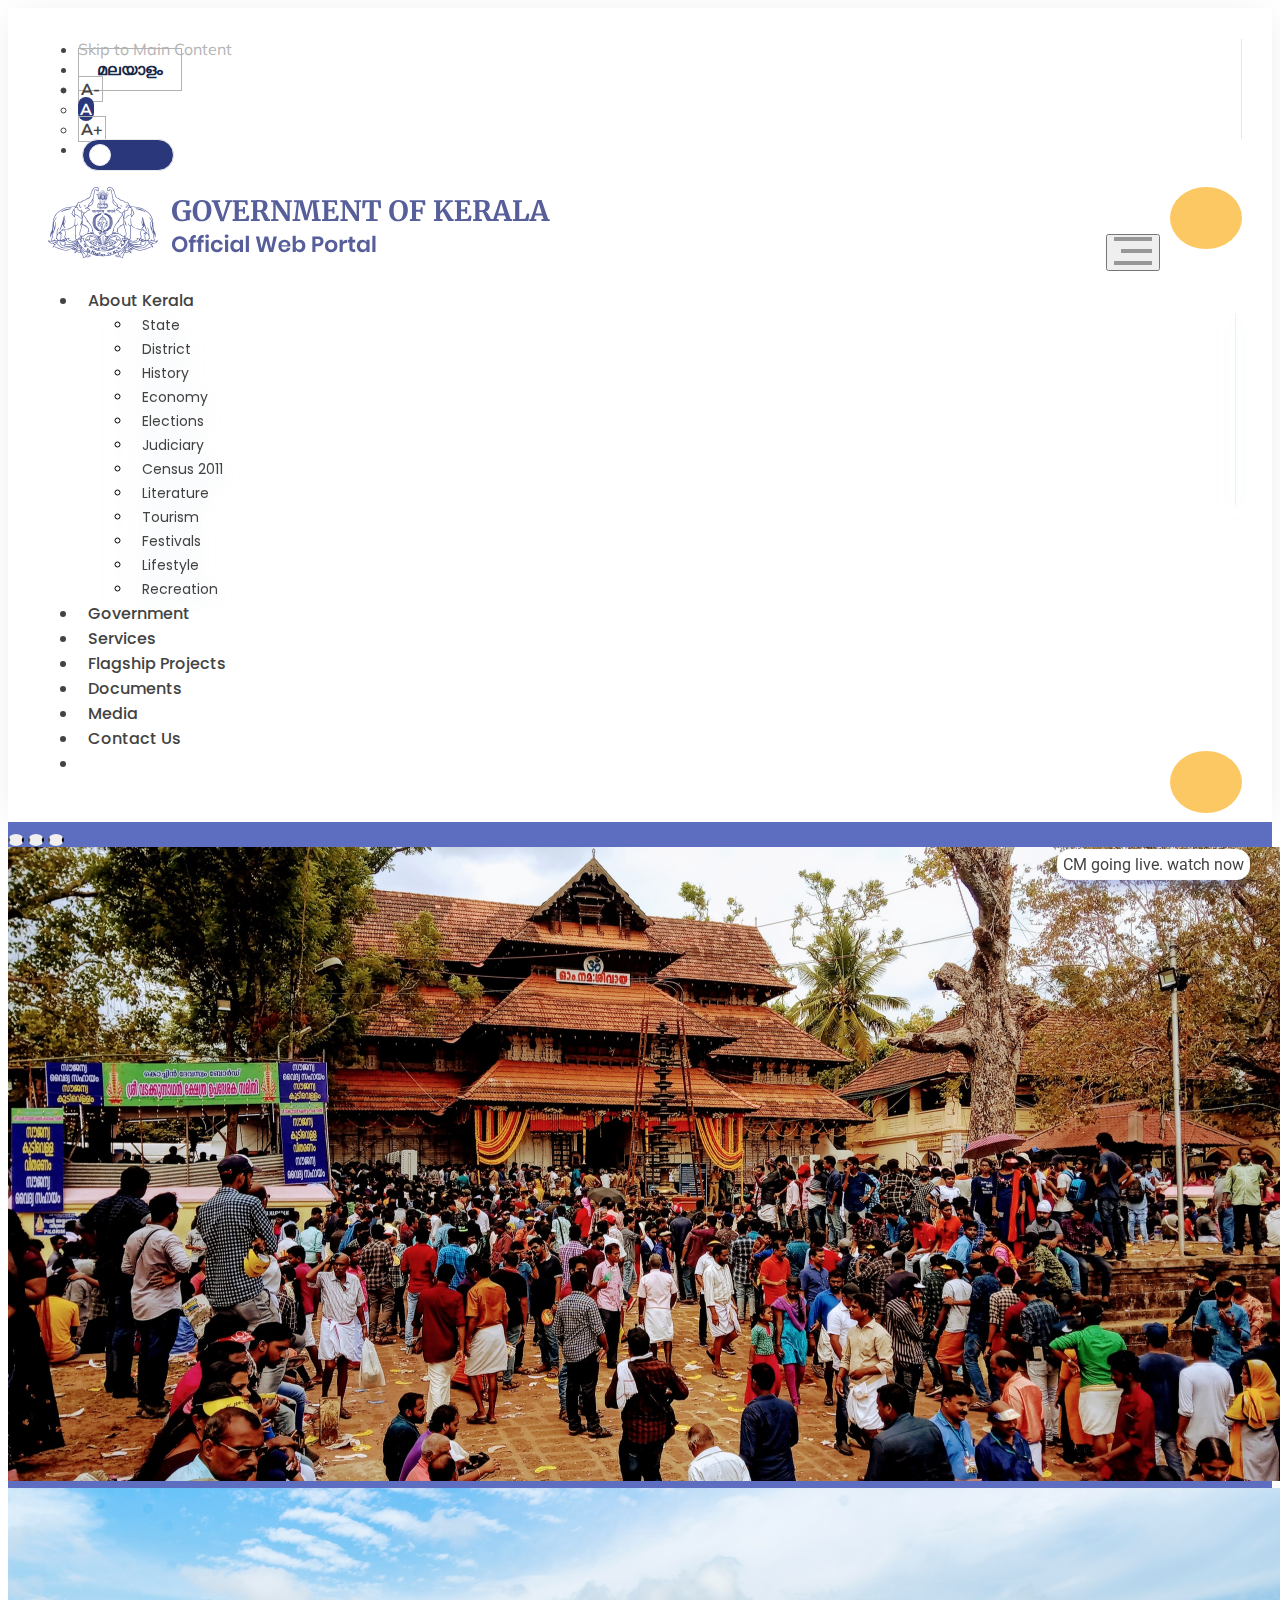
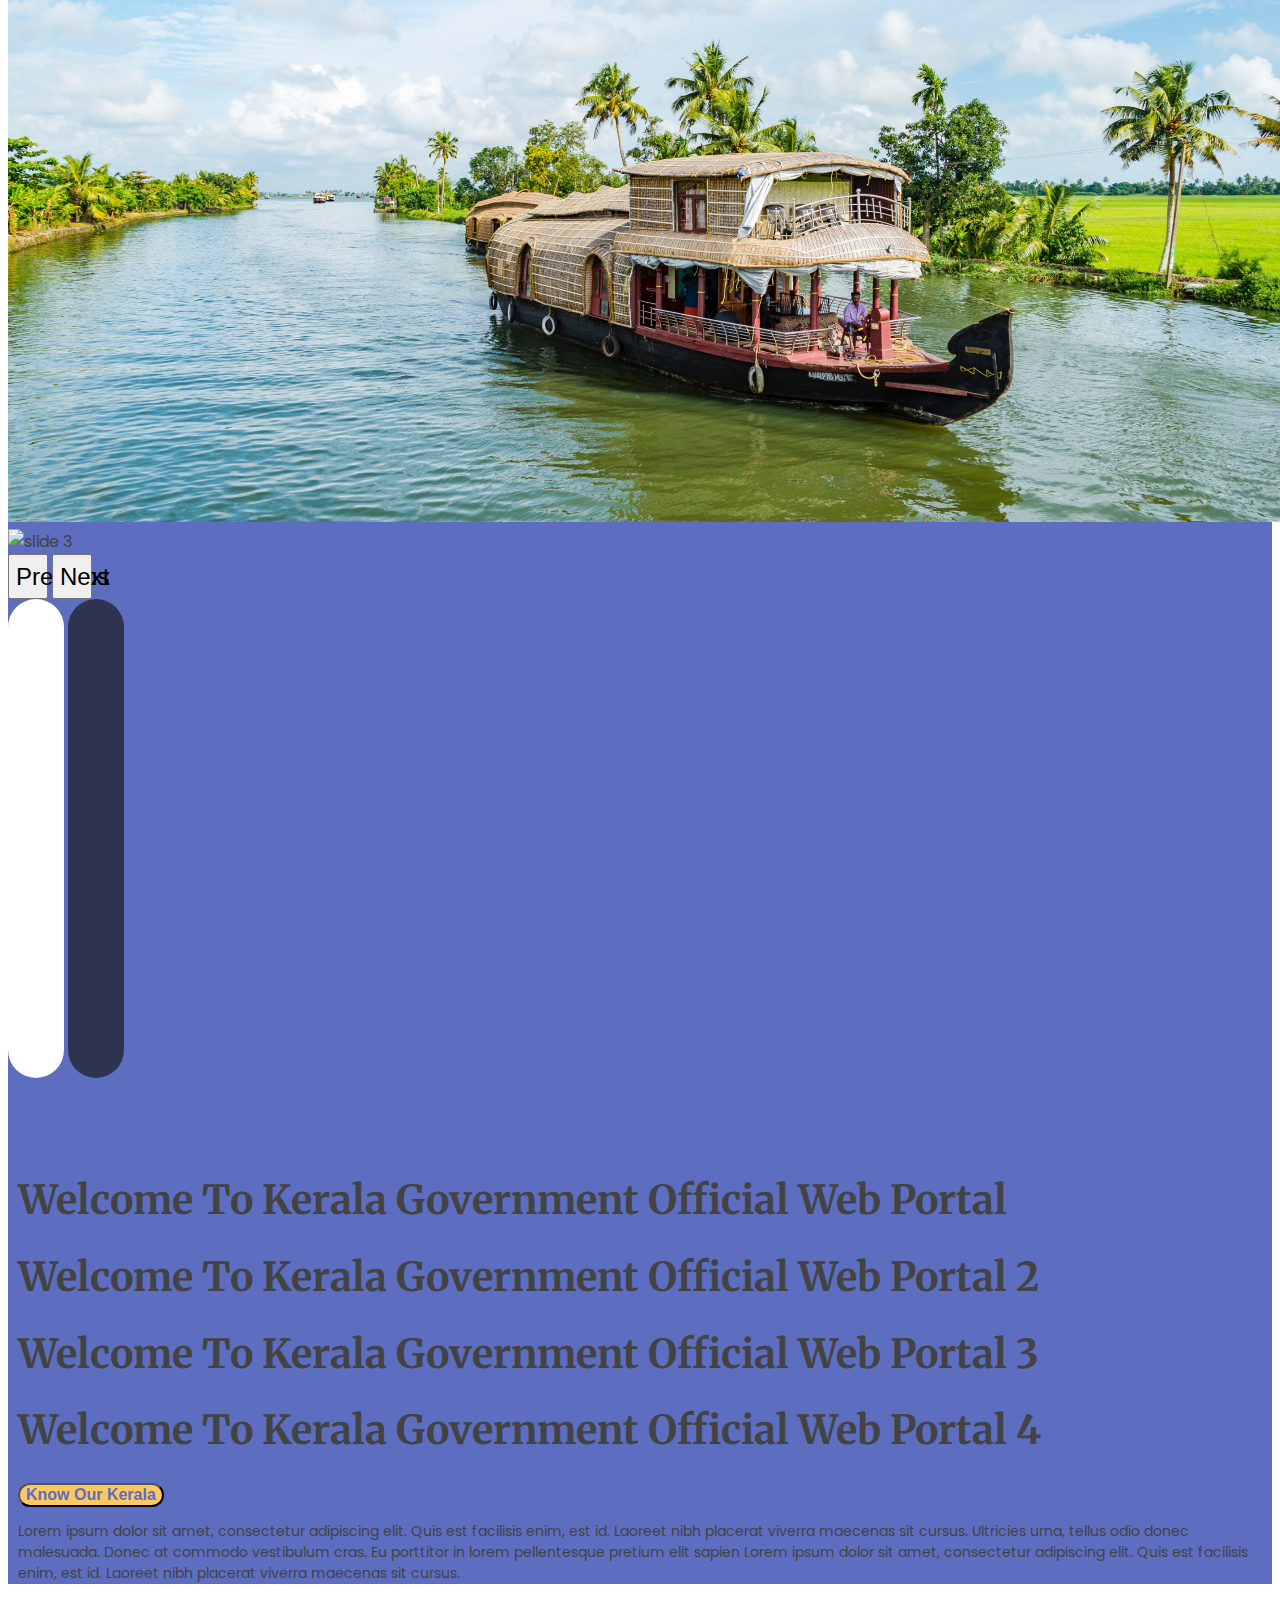
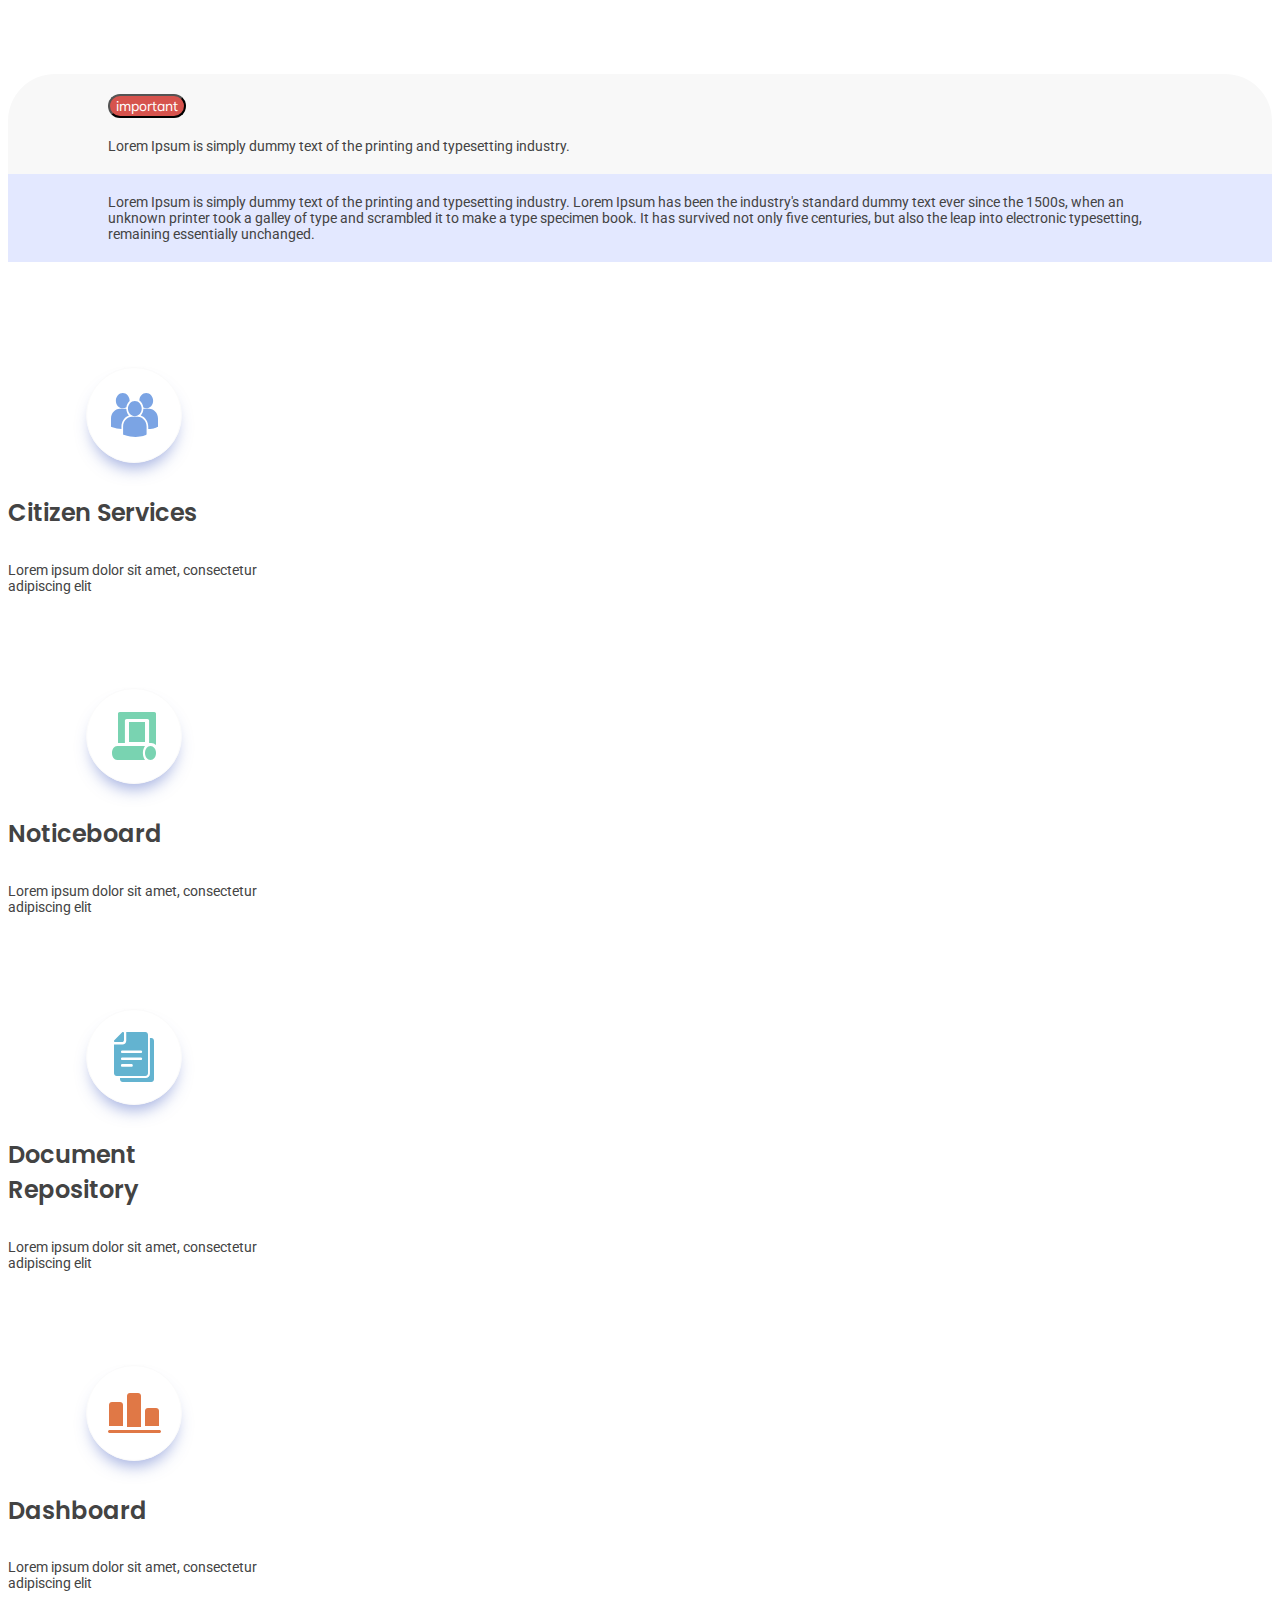
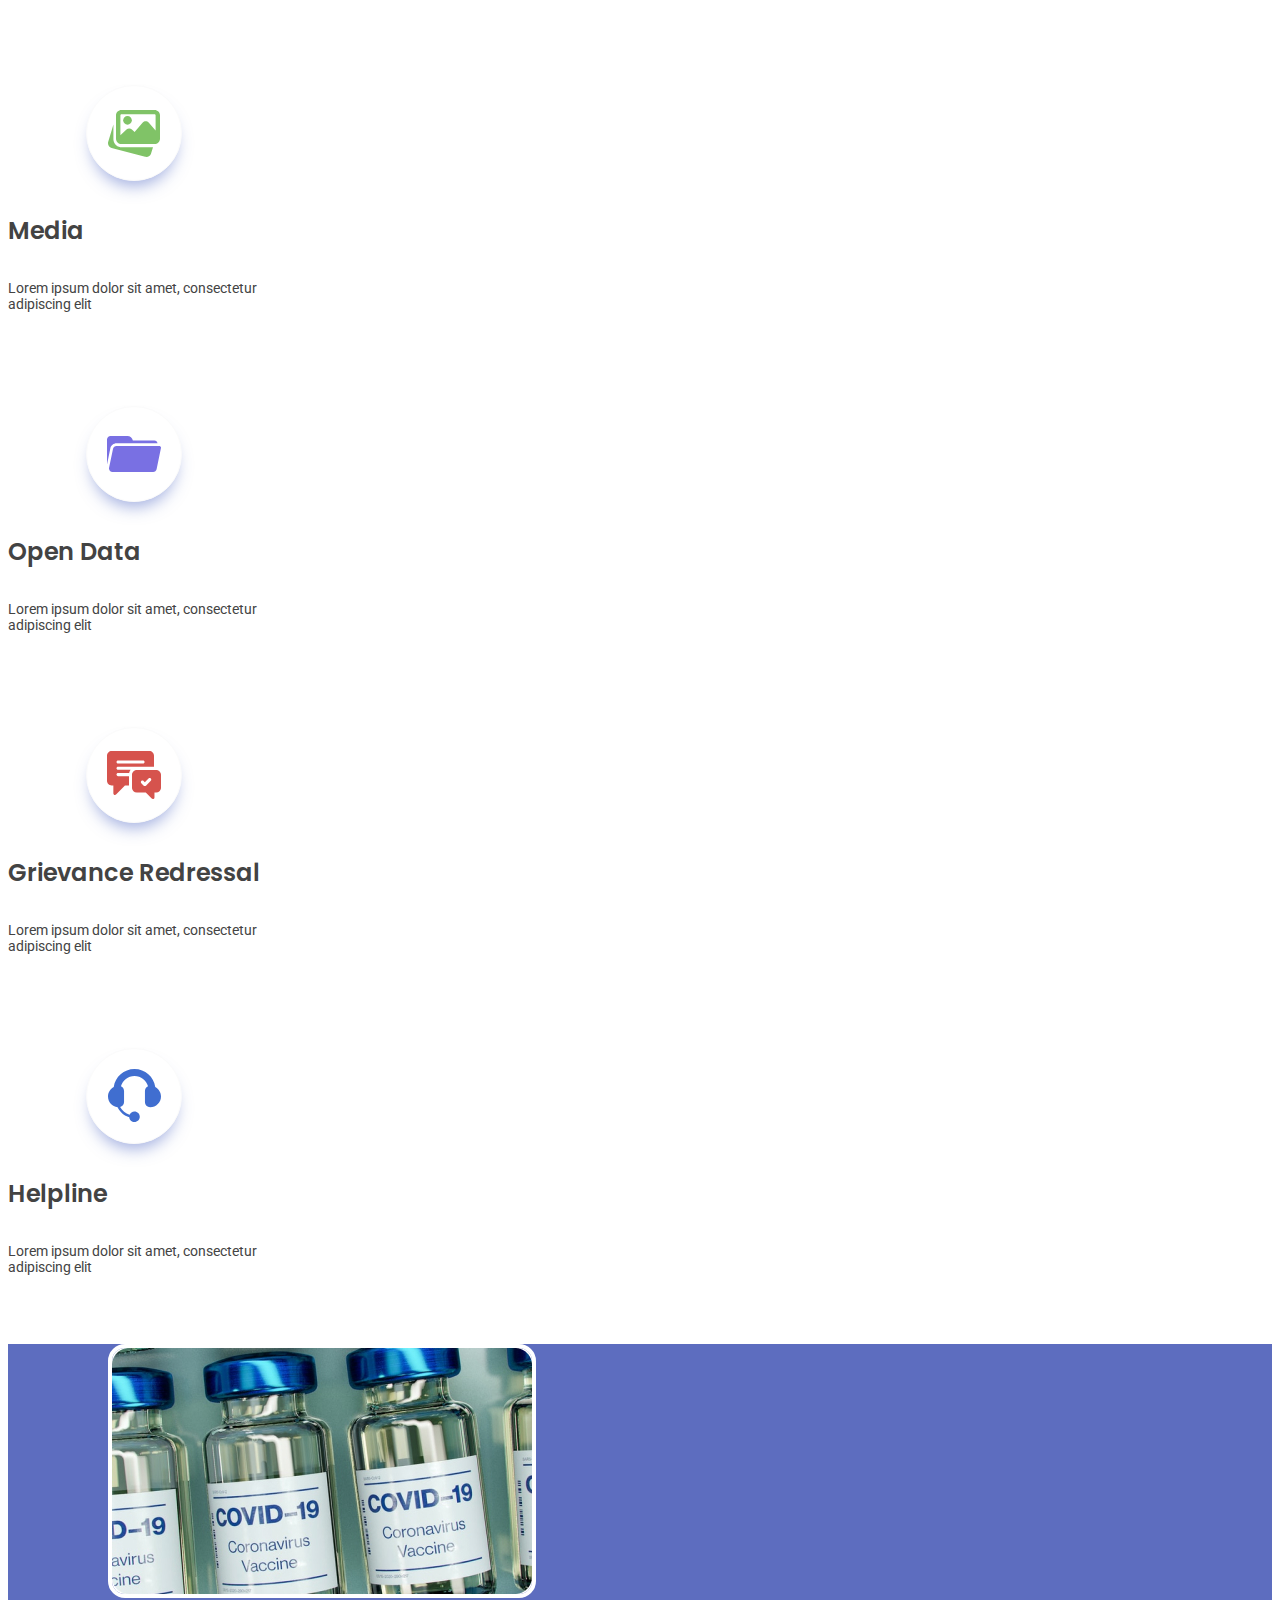
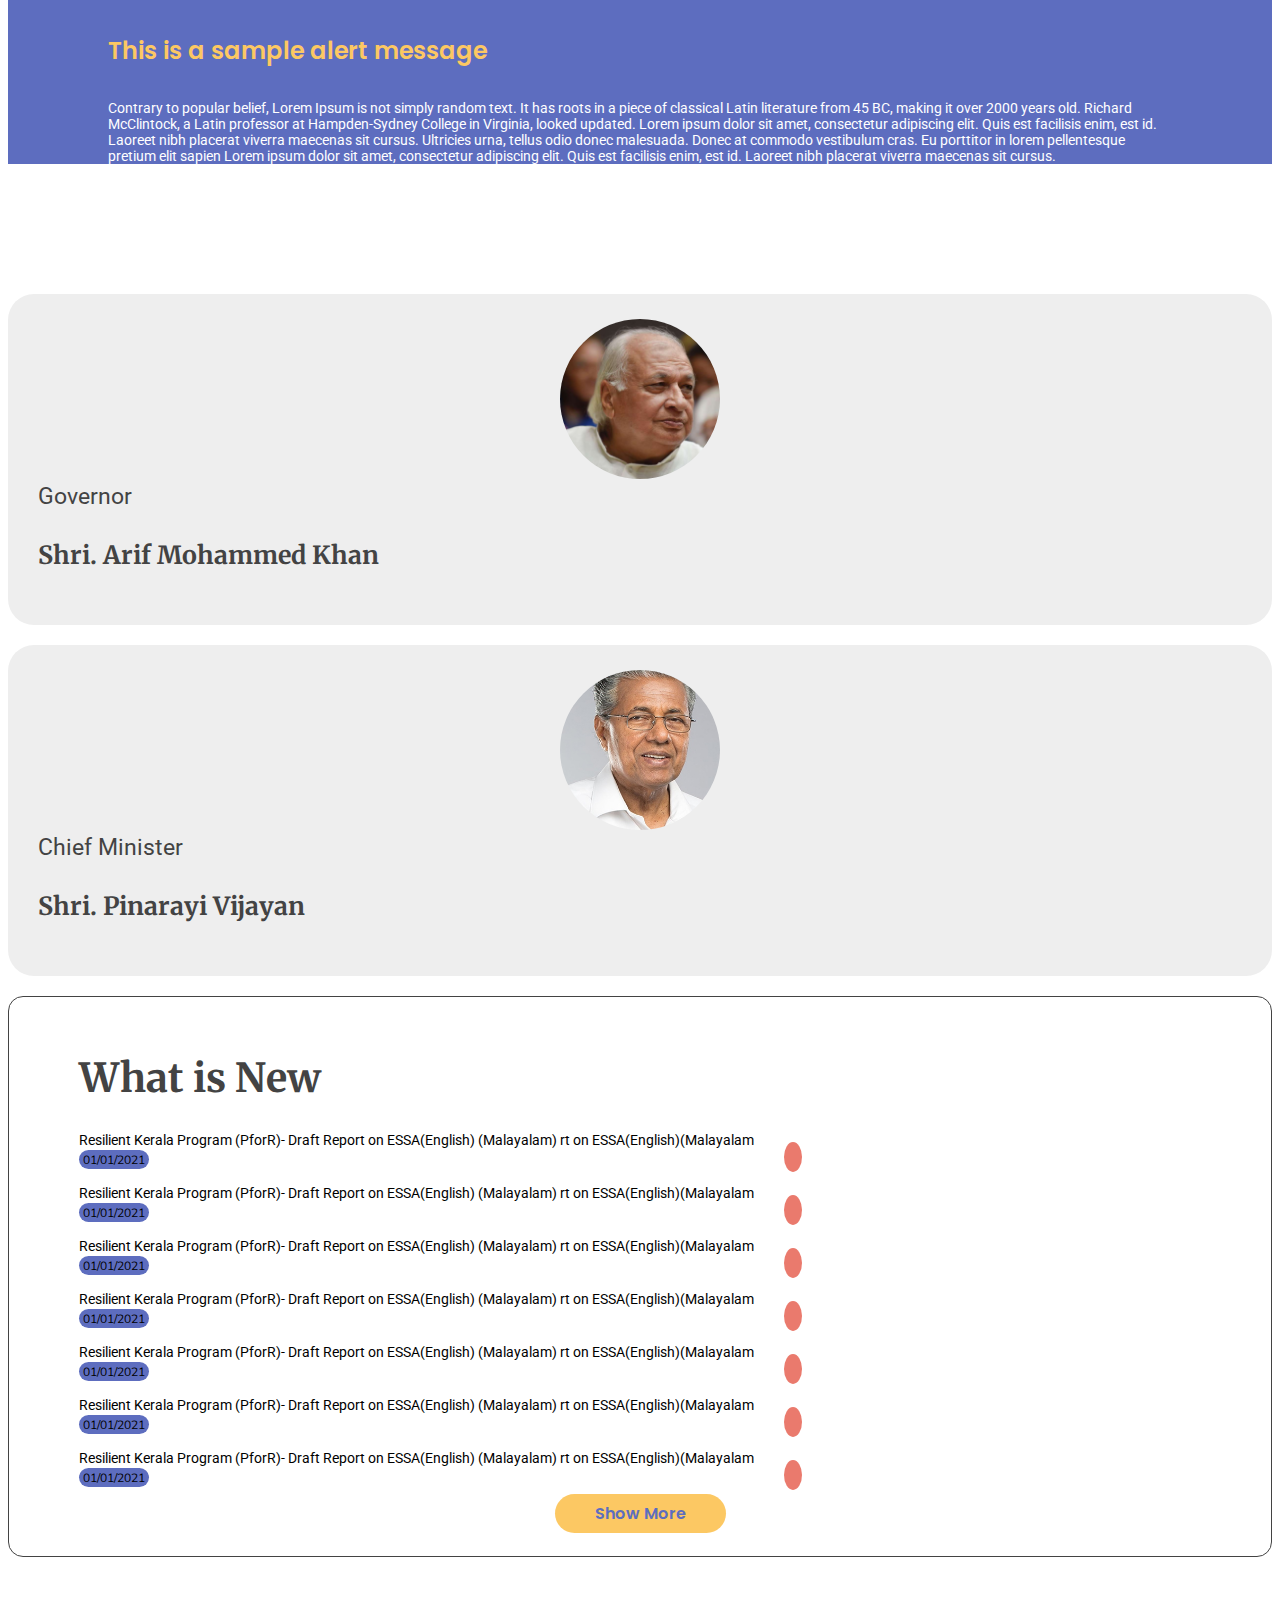
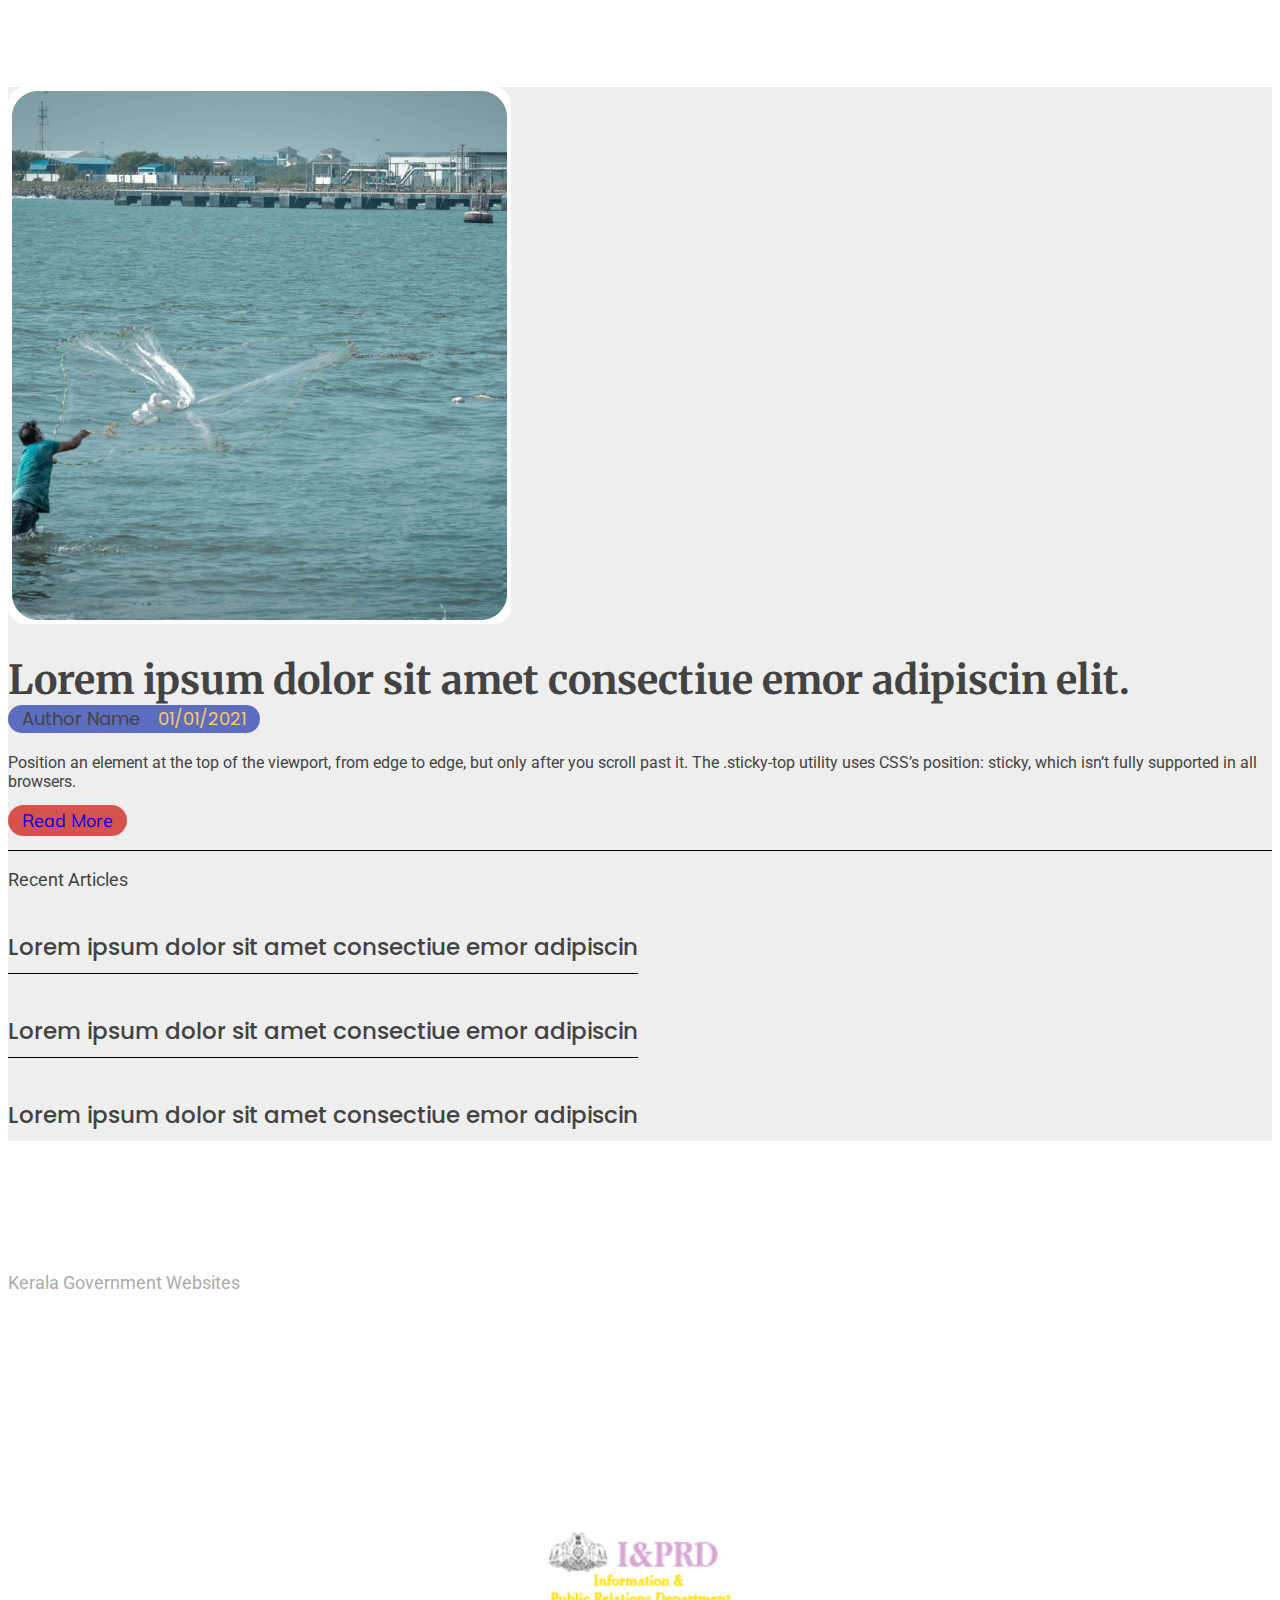
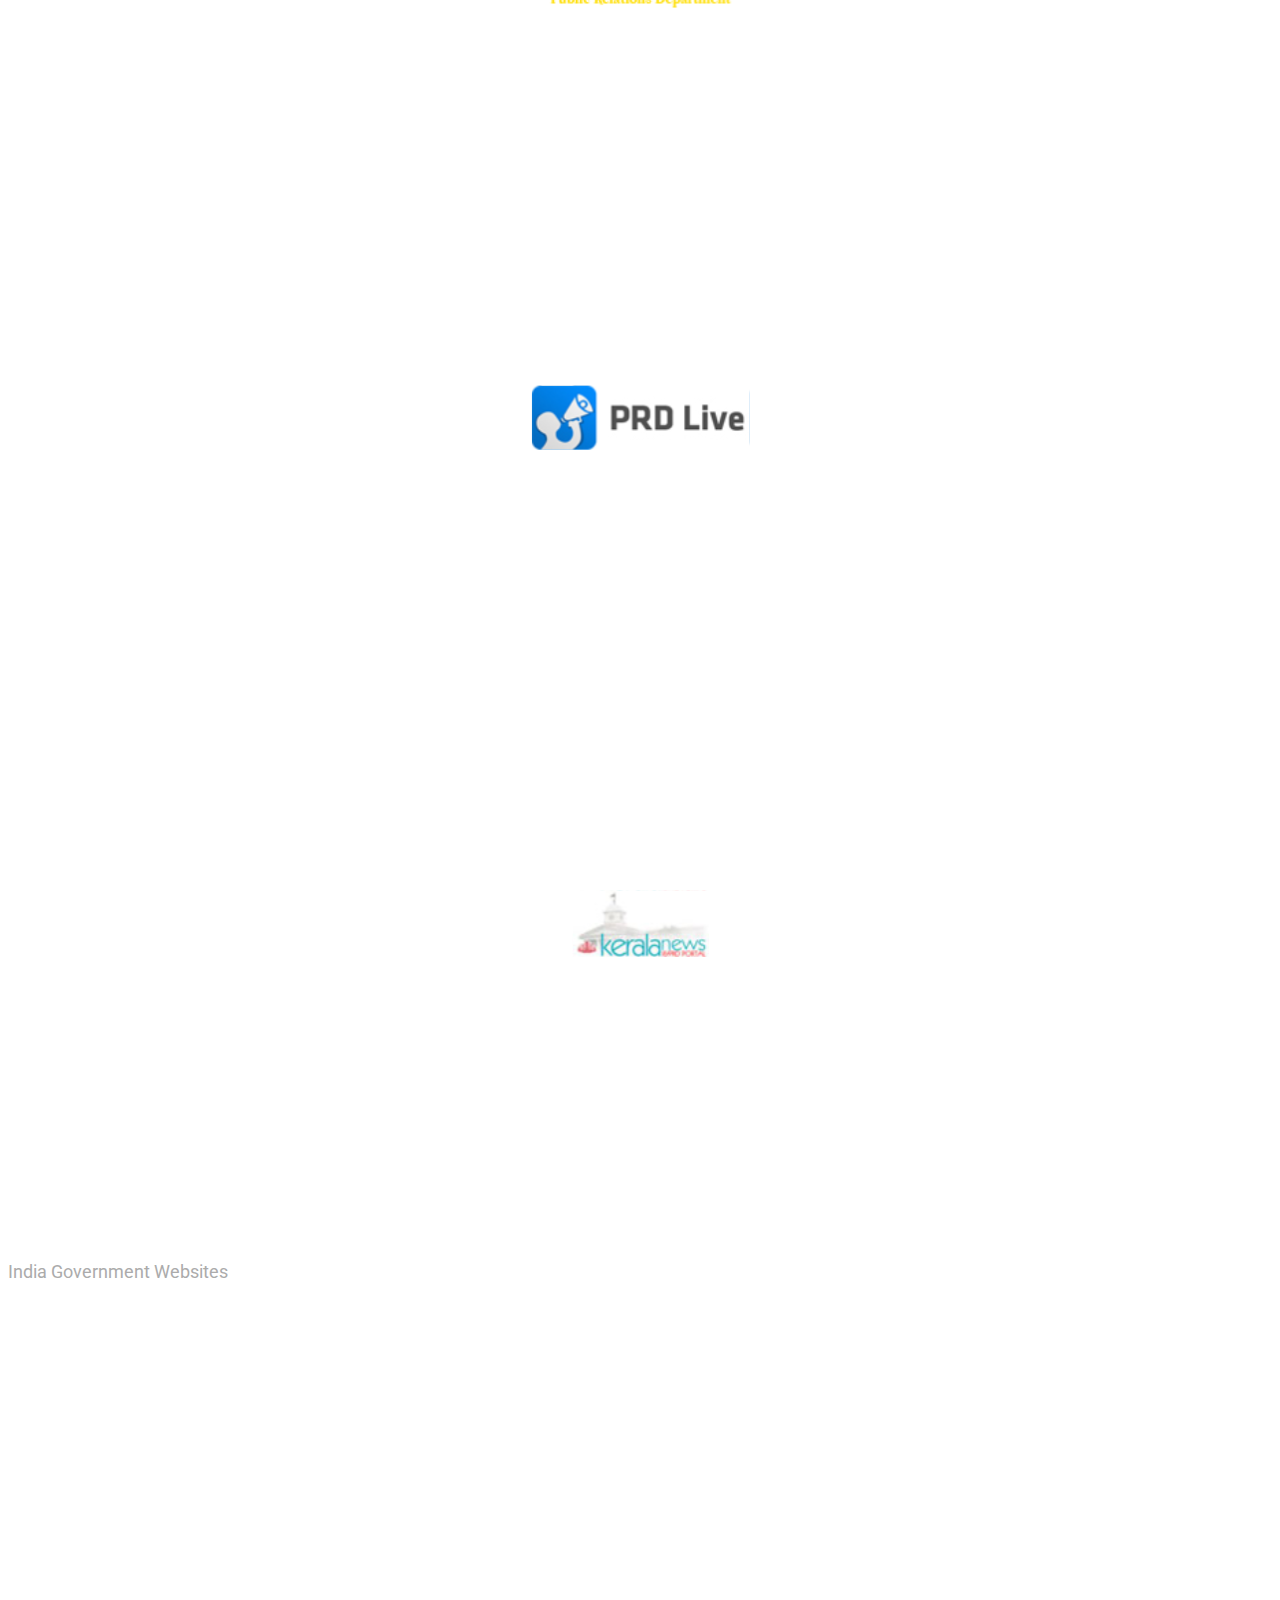
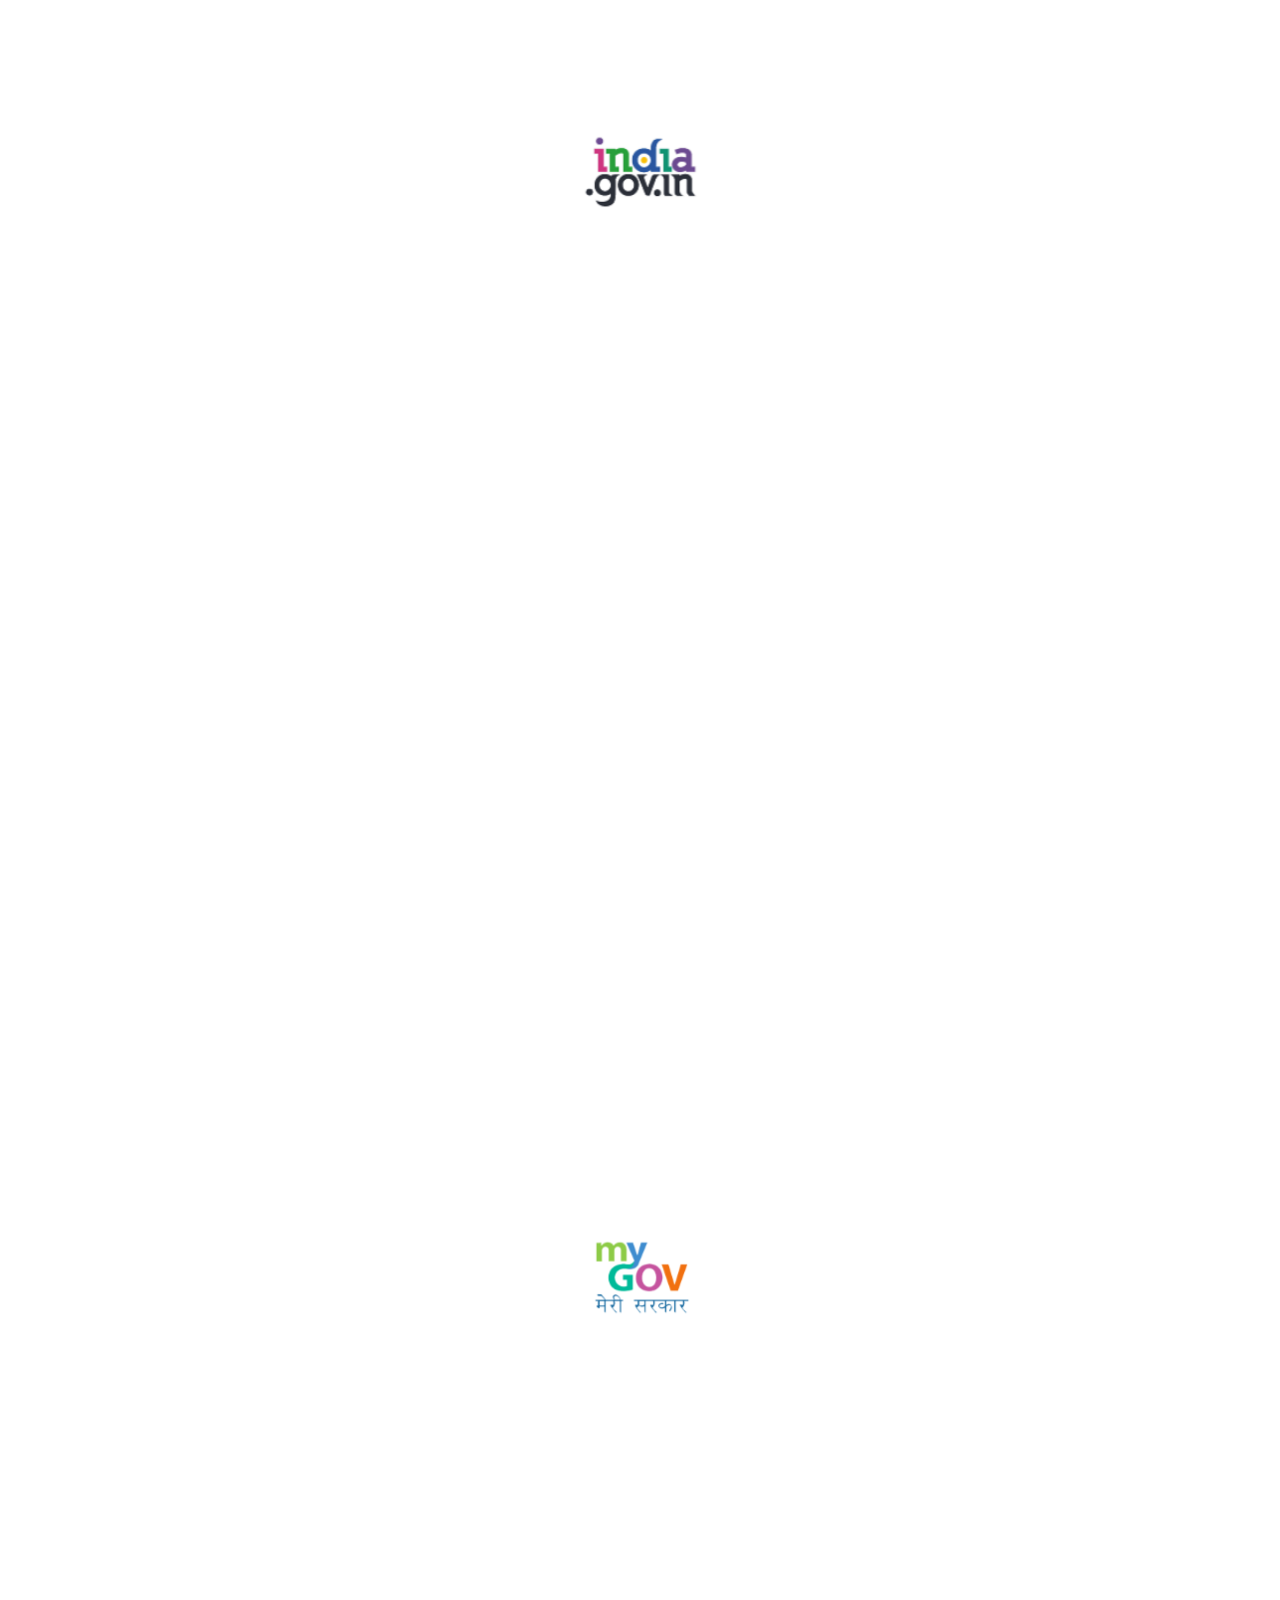
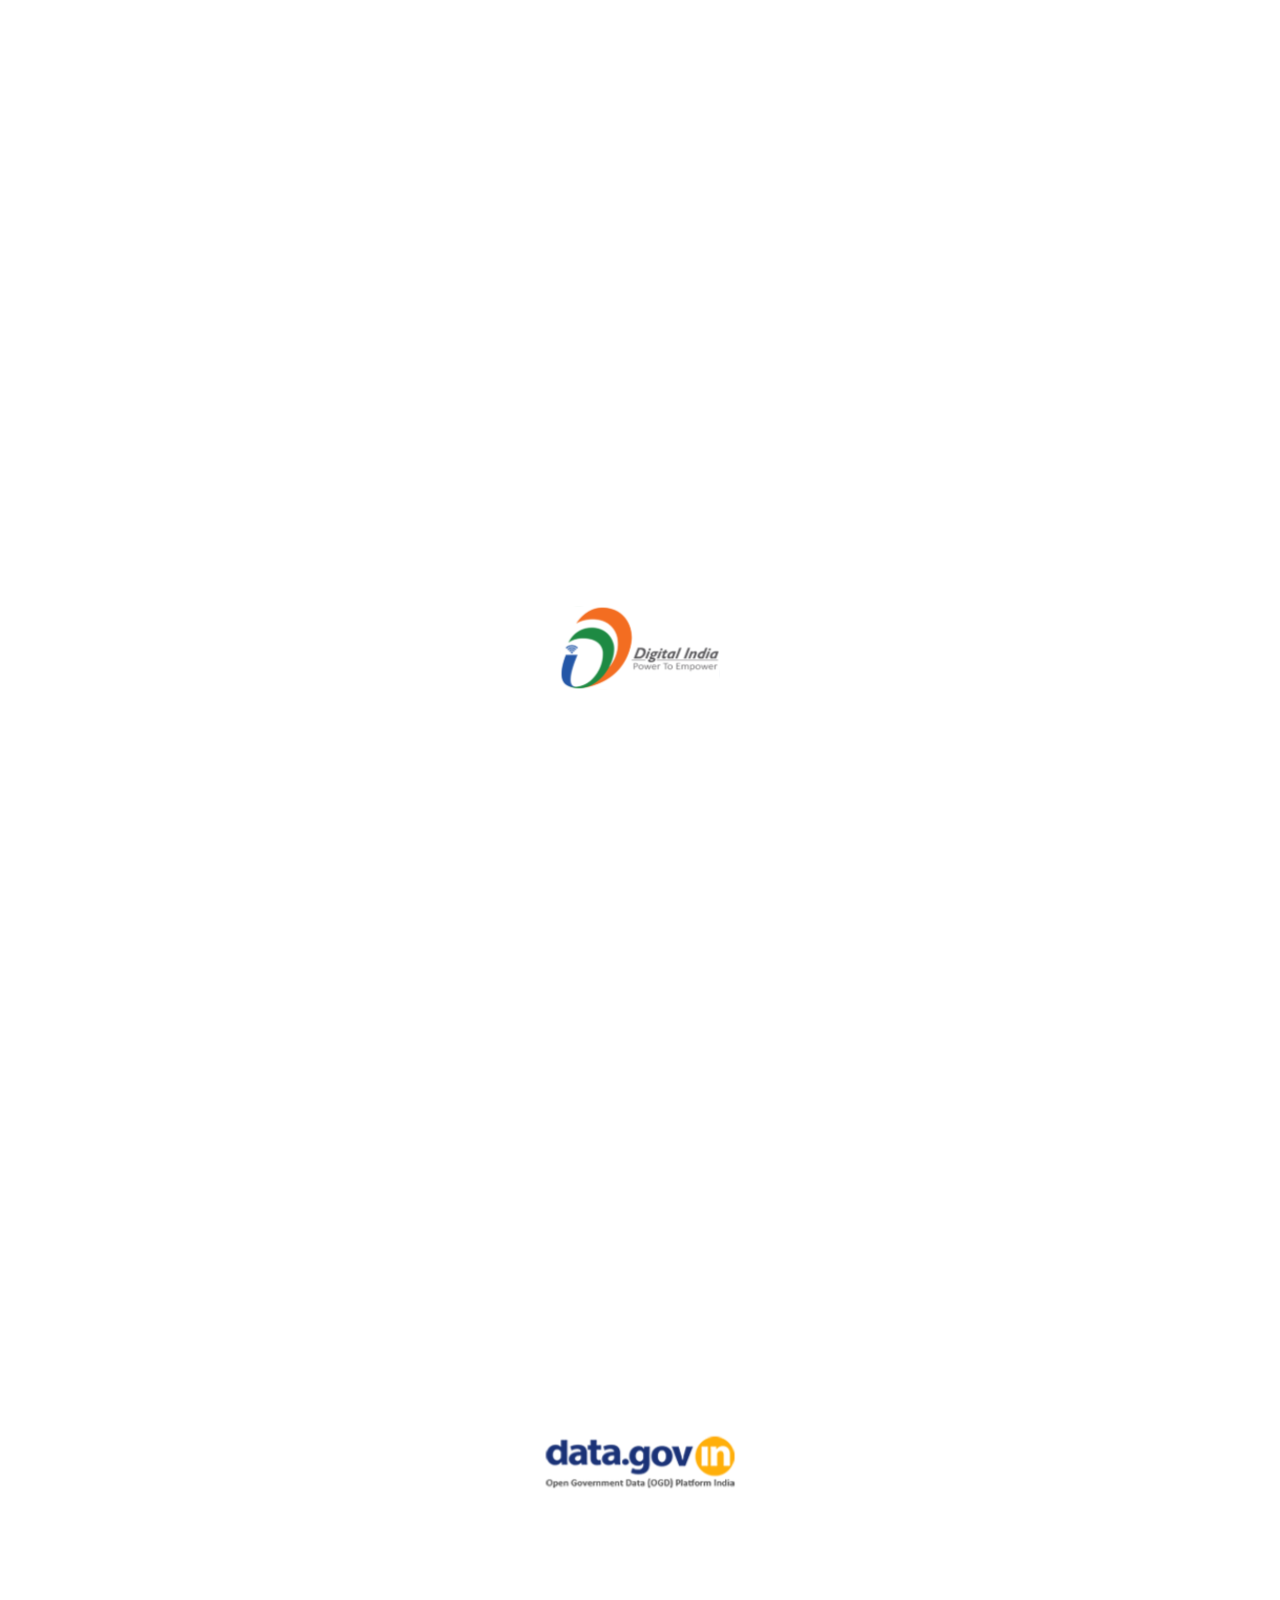
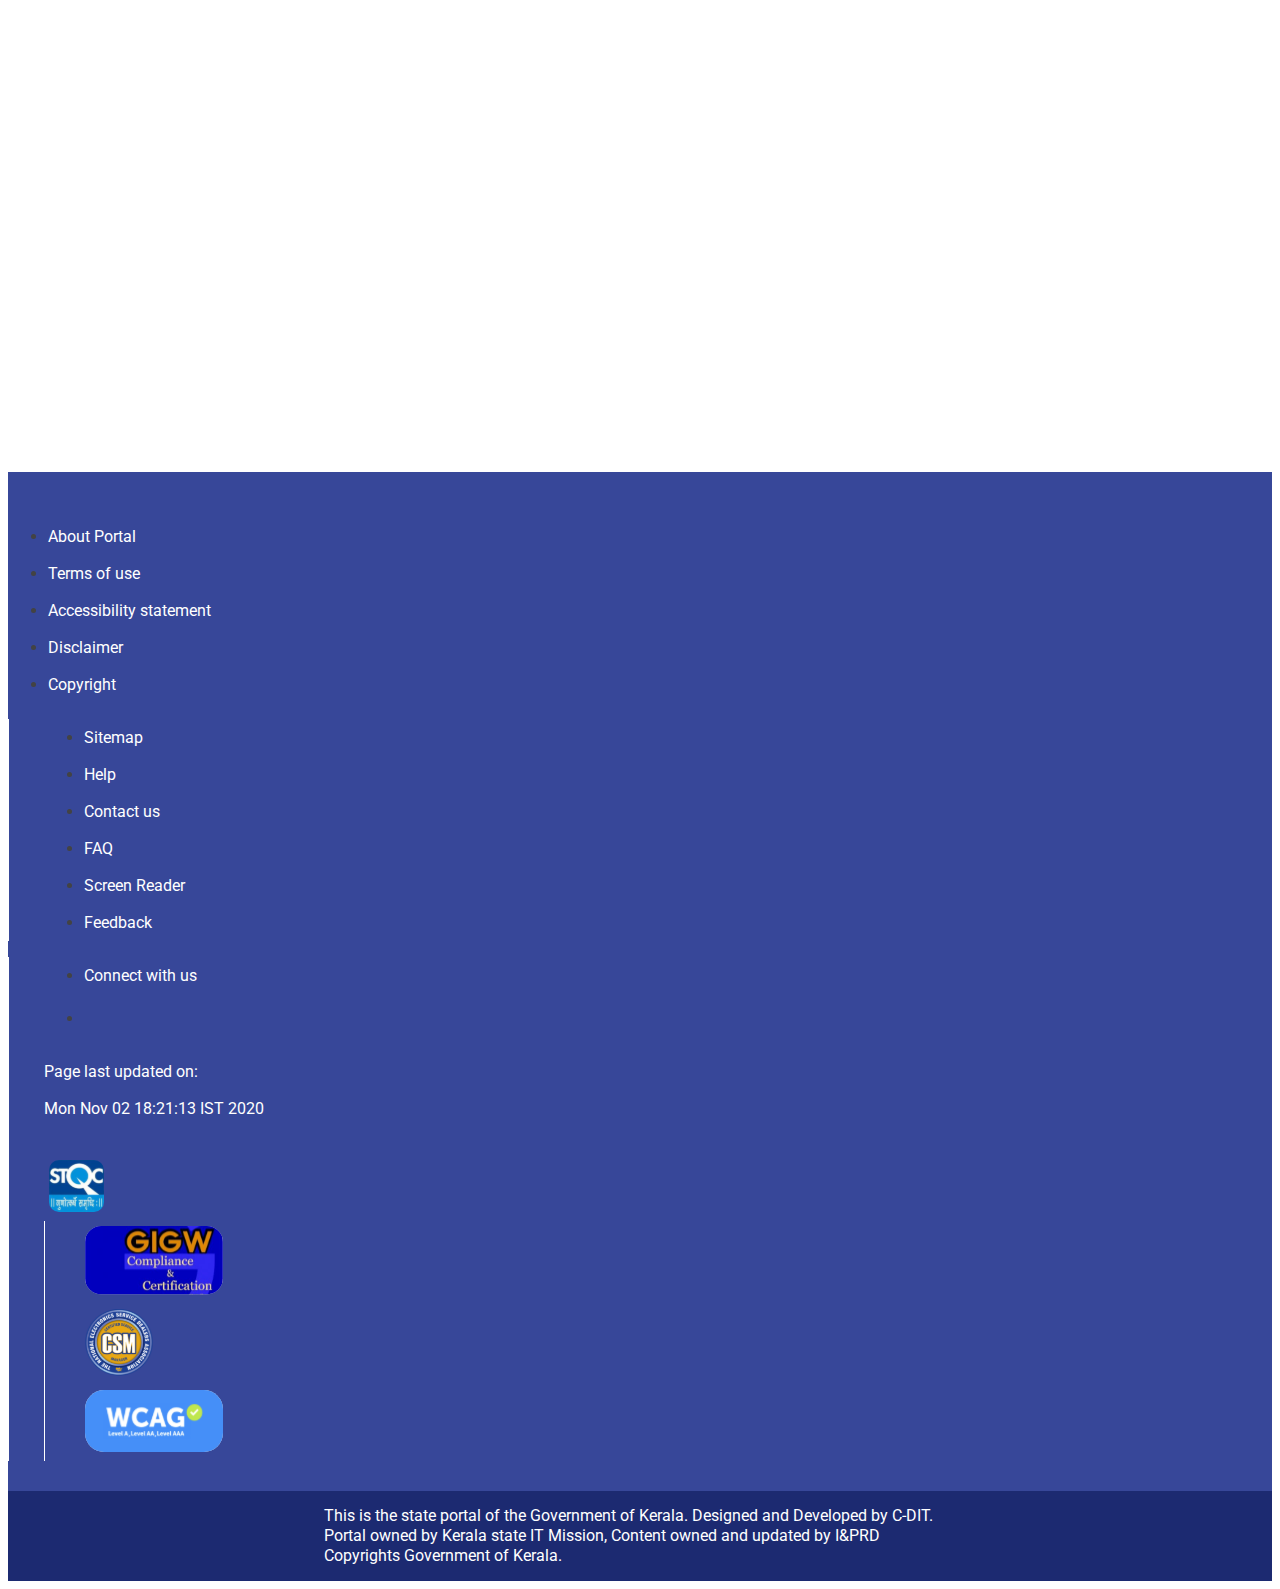
==== commit a566717e: "mobile changes and dark mode complete, forward for internal testing" ====
--- a/index.html
+++ b/index.html
@@ -20,303 +20,114 @@
 
     <!-- Header -->
     <header>
-        <!-- Top Bar -->
-        <!-- <div class="row top-bar kg-p-spacing kg-iii-font align-items-center justify-content-start">
-      <div class="col align-items-start social-col">
-        <div class="social-btn d-sm-block d-md-block d-lg-none border-0">
-          <button class="btn fb-btn" href="#" role="button">
-            <i class="fa fa-facebook"></i></button>
-          <button class="btn twitter-btn" href="#" role="button"><i class="fa fa-twitter"></i></button>
-        </div>
-      </div>
-      <div class="col-lg-6 col-md-10 align-items-end site-func-col w-auto">
-        <ul class="nav justify-content-end">
-            <li class="nav-item d-none d-sm-none d-lg-block">
-              <a class="nav-link text-grey font-mulish-normal skip-btn" aria-current="page" href="#main-content">Skip to Main Content</a>          
-            </li>
-            <li class="nav-item">
-              <a class="nav-link lang-btn rounded-pill mx-1" aria-current="page" href="#">മലയാളം</a>
-            </li>
-            <li class="nav-item">
-              <ul class="nav-link list-group list-group-horizontal font-size-btn font-mulish-normal">
-                  <li class="list-group-item"><a id="kg-decrease-font" class="btn disabled rounded-circle mx-1" aria-current="page" href="#">A-</a></li>
-                  <li class="list-group-item"><a id="kg-default-font" class="btn rounded-circle active mx-1" aria-current="page" href="#">A</a></li>
-                  <li class="list-group-item"><a id="kg-increase-font" class="btn rounded-circle mx-1" aria-current="page" href="#">A+</a></li>
-              </ul>
-            </li>
-            <li class="nav-item">
-              <form class="nav-link d-flex">
-                <input type="checkbox" class="checkbox" id="chk" />
-                <label class="label" for="chk">
-                    <i class="fas fa-sun"></i>
-                    <i class="fas fa-moon"></i>                    
-                    <div class="ball"></div>
-                </label>
-              </form>
-            </li>
-        </ul>
-      </div>
-    </div> -->
-        <!-- Top Bar End-->
         <!-- Main Navbar -->
-        <!-- <div class="row kg-p-spacing main-nav mt-2 mt-lg-4 align-items-center align-items-lg-start font-mulish-normal align-middle">
-      <div class="col-6 col-lg-4 logo-col">
-        <a href="index.html" class="main-title mb-3 mb-lg-0 me-lg-auto">
-          <img src="./assests/svg/kg logo.svg" alt="Government of Kerala" class="light-img img-fluid">
-          <img src="./assests/svg/kg logo white.svg" alt="Government of Kerala" class="dark-img img-fluid d-none">
-        </a>
-      </div>
-      <div class="col-6 col-lg-8 double-header kg-iii-font auth-col">
-        <div class="row">
-          <nav class="kg-iii-font">
-            <div class="d-flex justify-content-end align-items-center">
-              <form class="d-lg-block d-none">
-                <div class="search"> <input class="search_input" type="text" placeholder="Search"> <a href="#" class="search_icon"><i class="fa fa-search"></i></a> </div>
-              </form>
-              <button class="btn sign_in-btn auth-btn kg-iii-font" href="#" role="button">Sign in</button>
-              <button class="btn register-btn auth-btn kg-iii-font" href="#" role="button">Register</button>
-              <div class="social-btn d-none d-lg-block">
-                <button class="btn fb-btn" href="#" role="button">
-                  <i class="fa fa-facebook"></i></button>
-                <button class="btn twitter-btn" href="#" role="button"><i class="fa fa-twitter"></i></button>
-              </div>
-            </div>
-          </nav>
-        </div>
-        <div class="row d-lg-block d-none float-end mt-2">
-          <nav class="navbar main-nav-menu d-lg-block d-none navbar-expand-lg">
-              <div class="collapse navbar-collapse">
-                <ul class="navbar-nav me-auto mb-2 mb-lg-0">
-                  <li class="nav-item dropdown">
-                    <a class="nav-link dropdown-toggle py-2 px-2" href="#" id="about-dropdown" role="button" data-bs-toggle="dropdown" aria-expanded="false">
-                      About Kerala
-                    </a>
-                    <div class="dropdown-menu kg-ii-font" aria-labelledby="about-dropdown">
-                      <div class="row align-items-start">
-                        <div class="col">
-                          <ul class="list-unstyled">
-                            <li><a class="dropdown-item" href="#">State</a></li>
-                            <li><a class="dropdown-item" href="#">District</a></li>
-                            <li><a class="dropdown-item" href="#">History</a></li>
-                            <li><a class="dropdown-item" href="#">Economy</a></li>
-                          </ul>
-                        </div>
-                        <div class="col">
-                          <ul class="list-unstyled">
-                            <li><a class="dropdown-item" href="#">Elections</a></li>
-                            <li><a class="dropdown-item" href="#">Judiciary</a></li>
-                            <li><a class="dropdown-item" href="#">Census 2011</a></li>
-                            <li><a class="dropdown-item" href="#">Literature</a></li>
-                          </ul>
-                        </div>
-                        <div class="col">
-                          <ul class="list-unstyled">
-                            <li><a class="dropdown-item" href="#">Tourism</a></li>
-                            <li><a class="dropdown-item" href="#">Festivals</a></li>
-                            <li><a class="dropdown-item" href="#">Lifestyle</a></li>
-                            <li><a class="dropdown-item" href="#">Recreation</a></li>
-                          </ul>
-                        </div>
-                      </div>                      
-                    </div>                    
-                  </li>
-                  <li class="nav-item">
-                    <a class="nav-link py-2 px-2" href="#">Government</a>
-                  </li>
-                  <li class="nav-item">
-                    <a class="nav-link py-2 px-2" href="#">Services</a>
-                  </li>
-                  <li class="nav-item">
-                    <a class="nav-link py-2 px-2" href="#">Flagship Projects</a>
-                  </li>
-                  <li class="nav-item">
-                    <a class="nav-link py-2 px-2" href="#">Documents</a>
-                  </li>
-                  <li class="nav-item">
-                    <a class="nav-link py-2 px-2" href="#">Media</a>
-                  </li>
-                  <li class="nav-item">
-                    <a class="nav-link py-2 px-2" href="#">Contact Us</a>
-                  </li>
-                </ul>
-              </div>
-          </nav>
-        </div>
-      </div>
-      <div class="col-12 d-lg-none d-md-block kg-iii-font mobile-nav-menu mt-2">
-        <nav class="navbar main-nav-menu navbar-expand-lg">
-            <form class="d-sm-block d-lg-none">
-              <div class="search"> <input class="search_input" type="text" placeholder="Search"> <a href="#" class="search_icon"><i class="fa fa-search"></i></a> </div>
-            </form>
-            <button class="navbar-toggler" type="button" data-bs-toggle="collapse" data-bs-auto-close="outside" data-bs-target="#navhamburger" aria-controls="navhamburger" aria-expanded="false" aria-label="Toggle navigation">
-              <span class="navbar-toggler-icon"><img src="./assests/svg/nav-toggle.svg" alt="navbar toggle"/></span>
-            </button>
-            <div class="collapse navbar-collapse" id="navhamburger">
-              <ul class="navbar-nav me-auto mb-2 mt-2 mb-lg-0">
-                <li class="nav-item dropdown">
-                  <a class="nav-link dropdown-toggle" href="#" id="about-dropdown" role="button" data-bs-toggle="dropdown" aria-expanded="false">
-                    About Kerala
-                  </a>
-                  <div class="dropdown-menu kg-ii-font" aria-labelledby="about-dropdown">
-                    <div class="row align-items-start">
-                      <div class="col-sm-6 col-md-4">
-                        <ul class="list-unstyled">
-                          <li><a class="dropdown-item" href="#">State</a></li>
-                          <li><a class="dropdown-item" href="#">District</a></li>
-                          <li><a class="dropdown-item" href="#">History</a></li>
-                          <li><a class="dropdown-item" href="#">Economy</a></li>
-                        </ul>
-                      </div>
-                      <div class="col-sm-6 col-md-4">
-                        <ul class="list-unstyled">
-                          <li><a class="dropdown-item" href="#">Elections</a></li>
-                          <li><a class="dropdown-item" href="#">Judiciary</a></li>
-                          <li><a class="dropdown-item" href="#">Census 2011</a></li>
-                          <li><a class="dropdown-item" href="#">Literature</a></li>
-                        </ul>
-                      </div>
-                      <div class="col-sm-6 col-md-4">
-                        <ul class="list-unstyled">
-                          <li><a class="dropdown-item" href="#">Tourism</a></li>
-                          <li><a class="dropdown-item" href="#">Festivals</a></li>
-                          <li><a class="dropdown-item" href="#">Lifestyle</a></li>
-                          <li><a class="dropdown-item" href="#">Recreation</a></li>
-                        </ul>
-                      </div>
-                    </div>                      
-                  </div>                    
+        <div class="row kg-p-spacing font-mulish-normal">
+            <ul class="nav justify-content-end align-items-center">
+                <li class="nav-item d-none d-sm-none d-lg-block">
+                    <a class="nav-link text-grey font-mulish-normal skip-btn py-0" aria-current="page" href="#main-content">Skip to Main Content</a>
                 </li>
                 <li class="nav-item">
-                  <a class="nav-link" href="#">Government</a>
+                    <a class="nav-link lang-btn rounded-pill p-2 mx-1 kg-iii-font" aria-current="page" href="#">മലയാളം</a>
                 </li>
                 <li class="nav-item">
-                  <a class="nav-link" href="#">Services</a>
+                    <ul class="nav-link list-group py-0 list-group-horizontal font-size-btn font-mulish-normal">
+                        <li class="list-group-item"><a id="kg-decrease-font" class="btn disabled rounded-circle mx-1" aria-current="page" href="#">A-</a></li>
+                        <li class="list-group-item"><a id="kg-default-font" class="btn rounded-circle active mx-1" aria-current="page" href="#">A</a></li>
+                        <li class="list-group-item"><a id="kg-increase-font" class="btn rounded-circle mx-1" aria-current="page" href="#">A+</a></li>
+                    </ul>
                 </li>
                 <li class="nav-item">
-                  <a class="nav-link" href="#">Flagship Projects</a>
+                    <form class="nav-link d-flex py-0">
+                        <input type="checkbox" class="checkbox" id="chk" />
+                        <label class="label" for="chk">
+                            <i class="fas fa-sun"></i>
+                            <i class="fas fa-moon"></i>                    
+                            <div class="ball"></div>
+                        </label>
+                    </form>
                 </li>
-                <li class="nav-item">
-                  <a class="nav-link" href="#">Documents</a>
-                </li>
-                <li class="nav-item">
-                  <a class="nav-link" href="#">Media</a>
-                </li>
-                <li class="nav-item">
-                  <a class="nav-link" href="#">Contact Us</a>
-                </li>
-              </ul>
-            </div>
-        </nav>
-      </div>
-    </div> -->
-        <!-- Main Navbar End-->
-        <!-- Main Navbar -->
-        <div class="row kg-p-spacing main-nav align-items-center align-items-lg-start align-middle">
-            <div class="col-6 col-lg-3 col-xxl-4 logo-col align-self-end">
-                <a href="index.html" class="main-title mb-3 mb-lg-0 me-lg-auto">
-                    <img src="./assests/svg/new-logo.svg" alt="Government of Kerala" class="light-img img-fluid">
-                    <img src="./assests/svg/new-logo.svg" alt="Government of Kerala" class="dark-img img-fluid d-none">
-                </a>
-            </div>
-            <div class="col-6 col-lg-9 col-xxl-8 double-header kg-iii-font auth-col">
-                <div class="row font-mulish-normal">
-                    <ul class="nav justify-content-end align-items-center">
-                        <li class="nav-item d-none d-sm-none d-lg-block">
-                            <a class="nav-link text-grey font-mulish-normal skip-btn" aria-current="page" href="#main-content">Skip to Main Content</a>
-                        </li>
-                        <li class="nav-item">
-                            <a class="nav-link lang-btn rounded-pill mx-1" aria-current="page" href="#">മലയാളം</a>
-                        </li>
-                        <li class="nav-item">
-                            <ul class="nav-link list-group list-group-horizontal font-size-btn font-mulish-normal">
-                                <li class="list-group-item"><a id="kg-decrease-font" class="btn disabled rounded-circle mx-1" aria-current="page" href="#">A-</a></li>
-                                <li class="list-group-item"><a id="kg-default-font" class="btn rounded-circle active mx-1" aria-current="page" href="#">A</a></li>
-                                <li class="list-group-item"><a id="kg-increase-font" class="btn rounded-circle mx-1" aria-current="page" href="#">A+</a></li>
-                            </ul>
-                        </li>
-                        <li class="nav-item">
-                            <form class="nav-link d-flex">
-                                <input type="checkbox" class="checkbox" id="chk" />
-                                <label class="label" for="chk">
-                    <i class="fas fa-sun"></i>
-                    <i class="fas fa-moon"></i>                    
-                    <div class="ball"></div>
-                </label>
-                            </form>
-                        </li>
-                    </ul>
-                </div>
-                <div class="row float-end">
-                    <nav class="navbar font-poppins-normal main-nav-menu p-0 pt-2 navbar-expand-lg">
-                        <div class="collapse navbar-collapse">
-                            <ul class="navbar-nav me-auto mb-2 mb-lg-0 align-items-center">
-                                <li class="nav-item dropdown">
-                                    <a class="nav-link dropdown-toggle py-2 px-2" href="#" id="about-dropdown" role="button" data-bs-toggle="dropdown" aria-expanded="false">
-                      About Kerala
+            </ul>
+        </div>
+        
+        <div class="row kg-p-spacing main-nav">
+            <nav class="navbar navbar-expand-lg font-poppins-normal main-nav-menu p-0 pt-1">
+                <div class="container-fluid p-0">
+                    <a class="main-title navbar-brand me-auto me-lg-0" href="index.html">
+                        <img src="./assests/svg/new-logo.svg" alt="Government of Kerala" class="light-img img-fluid">
+                        <img src="./assests/svg/new-logo-dark.svg" alt="Government of Kerala" class="dark-img img-fluid d-none">
                     </a>
-                                    <div class="dropdown-menu kg-ii-font" aria-labelledby="about-dropdown">
-                                        <div class="row align-items-start">
-                                            <div class="col">
-                                                <ul class="list-unstyled">
-                                                    <li><a class="dropdown-item" href="#">State</a></li>
-                                                    <li><a class="dropdown-item" href="#">District</a></li>
-                                                    <li><a class="dropdown-item" href="#">History</a></li>
-                                                    <li><a class="dropdown-item" href="#">Economy</a></li>
-                                                </ul>
-                                            </div>
-                                            <div class="col">
-                                                <ul class="list-unstyled">
-                                                    <li><a class="dropdown-item" href="#">Elections</a></li>
-                                                    <li><a class="dropdown-item" href="#">Judiciary</a></li>
-                                                    <li><a class="dropdown-item" href="#">Census 2011</a></li>
-                                                    <li><a class="dropdown-item" href="#">Literature</a></li>
-                                                </ul>
-                                            </div>
-                                            <div class="col">
-                                                <ul class="list-unstyled">
-                                                    <li><a class="dropdown-item" href="#">Tourism</a></li>
-                                                    <li><a class="dropdown-item" href="#">Festivals</a></li>
-                                                    <li><a class="dropdown-item" href="#">Lifestyle</a></li>
-                                                    <li><a class="dropdown-item" href="#">Recreation</a></li>
-                                                </ul>
-                                            </div>
+                    <a href="#" class="kg_search_btn search_icon d-lg-none"><i class="fa fa-search"></i></a>
+                    <button class="navbar-toggler" type="button" data-bs-toggle="collapse" data-bs-target="#kg-main-nav" aria-controls="kg-main-nav" aria-expanded="false" aria-label="Toggle navigation">
+                    <span class="navbar-toggler-icon"><img src="./assests/svg/nav-toggle.svg" alt="navbar toggle"/></span>
+                    </button>
+                    <div class="collapse navbar-collapse text-right kg-iii-font" id="kg-main-nav">
+                        <ul class="navbar-nav ms-auto mb-2 mb-lg-0 align-items-lg-center">
+                            <li class="nav-item dropdown">
+                                <a class="nav-link dropdown-toggle py-2 px-2" href="#" id="about-dropdown" role="button" data-bs-toggle="dropdown" aria-expanded="false">
+                                    About Kerala
+                                </a>
+                                <div class="dropdown-menu kg-ii-font" aria-labelledby="about-dropdown">
+                                    <div class="row align-items-start">
+                                        <div class="col-sm-6 col-md-3">
+                                            <ul class="list-unstyled">
+                                                <li><a class="dropdown-item" href="#">State</a></li>
+                                                <li><a class="dropdown-item" href="#">District</a></li>
+                                                <li><a class="dropdown-item" href="#">History</a></li>
+                                                <li><a class="dropdown-item" href="#">Economy</a></li>
+                                            </ul>
+                                        </div>
+                                        <div class="col-sm-6 col-md-3">
+                                            <ul class="list-unstyled">
+                                                <li><a class="dropdown-item" href="#">Elections</a></li>
+                                                <li><a class="dropdown-item" href="#">Judiciary</a></li>
+                                                <li><a class="dropdown-item" href="#">Census 2011</a></li>
+                                                <li><a class="dropdown-item" href="#">Literature</a></li>
+                                            </ul>
+                                        </div>
+                                        <div class="col-sm-6 col-md-3">
+                                            <ul class="list-unstyled">
+                                                <li><a class="dropdown-item" href="#">Tourism</a></li>
+                                                <li><a class="dropdown-item" href="#">Festivals</a></li>
+                                                <li><a class="dropdown-item" href="#">Lifestyle</a></li>
+                                                <li><a class="dropdown-item" href="#">Recreation</a></li>
+                                            </ul>
                                         </div>
                                     </div>
-                                </li>
-                                <li class="nav-item">
-                                    <a class="nav-link py-2 px-2" href="#">Government</a>
-                                </li>
-                                <li class="nav-item">
-                                    <a class="nav-link py-2 px-2" href="#">Services</a>
-                                </li>
-                                <li class="nav-item">
-                                    <a class="nav-link py-2 px-2" href="#">Flagship Projects</a>
-                                </li>
-                                <li class="nav-item">
-                                    <a class="nav-link py-2 px-2" href="#">Documents</a>
-                                </li>
-                                <li class="nav-item">
-                                    <a class="nav-link py-2 px-2" href="#">Media</a>
-                                </li>
-                                <li class="nav-item">
-                                    <a class="nav-link py-2 px-2" href="#">Contact Us</a>
-                                </li>
-                                <li class="nav-item">
-                                    <a href="#" id="kg_search_btn" class="search_icon"><i class="fa fa-search"></i></a>
-                                </li>
-                            </ul>
-                        </div>
-                    </nav>
-                </div>
-            </div>
+                                </div>
+                            </li>
+                            <li class="nav-item">
+                                <a class="nav-link py-2 px-2" href="#">Government</a>
+                            </li>
+                            <li class="nav-item">
+                                <a class="nav-link py-2 px-2" href="#">Services</a>
+                            </li>
+                            <li class="nav-item">
+                                <a class="nav-link py-2 px-2" href="#">Flagship Projects</a>
+                            </li>
+                            <li class="nav-item">
+                                <a class="nav-link py-2 px-2" href="#">Documents</a>
+                            </li>
+                            <li class="nav-item">
+                                <a class="nav-link py-2 px-2" href="#">Media</a>
+                            </li>
+                            <li class="nav-item">
+                                <a class="nav-link py-2 px-2" href="#">Contact Us</a>
+                            </li>
+                            <li class="nav-item d-none d-lg-block">
+                                <a href="#" class="kg_search_btn search_icon"><i class="fa fa-search"></i></a>
+                            </li>
+                        </ul>
+                    </div>
+                </div>
+            </nav>
         </div>
         <!-- Main Navbar End-->
     </header>
     <!-- Header End -->
 
     <!-- Search Bar -->
-    <div class="container font-poppins-normal kg-v-font my-4 search-form">
-        <form class="d-flex justify-content-center">
+    <div class="container font-poppins-normal kg-v-font search-form">
+        <form class="d-flex justify-content-center my-4">
             <div class="search"> <input class="search_input" type="text" placeholder="Search"> <a href="#" class="search_icon"><i class="fa fa-search"></i></a> </div>
         </form>
     </div>
@@ -325,8 +136,8 @@
     <!-- Slider -->
     <div class="container-fluid ps-0 font-poppins-normal">
         <div class="row kg-primary-bg">
-            <div class="col-8 img-car">
-                <div id="kg-image-carousel" class="carousel slide carousel-sync h-100" data-bs-ride="carousel">
+            <div class="col-lg-8 img-car">
+                <div id="kg-image-carousel" class="carousel slide carousel-sync" data-bs-ride="carousel">
                     <div class="carousel-indicators">
                         <button type="button" data-bs-target="#kg-image-carousel" data-bs-slide-to="0" class="active" aria-current="true" aria-label="Slide 1"></button>
                         <button type="button" data-bs-target="#kg-image-carousel" data-bs-slide-to="1" aria-label="Slide 2"></button>
@@ -343,46 +154,47 @@
                             <img src="./assests/img/slide-1.png" class="d-block w-100" alt="slide 3">
                         </div>
                     </div>
-                    <button class="carousel-control-prev d-none d-lg-block" type="button" data-bs-target="#kg-image-carousel" data-bs-slide="prev">
+                    <button class="carousel-control-prev" type="button" data-bs-target="#kg-image-carousel" data-bs-slide="prev">
             <i class="fas fa-chevron-left"></i>
             <span class="visually-hidden">Previous</span>
           </button>
-                    <button class="carousel-control-next d-none d-lg-block" type="button" data-bs-target="#kg-image-carousel" data-bs-slide="next">
+                    <button class="carousel-control-next" type="button" data-bs-target="#kg-image-carousel" data-bs-slide="next">
             <i class="fas fa-chevron-right"></i>
             <span class="visually-hidden">Next</span>
           </button>
                 </div>
             </div>
-            <div class="col-4 quo-car align-self-center position-relative d-flex">
+            <div class="col-lg-4 quo-car align-self-center position-relative d-flex">
                 <div class="middle-rectangle position-absolute d-flex h-100">
-                    <img src="./assests/svg/Slider Rectangle.svg" alt="" class="img-fluid">
-                </div>
-                <div class="row">
+                    <img src="./assests/svg/Slider Rectangle.svg" alt="" class="img-fluid light-img">
+                    <img src="./assests/svg/Slider Rectangle Dark.svg" alt="" class="img-fluid dark-img d-none">
+                </div>
+                <div class="row justify-content-center justify-content-lg-start text-center text-lg-start">
                     <div id="kg-quote-carousel" class="carousel slide carousel-sync font-merriweather-normal" data-bs-ride="carousel">
                         <div class="carousel-inner">
                             <div class="carousel-item active">
-                                <div class="carousel-caption d-none d-md-block">
-                                    <h1 class="fw-bold">Welcome To Kerala Government Official Web Portal</h1>
+                                <div class="carousel-caption">
+                                    <h1 class="fw-bold kg-ix-font">Welcome To Kerala Government Official Web Portal</h1>
                                 </div>
                             </div>
                             <div class="carousel-item">
-                                <div class="carousel-caption d-none d-md-block">
-                                    <h1 class="fw-bold">Welcome To Kerala Government Official Web Portal 2</h1>
+                                <div class="carousel-caption">
+                                    <h1 class="fw-bold kg-ix-font">Welcome To Kerala Government Official Web Portal 2</h1>
                                 </div>
                             </div>
                             <div class="carousel-item">
-                                <div class="carousel-caption d-none d-md-block">
-                                    <h1 class="fw-bold">Welcome To Kerala Government Official Web Portal 3</h1>
+                                <div class="carousel-caption">
+                                    <h1 class="fw-bold kg-ix-font">Welcome To Kerala Government Official Web Portal 3</h1>
                                 </div>
                             </div>
                             <div class="carousel-item">
-                                <div class="carousel-caption d-none d-md-block">
-                                    <h1 class="fw-bold">Welcome To Kerala Government Official Web Portal 4</h1>
-                                </div>
-                            </div>
-                        </div>
-                    </div>
-                    <button class="btn banner-tag w-auto mb-2 ms-2">Know Our Kerala</button>
+                                <div class="carousel-caption">
+                                    <h1 class="fw-bold kg-ix-font">Welcome To Kerala Government Official Web Portal 4</h1>
+                                </div>
+                            </div>
+                        </div>
+                    </div>
+                    <button class="btn banner-tag w-auto mb-2 ms-2 kg-iii-font">Know Our Kerala</button>
                     <p class="text-white kg-ii-font">Lorem ipsum dolor sit amet, consectetur adipiscing elit. Quis est facilisis enim, est id. Laoreet nibh placerat viverra maecenas sit cursus. Ultricies urna, tellus odio donec malesuada. Donec at commodo vestibulum cras. Eu porttitor
                         in lorem pellentesque pretium elit sapien Lorem ipsum dolor sit amet, consectetur adipiscing elit. Quis est facilisis enim, est id. Laoreet nibh placerat viverra maecenas sit cursus.</p>
                 </div>
@@ -392,15 +204,15 @@
     <!-- Slider End -->
 
     <!-- 2nd Alert Section -->
-    <div class="container first-alert my-5 font-roboto-normal kg-ii-font" id="main-content">
+    <div class="container-lg first-alert my-5 font-roboto-normal kg-ii-font" id="main-content">
         <div class="kg-alert alert align-items-center p-0 overflow-hidden" role="alert">
-            <div class="row imp-btn m-0 justify-content-center justify-content-lg-start">
+            <div class="row imp-btn m-0 justify-content-lg-start">
                 <button class="btn w-auto font-mulish-normal kg-ii-font">important</button>
             </div>
-            <div class="row short-msg m-0 w-100 text-center text-lg-start">
+            <div class="row short-msg m-0 w-100 text-lg-start">
                 Lorem Ipsum is simply dummy text of the printing and typesetting industry.
             </div>
-            <div class="row long-msg m-0 text-center w-100 text-lg-start">
+            <div class="row long-msg m-0 w-100 text-lg-start">
                 Lorem Ipsum is simply dummy text of the printing and typesetting industry. Lorem Ipsum has been the industry's standard dummy text ever since the 1500s, when an unknown printer took a galley of type and scrambled it to make a type specimen book. It has
                 survived not only five centuries, but also the leap into electronic typesetting, remaining essentially unchanged.
             </div>
@@ -497,13 +309,13 @@
 
     <!-- 3rd Alert Section -->
     <div class="container-fluid kg-primary-bg third-alert kg-ii-font mt-5 font-roboto-normal">
-        <div class="kg-alert alert text-center text-lg-start py-5 px-3 px-lg-5" role="alert">
+        <div class="kg-alert alert text-lg-start py-lg-5 px-0 px-lg-5" role="alert">
             <div class="row">
-                <div class="col-12 col-lg-5 mb-3 mb-lg-0">
+                <div class="col-12 col-lg-5 mb-3 mb-lg-0 p-0 pe-lg-4">
                     <img class="img-fluid w-100 h-100" src="./assests/img/3rd-alert-img.jpg" alt="">
                 </div>
-                <div class="col-12 col-lg-7 kg-alert-content align-self-center">
-                    <h4 class="mb-3 kg-vi-font font-poppins-normal">This is a sample alert message</h4>
+                <div class="col-12 col-lg-7 p-0 kg-alert-content align-self-center">
+                    <h4 class="mb-2 mb-lg-3 kg-vi-font font-poppins-normal">This is a sample alert message</h4>
                     Contrary to popular belief, Lorem Ipsum is not simply random text. It has roots in a piece of classical Latin literature from 45 BC, making it over 2000 years old. Richard McClintock, a Latin professor at Hampden-Sydney College in Virginia, looked updated.
                     Lorem ipsum dolor sit amet, consectetur adipiscing elit. Quis est facilisis enim, est id. Laoreet nibh placerat viverra maecenas sit cursus. Ultricies urna, tellus odio donec malesuada. Donec at commodo vestibulum cras. Eu porttitor
                     in lorem pellentesque pretium elit sapien Lorem ipsum dolor sit amet, consectetur adipiscing elit. Quis est facilisis enim, est id. Laoreet nibh placerat viverra maecenas sit cursus.
@@ -517,36 +329,38 @@
     <div class="section-what-new">
         <div class="container-lg">
             <div class="row row-no-gutters justify-content-center align-items-center">
-                <div class="col-12 col-lg-6" id="col-gov-cm">
-                    <div class="row align-items-center justify-content-center" id="gov-details">
-                        <div class="col-3 col-lg-4 image-gov-cm">
-                            <img class="img-fluid" src="./assests/img/governor.png">
-                        </div>
-                        <div class="col-6 col-lg-8 pt-2 gov-info">
-                            <span class="kg-v-font font-roboto-normal">Governor</span><br>
-                            <h3 class="head-dark fw-bold kg-vii-font font-merriweather-normal">Shri. Arif Mohammed Khan</h3>
-                        </div>
-                    </div>
-                    <div class="row align-items-center justify-content-center" id="cm-details">
-                        <div class="col-3 col-lg-4 image-gov-cm">
-                            <img class="img-fluid" src="./assests/img/cm-pinaraayi.png">
-                        </div>
-                        <div class="col-6 col-lg-8 pt-2 gov-info">
-                            <span class="kg-v-font font-roboto-normal">Chief Minister</span><br>
-                            <h3 class="head-dark fw-bold kg-vii-font font-merriweather-normal">Shri. Pinarayi Vijayan</h3>
-                        </div>
-                    </div>
+                <div class="col-12 col-lg-6 pe-lg-5" id="col-gov-cm">
+                    <div class="container-fluid px-2">
+                        <div class="row align-items-center justify-content-center" id="gov-details">
+                            <div class="col-3 col-lg-4 image-gov-cm">
+                                <img class="img-fluid" src="./assests/img/governor.png">
+                            </div>
+                            <div class="col-7 col-lg-8 gov-info pe-0">
+                                <span class="kg-v-font font-roboto-normal">Governor</span><br>
+                                <h3 class="head-dark fw-bold kg-vii-font font-merriweather-normal">Shri. Arif Mohammed Khan</h3>
+                            </div>
+                        </div>
+                        <div class="row align-items-center justify-content-center" id="cm-details">
+                            <div class="col-3 col-lg-4 image-gov-cm">
+                                <img class="img-fluid" src="./assests/img/cm-pinaraayi.png">
+                            </div>
+                            <div class="col-7 col-lg-8 gov-info pe-0">
+                                <span class="kg-v-font font-roboto-normal">Chief Minister</span><br>
+                                <h3 class="head-dark fw-bold kg-vii-font font-merriweather-normal">Shri. Pinarayi Vijayan</h3>
+                            </div>
+                        </div>
+                    </div>                    
                 </div>
                 <div class="col-12 col-lg-6 right-sec-news font-roboto-normal">
                     <div id="col-new-updates">
-                        <div class="justify-content-center blue-head">
-                            <h1 class="text-center font-merriweather-normal fw-bold">What is New</h1>
-                        </div>
-                        <div id="news-update-feed">
+                        <div class="justify-content-center section-what-news-title mb-3 blue-head">
+                            <h1 class="text-center font-merriweather-normal fw-bold kg-ix-font">What is New</h1>
+                        </div>
+                        <div id="news-update-feed" class="justify-content-center d-grid">
                             <div class="rowGroup">
                                 <div class="table-row">
                                     <div class="table-cell news-title">
-                                        <span class="news-headline kg-ii-font">Resilient Kerala Program (PforR)- Draft Report on ESSA(English) (Malayalam) rt on ESSA(English)(Malayalam</span><br><span class="news-date kg-i-font text-white kg-primary-bg">01/01/2021</span></div>
+                                        <span class="news-headline kg-ii-font">Resilient Kerala Program (PforR)- Draft Report on ESSA(English) (Malayalam) rt on ESSA(English)(Malayalam</span><br><span class="news-date kg-i-font text-white">01/01/2021</span></div>
                                     <div class="table-cell"><a class="red-arrow text-white" href="#"><i class="fa fa-chevron-right"></i></a></div>
                                 </div>
                             </div>
@@ -555,7 +369,7 @@
                                     <div class="table-cell news-title">
                                         <span class="news-headline kg-ii-font">Resilient Kerala Program (PforR)- Draft Report on ESSA(English) (Malayalam) rt on ESSA(English)(Malayalam</span>
                                         <br>
-                                        <span class="news-date kg-i-font text-white kg-primary-bg">01/01/2021</span>
+                                        <span class="news-date kg-i-font text-white">01/01/2021</span>
                                     </div>
                                     <div class="table-cell"><a class="red-arrow text-white" href="#"><i class="fa fa-chevron-right"></i></a></div>
                                 </div>
@@ -565,7 +379,7 @@
                                     <div class="table-cell news-title">
                                         <span class="news-headline kg-ii-font">Resilient Kerala Program (PforR)- Draft Report on ESSA(English) (Malayalam) rt on ESSA(English)(Malayalam</span>
                                         <br>
-                                        <span class="news-date kg-i-font text-white kg-primary-bg">01/01/2021</span>
+                                        <span class="news-date kg-i-font text-white">01/01/2021</span>
                                     </div>
                                     <div class="table-cell"><a class="red-arrow text-white" href="#"><i class="fa fa-chevron-right"></i></a></div>
                                 </div>
@@ -575,7 +389,7 @@
                                     <div class="table-cell news-title">
                                         <span class="news-headline kg-ii-font">Resilient Kerala Program (PforR)- Draft Report on ESSA(English) (Malayalam) rt on ESSA(English)(Malayalam</span>
                                         <br>
-                                        <span class="news-date kg-i-font text-white kg-primary-bg">01/01/2021</span>
+                                        <span class="news-date kg-i-font text-white">01/01/2021</span>
                                     </div>
                                     <div class="table-cell"><a class="red-arrow text-white" href="#"><i class="fa fa-chevron-right"></i></a></div>
                                 </div>
@@ -585,7 +399,7 @@
                                     <div class="table-cell news-title">
                                         <span class="news-headline kg-ii-font">Resilient Kerala Program (PforR)- Draft Report on ESSA(English) (Malayalam) rt on ESSA(English)(Malayalam</span>
                                         <br>
-                                        <span class="news-date kg-i-font text-white kg-primary-bg">01/01/2021</span>
+                                        <span class="news-date kg-i-font text-white">01/01/2021</span>
                                     </div>
                                     <div class="table-cell"><a class="red-arrow text-white" href="#"><i class="fa fa-chevron-right"></i></a></div>
                                 </div>
@@ -595,7 +409,7 @@
                                     <div class="table-cell news-title">
                                         <span class="news-headline kg-ii-font">Resilient Kerala Program (PforR)- Draft Report on ESSA(English) (Malayalam) rt on ESSA(English)(Malayalam</span>
                                         <br>
-                                        <span class="news-date kg-i-font text-white kg-primary-bg">01/01/2021</span>
+                                        <span class="news-date kg-i-font text-white">01/01/2021</span>
                                     </div>
                                     <div class="table-cell"><a class="red-arrow text-white" href="#"><i class="fa fa-chevron-right"></i></a></div>
                                 </div>
@@ -605,7 +419,7 @@
                                     <div class="table-cell news-title">
                                         <span class="news-headline kg-ii-font">Resilient Kerala Program (PforR)- Draft Report on ESSA(English) (Malayalam) rt on ESSA(English)(Malayalam</span>
                                         <br>
-                                        <span class="news-date kg-i-font text-white kg-primary-bg">01/01/2021</span>
+                                        <span class="news-date kg-i-font text-white">01/01/2021</span>
                                     </div>
                                     <div class="table-cell"><a class="red-arrow text-white" href="#"><i class="fa fa-chevron-right"></i></a></div>
                                 </div>
@@ -621,21 +435,20 @@
 
     <!-- articles section -->
     <div class="section-articles kg-bg-grey">
-        <div class="container">
+        <div class="container-lg">
             <div class="row row-no-gutters justify-content-center pt-5">
-                <div class="col-4 col-lg-3 text-center">
+                <div class="col-12 col-lg-3 text-center pe-lg-4">
                     <img class="img-fluid w-100 h-100 article-current-img" src="./assests/img/img-article.jpg" />
                 </div>
-                <div class="col-8 col-lg-6 text-lg-start kg-iv-font">
-                    <div id="article-current" class="border-bottom border-dark">
-
-                        <h1 class="article-current-title fw-bold mb-3 head-dark kg-ix-font font-merriweather-normal">Lorem ipsum dolor sit amet consectiue emor adipiscin elit.</h1>
-                        <p class="article-schema mt-1 kg-primary-bg">
+                <div class="col-12 col-lg-6 text-center mt-4 text-lg-start kg-iv-font p-0">
+                    <div id="article-current">
+                        <h1 class="article-current-title fw-bold mb-3 head-dark kg-ix-font font-merriweather-normal mx-3 mx-lg-0">Lorem ipsum dolor sit amet consectiue emor adipiscin elit.</h1>
+                        <p class="article-schema mt-1">
                             <span class="article-author text-white font-poppins-normal">Author Name</span>
                             <span>&nbsp;&nbsp;</span>
                             <span class="article-date kg-yellow-text font-poppins-normal">01/01/2021</span>
                         </p>
-                        <p class="article-content font-roboto-normal kg-iii-font">
+                        <p class="article-content font-roboto-normal kg-iii-font mx-3 mx-lg-0">
                             <span>Position an element at the top of the viewport, from edge to edge, but only after you scroll past it. The .sticky-top utility uses CSS’s position: sticky, which isn’t fully supported in all browsers.</span></p>
                         <p class="mt-1"><a href="#" class="article-readmore font-mulish-normal fw-bold kg-bg-red text-white">Read More</a></p>
                     </div>
@@ -644,21 +457,21 @@
             </div>
 
             <div class="row row-no-gutters justify-content-center">
-                <div class="col-12 col-lg-7 offset-lg-4 text-center text-lg-start kg-iv-font">
+                <div class="col-12 col-lg-7 offset-lg-4 p-0 text-center text-lg-start kg-iv-font">
                     <div id="article-recent">
-                        <p class="mt-2 mb-0"><span class="font-roboto-normal">Recent Articles</span> <i class="fa fa-angle-double-right text-blue"></i></p>
+                        <p class="mt-2 mb-0"><span class="font-roboto-normal ps-3 ps-lg-0">Recent Articles</span> <i class="fa fa-angle-double-right text-blue"></i></p>
                         <a href="#">
-                            <h4 class="article-title kg-vi-font head-dark font-mulish-normal fw-bold font-poppins-normal">
+                            <h4 class="article-title kg-v-font head-dark fw-bold font-poppins-normal ps-3 ps-lg-0">
                                 Lorem ipsum dolor sit amet consectiue emor adipiscin
                             </h4>
                         </a>
                         <a href="#">
-                            <h4 class="article-title kg-vi-font head-dark font-mulish-normal fw-bold font-poppins-normal">
+                            <h4 class="article-title kg-v-font head-dark fw-bold font-poppins-normal ps-3 ps-lg-0">
                                 Lorem ipsum dolor sit amet consectiue emor adipiscin
                             </h4>
                         </a>
                         <a href="#">
-                            <h4 class="article-title kg-vi-font head-dark font-mulish-normal fw-bold font-poppins-normal">
+                            <h4 class="article-title kg-v-font head-dark fw-bold font-poppins-normal ps-3 ps-lg-0">
                                 Lorem ipsum dolor sit amet consectiue emor adipiscin
                             </h4>
                         </a>
@@ -675,7 +488,7 @@
     <div class="govt-websites kg-iv-font">
         <div class="text-center">
             <div class="container">
-                <p class="font-mulish-normal head-light-grey ">Kerala Government Websites</p>
+                <p class="font-roboto-normal head-light-grey ">Kerala Government Websites</p>
                 <div class="row justify-content-md-center my-5">
                     <div class="col col-lg-2">
                         <img class="img-fluid" src="./assests/svg/PRD.svg">
@@ -692,7 +505,7 @@
 
         <div class="text-center">
             <div class="container">
-                <p class="font-mulish-normal head-light-grey ">India Government Websites</p>
+                <p class="font-roboto-normal head-light-grey ">India Government Websites</p>
                 <div class="row justify-content-md-center mt-2">
                     <div class="col col-lg-2">
                         <img class="img-fluid" src="./assests/svg/india-gov.svg">
@@ -716,10 +529,10 @@
 
     <!-- Footer-->
     <!-- Footer top blue -->
-    <footer class="kg-iii-font font-mulish-normal">
+    <footer class="kg-iii-font font-roboto-normal">
         <!-- Footer top -->
 
-        <div class="footer-top fw-bold">
+        <div class="footer-top fw-lg-bold">
             <div class="container-md">
                 <!--Grid row-->
                 <div class="row">
@@ -727,19 +540,19 @@
                     <div class="col-lg col-about-portal">
                         <ul class="list-unstyled mb-0">
                             <li>
-                                <a href="#!" class="footer-text font-mulish-normal">About Portal</a>
-                            </li>
-                            <li>
-                                <a href="#!" class="footer-text font-mulish-normal">Terms of use</a>
-                            </li>
-                            <li>
-                                <a href="#!" class="footer-text font-mulish-normal">Accessibility statement</a>
-                            </li>
-                            <li>
-                                <a href="#!" class="footer-text font-mulish-normal">Disclaimer</a>
-                            </li>
-                            <li>
-                                <a href="#!" class="footer-text font-mulish-normal">Copyright</a>
+                                <a href="#!" class="footer-text">About Portal</a>
+                            </li>
+                            <li>
+                                <a href="#!" class="footer-text">Terms of use</a>
+                            </li>
+                            <li>
+                                <a href="#!" class="footer-text">Accessibility statement</a>
+                            </li>
+                            <li>
+                                <a href="#!" class="footer-text">Disclaimer</a>
+                            </li>
+                            <li>
+                                <a href="#!" class="footer-text">Copyright</a>
                             </li>
                         </ul>
                     </div>
@@ -749,22 +562,22 @@
                     <div class="col-lg col-sitemap">
                         <ul class="list-unstyled mb-0">
                             <li>
-                                <a href="#!" class="footer-text font-mulish-normal">Sitemap</a>
-                            </li>
-                            <li>
-                                <a href="#!" class="footer-text font-mulish-normal">Help</a>
-                            </li>
-                            <li>
-                                <a href="#!" class="footer-text font-mulish-normal">Contact us</a>
-                            </li>
-                            <li>
-                                <a href="#!" class="footer-text font-mulish-normal">FAQ</a>
-                            </li>
-                            <li>
-                                <a href="#!" class="footer-text font-mulish-normal">Screen Reader</a>
-                            </li>
-                            <li>
-                                <a href="#!" class="footer-text font-mulish-normal">Feedback</a>
+                                <a href="#!" class="footer-text">Sitemap</a>
+                            </li>
+                            <li>
+                                <a href="#!" class="footer-text">Help</a>
+                            </li>
+                            <li>
+                                <a href="#!" class="footer-text">Contact us</a>
+                            </li>
+                            <li>
+                                <a href="#!" class="footer-text">FAQ</a>
+                            </li>
+                            <li>
+                                <a href="#!" class="footer-text">Screen Reader</a>
+                            </li>
+                            <li>
+                                <a href="#!" class="footer-text">Feedback</a>
                             </li>
                         </ul>
                     </div>
@@ -774,65 +587,43 @@
                     <div class="col-lg col-connectwithus">
                         <ul class="list-unstyled mb-0 footer-socialIcons">
                             <li>
-                                <a href="#!" class="footer-text font-mulish-normal">Connect with us</a>
-                            </li>
-                            <li>
-                                <a class="btn btn-floating ps-0 footer-text font-mulish-normal" href="#!" role="button">
+                                <a href="#!" class="footer-text">Connect with us</a>
+                            </li>
+                            <li>
+                                <a class="btn btn-floating ps-0 footer-text" href="#!" role="button">
                                     <i class="fa fa-facebook-f"></i>
                                 </a>
                                 <!-- Twitter -->
-                                <a class="btn btn-floating footer-text font-mulish-normal" href="#!" role="button"><i class="fa fa-twitter"></i
-        ></a>
+                                <a class="btn btn-floating footer-text" href="#!" role="button"><i class="fa fa-twitter"></i></a>
 
                                 <!-- YouTube -->
-                                <a class="btn btn-floating footer-text font-mulish-normal" href="#!" role="button"><i class="fa fa-youtube"></i
-        ></a>
+                                <a class="btn btn-floating footer-text" href="#!" role="button"><i class="fa fa-youtube"></i></a>
                             </li>
 
                         </ul>
                         <div class="page-update">
-                            <span class="footer-text font-mulish-normal">Page last updated on:</span>
-                            <div id="page-date" class="footer-text font-mulish-normal">Mon Nov 02 18:21:13 IST 2020</div>
+                            <span class="footer-text">Page last updated on:</span>
+                            <div id="page-date" class="footer-text">Mon Nov 02 18:21:13 IST 2020</div>
                         </div>
                     </div>
                     <!--Grid column-->
 
                     <!--Grid column-->
                     <div class="col-lg col-footerlogo" id="fth-col-img">
-                        <!--  <ul class="list-unstyled mb-0">
-                      <li>
-                          <a href="#!" class="text-white"><img src="./assests/svg/stqc.svg" class="footer-logo img-fluid stqc-logo"></a>
-                          <a href="#!" class="text-white"><img src="./assests/svg/gigw.svg" class="footer-logo img-fluid"></a>
-                      </li>
-                      <li>
-                          <a href="#!" class="text-white"><img src="./assests/svg/CSM_logo-250.svg" class="footer-logo img-fluid csm-logo"></a>
-                          <a href="#!" class="text-white"><img src="./assests/svg/wcag.svg" class="footer-logo img-fluid"></a>
-                      </li>
-                  </ul>  -->
-                        <table class="table table-borderless">
-                            <tbody>
-                                <tr>
-
-                                    <td>
-                                        <a href="#!" class="text-white"><img src="./assests/svg/stqc.svg" class="footer-logo img-fluid stqc-logo"></a>
-                                    </td>
-                                    <td>
-                                        <a href="#!" class="text-white"><img src="./assests/svg/gigw.svg" class="footer-logo img-fluid"></a>
-                                    </td>
-
-                                </tr>
-                                <tr>
-
-                                    <td>
-                                        <a href="#!" class="text-white"><img src="./assests/svg/CSM_logo-250.svg" class="footer-logo img-fluid csm-logo"></a>
-                                    </td>
-                                    <td>
-                                        <a href="#!" class="text-white"><img src="./assests/svg/wcag.svg" class="footer-logo img-fluid"></a>
-                                    </td>
-
-                                </tr>
-                            </tbody>
-                        </table>
+                        <div class="row align-items-center">
+                            <div class="col-12 col-sm-6 border-0 p-0 text-center">
+                                <img src="./assests/svg/stqc.svg" class="footer-logo img-fluid">
+                            </div>
+                            <div class="col-12 col-sm-6 border-0 p-0 text-center">
+                                <img src="./assests/svg/gigw.svg" class="footer-logo img-fluid">
+                            </div>
+                            <div class="col-12 col-sm-6 border-0 p-0 text-center">
+                                <img src="./assests/svg/CSM_logo-250.svg" class="footer-logo img-fluid">
+                            </div>
+                            <div class="col-12 col-sm-6 border-0 p-0 text-center">
+                                <img src="./assests/svg/wcag.svg" class="footer-logo img-fluid">
+                            </div>
+                        </div>
                     </div>
                     <!--Grid column-->
                 </div>
--- a/assests/css/style.css
+++ b/assests/css/style.css
@@ -108,8 +108,8 @@
 
 /* Dark Mode */
 
-body.dark {
-    background-color: #233348;
+body.dark{
+    background-color: #2E3450;
     color: white;
 }
 
@@ -117,24 +117,23 @@
     box-shadow: 0px 2px 30px -10px rgba(0, 0, 0, 0.5);
 }
 
-.lang-btn.dark {
-    color: #D6E3ED;
-}
-
 .font-size-btn li a.dark,
-.main-nav-menu a.nav-link.dark {
-    color: #8EACD3;
-}
-
-.img-outer.dark:hover,
-.search.dark,
-.footer-top.dark {
-    background: #37485F;
-}
-
-.img-outer .img-content h4,
-.third-alert .kg-alert-content h4 {
-    font-weight: 600;
+.main-nav-menu a.nav-link.dark,.lang-btn.dark {
+    color: #C1C1C1;
+}
+.font-size-btn li a.active.dark{
+    background: #C1C1C1;
+}
+
+.search.dark{
+    background: #37485F !important;
+}
+.footer-top.dark{
+    background: #2b2b45 !important;
+}
+
+.kg-primary-bg.dark,.img-outer.dark:hover,.kg-bg-grey.dark{
+    background: #676777;
 }
 
 .img-border.dark {
@@ -142,7 +141,13 @@
 }
 
 .label.dark {
-    background-color: #EA7A6D;
+    background: #FCC863;
+}
+.label .fas.fa-sun.dark,.banner-tag.dark{
+    color: #2E3450;
+}
+.label .ball.dark{
+    background: #2E3450;
 }
 
 .light-img.dark {
@@ -153,14 +158,11 @@
     display: block !important;
 }
 
-.main-nav-menu a.nav-link.active.dark,
-.main-nav-menu a.nav-link.dark:hover,
-.section-articles .article-author.dark,
-.head-dark.dark,
-.section-what-new #col-new-updates .table-cell.dark,
-.footer-text.dark,
-.search_input.dark {
-    color: white;
+.main-nav-menu a.nav-link.active.dark,.main-nav-menu a.nav-link.dark:hover,.section-articles .article-author.dark,.article-schema .article-date.dark,.head-dark.dark,.section-what-new #col-new-updates .table-cell.dark,.footer-text.dark,.search_input.dark,.search_icon .fa.dark,.third-alert .kg-alert-content h4.dark,.footer-top .col-connectwithus .fa.dark {
+    color: white !important;
+}
+.main-nav-menu .nav-link.dark:hover,.main-nav-menu .nav-link.active.dark,.search_icon.dark{
+    background: #6C6B6A;
 }
 
 .main-nav-menu .dropdown-menu a.dropdown-item.dark {
@@ -176,33 +178,34 @@
     color: #233348;
 }
 
-.kg-alert.dark {
-    background: #E1E9FF;
-    color: #434343;
+.carousel-caption.dark{
+    color: #FFEEE2;
+}
+
+.banner-tag.dark,#show-all-updates.dark{
+    background: white;
+}
+
+.first-alert .kg-alert.dark{
+    background: #464958;
+}
+.first-alert .kg-alert .long-msg.dark,.section-what-new #gov-details.dark, .section-what-new #cm-details.dark{
+    background: #676777;
+}
+.third-alert img.dark,.section-articles img.dark{
+    border: 4px solid #A9B2D3;
+}
+
+#article-current.dark,.section-articles #article-recent a .article-title.dark{
+    border-bottom: 1px solid white;
 }
 
 #youtube-toast .toast-body.dark {
     color: #434343;
 }
 
-.section-what-new #col-gov-cm.dark {
-    background: #406089;
-}
-
-.section-what-new #col-new-updates.dark {
-    background: #102035;
-}
-
-.section-what-new #col-new-updates .table-cell.dark {
-    border-bottom: 1px solid #546B8A;
-}
-
 .footer-bottom.dark {
-    background: #13263F;
-}
-
-.footer-top .col-connectwithus .fa.dark {
-    color: #5D91D2;
+    background: #1a1a42;
 }
 
 
@@ -474,7 +477,7 @@
     font-weight: 400;
 }
 
-.main-nav-menu .dropdown-menu .dropdown-item:hover {
+.main-nav-menu .dropdown-menu .dropdown-item:hover,.main-nav-menu .dropdown-menu .dropdown-item:focus {
     background: #E1E9FF;
     border-radius: 10px;
 }
@@ -485,7 +488,6 @@
 .first-alert .kg-alert {
     background: #F8F8F8;
     border-radius: 47px;
-    /* box-shadow: 0px 5px 19px -9px rgba(77, 128, 220, 0.5); */
 }
 
 .kg-alert .row {
@@ -578,6 +580,7 @@
 
 .banner-tag {
     background: #FCC863;
+    font-weight: 600;
     border-radius: 20px;
     color: #5D6DBF;
 }
@@ -586,7 +589,7 @@
 /* Middle Rectangle */
 
 .middle-rectangle {
-    left: -35px;
+    left: -39px;
 }
 
 
@@ -624,6 +627,10 @@
     transition: all .2s ease-in;
     -webkit-transition: all .2s ease-in;
     transform: translate(10px, -5px);
+}
+.img-outer .img-content h4,
+.third-alert .kg-alert-content h4 {
+    font-weight: 600;
 }
 
 .img-outer {
@@ -660,10 +667,15 @@
     border-radius: 46px;
     padding: 4px 14px;
 }
+#article-current{
+    border-bottom: 1px solid black;
+}
+.article-schema{
+    background: #5D6DBF;
+}
 
 #article-recent .article-title {
     font-weight: 500 !important;
-    font-size: 24px;
     line-height: 36px;
 }
 
@@ -679,6 +691,9 @@
 .section-what-new #cm-details h3 {
     line-height: 40px !important;
 }
+.section-what-new #col-new-updates .table-cell.news-title{
+    padding-right: 30px;
+}
 
 .kg-yellow-text {
     color: #FCC863;
@@ -714,7 +729,8 @@
 }
 
 .section-articles img {
-    border-radius: 15px;
+    border: 4px solid #FFFFFF;
+    border-radius: 17px;
 }
 
 .section-articles .article-author,
@@ -748,15 +764,9 @@
 
 .section-what-new #col-gov-cm {
     height: 80%;
-    /* background: #FFFBF3; */
     border-radius: 15px;
-    padding: 100px 40px 100px 10px;
     border-bottom-right-radius: 0;
     border-top-right-radius: 0;
-}
-
-.right-sec-news {
-    padding-left: 0;
 }
 
 .section-what-new .image-gov-cm,
@@ -776,7 +786,6 @@
 }
 
 .section-what-new #col-new-updates {
-    /* background: #F3FAFF; */
     border-radius: 15px;
     padding: 30px 70px;
     border: 1px solid;
@@ -792,13 +801,12 @@
 
 .section-what-new #col-new-updates .table-cell {
     display: table-cell;
-    /* border-bottom: 1px solid #dee2e6; */
     color: black;
     vertical-align: middle;
 }
 
 .section-what-new .news-date {
-    /* background: #EA7A6D; */
+    background: #5D6DBF;
     padding: 2px 4px;
     border-radius: 15px;
     font-family: Mulish;
@@ -920,15 +928,24 @@
 footer .fa {
     font-size: 2.25rem;
 }
+#fth-col-img>table>tbody>tr td:nth-child(1) {
+    width: 25%;
+    padding-bottom: 0px;
+}
+
+#fth-col-img>table>tbody>tr:nth-child(1)>td:nth-child(2),
+#fth-col-img>table>tbody>tr:nth-child(2)>td:nth-child(2) {
+    width: 75%;
+}
 
 
 /* Max Media Queries */
 
-@media (max-width:1400px) {
+/* @media (max-width:1400px) {
     .middle-rectangle {
         left: -40px;
     }
-}
+} */
 
 @media (max-width:1200px) {
     .img-outer {
@@ -1016,10 +1033,6 @@
     footer .col-md.col-footerlogo .list-unstyled {
         display: flex !important;
     }
-    .col-about-portal,
-    .col-sitemap {
-        border-right: 1px solid #5D91D2 !important;
-    }
     .section-articles .article-title:before {
         width: 60% !important;
     }
@@ -1035,50 +1048,108 @@
 }
 
 @media (max-width: 991px) {
-    .kg-i-font {
-        font-size: 0.75rem;
-    }
-    .kg-ii-font {
+    .kg-i-font,.kg-ii-font {
         font-size: 0.75rem;
     }
     .kg-iii-font {
         font-size: 0.8rem;
     }
-    .kg-iv-font {
+    .kg-iv-font,.kg-vii-font {
         font-size: 1rem;
     }
     .kg-v-font {
-        font-size: 1.125rem;
+        font-size: 0.875rem;
     }
     .kg-vi-font {
         font-size: 1.125rem;
     }
-    .kg-vii-font {
-        font-size: 1.125rem;
-    }
     .kg-viii-font {
         font-size: 1.375rem;
     }
     .kg-ix-font {
         font-size: 1.5625rem;
+    }
+    .main-nav-menu .dropdown-menu{
+        min-width: auto;
+    }
+    .search-form .search{
+        width: 75vw;
+    }
+    .search-form .search_icon{
+        margin-top: 5px;
+    }
+    .search-form .search_input{
+        width: 80%;
+    }
+    .img-car{
+        padding: 0;
+    }
+    .carousel-item img{
+        max-height: 200px;
+        min-height: 200px;
+    }
+    .quo-car .row{
+        margin: 0;
+    }
+    #kg-quote-carousel .carousel-caption{
+        text-align: center;
+        padding-bottom: 0;
+    }
+    #kg-quote-carousel .carousel-caption h1{
+        line-height: 39px;
+    }
+    .first-alert{
+        padding:0;
+    }
+    .first-alert .kg-alert{
+        border-radius: unset;
+    }
+    .kg-alert .row{
+        padding-right: 15px;
+        padding-left: 15px;
+    }
+    .third-alert{
+        margin-bottom: 0px;
+    }
+    .middle-rectangle{
+        display: none;
     }
     .img-border {
         height: 82px;
         width: 82px;
     }
+    .section-what-new #gov-details,.section-what-new #cm-details{
+        padding: 25px 0;
+    }
     .right-sec-news {
         padding: 0 60px;
     }
+    .section-articles img{
+        max-height: 400px;
+        object-fit: cover;
+    }
     .section-what-new #col-gov-cm {
-        margin-bottom: -50px;
+        padding-bottom: 100px;
+    }
+    .section-what-new #col-new-updates .table-cell.news-title {
+        padding-bottom: 10px;
+    }
+    #article-recent .article-title{
+        line-height: 21px;
+    }
+    .footer-text{
+        line-height: 26px;
     }
     .footer-bottom .row {
         margin: 0;
     }
     .footer-top div[class*='col'] {
         border: none;
-        padding: 10px 20px;
+        padding: 0px 20px;
         width: 50%;
+    }
+    .col-about-portal,.col-sitemap {
+        border-right: 1px solid #1C2A71 !important;
     }
     .footer-top div[class*='col']:first-child {
         padding-left: 20px;
@@ -1108,21 +1179,20 @@
         height: 30px;
     }
     .nav-link:focus {
-        background: linear-gradient(138.68deg, #63E7FC 3.88%, #68B5FD 98.23%);
-        border-radius: 20px;
+        background: #5D6DBF;
         color: white;
     }
     .nav-link:not(:focus) {
         background: none;
     }
     /* Mobile Nav Menu */
-    .mobile-nav-menu .navbar-toggler:focus {
+    .navbar-toggler:focus {
         box-shadow: none;
     }
-    .mobile-nav-menu .navbar-toggler {
+    .navbar-toggler {
         border: none;
     }
-    .mobile-nav-menu .navbar-toggler-icon {
+    .navbar-toggler-icon {
         height: 100%;
     }
     .mobile-nav-menu .search_icon {
@@ -1145,13 +1215,10 @@
         font-size: 0.75rem;
     }
     .navbar-toggler-icon img {
-        height: 24px;
+        height: 20px;
     }
     .page-update .footer-text {
         line-height: 20px;
-    }
-    .section-what-new {
-        margin-top: 100px;
     }
 }
 
@@ -1162,8 +1229,16 @@
     .main-nav-menu .dropdown-menu div[class*='col'] {
         border-right: none;
     }
-    .section-what-new #col-gov-cm {
-        padding: 100px 0px 100px 0;
+    .search-form .search{
+        height: 46px;
+    }
+    .search-form .search_input{
+        line-height: 43px;
+    }
+    .search_icon {
+        width: 29px;
+        height: 29px;
+        font-size: 15px;
     }
     .section-articles .article-title:before {
         width: 100% !important;
@@ -1181,9 +1256,6 @@
 }
 
 @media (max-width:591px) {
-    .right-sec-news {
-        padding: 0 25px;
-    }
     .section-what-new #col-new-updates {
         padding: 15px 10px !important;
     }
@@ -1229,7 +1301,26 @@
         width: 25px;
         font-size: 0.8rem;
     }
+    .carousel-control-next{
+        right: 36%;
+    }
+    .carousel-control-prev{
+        left: 36%;
+    }
     /*end of from jadeja*/
+    .section-articles img{
+        max-height: 230px;
+        object-fit: cover;
+    }
+    .right-sec-news {
+        padding: 0 10px;
+    }
+    .govt-websites, .section-articles, .section-what-new{
+        margin: 60px 0px;
+    }
+    .section-what-new #col-gov-cm{
+        padding-bottom: 60px;
+    }
     .footer-top .fa {
         font-size: 30px;
     }
@@ -1240,7 +1331,7 @@
 
 @media (max-width:500px) {
     .section-what-new .image-gov-cm {
-        width: 45%;
+        width: auto;
     }
     #col-gov-cm div.gov-info {
         padding-left: 0;
@@ -1287,9 +1378,6 @@
 }
 
 @media (max-width:375px) {
-    .right-sec-news {
-        padding: 0 25px !important;
-    }
     .section-what-new #col-new-updates {
         padding: 15px 10px !important;
     }
@@ -1301,6 +1389,9 @@
     }
     .auth-col {
         padding-left: 0;
+    }
+    .navbar-brand{
+        width: 65%;
     }
 }
 
@@ -1316,20 +1407,35 @@
 
 /* Min Media Queries */
 
+@media (min-width:375px){
+    .navbar-brand{
+        width: 70%;
+    }
+}
+
 @media (min-width: 576px) {
     footer .col-connectwithus .fa {
         font-size: 2.25rem !important;
     }
 }
-
-@media (min-width:575px) {}
+@media (min-width:768px){
+    .navbar-brand{
+        width: auto;
+    }
+}
 
 @media (min-width: 992px) {
     .kg-services div[class*='col'] {
         width: 20%;
     }
+    .navbar-brand{
+        width: 25%;
+    }
+    #kg-image-carousel.carousel{
+        height: 100%;
+    }
     .section-what-new #col-new-updates .table-cell.news-title {
-        padding: 5px 0;
+        padding-bottom: 5px;
     }
     #fth-col-img {
         padding-top: 28px;
@@ -1366,11 +1472,8 @@
 }
 
 @media (min-width: 1200px) {
-    /* .search{
-        width: 36vw;
-    } */
     .section-what-new #col-new-updates .table-cell.news-title {
-        padding: 15px 0;
+        padding-bottom: 15px;
     }
 }
 
@@ -1388,14 +1491,7 @@
         padding-left: 30px;
         padding-right: 80px;
     }
-}
-
-#fth-col-img>table>tbody>tr td:nth-child(1) {
-    width: 25%;
-    padding-bottom: 0px;
-}
-
-#fth-col-img>table>tbody>tr:nth-child(1)>td:nth-child(2),
-#fth-col-img>table>tbody>tr:nth-child(2)>td:nth-child(2) {
-    width: 75%;
+    .navbar-brand{
+        width: 30%;
+    }
 }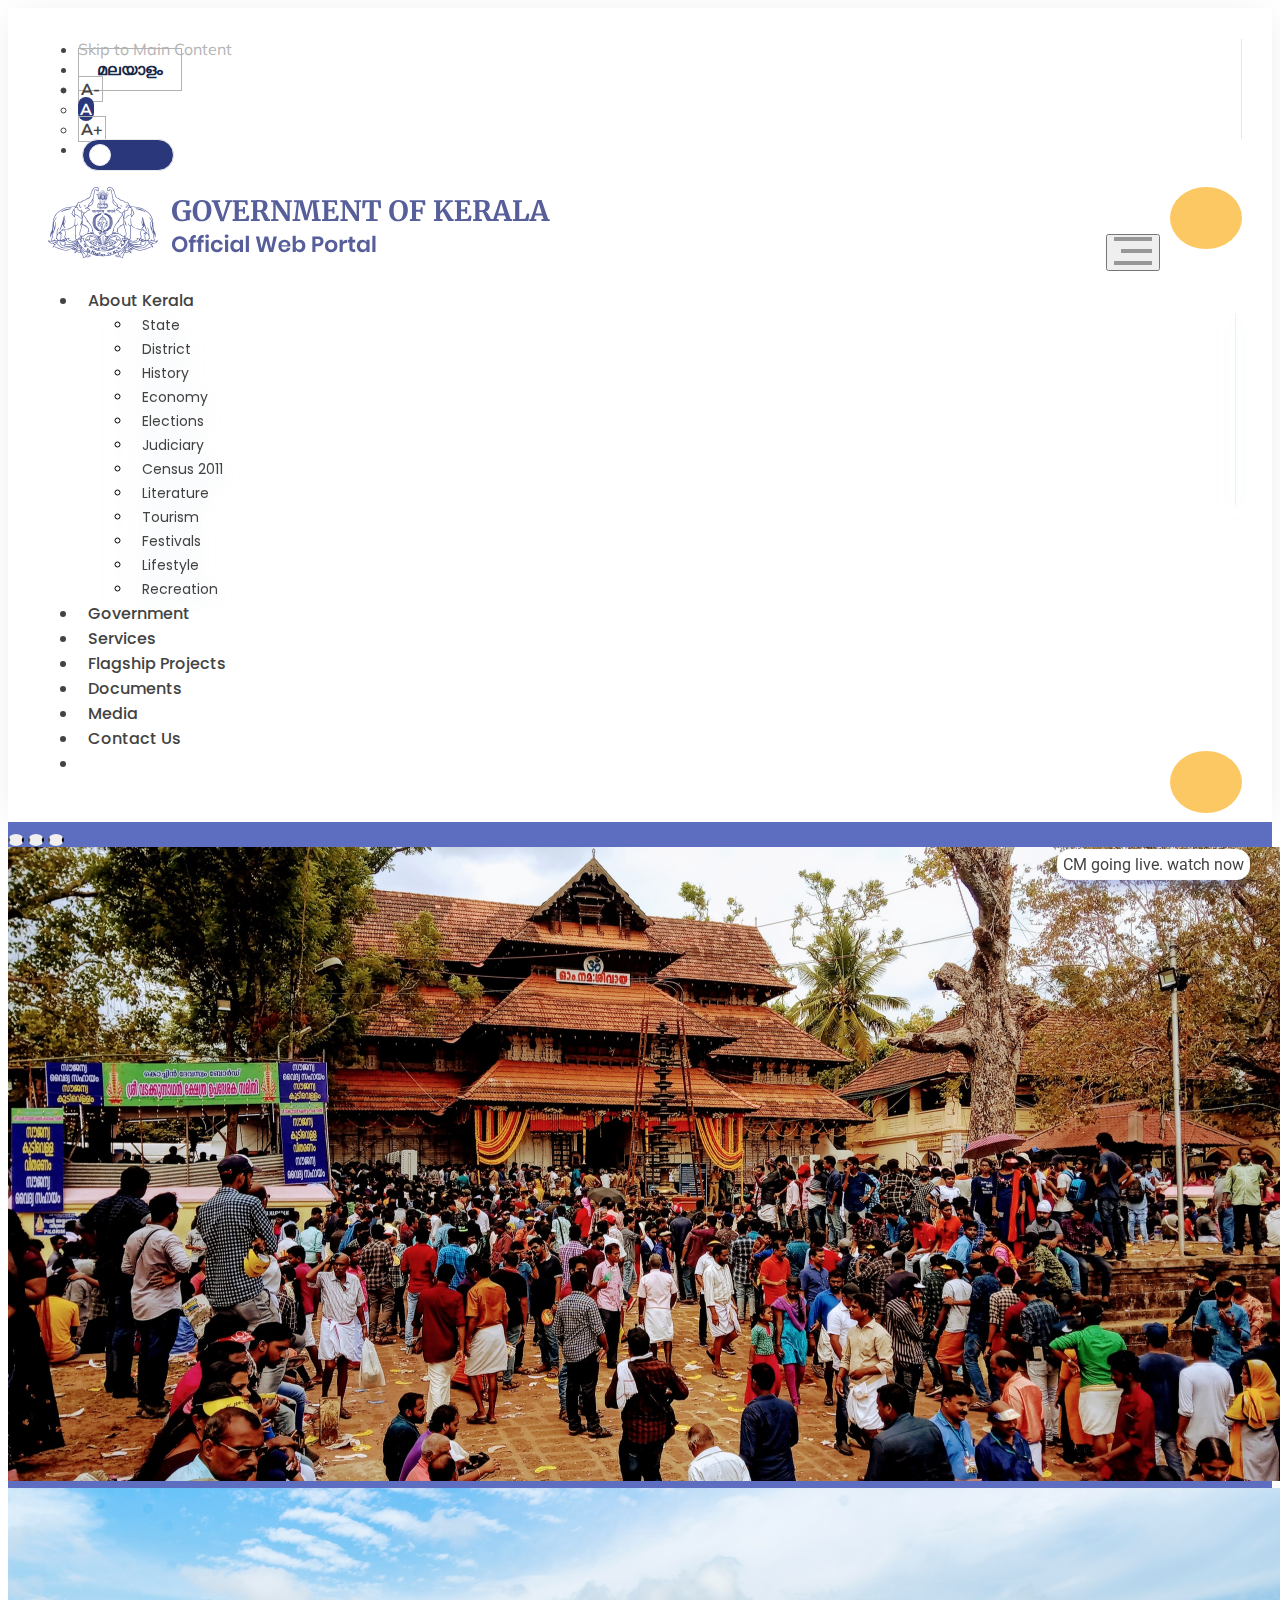
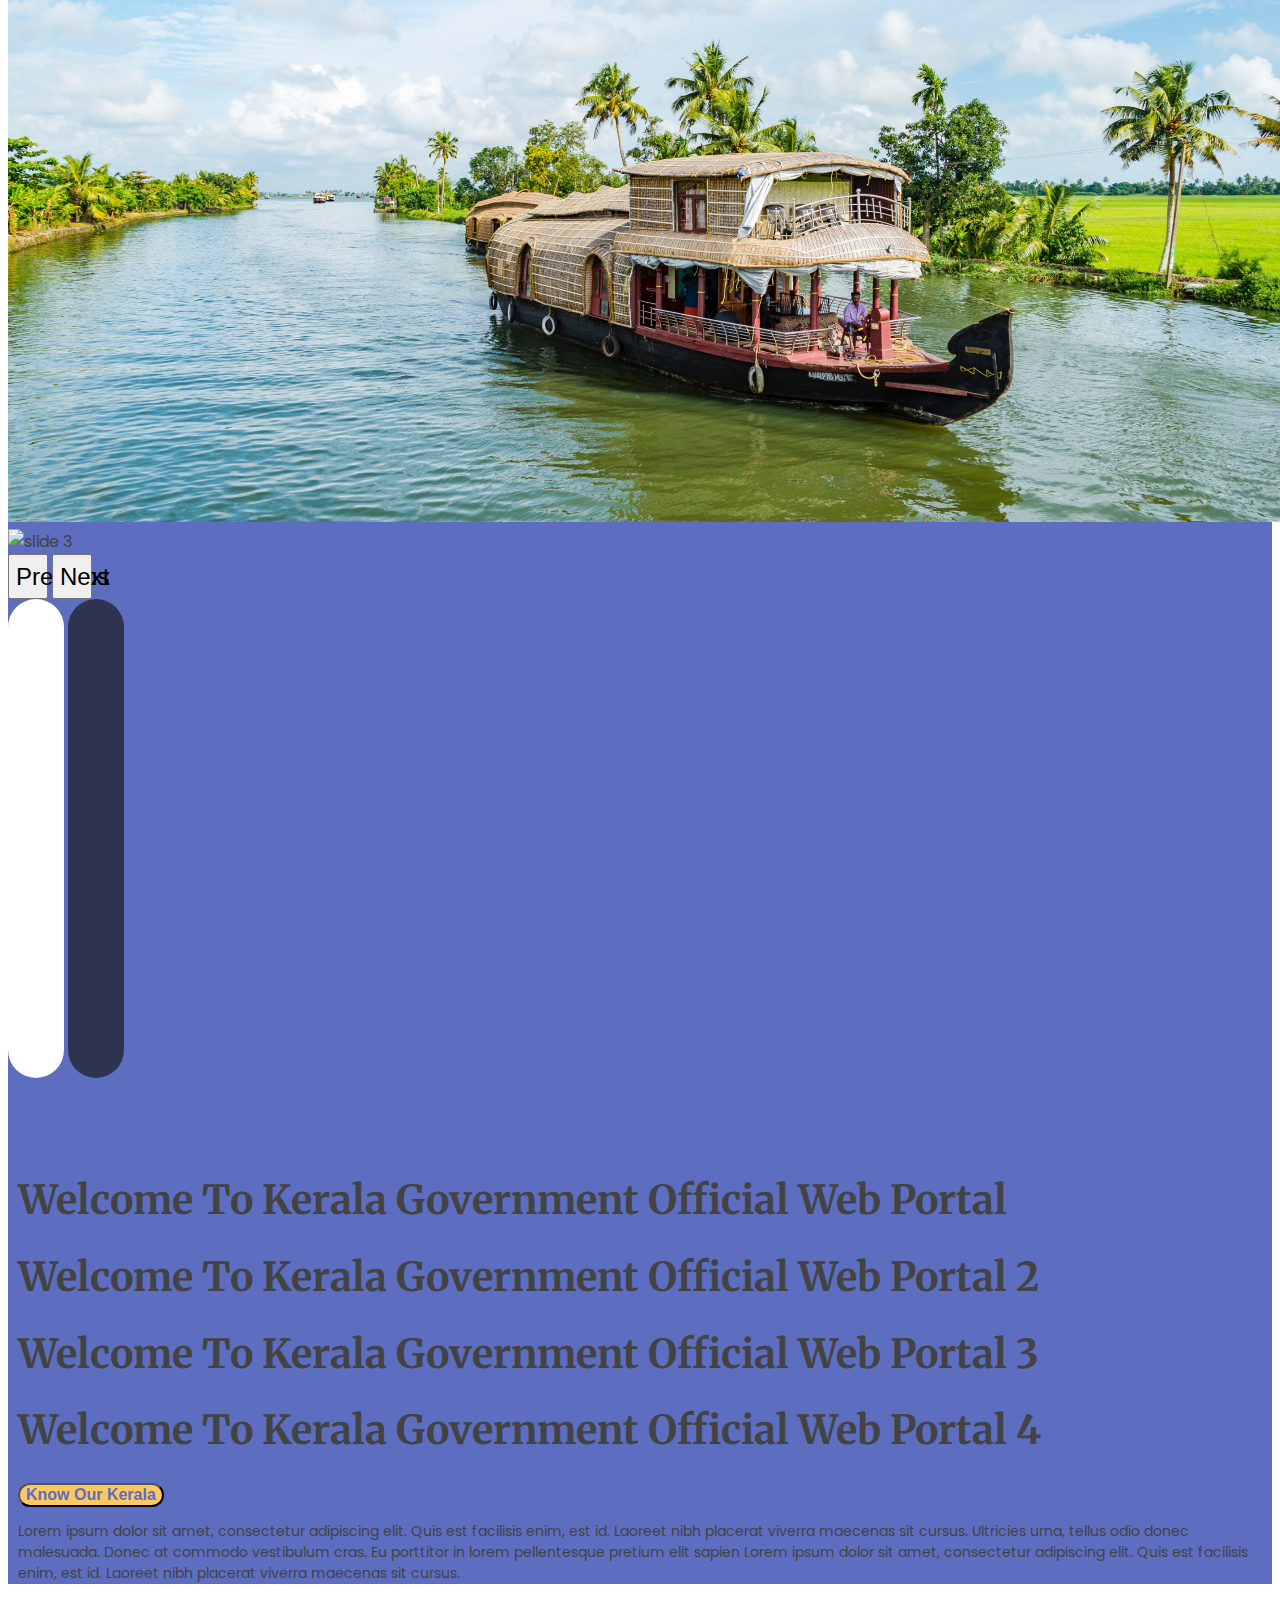
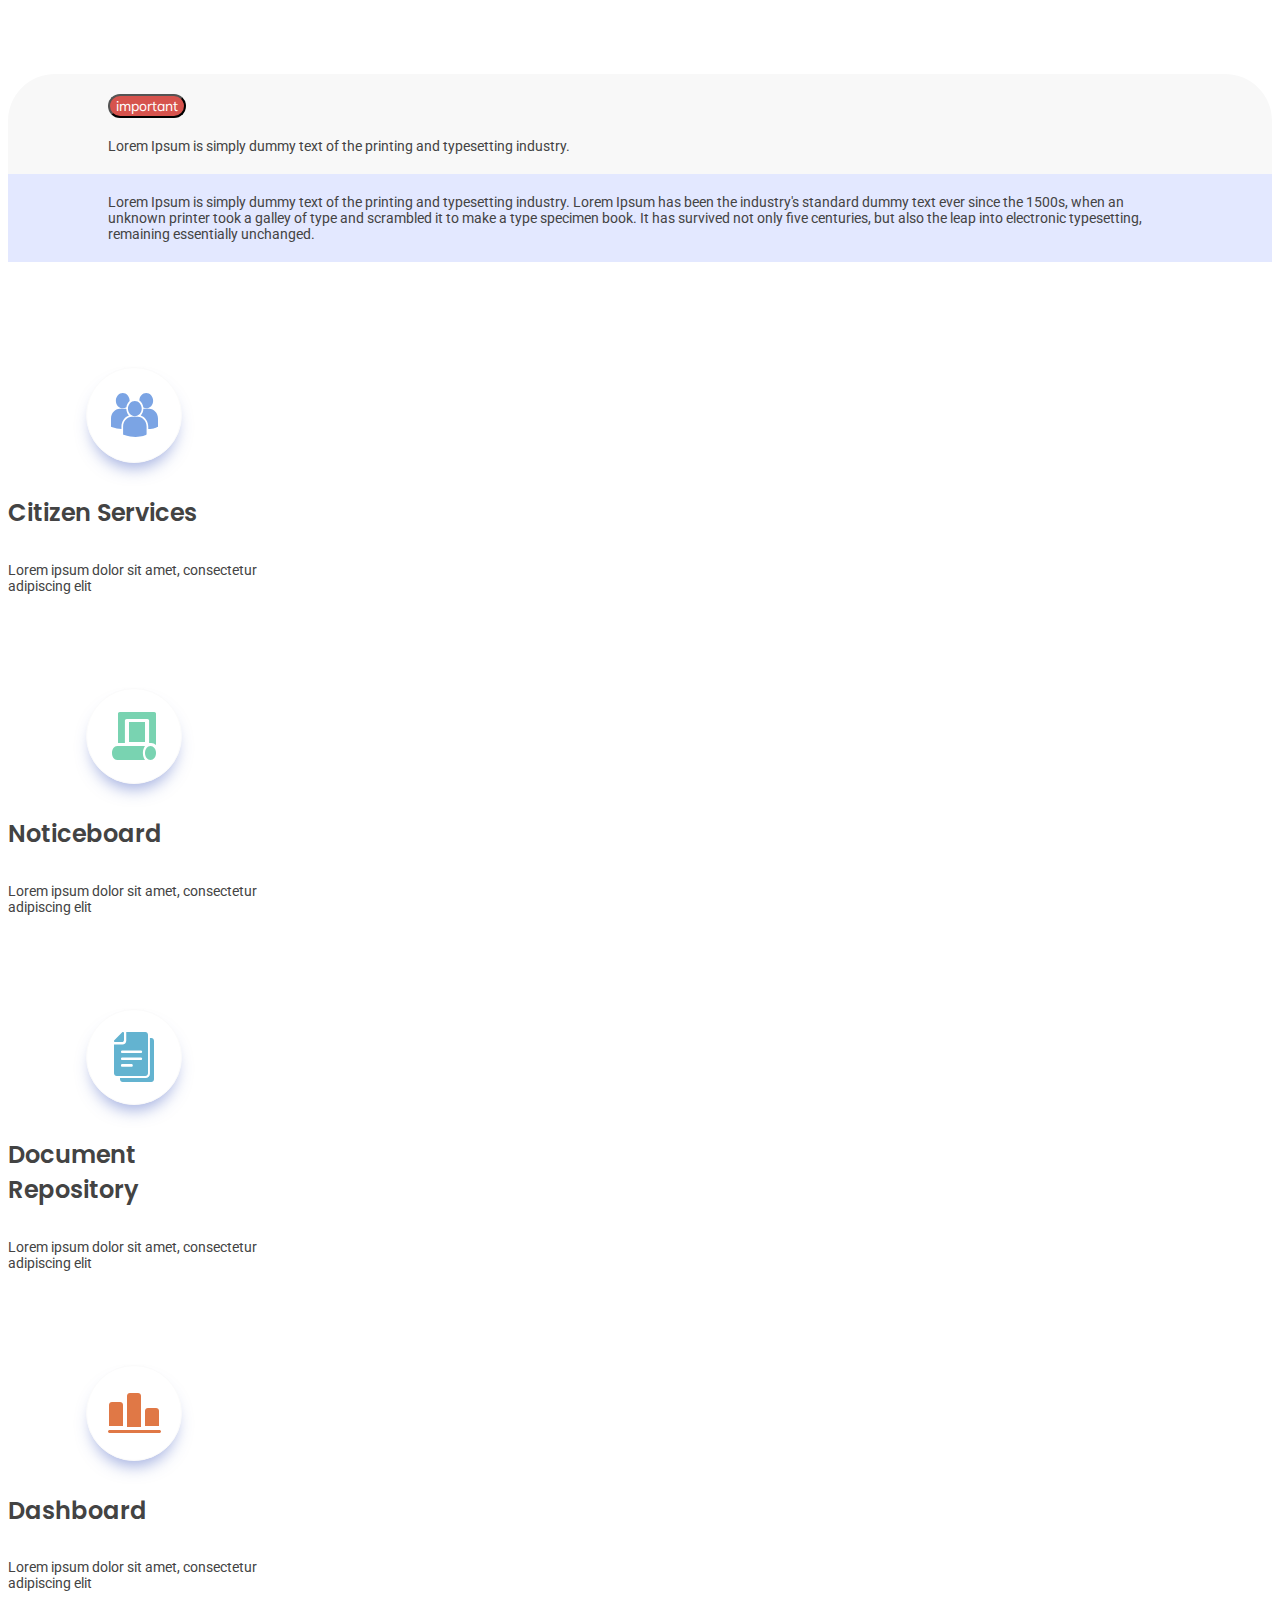
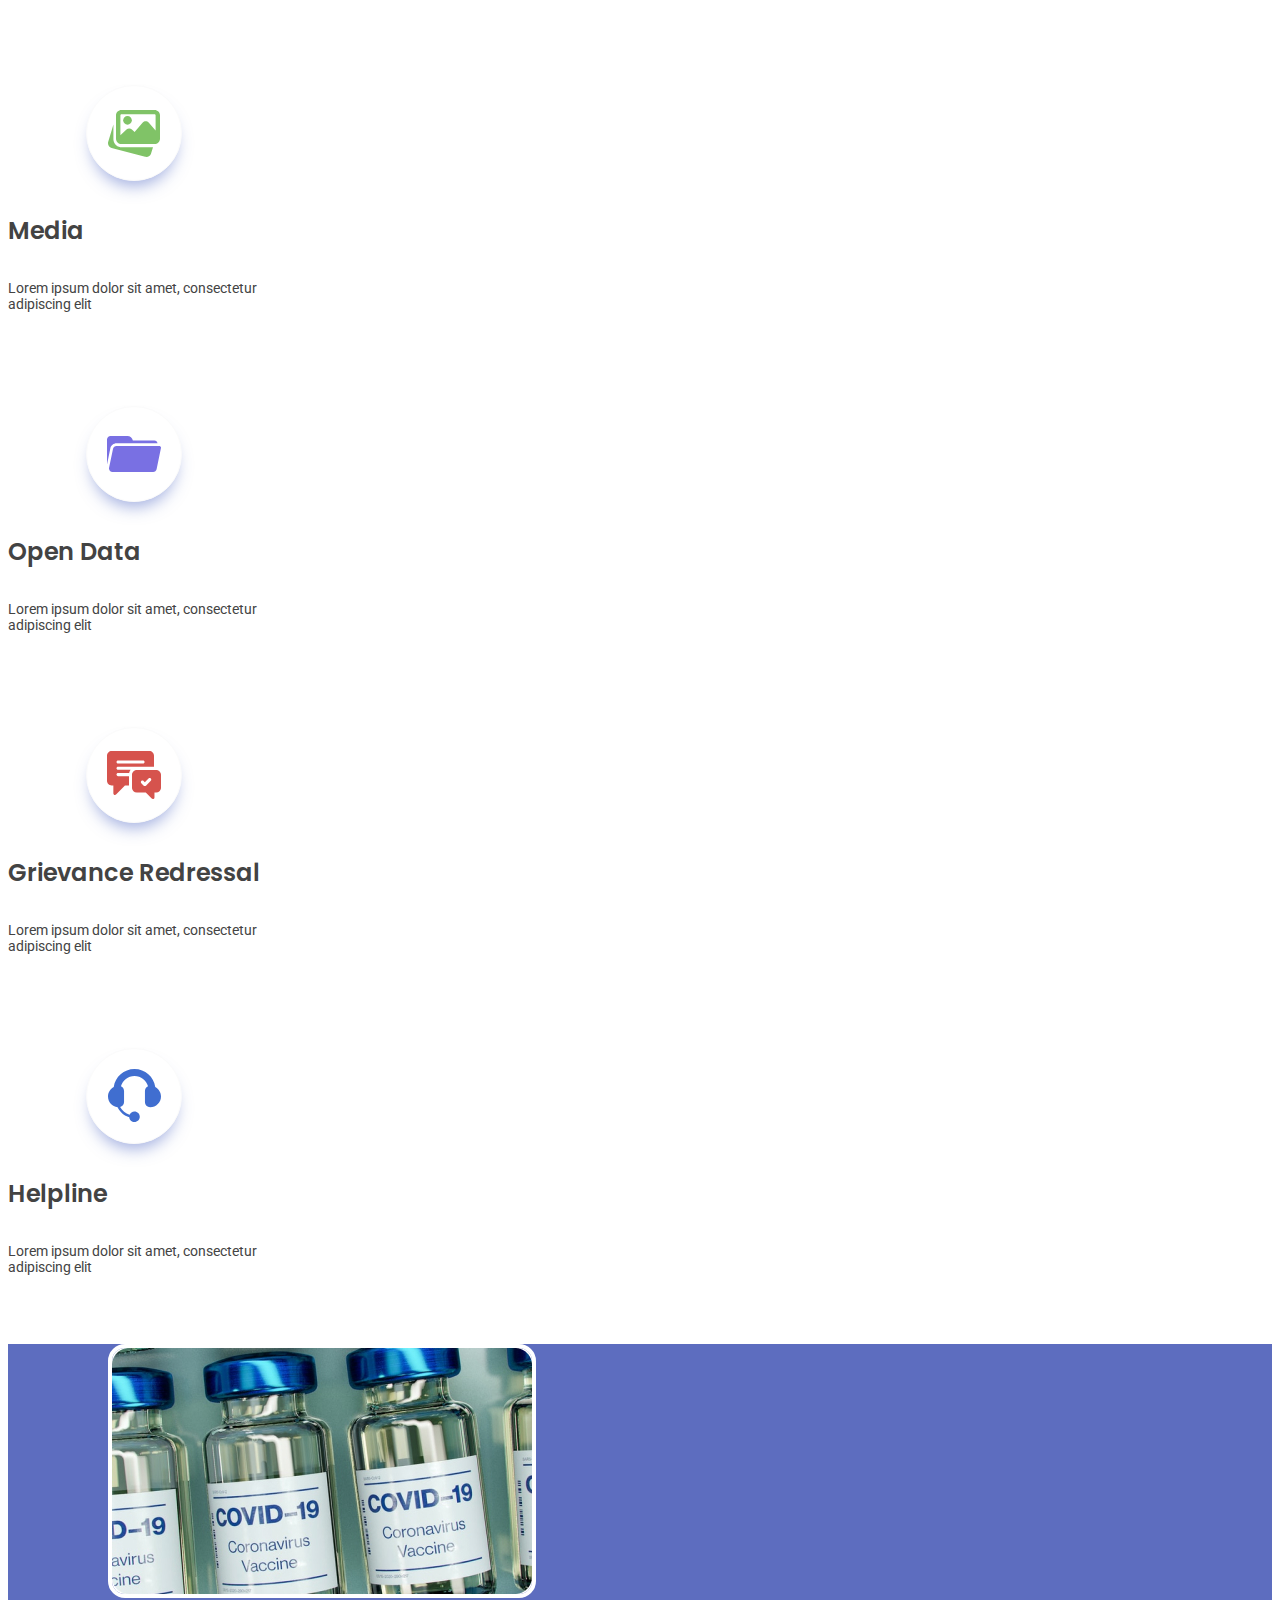
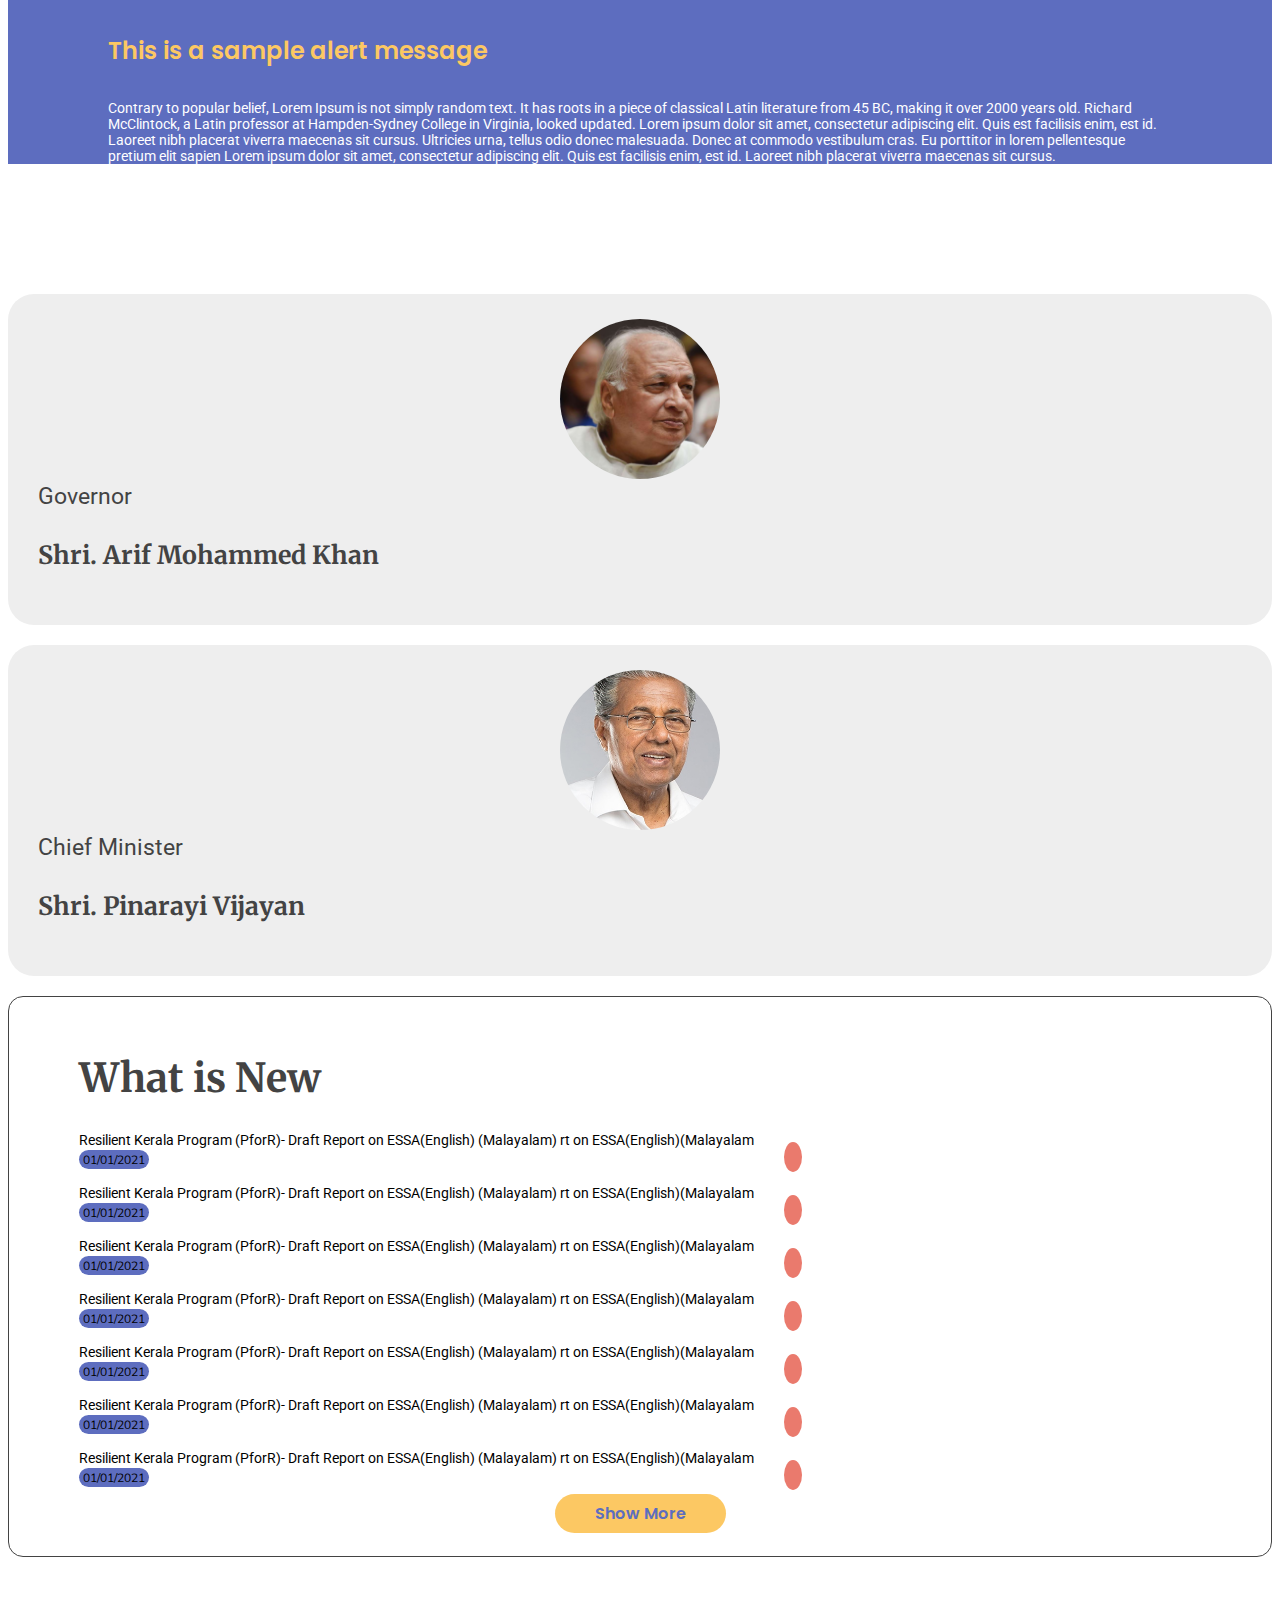
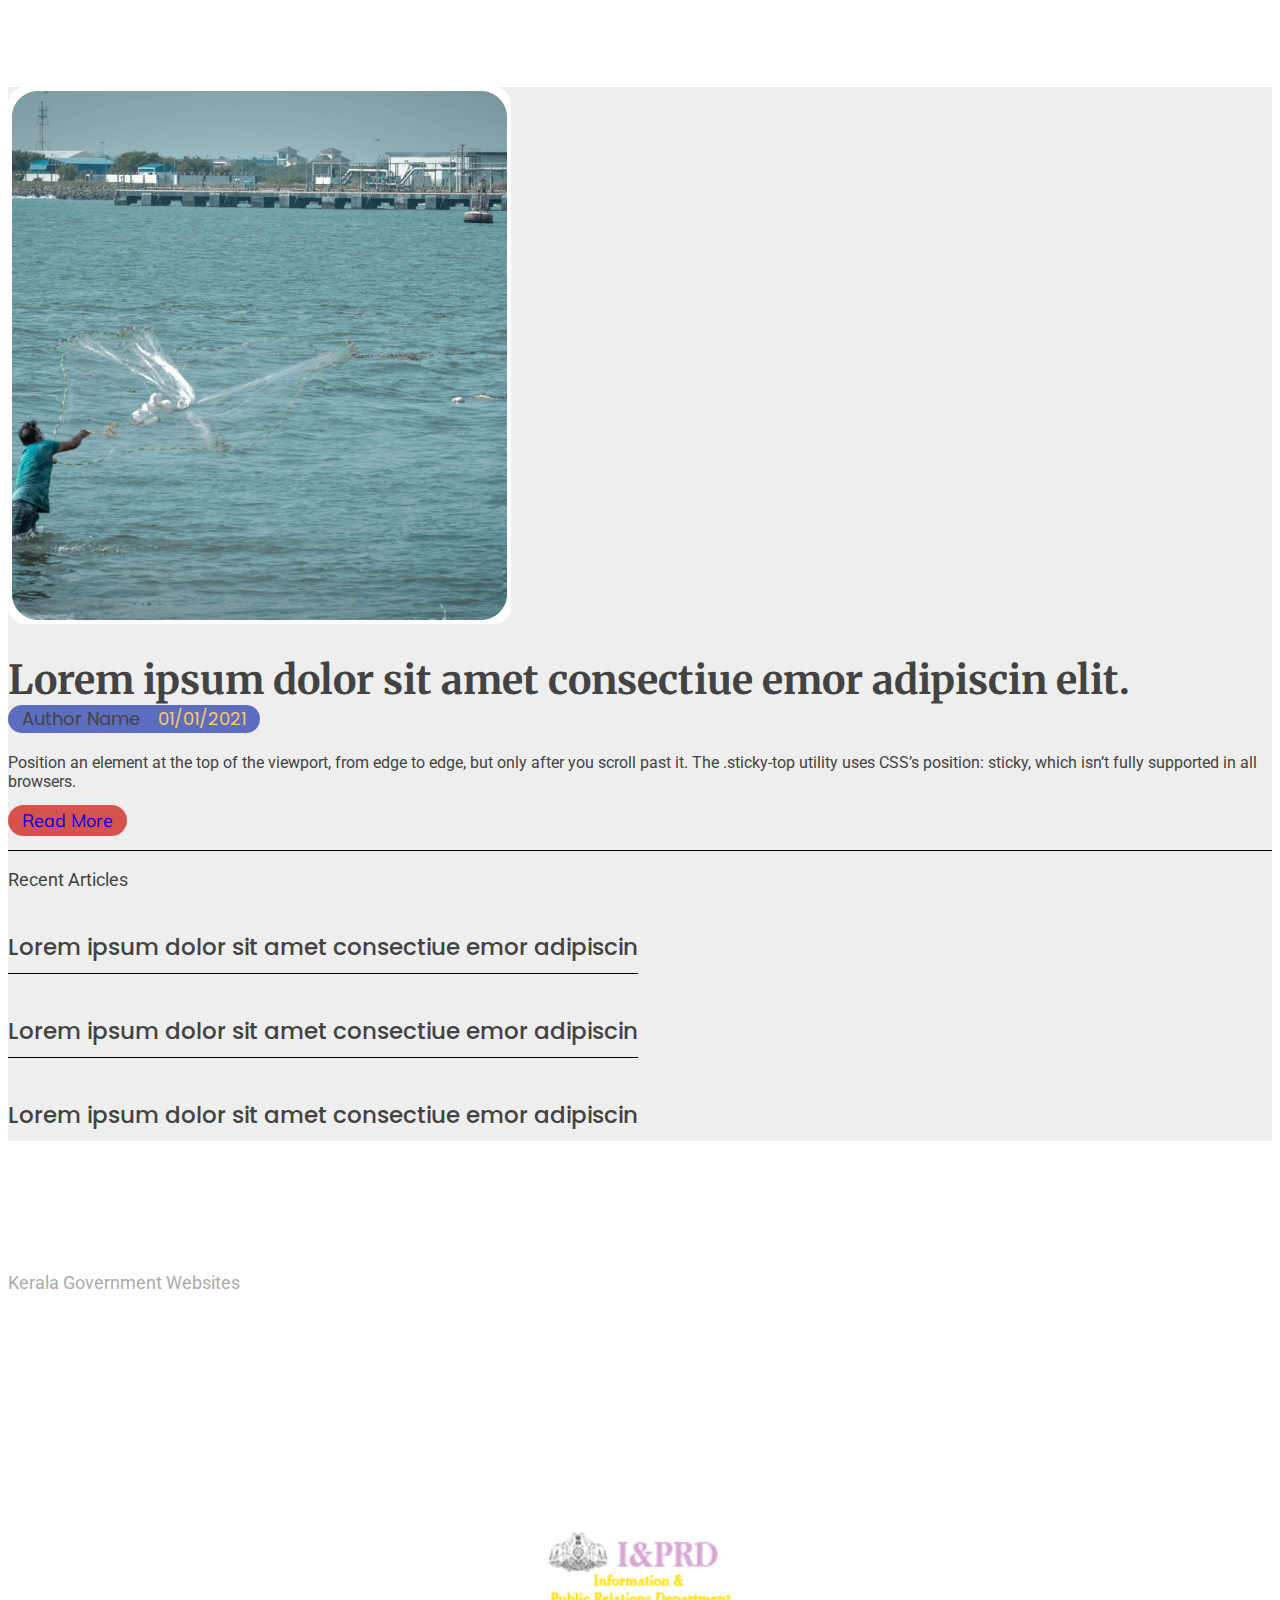
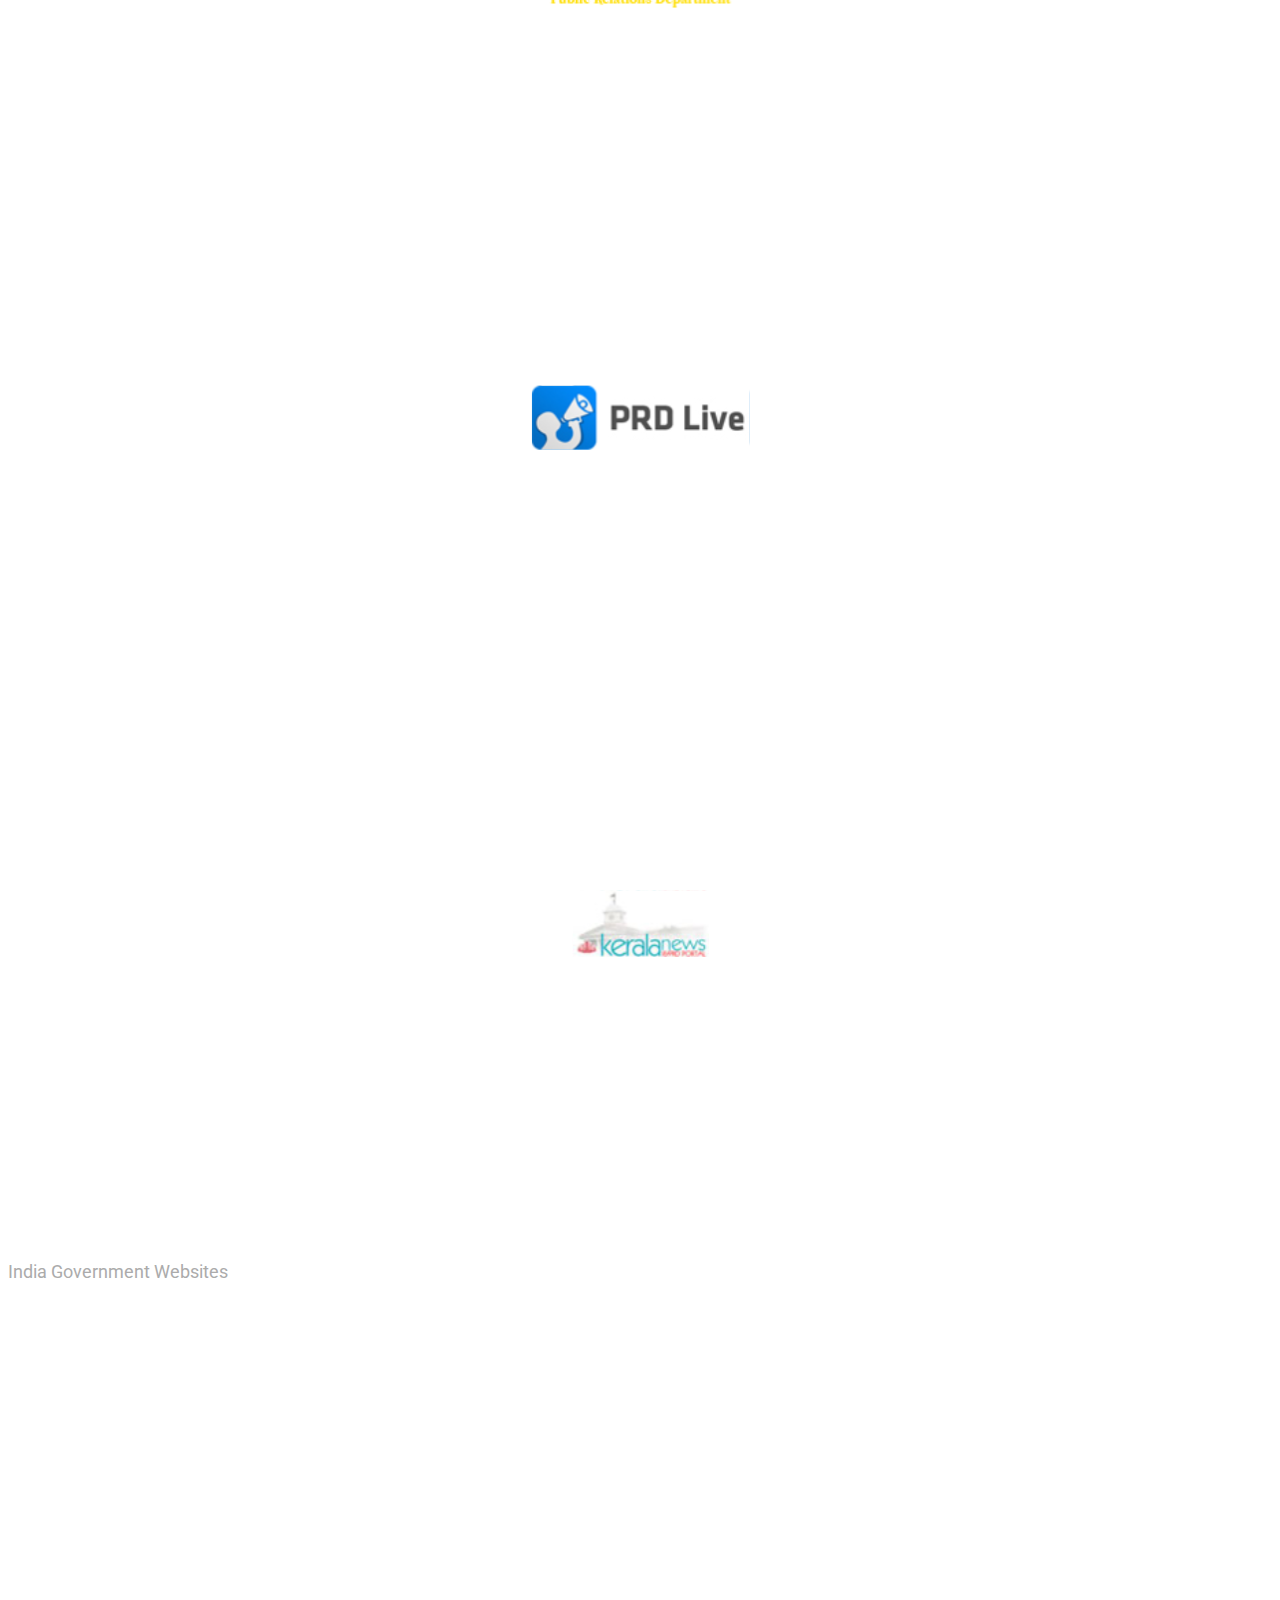
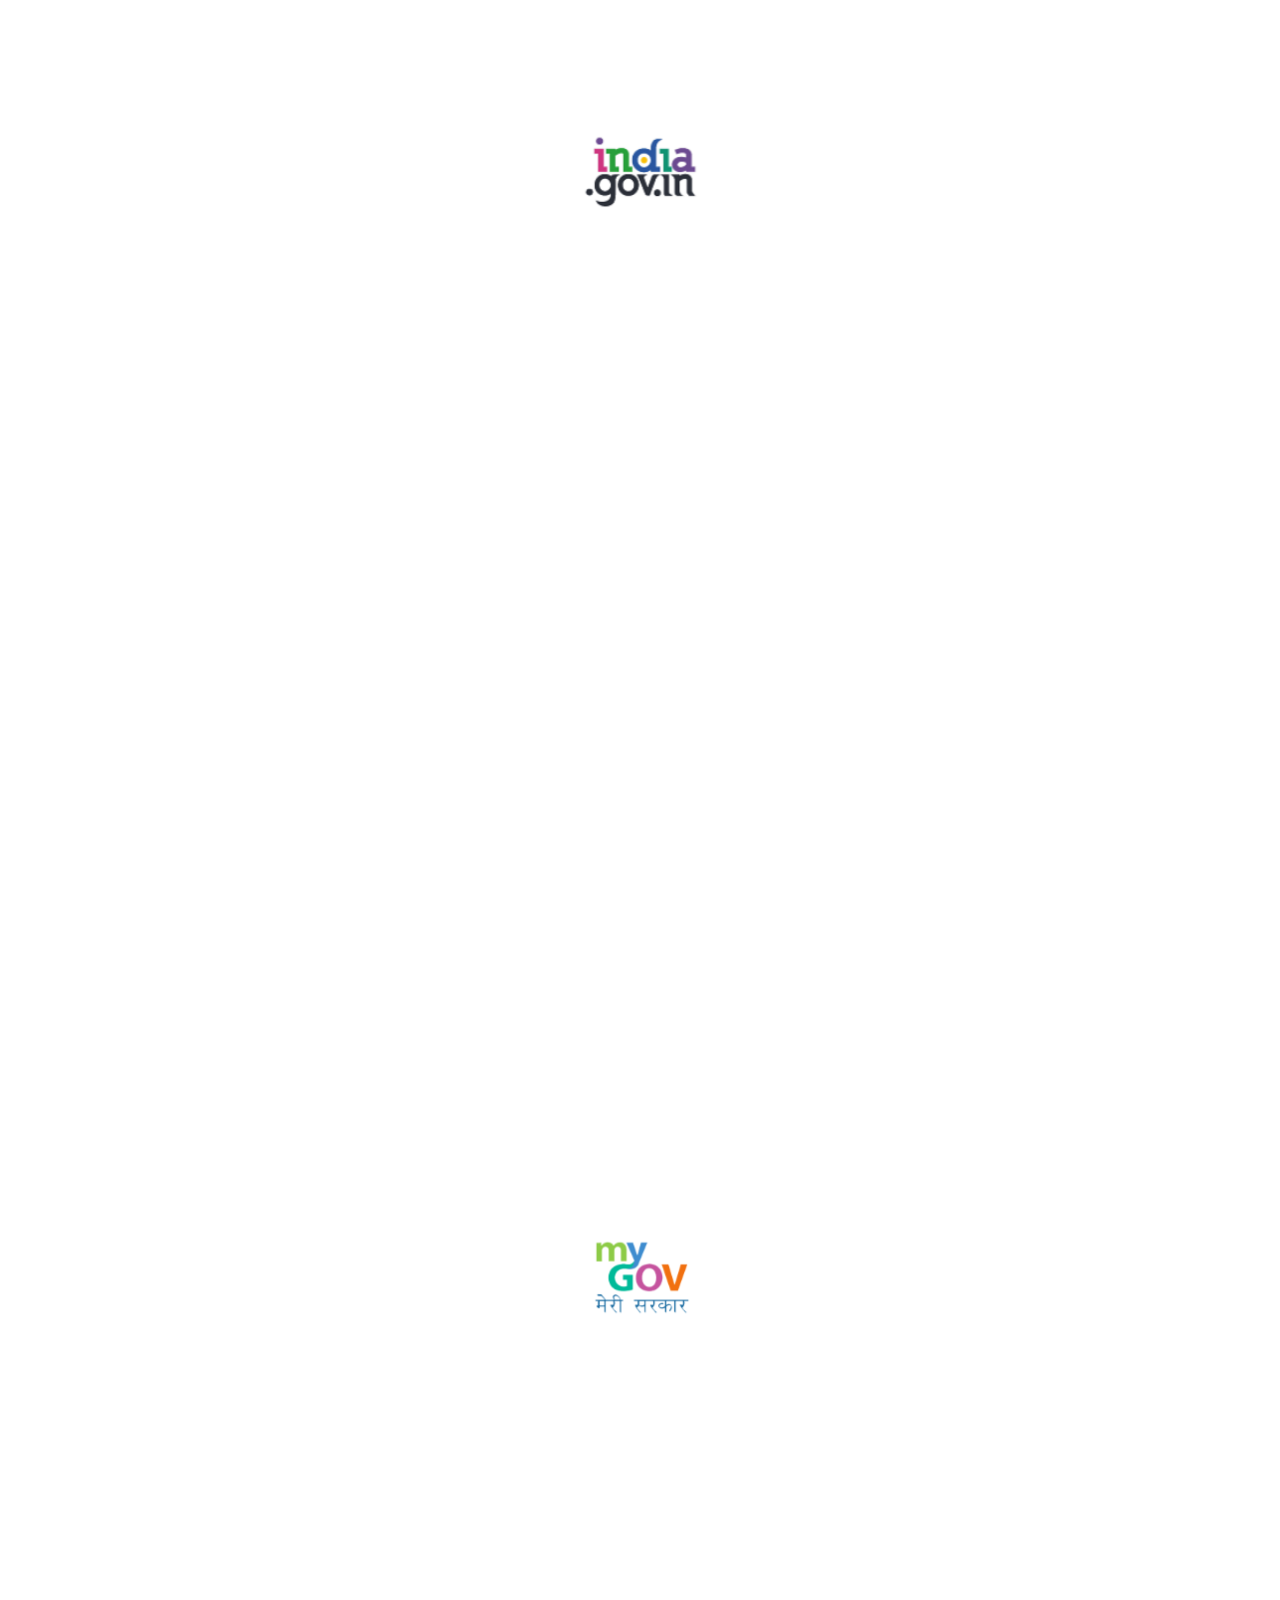
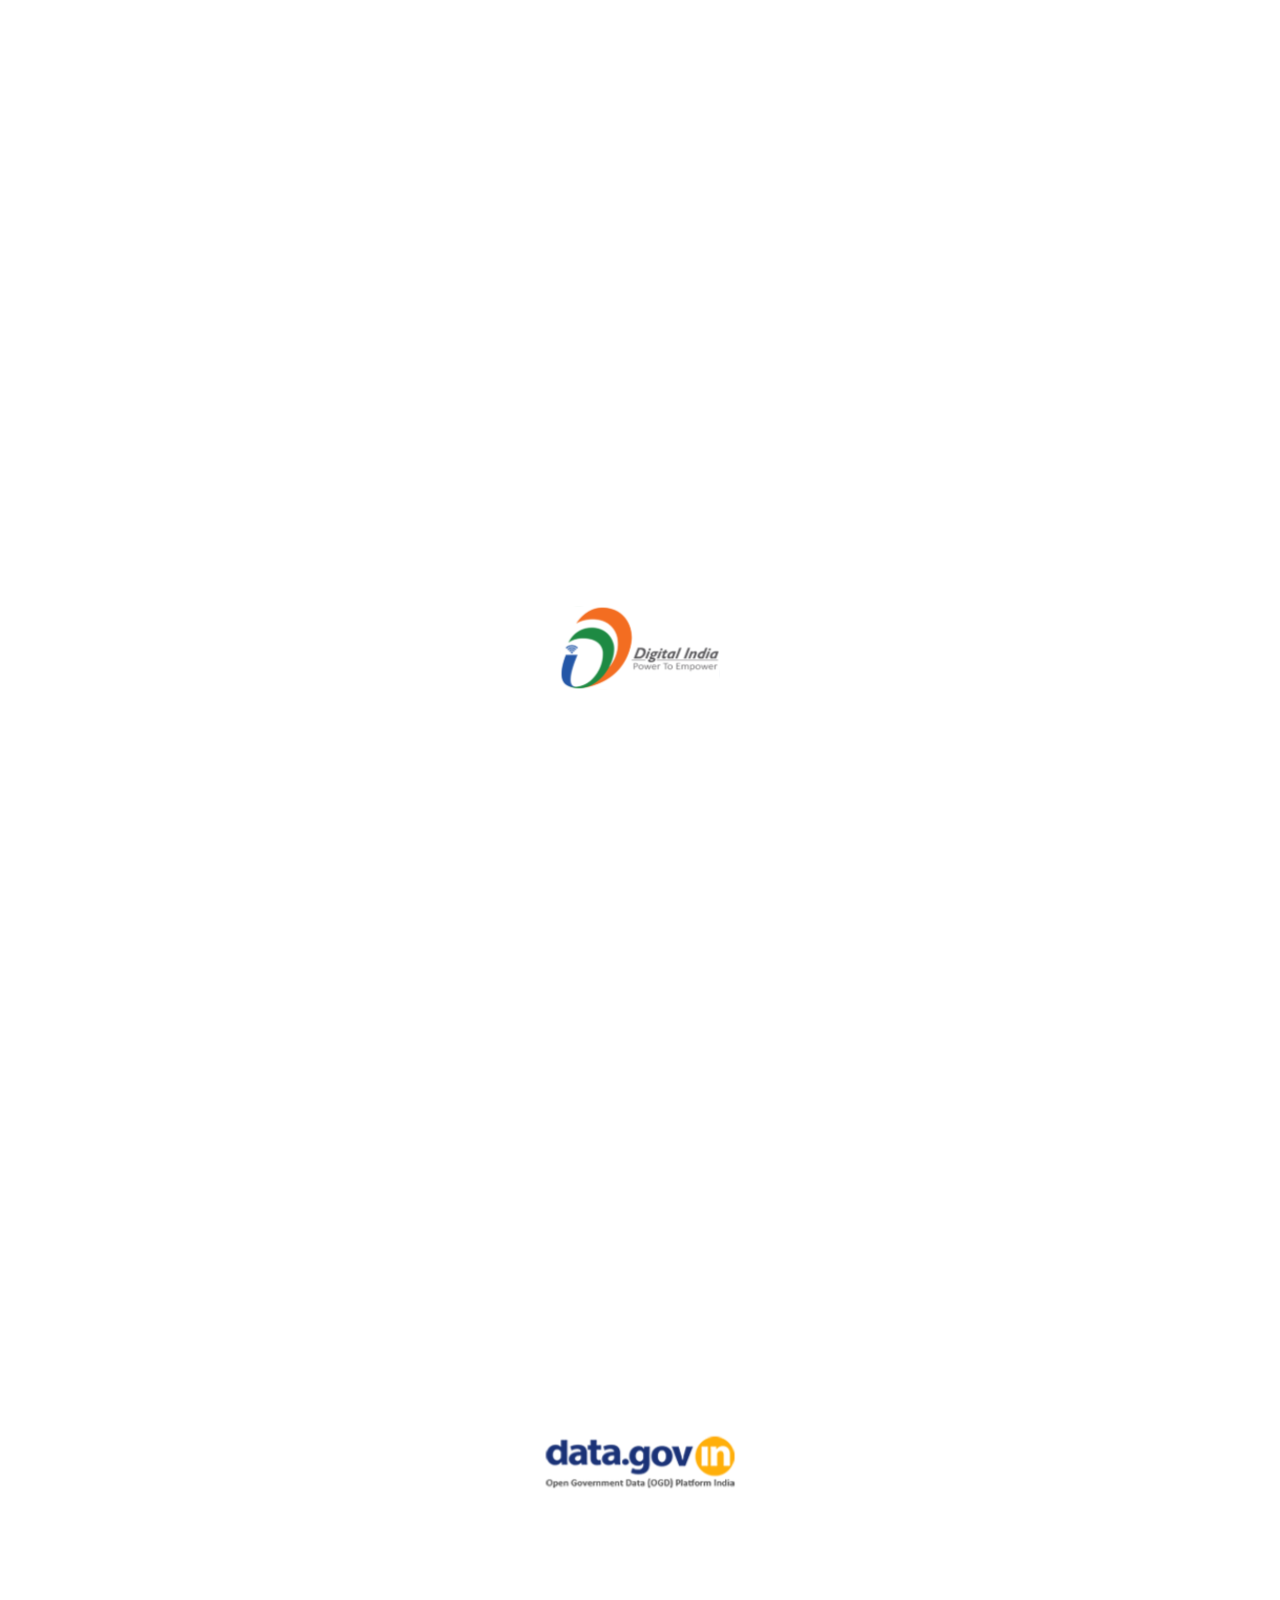
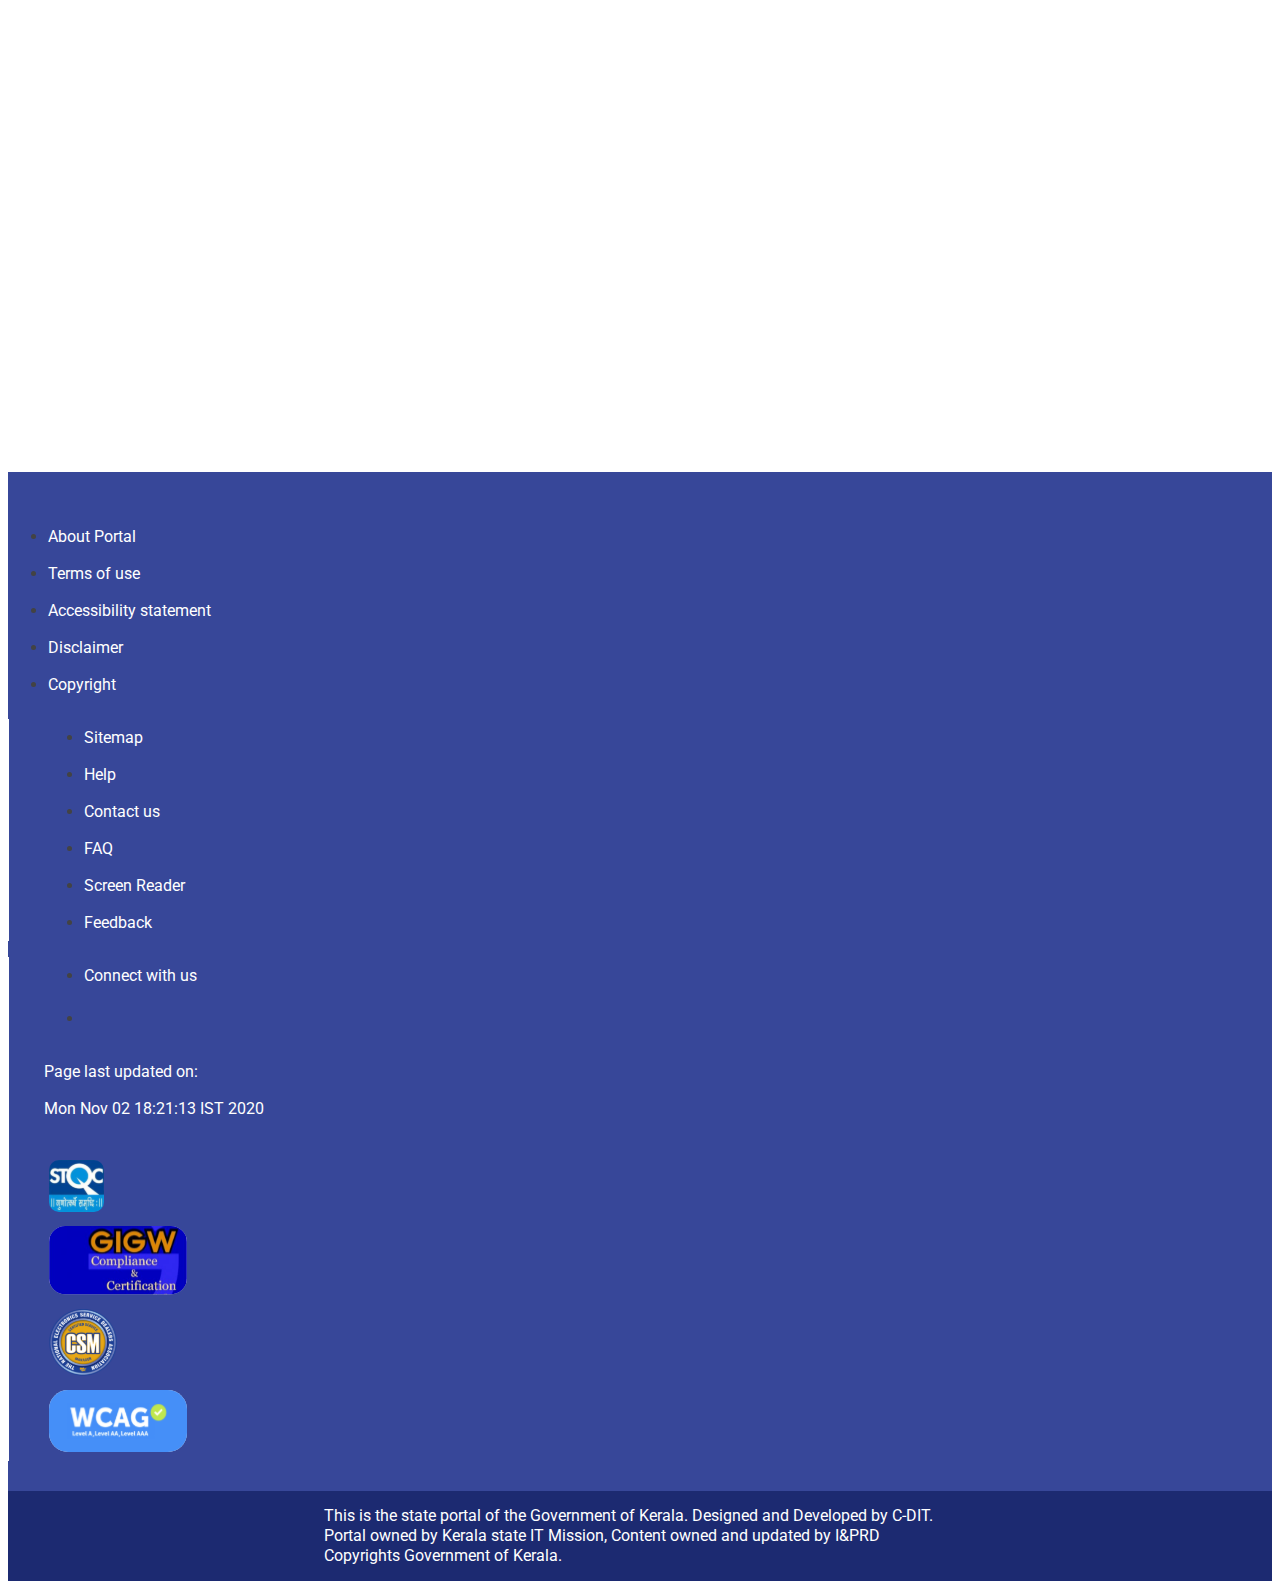
==== commit 928f6d94: "footerlogo col solved" ====
--- a/index.html
+++ b/index.html
@@ -537,7 +537,7 @@
                 <!--Grid row-->
                 <div class="row">
                     <!--Grid column-->
-                    <div class="col-lg col-about-portal">
+                    <div class="col-lg footer-cols col-about-portal">
                         <ul class="list-unstyled mb-0">
                             <li>
                                 <a href="#!" class="footer-text">About Portal</a>
@@ -559,7 +559,7 @@
                     <!--Grid column-->
 
                     <!--Grid column-->
-                    <div class="col-lg col-sitemap">
+                    <div class="col-lg footer-cols col-sitemap">
                         <ul class="list-unstyled mb-0">
                             <li>
                                 <a href="#!" class="footer-text">Sitemap</a>
@@ -584,7 +584,7 @@
                     <!--Grid column-->
 
                     <!--Grid column-->
-                    <div class="col-lg col-connectwithus">
+                    <div class="col-lg footer-cols col-connectwithus">
                         <ul class="list-unstyled mb-0 footer-socialIcons">
                             <li>
                                 <a href="#!" class="footer-text">Connect with us</a>
@@ -609,18 +609,19 @@
                     <!--Grid column-->
 
                     <!--Grid column-->
-                    <div class="col-lg col-footerlogo" id="fth-col-img">
+                    <div class="col-lg footer-cols col-footerlogo" id="fth-col-img">
                         <div class="row align-items-center">
-                            <div class="col-12 col-sm-6 border-0 p-0 text-center">
+                            <div class="col-6 col-md-4 col-lg-6 text-start">
                                 <img src="./assests/svg/stqc.svg" class="footer-logo img-fluid">
                             </div>
-                            <div class="col-12 col-sm-6 border-0 p-0 text-center">
+                            <div class="col-6 col-md-4 col-lg-6 text-start">
                                 <img src="./assests/svg/gigw.svg" class="footer-logo img-fluid">
                             </div>
-                            <div class="col-12 col-sm-6 border-0 p-0 text-center">
+                            <div class="w-100"></div>
+                            <div class="col-6 col-md-4 col-lg-6 text-start">
                                 <img src="./assests/svg/CSM_logo-250.svg" class="footer-logo img-fluid">
                             </div>
-                            <div class="col-12 col-sm-6 border-0 p-0 text-center">
+                            <div class="col-6 col-md-4 col-lg-6 text-start">
                                 <img src="./assests/svg/wcag.svg" class="footer-logo img-fluid">
                             </div>
                         </div>
--- a/assests/css/style.css
+++ b/assests/css/style.css
@@ -873,12 +873,12 @@
     line-height: 20px;
 }
 
-.footer-top div[class*='col'] {
+.footer-top .footer-cols {
     border-left: 1px solid #fff;
     padding-left: 35px;
 }
 
-.footer-top div[class*='col']:first-child {
+.footer-top .footer-cols:first-child {
     border: none;
     padding-left: 0;
 }
@@ -966,7 +966,7 @@
         width: 80px;
         height: 50px;
     }
-    .footer-top div[class*='col'] {
+    .footer-top .footer-cols {
         padding-left: 15px;
     }
 }
@@ -1143,7 +1143,7 @@
     .footer-bottom .row {
         margin: 0;
     }
-    .footer-top div[class*='col'] {
+    .footer-top .footer-cols {
         border: none;
         padding: 0px 20px;
         width: 50%;
@@ -1151,7 +1151,7 @@
     .col-about-portal,.col-sitemap {
         border-right: 1px solid #1C2A71 !important;
     }
-    .footer-top div[class*='col']:first-child {
+    .footer-top .footer-cols:first-child {
         padding-left: 20px;
     }
     .col-sitemap {
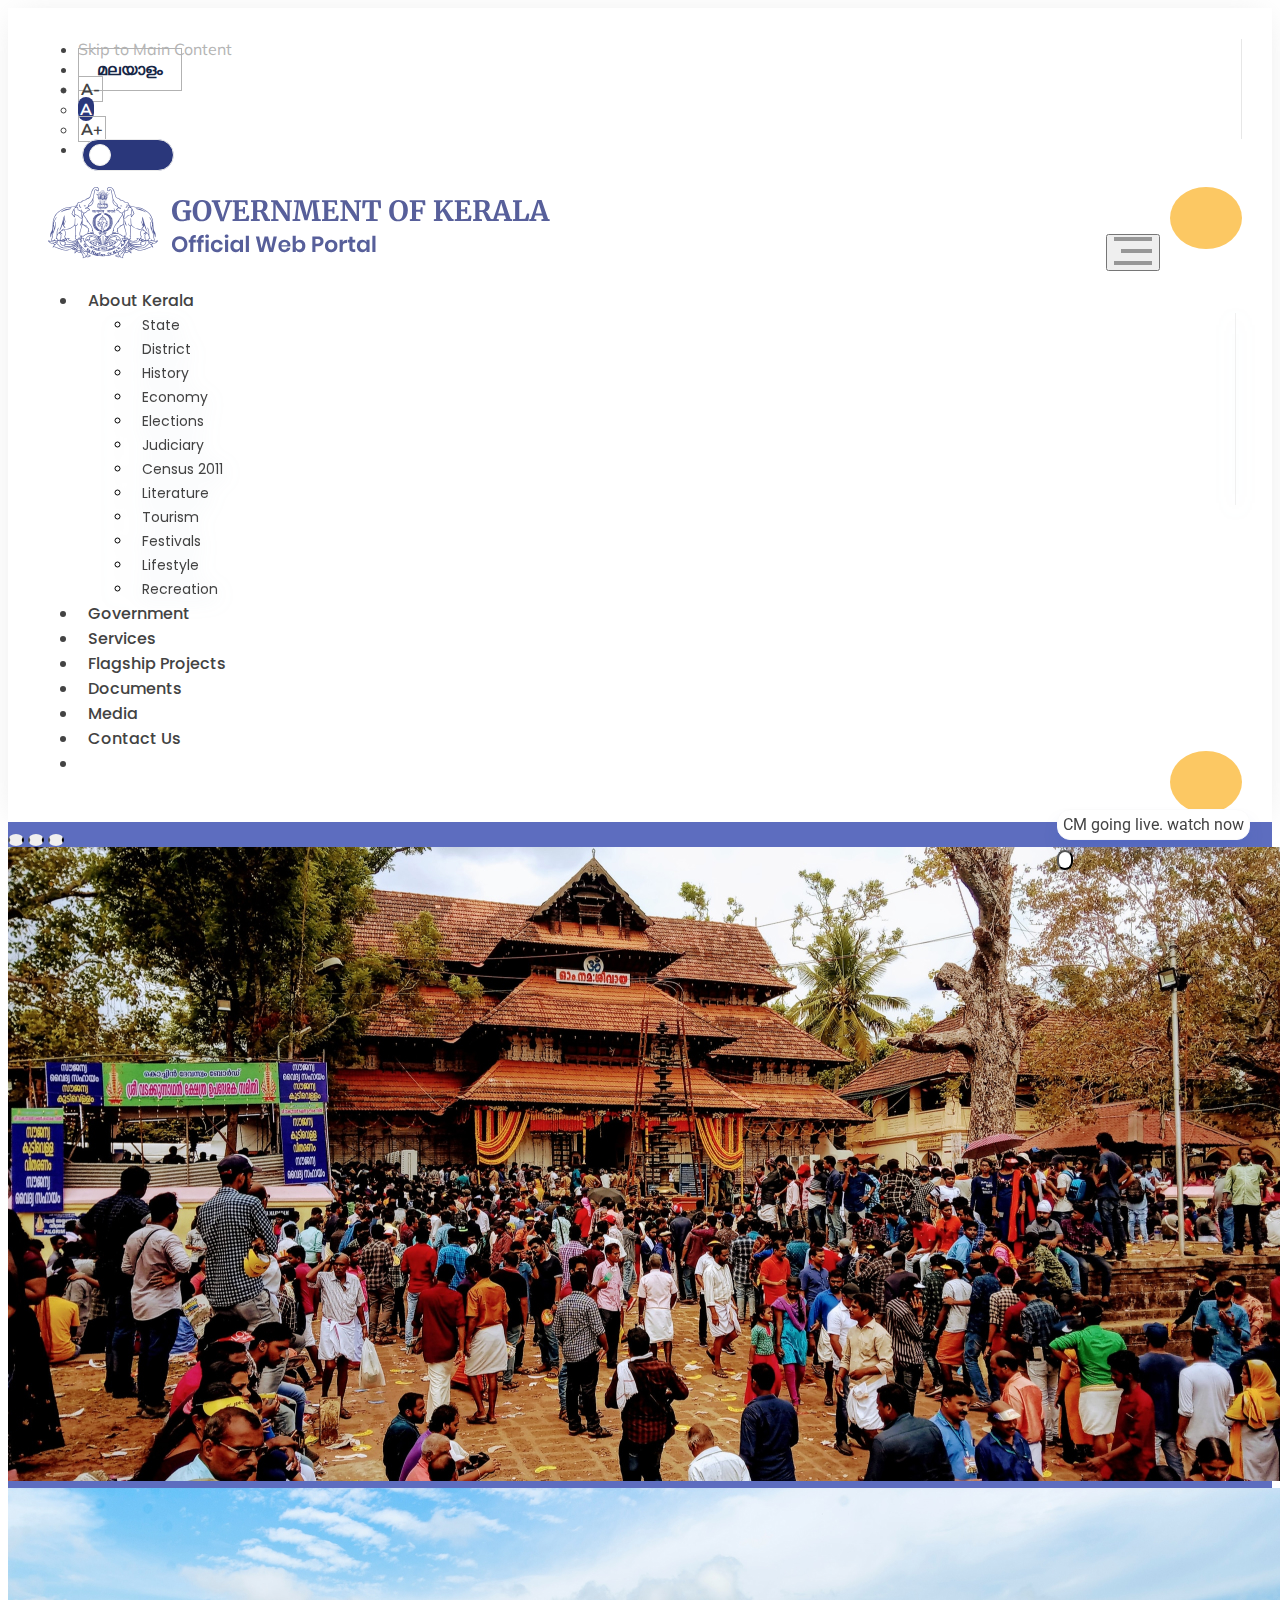
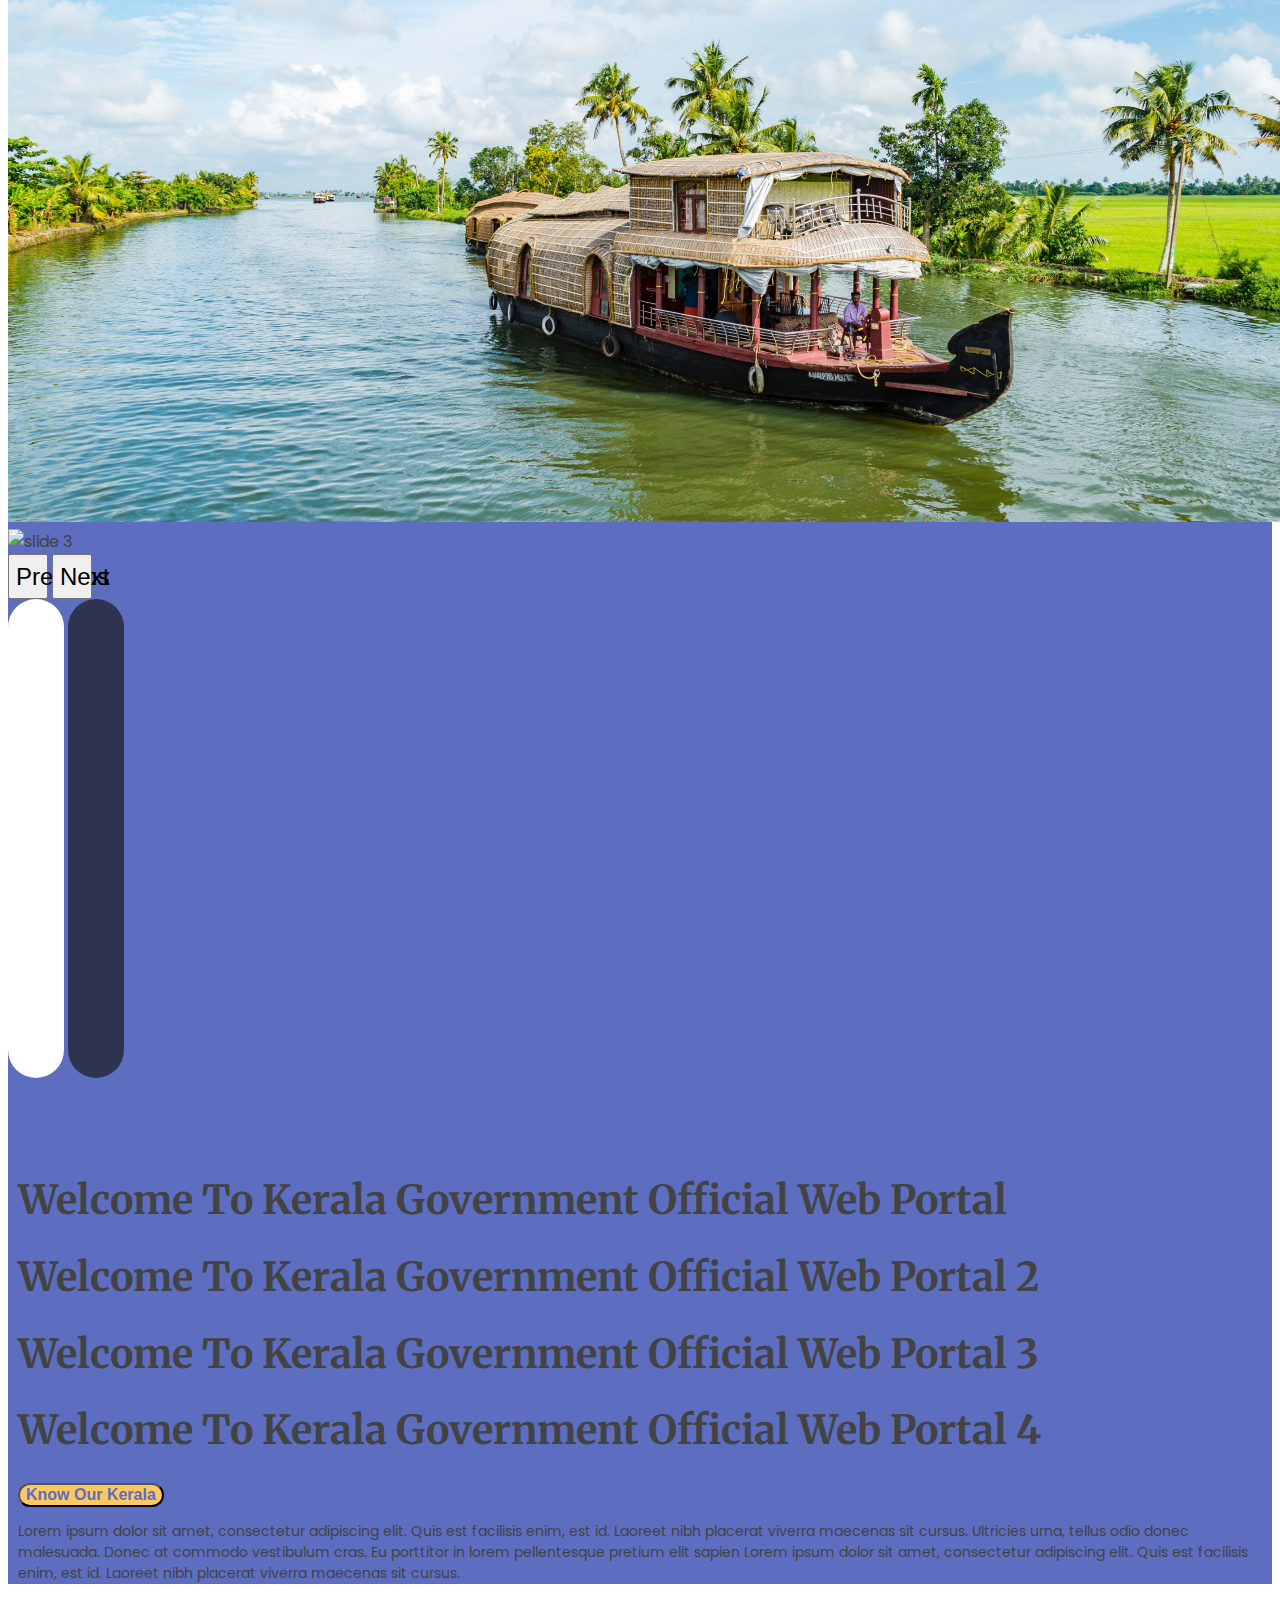
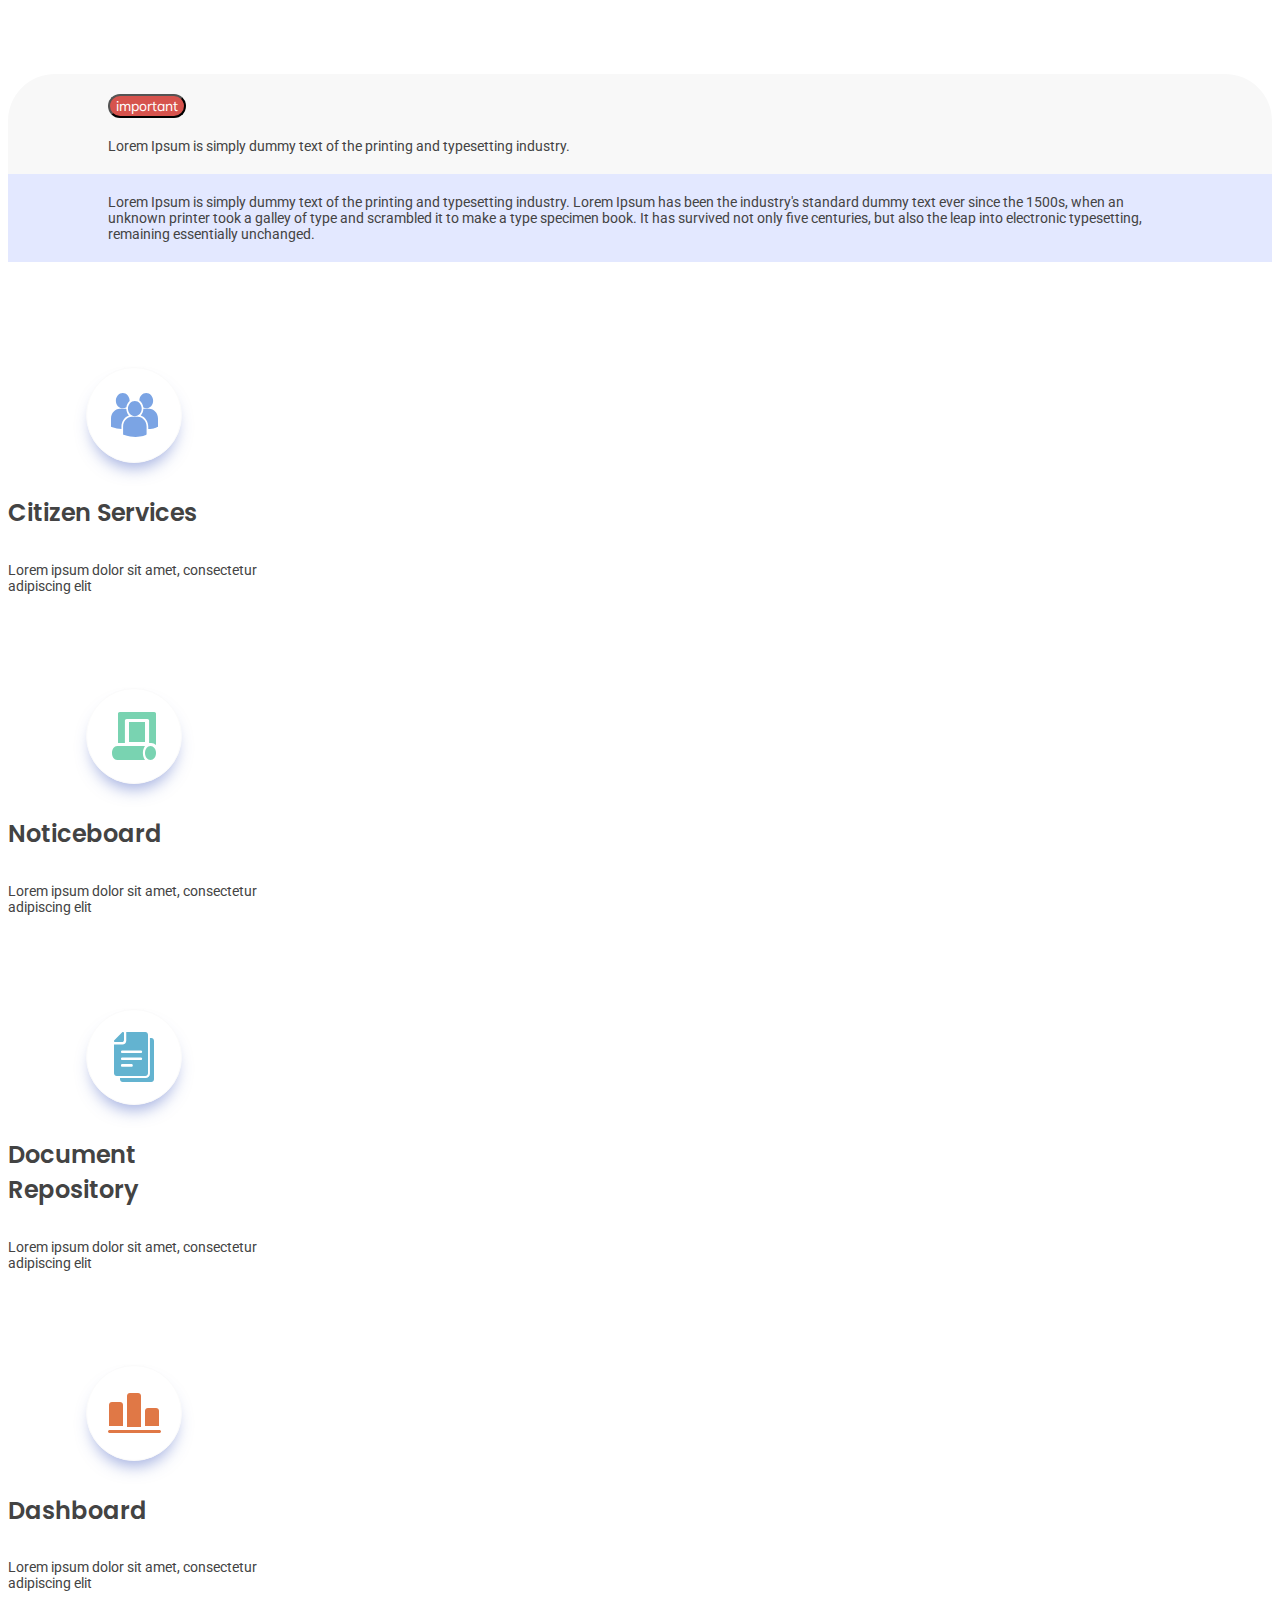
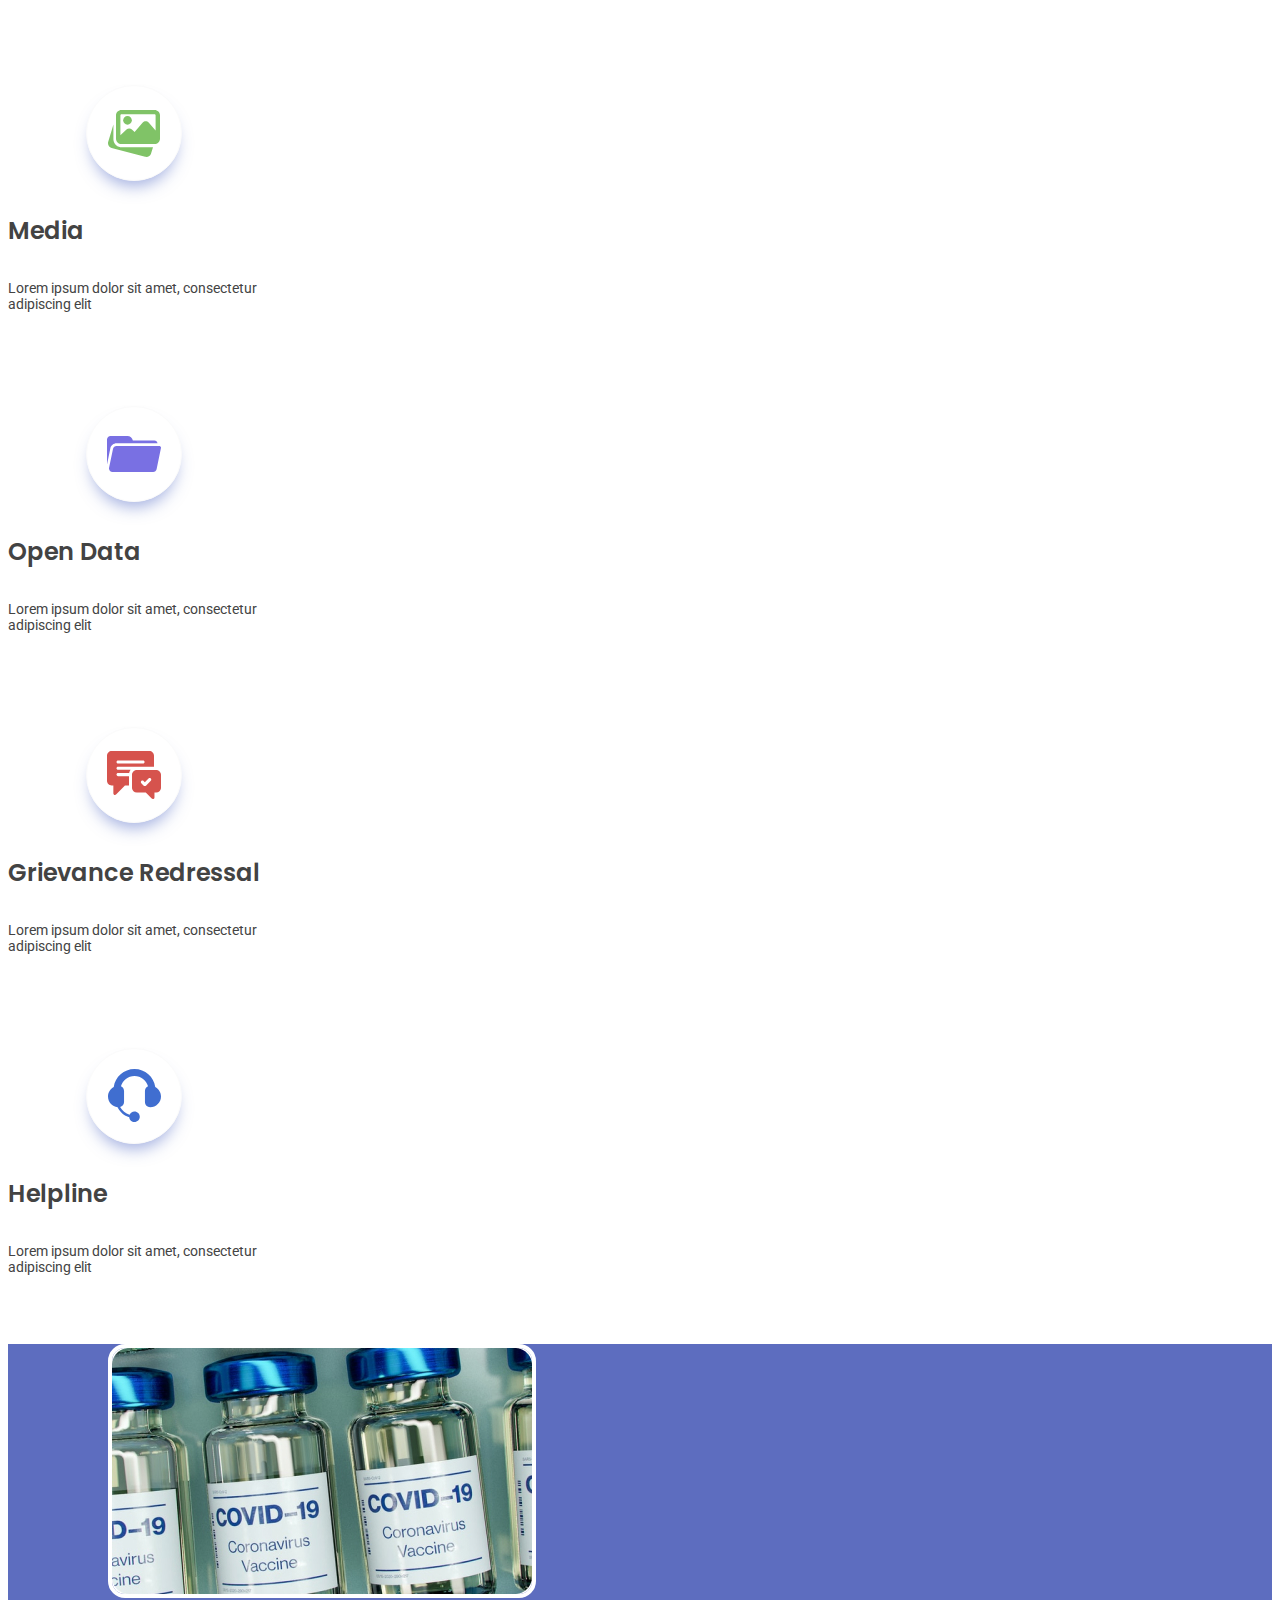
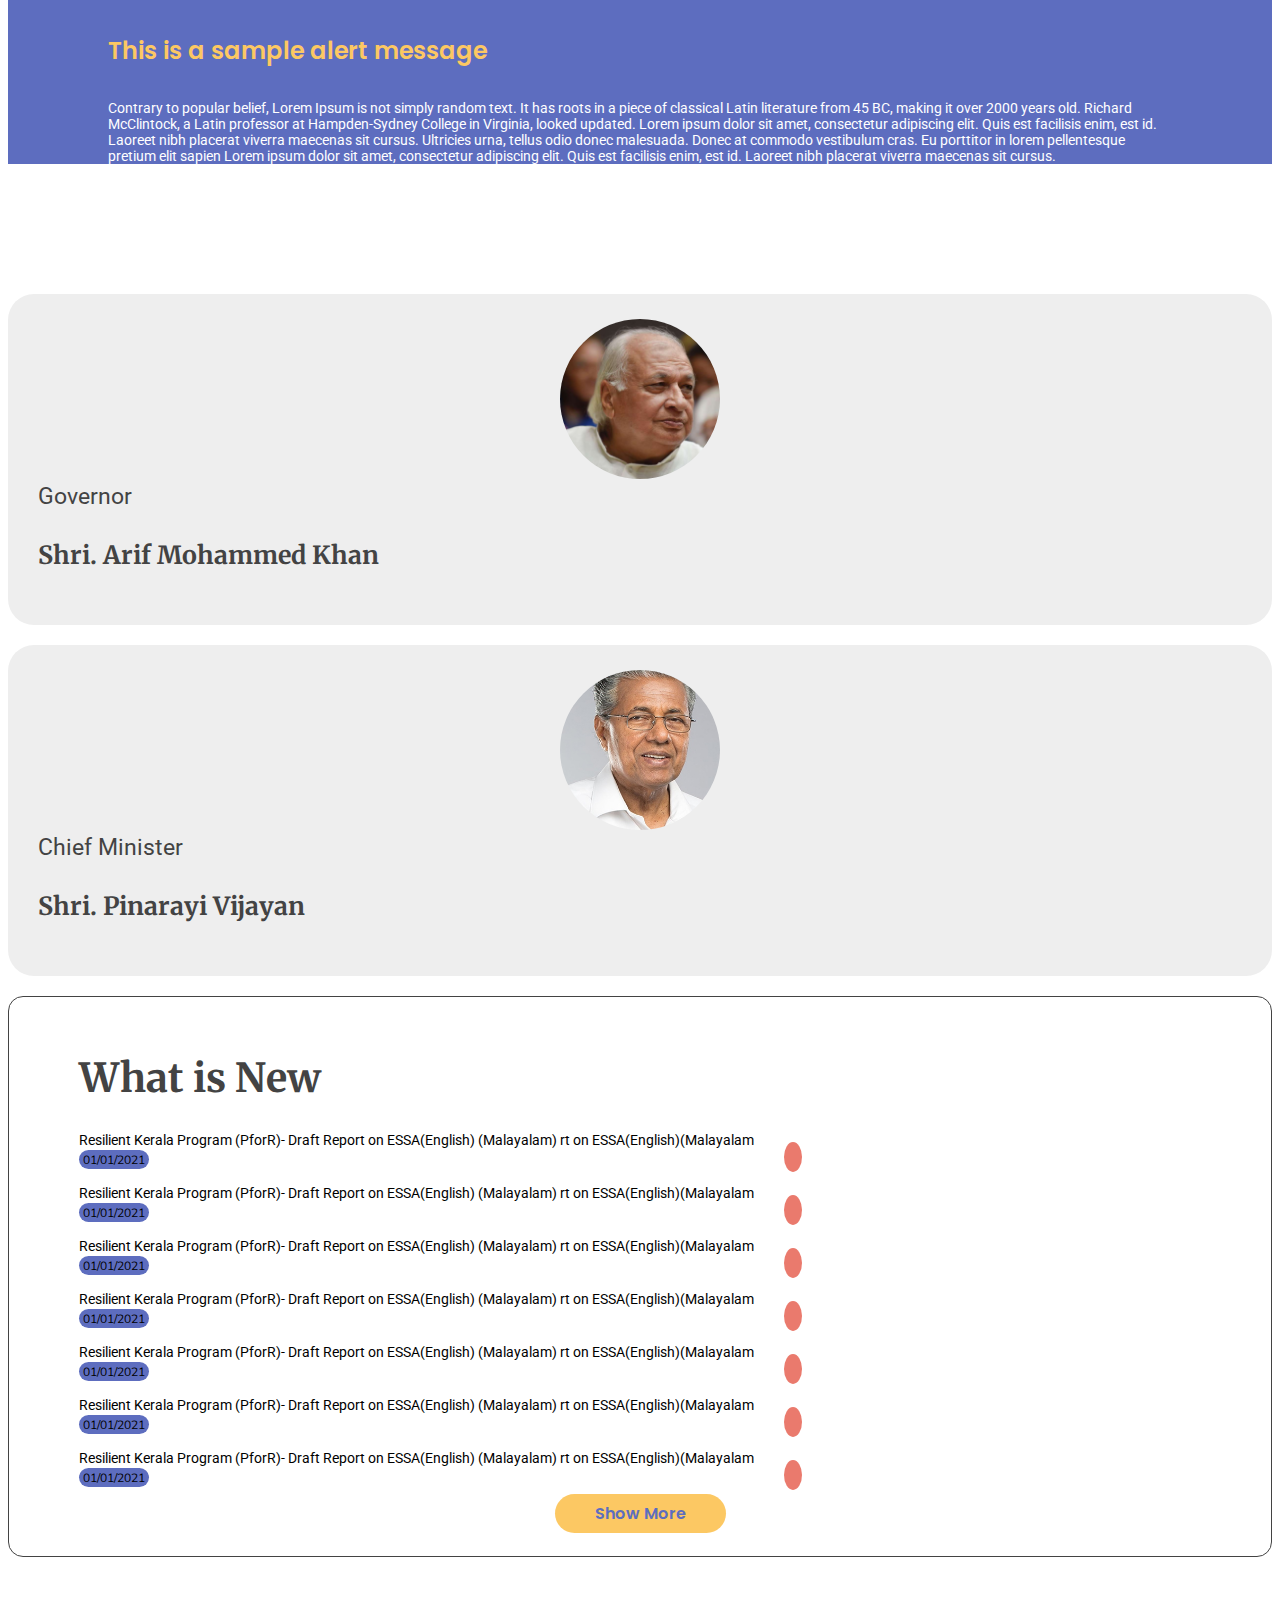
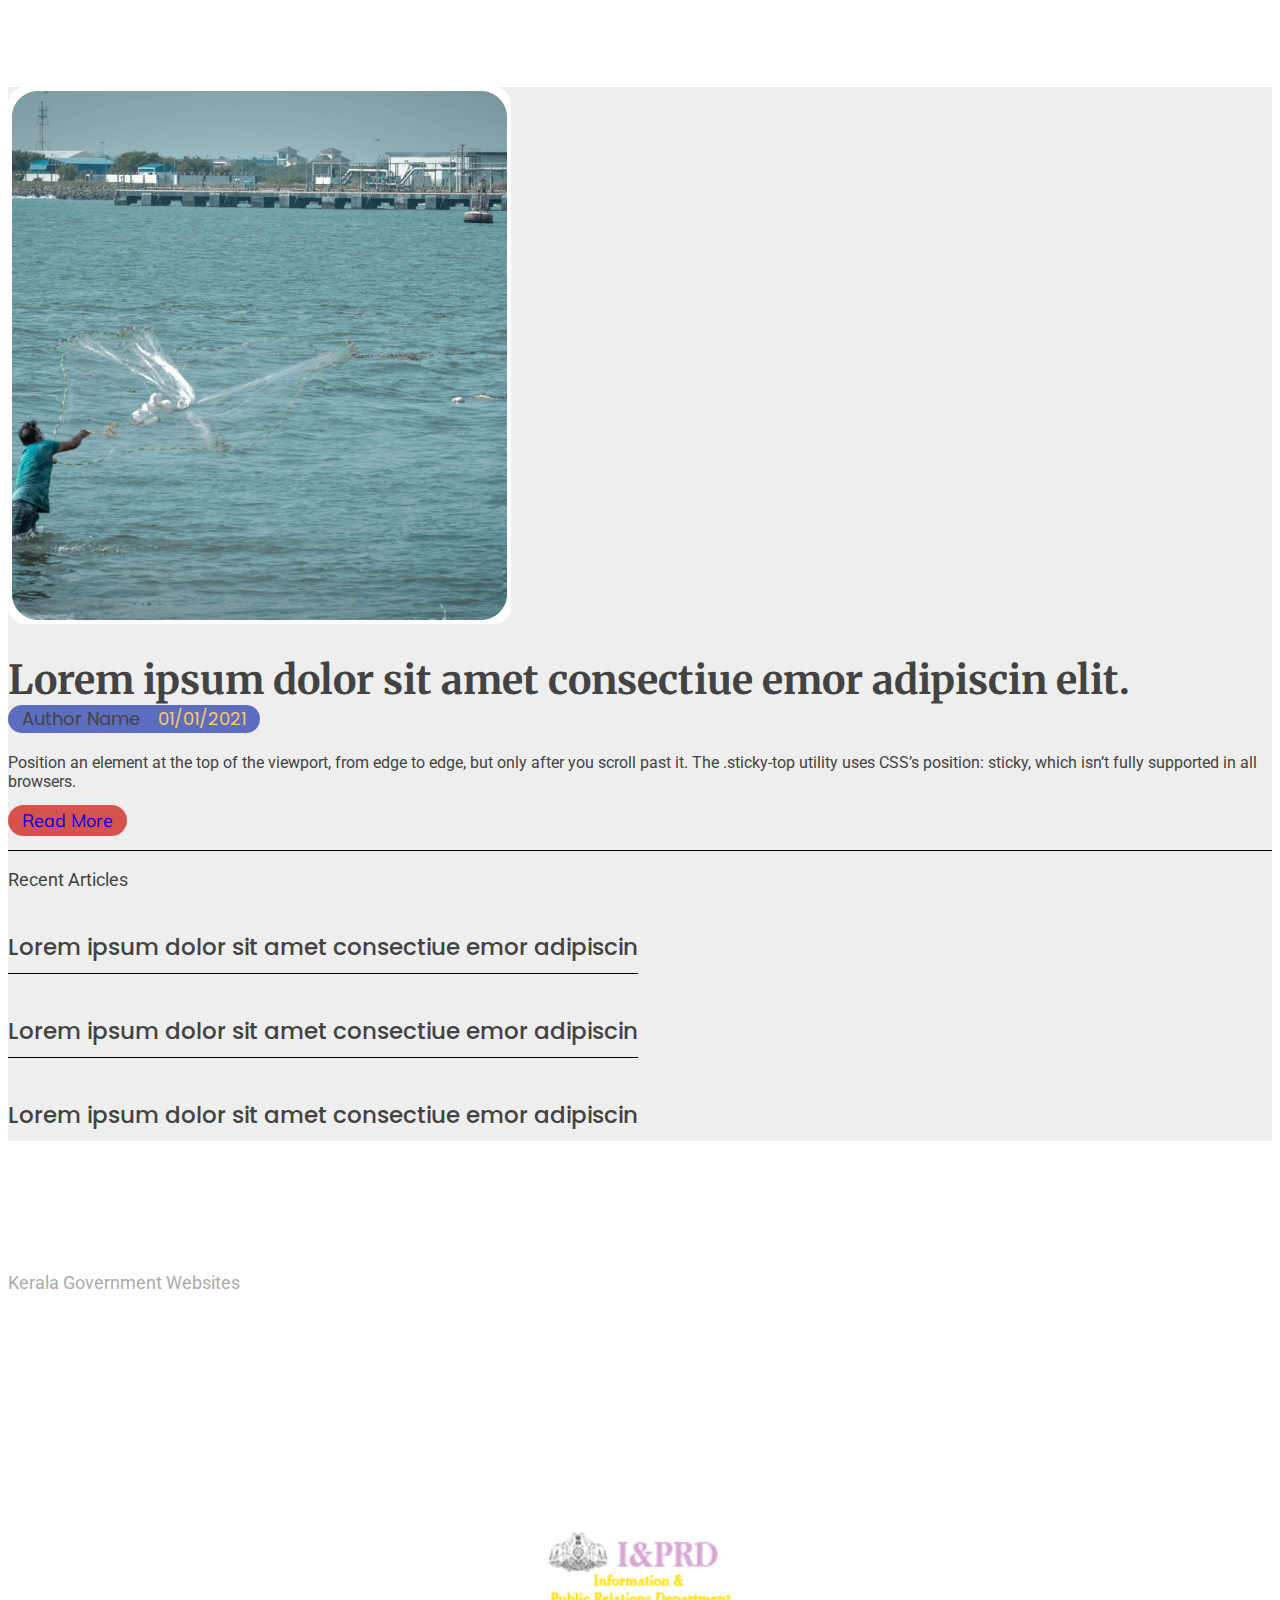
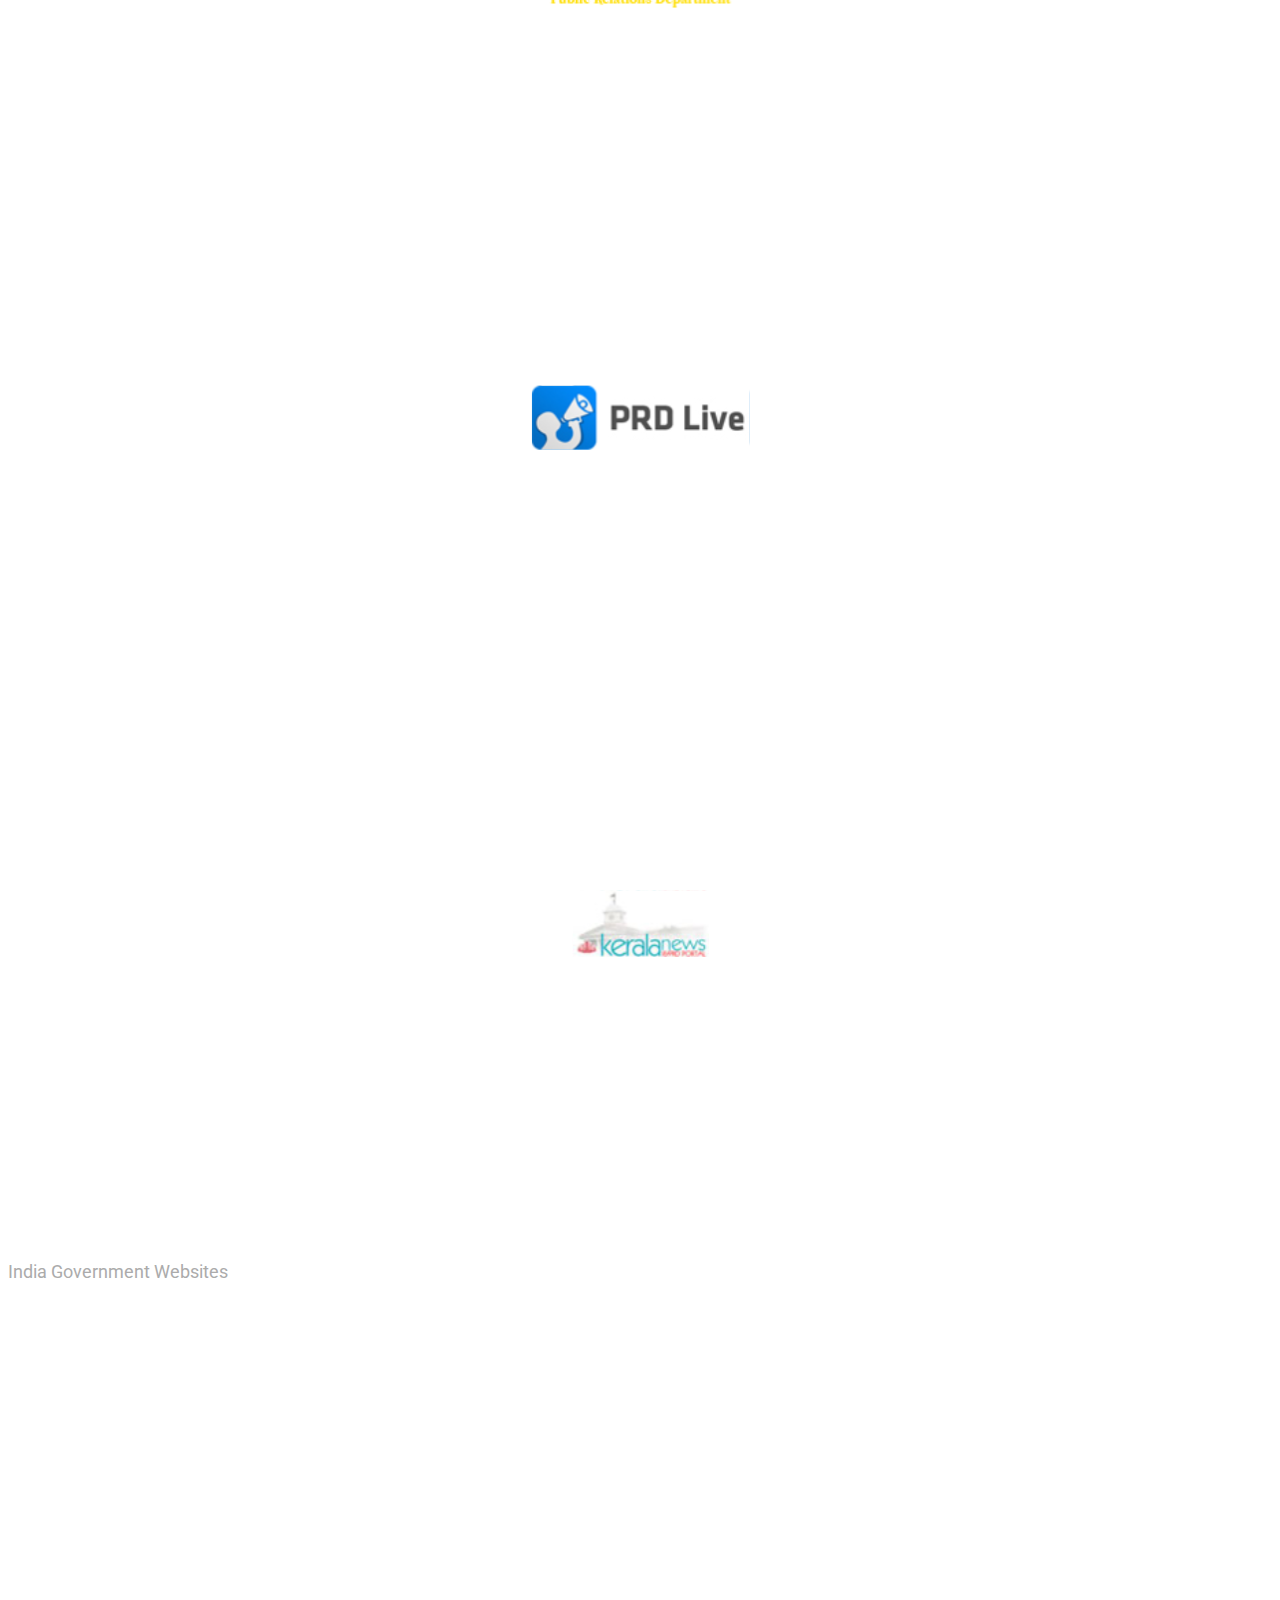
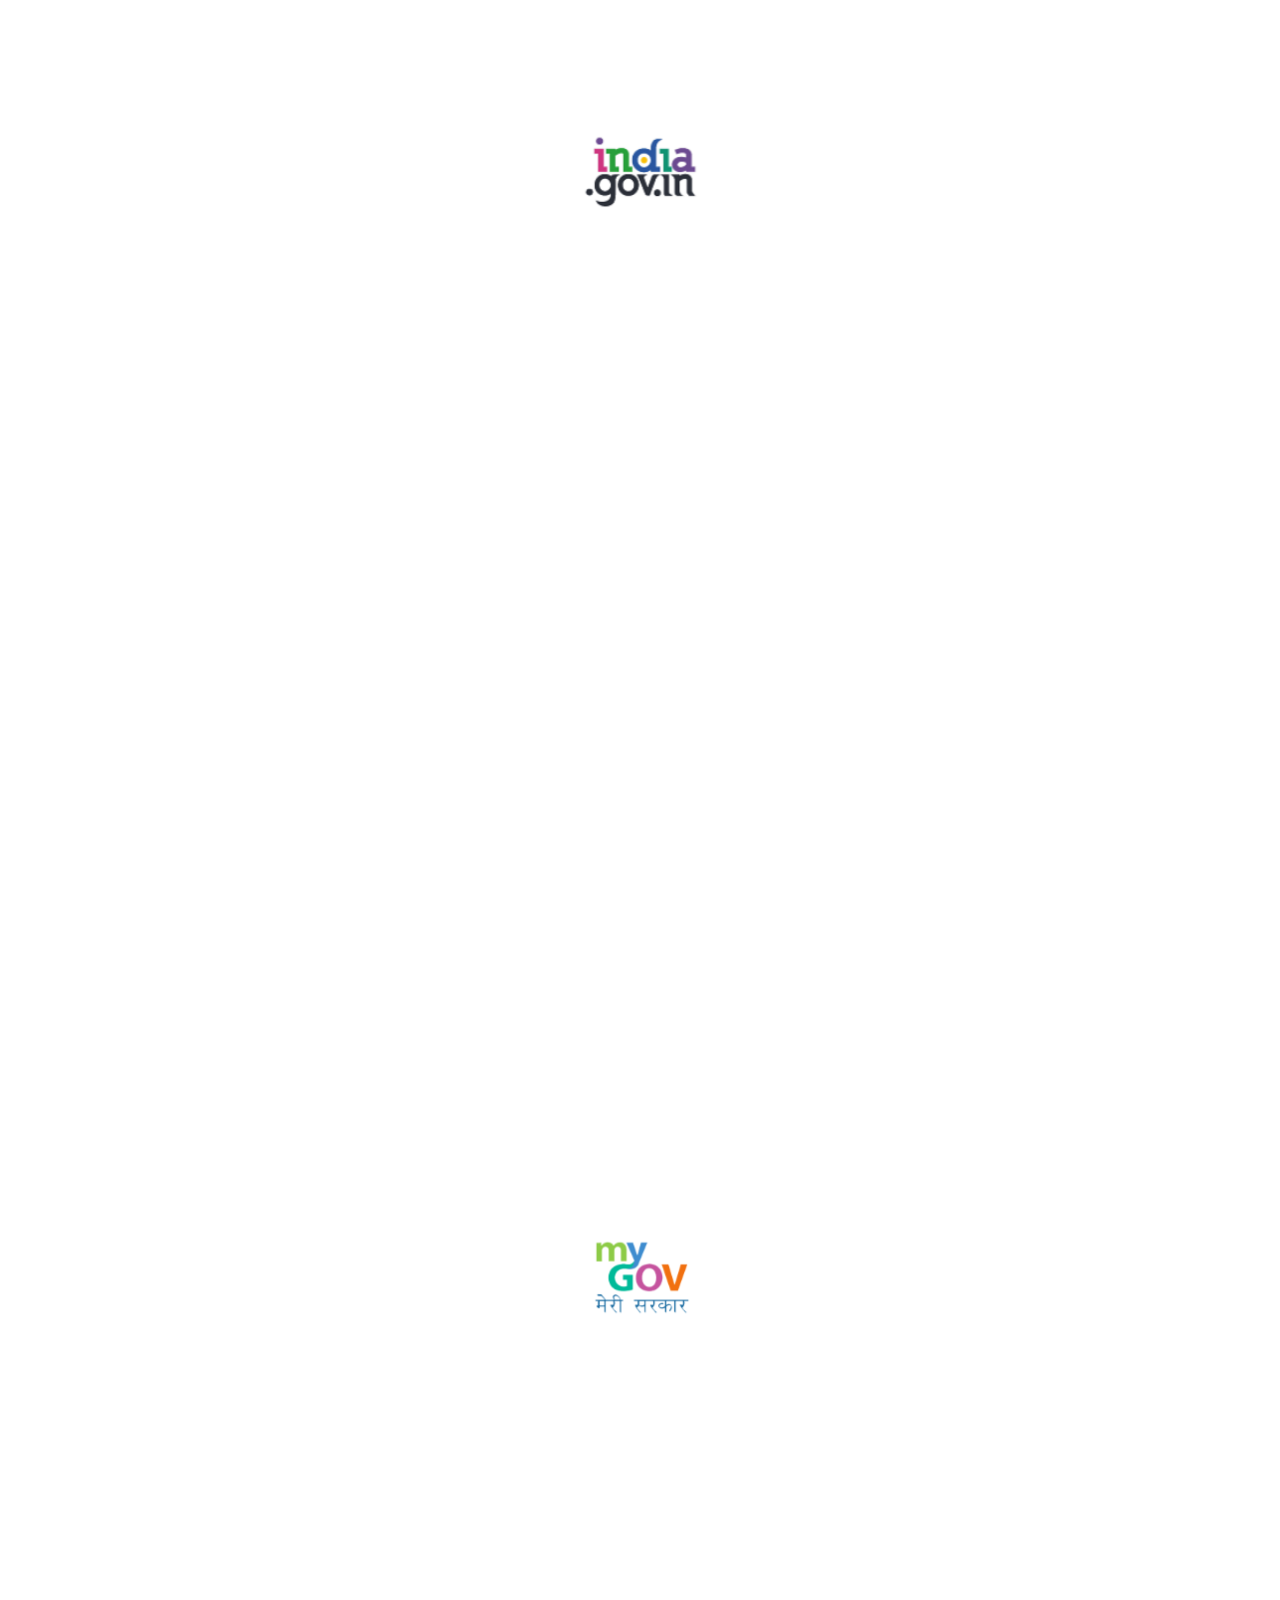
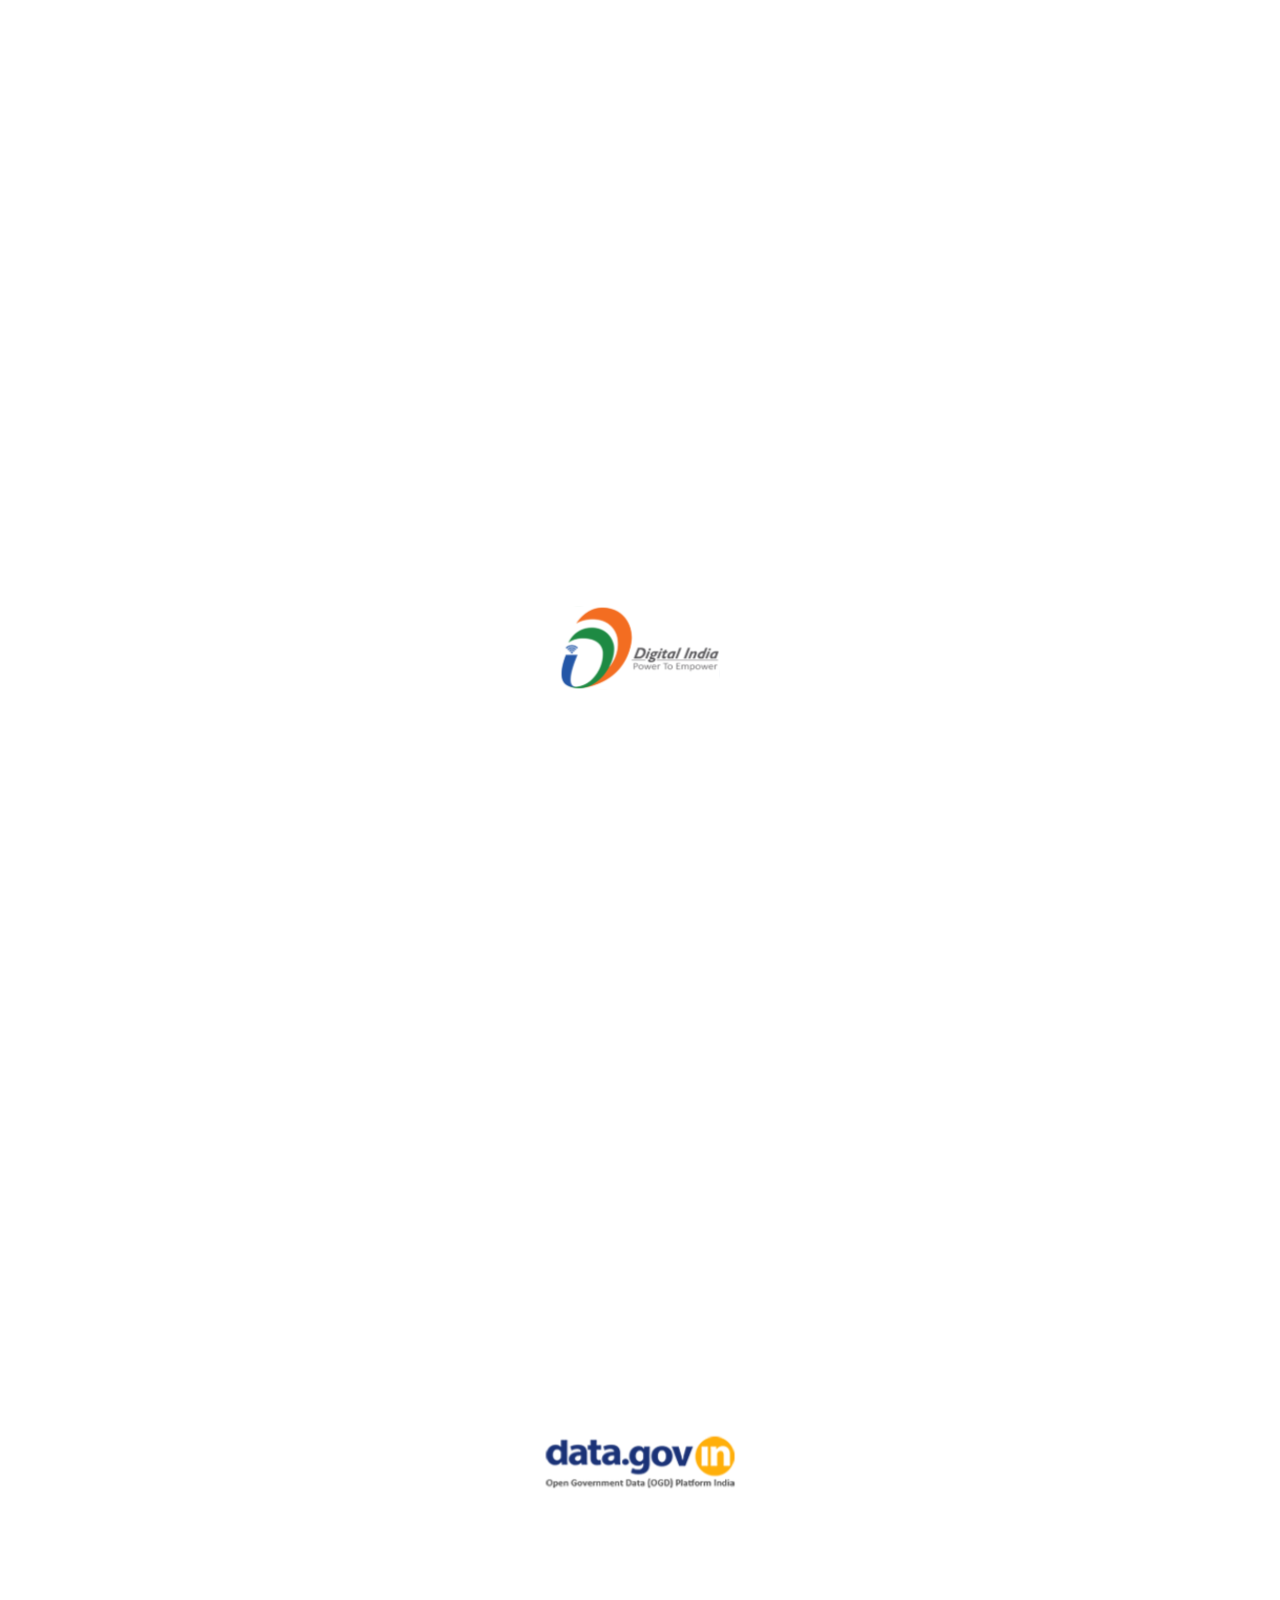
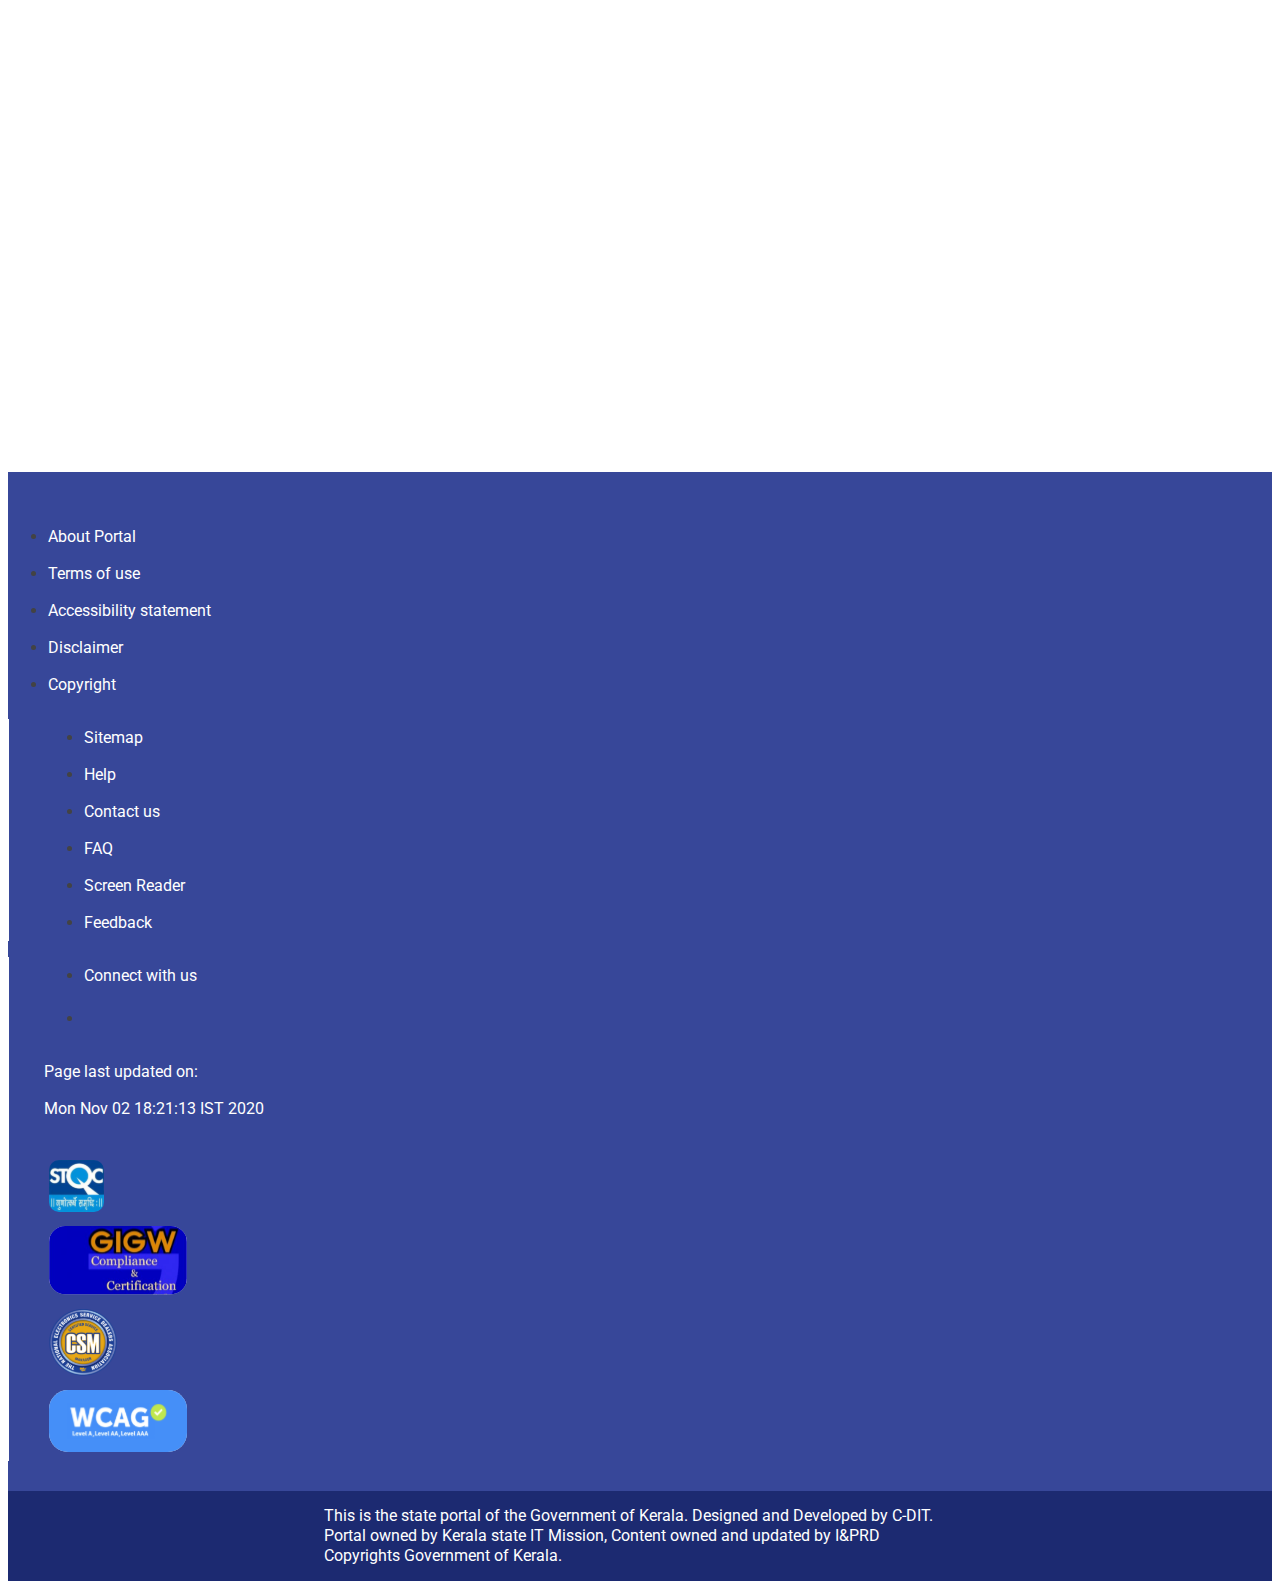
==== commit 90f3858a: "Add files via upload" ====
--- a/index.html
+++ b/index.html
@@ -48,7 +48,7 @@
                 </li>
             </ul>
         </div>
-        
+
         <div class="row kg-p-spacing main-nav">
             <nav class="navbar navbar-expand-lg font-poppins-normal main-nav-menu p-0 pt-1">
                 <div class="container-fluid p-0">
@@ -349,7 +349,7 @@
                                 <h3 class="head-dark fw-bold kg-vii-font font-merriweather-normal">Shri. Pinarayi Vijayan</h3>
                             </div>
                         </div>
-                    </div>                    
+                    </div>
                 </div>
                 <div class="col-12 col-lg-6 right-sec-news font-roboto-normal">
                     <div id="col-new-updates">
@@ -455,8 +455,7 @@
                 </div>
 
             </div>
-
-            <div class="row row-no-gutters justify-content-center">
+            <div class="row row-no-gutters justify-content-center pb-5">
                 <div class="col-12 col-lg-7 offset-lg-4 p-0 text-center text-lg-start kg-iv-font">
                     <div id="article-recent">
                         <p class="mt-2 mb-0"><span class="font-roboto-normal ps-3 ps-lg-0">Recent Articles</span> <i class="fa fa-angle-double-right text-blue"></i></p>
@@ -636,7 +635,7 @@
 
         <!-- Copyright -->
         <div class="fixed-icons btn-group-vertical" role="group">
-            <div class="toast align-items-center text-center position-fixed w-auto" id="youtube-toast" data-bs-autohide="false" role="alert" aria-live="assertive" aria-atomic="true">
+            <div class="toast align-items-center text-center position-fixed w-auto d-none" id="youtube-toast" data-bs-autohide="false" role="alert" aria-live="assertive" aria-atomic="true">
                 <div>
                     <div class="toast-body">
                         CM going live. watch now
--- a/assests/css/style.css
+++ b/assests/css/style.css
@@ -108,7 +108,7 @@
 
 /* Dark Mode */
 
-body.dark{
+body.dark {
     background-color: #2E3450;
     color: white;
 }
@@ -118,21 +118,26 @@
 }
 
 .font-size-btn li a.dark,
-.main-nav-menu a.nav-link.dark,.lang-btn.dark {
+.main-nav-menu a.nav-link.dark,
+.lang-btn.dark {
     color: #C1C1C1;
 }
-.font-size-btn li a.active.dark{
+
+.font-size-btn li a.active.dark {
     background: #C1C1C1;
 }
 
-.search.dark{
+.search.dark {
     background: #37485F !important;
 }
-.footer-top.dark{
+
+.footer-top.dark {
     background: #2b2b45 !important;
 }
 
-.kg-primary-bg.dark,.img-outer.dark:hover,.kg-bg-grey.dark{
+.kg-primary-bg.dark,
+.img-outer.dark:hover,
+.kg-bg-grey.dark {
     background: #676777;
 }
 
@@ -143,10 +148,13 @@
 .label.dark {
     background: #FCC863;
 }
-.label .fas.fa-sun.dark,.banner-tag.dark{
+
+.label .fas.fa-sun.dark,
+.banner-tag.dark {
     color: #2E3450;
 }
-.label .ball.dark{
+
+.label .ball.dark {
     background: #2E3450;
 }
 
@@ -158,10 +166,23 @@
     display: block !important;
 }
 
-.main-nav-menu a.nav-link.active.dark,.main-nav-menu a.nav-link.dark:hover,.section-articles .article-author.dark,.article-schema .article-date.dark,.head-dark.dark,.section-what-new #col-new-updates .table-cell.dark,.footer-text.dark,.search_input.dark,.search_icon .fa.dark,.third-alert .kg-alert-content h4.dark,.footer-top .col-connectwithus .fa.dark {
+.main-nav-menu a.nav-link.active.dark,
+.main-nav-menu a.nav-link.dark:hover,
+.section-articles .article-author.dark,
+.article-schema .article-date.dark,
+.head-dark.dark,
+.section-what-new #col-new-updates .table-cell.dark,
+.footer-text.dark,
+.search_input.dark,
+.search_icon .fa.dark,
+.third-alert .kg-alert-content h4.dark,
+.footer-top .col-connectwithus .fa.dark {
     color: white !important;
 }
-.main-nav-menu .nav-link.dark:hover,.main-nav-menu .nav-link.active.dark,.search_icon.dark{
+
+.main-nav-menu .nav-link.dark:hover,
+.main-nav-menu .nav-link.active.dark,
+.search_icon.dark {
     background: #6C6B6A;
 }
 
@@ -178,25 +199,32 @@
     color: #233348;
 }
 
-.carousel-caption.dark{
+.carousel-caption.dark {
     color: #FFEEE2;
 }
 
-.banner-tag.dark,#show-all-updates.dark{
+.banner-tag.dark,
+#show-all-updates.dark {
     background: white;
 }
 
-.first-alert .kg-alert.dark{
+.first-alert .kg-alert.dark {
     background: #464958;
 }
-.first-alert .kg-alert .long-msg.dark,.section-what-new #gov-details.dark, .section-what-new #cm-details.dark{
+
+.first-alert .kg-alert .long-msg.dark,
+.section-what-new #gov-details.dark,
+.section-what-new #cm-details.dark {
     background: #676777;
 }
-.third-alert img.dark,.section-articles img.dark{
+
+.third-alert img.dark,
+.section-articles img.dark {
     border: 4px solid #A9B2D3;
 }
 
-#article-current.dark,.section-articles #article-recent a .article-title.dark{
+#article-current.dark,
+.section-articles #article-recent a .article-title.dark {
     border-bottom: 1px solid white;
 }
 
@@ -218,12 +246,6 @@
 
 
 /* Top Bar */
-
-.top-bar {
-    font-weight: bold;
-    line-height: 20px;
-    font-style: normal;
-}
 
 .nav>li.nav-item {
     border-right: 1px solid #E7E7E7;
@@ -237,14 +259,6 @@
 .font-size-btn li a {
     border: 0.5px solid #B2B2B2;
     box-sizing: border-box;
-}
-
-.top-bar .skip-btn {
-    margin-top: 6px;
-}
-
-.top-bar form {
-    margin-top: 1px;
 }
 
 .lang-btn {
@@ -394,53 +408,6 @@
     color: #5D6DBF;
 }
 
-.double-header .auth-btn {
-    border-radius: 22px;
-    font-weight: normal;
-    line-height: 20px;
-    color: white;
-    width: 92px;
-    height: 32px;
-    padding: 0;
-    margin-right: 6px;
-}
-
-.sign_in-btn {
-    background: #6DA4EA;
-    margin-left: 13px;
-}
-
-.register-btn {
-    background: #EA7A6D;
-}
-
-.social-btn {
-    border-left: 1px solid #E7E7E7;
-    padding-left: 7px;
-}
-
-.social-btn i {
-    margin: 0.15em;
-    font-size: 16px;
-}
-
-.social-btn button {
-    border-radius: 50%;
-}
-
-.fb-btn {
-    background: #3B5998;
-    color: #FFFFFF;
-    padding: 0.05em 0.3em;
-}
-
-.twitter-btn {
-    color: white;
-    background: #4099FF;
-    padding: 0.05em 0.07em;
-    margin-left: 7px;
-}
-
 .main-nav-menu a {
     font-weight: 500;
     line-height: 24px;
@@ -477,7 +444,8 @@
     font-weight: 400;
 }
 
-.main-nav-menu .dropdown-menu .dropdown-item:hover,.main-nav-menu .dropdown-menu .dropdown-item:focus {
+.main-nav-menu .dropdown-menu .dropdown-item:hover,
+.main-nav-menu .dropdown-menu .dropdown-item:focus {
     background: #E1E9FF;
     border-radius: 10px;
 }
@@ -544,7 +512,6 @@
 }
 
 .carousel-item img {
-    /* min-height: 634px; */
     object-fit: cover;
 }
 
@@ -628,6 +595,7 @@
     -webkit-transition: all .2s ease-in;
     transform: translate(10px, -5px);
 }
+
 .img-outer .img-content h4,
 .third-alert .kg-alert-content h4 {
     font-weight: 600;
@@ -667,10 +635,12 @@
     border-radius: 46px;
     padding: 4px 14px;
 }
-#article-current{
+
+#article-current {
     border-bottom: 1px solid black;
 }
-.article-schema{
+
+.article-schema {
     background: #5D6DBF;
 }
 
@@ -691,7 +661,8 @@
 .section-what-new #cm-details h3 {
     line-height: 40px !important;
 }
-.section-what-new #col-new-updates .table-cell.news-title{
+
+.section-what-new #col-new-updates .table-cell.news-title {
     padding-right: 30px;
 }
 
@@ -899,6 +870,9 @@
     padding: 8px 6px;
     margin: 10px 0;
     border-radius: 50px !important;
+}
+
+footer .fixed-icons #btn-to-top {
     display: none;
 }
 
@@ -928,6 +902,7 @@
 footer .fa {
     font-size: 2.25rem;
 }
+
 #fth-col-img>table>tbody>tr td:nth-child(1) {
     width: 25%;
     padding-bottom: 0px;
@@ -940,12 +915,6 @@
 
 
 /* Max Media Queries */
-
-/* @media (max-width:1400px) {
-    .middle-rectangle {
-        left: -40px;
-    }
-} */
 
 @media (max-width:1200px) {
     .img-outer {
@@ -1008,18 +977,6 @@
     }
     .font-size-btn li a {
         margin-top: 2px !important;
-    }
-    .desk-nav {
-        display: none;
-    }
-    .mobile-nav-menu li {
-        margin-right: 0 !important;
-    }
-    .mobile-nav-menu a {
-        padding-left: 10px !important;
-    }
-    .mobile-nav-menu .dropdown-menu {
-        min-width: auto !important;
     }
     .main-nav-menu .dropdown-menu div[class*='col'] {
         border-right: 1px solid #F0F0F0;
@@ -1048,13 +1005,15 @@
 }
 
 @media (max-width: 991px) {
-    .kg-i-font,.kg-ii-font {
+    .kg-i-font,
+    .kg-ii-font {
         font-size: 0.75rem;
     }
     .kg-iii-font {
         font-size: 0.8rem;
     }
-    .kg-iv-font,.kg-vii-font {
+    .kg-iv-font,
+    .kg-vii-font {
         font-size: 1rem;
     }
     .kg-v-font {
@@ -1069,62 +1028,63 @@
     .kg-ix-font {
         font-size: 1.5625rem;
     }
-    .main-nav-menu .dropdown-menu{
+    .main-nav-menu .dropdown-menu {
         min-width: auto;
     }
-    .search-form .search{
+    .search-form .search {
         width: 75vw;
     }
-    .search-form .search_icon{
+    .search-form .search_icon {
         margin-top: 5px;
     }
-    .search-form .search_input{
+    .search-form .search_input {
         width: 80%;
     }
-    .img-car{
+    .img-car {
         padding: 0;
     }
-    .carousel-item img{
+    .carousel-item img {
         max-height: 200px;
         min-height: 200px;
     }
-    .quo-car .row{
+    .quo-car .row {
         margin: 0;
     }
-    #kg-quote-carousel .carousel-caption{
+    #kg-quote-carousel .carousel-caption {
         text-align: center;
         padding-bottom: 0;
     }
-    #kg-quote-carousel .carousel-caption h1{
+    #kg-quote-carousel .carousel-caption h1 {
         line-height: 39px;
     }
-    .first-alert{
-        padding:0;
-    }
-    .first-alert .kg-alert{
+    .first-alert {
+        padding: 0;
+    }
+    .first-alert .kg-alert {
         border-radius: unset;
     }
-    .kg-alert .row{
+    .kg-alert .row {
         padding-right: 15px;
         padding-left: 15px;
     }
-    .third-alert{
+    .third-alert {
         margin-bottom: 0px;
     }
-    .middle-rectangle{
+    .middle-rectangle {
         display: none;
     }
     .img-border {
         height: 82px;
         width: 82px;
     }
-    .section-what-new #gov-details,.section-what-new #cm-details{
+    .section-what-new #gov-details,
+    .section-what-new #cm-details {
         padding: 25px 0;
     }
     .right-sec-news {
         padding: 0 60px;
     }
-    .section-articles img{
+    .section-articles img {
         max-height: 400px;
         object-fit: cover;
     }
@@ -1134,10 +1094,10 @@
     .section-what-new #col-new-updates .table-cell.news-title {
         padding-bottom: 10px;
     }
-    #article-recent .article-title{
+    #article-recent .article-title {
         line-height: 21px;
     }
-    .footer-text{
+    .footer-text {
         line-height: 26px;
     }
     .footer-bottom .row {
@@ -1148,7 +1108,8 @@
         padding: 0px 20px;
         width: 50%;
     }
-    .col-about-portal,.col-sitemap {
+    .col-about-portal,
+    .col-sitemap {
         border-right: 1px solid #1C2A71 !important;
     }
     .footer-top .footer-cols:first-child {
@@ -1195,20 +1156,6 @@
     .navbar-toggler-icon {
         height: 100%;
     }
-    .mobile-nav-menu .search_icon {
-        margin-top: 4px;
-        height: 25px;
-        width: 25px;
-        font-size: 14px;
-    }
-    .mobile-nav-menu .search {
-        width: 78vw;
-        height: 35px;
-    }
-    .mobile-nav-menu .search_input {
-        line-height: 32px;
-    }
-    .mobile-nav-menu .search_input::placeholder,
     .search_input::-ms-input-placeholder {
         font-family: Poppins;
         color: #d7d7d7;
@@ -1229,10 +1176,10 @@
     .main-nav-menu .dropdown-menu div[class*='col'] {
         border-right: none;
     }
-    .search-form .search{
+    .search-form .search {
         height: 46px;
     }
-    .search-form .search_input{
+    .search-form .search_input {
         line-height: 43px;
     }
     .search_icon {
@@ -1284,41 +1231,31 @@
         margin-left: 5px;
         margin-right: 5px;
     }
-    .top-bar .social-col {
-        padding-left: 5px;
-    }
-    .top-bar .social-col {
-        padding-right: 0;
-    }
-    .top-bar .site-func-col {
-        padding-left: 0;
-    }
-    .top-bar .site-func-col {
-        padding-right: 5px;
-    }
     .font-size-btn li a {
         height: 25px;
         width: 25px;
         font-size: 0.8rem;
     }
-    .carousel-control-next{
+    .carousel-control-next {
         right: 36%;
     }
-    .carousel-control-prev{
+    .carousel-control-prev {
         left: 36%;
     }
     /*end of from jadeja*/
-    .section-articles img{
+    .section-articles img {
         max-height: 230px;
         object-fit: cover;
     }
     .right-sec-news {
         padding: 0 10px;
     }
-    .govt-websites, .section-articles, .section-what-new{
+    .govt-websites,
+    .section-articles,
+    .section-what-new {
         margin: 60px 0px;
     }
-    .section-what-new #col-gov-cm{
+    .section-what-new #col-gov-cm {
         padding-bottom: 60px;
     }
     .footer-top .fa {
@@ -1366,12 +1303,6 @@
     .nav-item form {
         padding-top: 12px;
     }
-    .mobile-nav-menu .search {
-        width: 71vw;
-    }
-    .mobile-nav-menu .search_input {
-        width: 79%;
-    }
     .footer-top .col-connectwithus .fa {
         font-size: 20px;
     }
@@ -1390,25 +1321,16 @@
     .auth-col {
         padding-left: 0;
     }
-    .navbar-brand{
+    .navbar-brand {
         width: 65%;
     }
 }
 
-@media (max-width: 350px) {
-    .social-btn {
-        padding-left: 0 !important;
-    }
-    .twitter-btn {
-        margin-left: 0 !important;
-    }
-}
-
 
 /* Min Media Queries */
 
-@media (min-width:375px){
-    .navbar-brand{
+@media (min-width:375px) {
+    .navbar-brand {
         width: 70%;
     }
 }
@@ -1418,8 +1340,9 @@
         font-size: 2.25rem !important;
     }
 }
-@media (min-width:768px){
-    .navbar-brand{
+
+@media (min-width:768px) {
+    .navbar-brand {
         width: auto;
     }
 }
@@ -1428,10 +1351,10 @@
     .kg-services div[class*='col'] {
         width: 20%;
     }
-    .navbar-brand{
+    .navbar-brand {
         width: 25%;
     }
-    #kg-image-carousel.carousel{
+    #kg-image-carousel.carousel {
         height: 100%;
     }
     .section-what-new #col-new-updates .table-cell.news-title {
@@ -1491,7 +1414,7 @@
         padding-left: 30px;
         padding-right: 80px;
     }
-    .navbar-brand{
+    .navbar-brand {
         width: 30%;
     }
 }